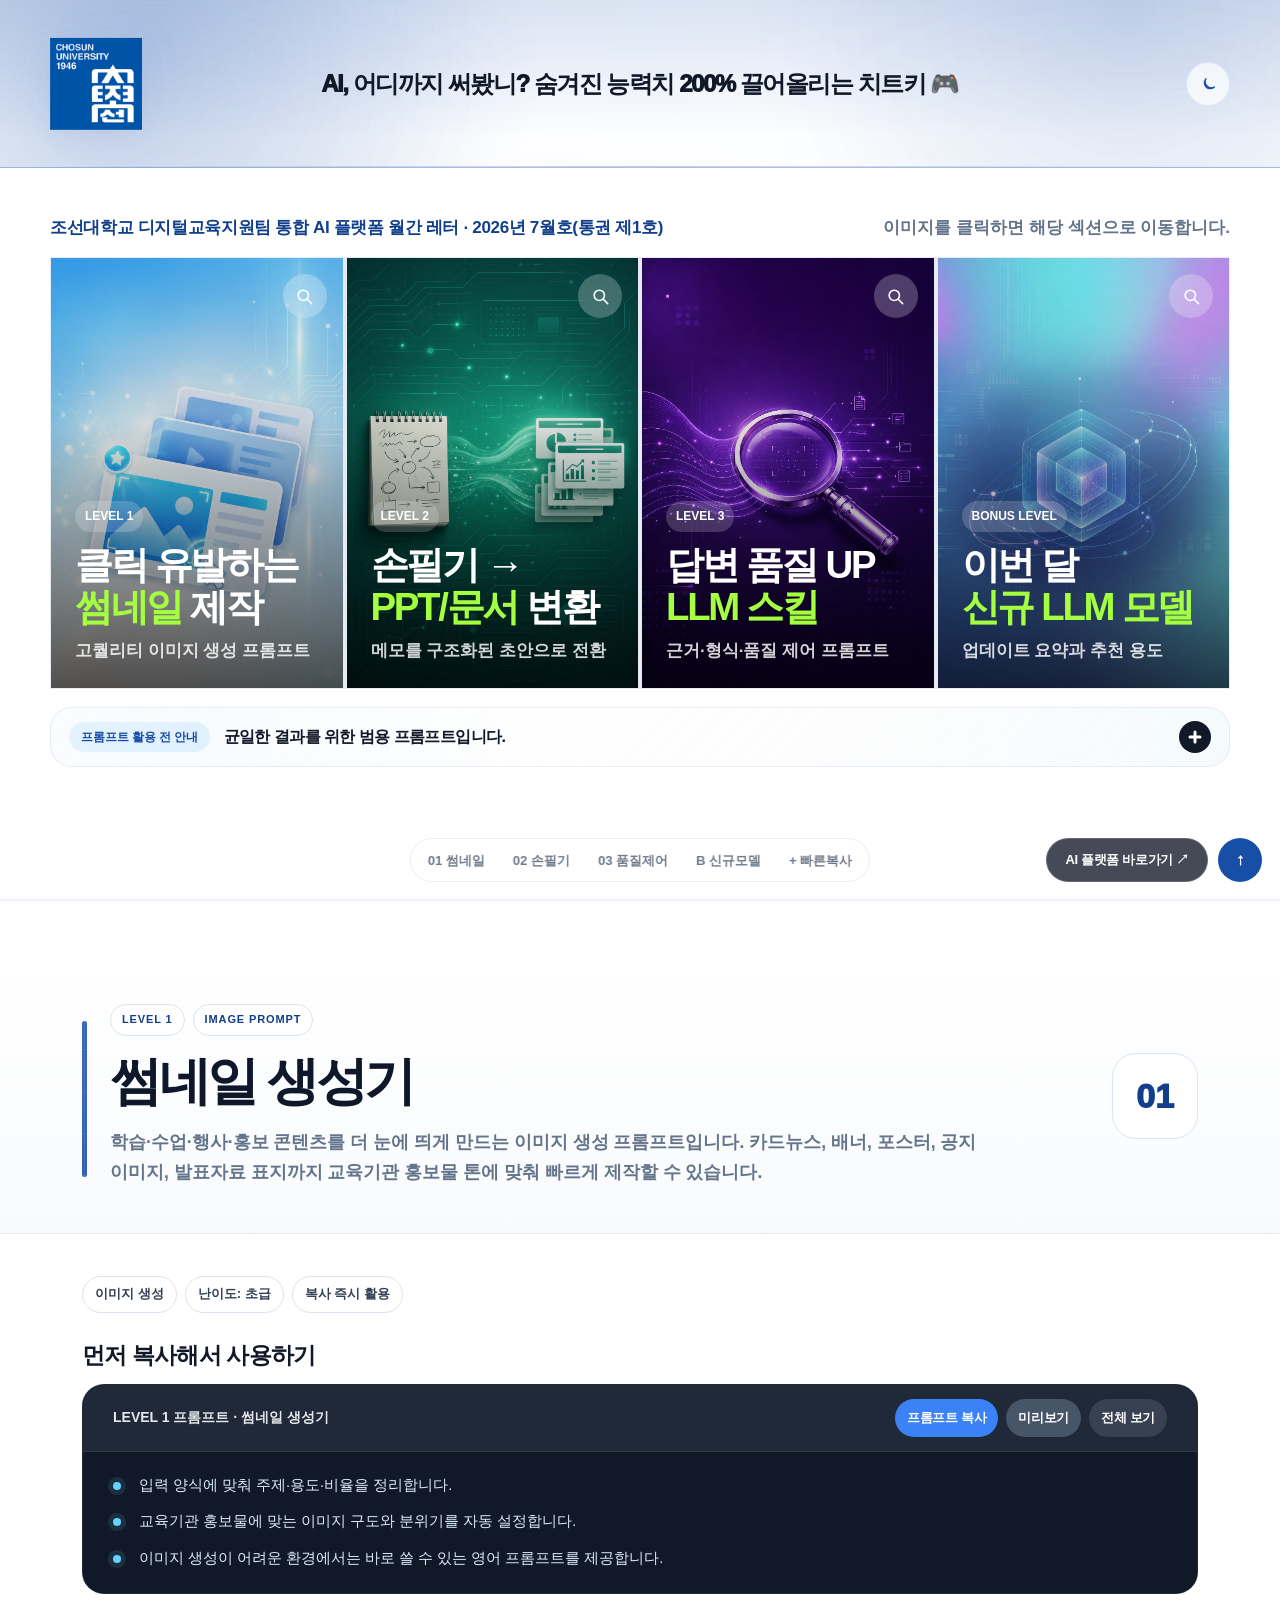
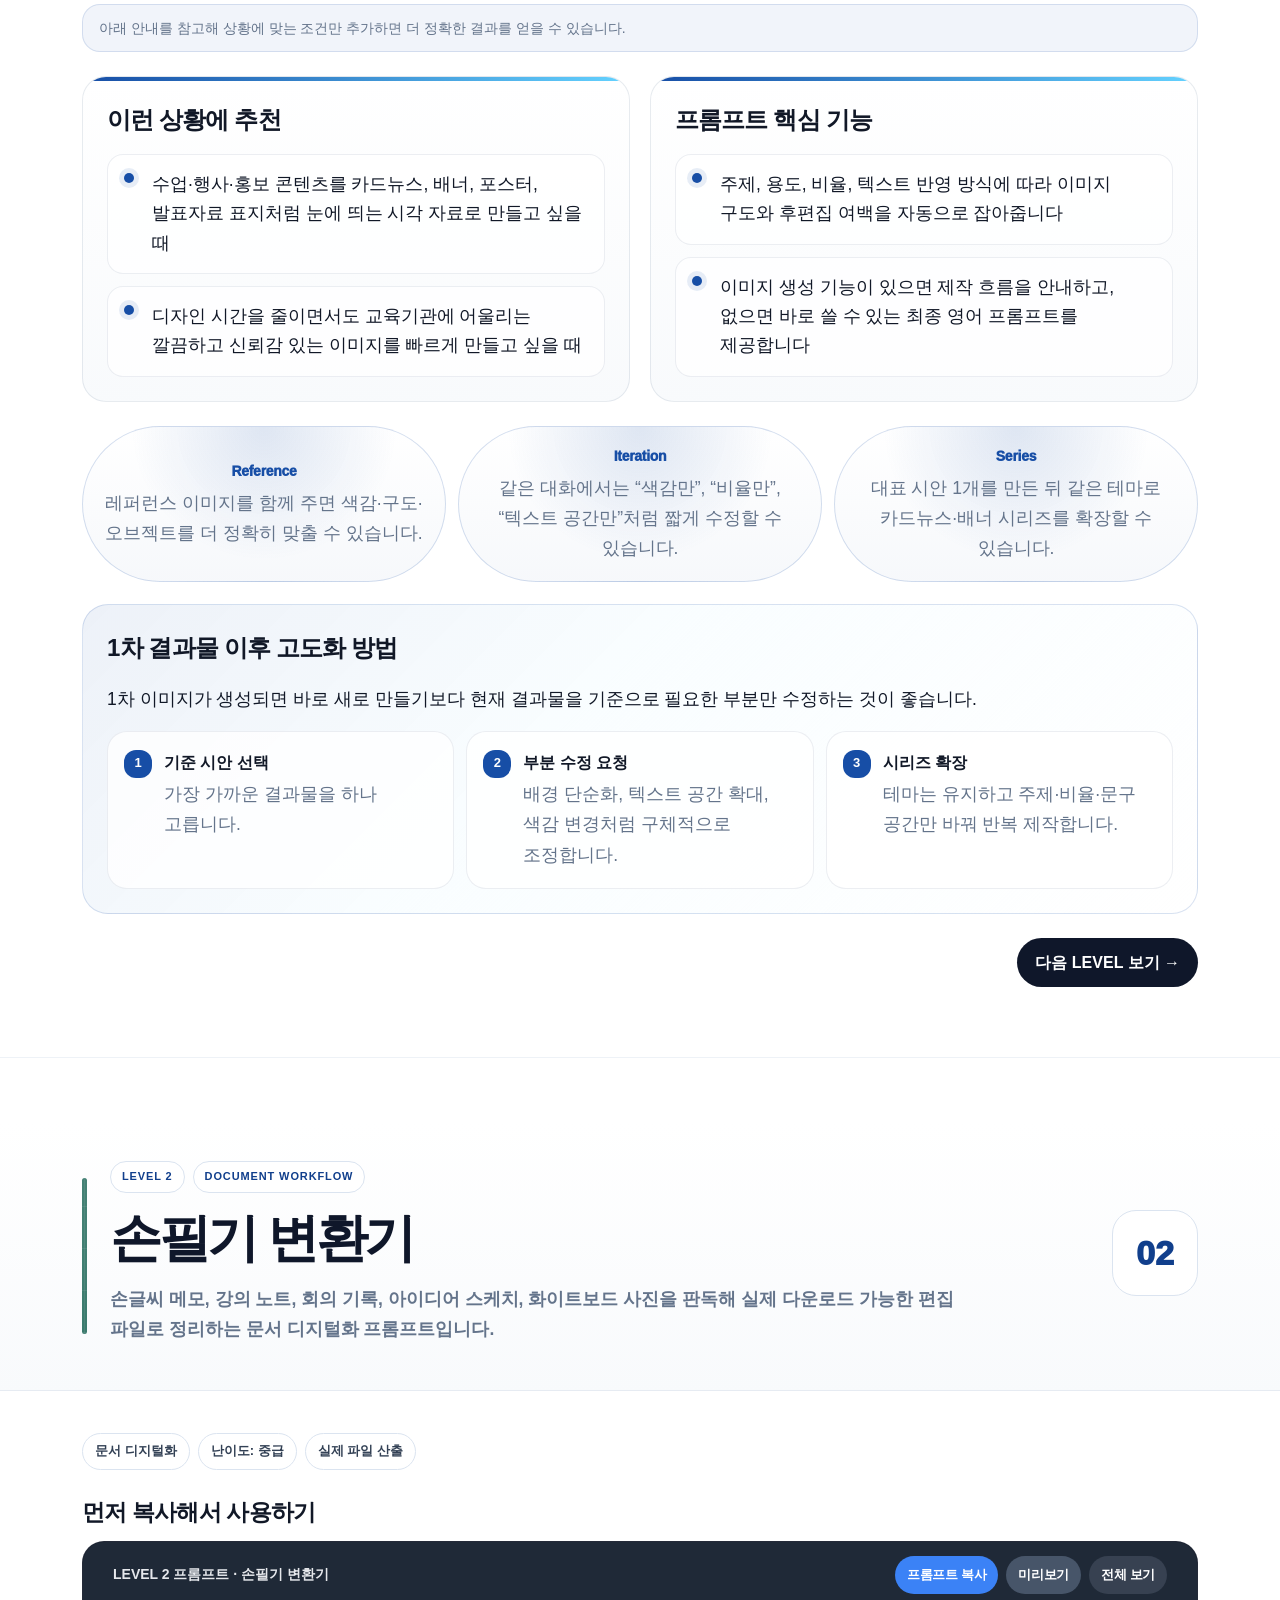
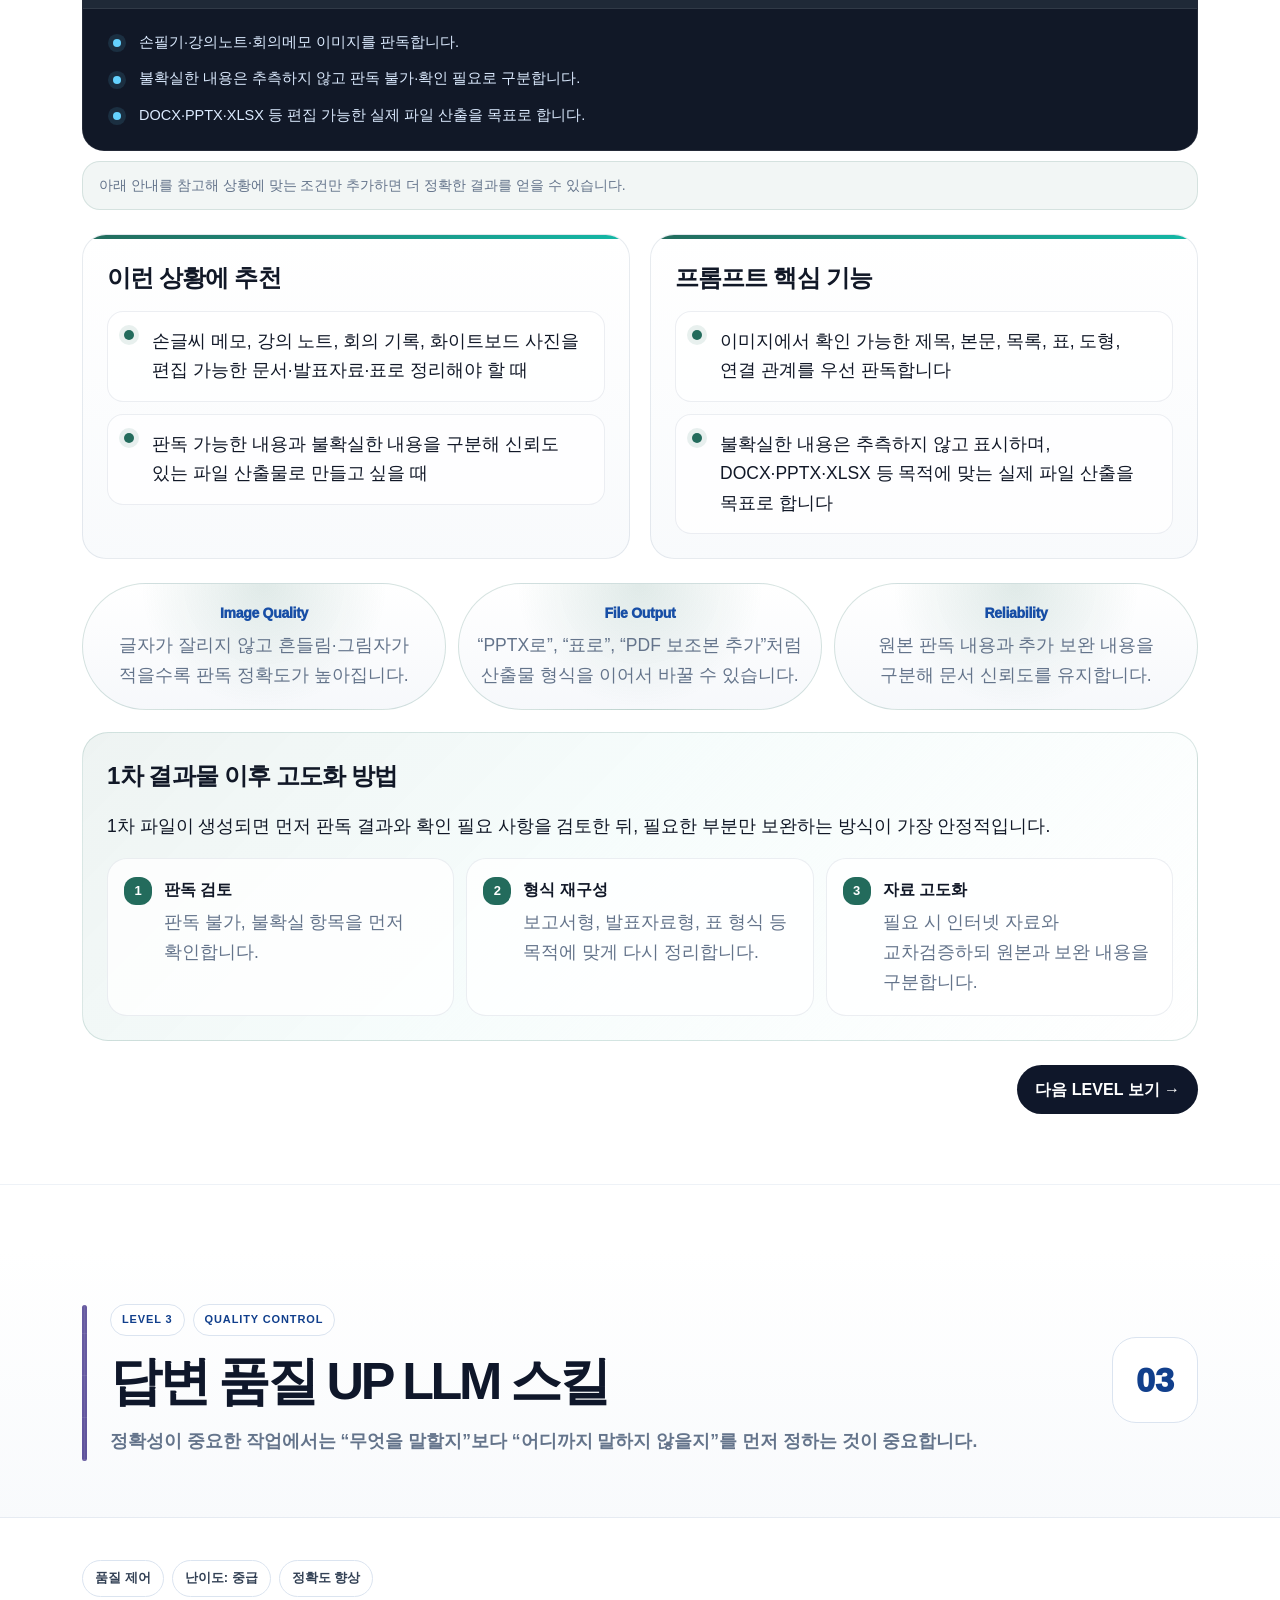
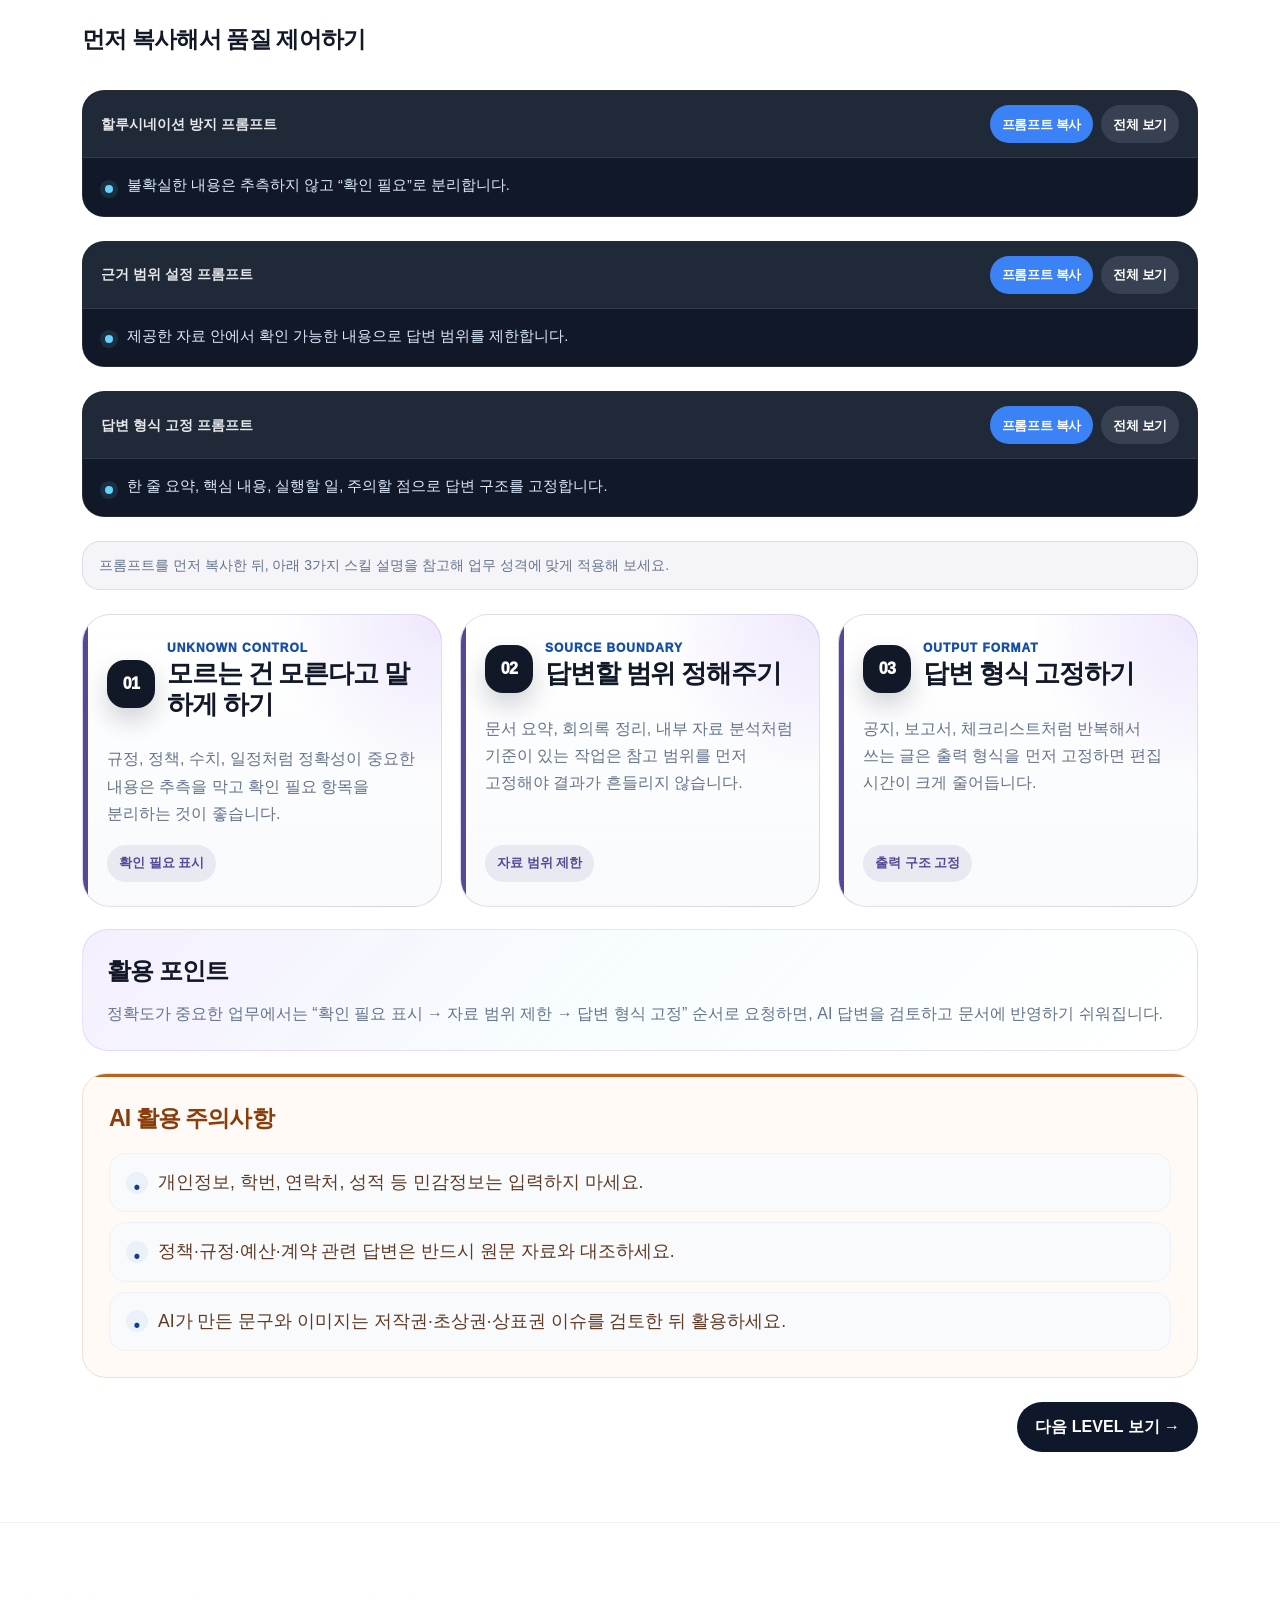
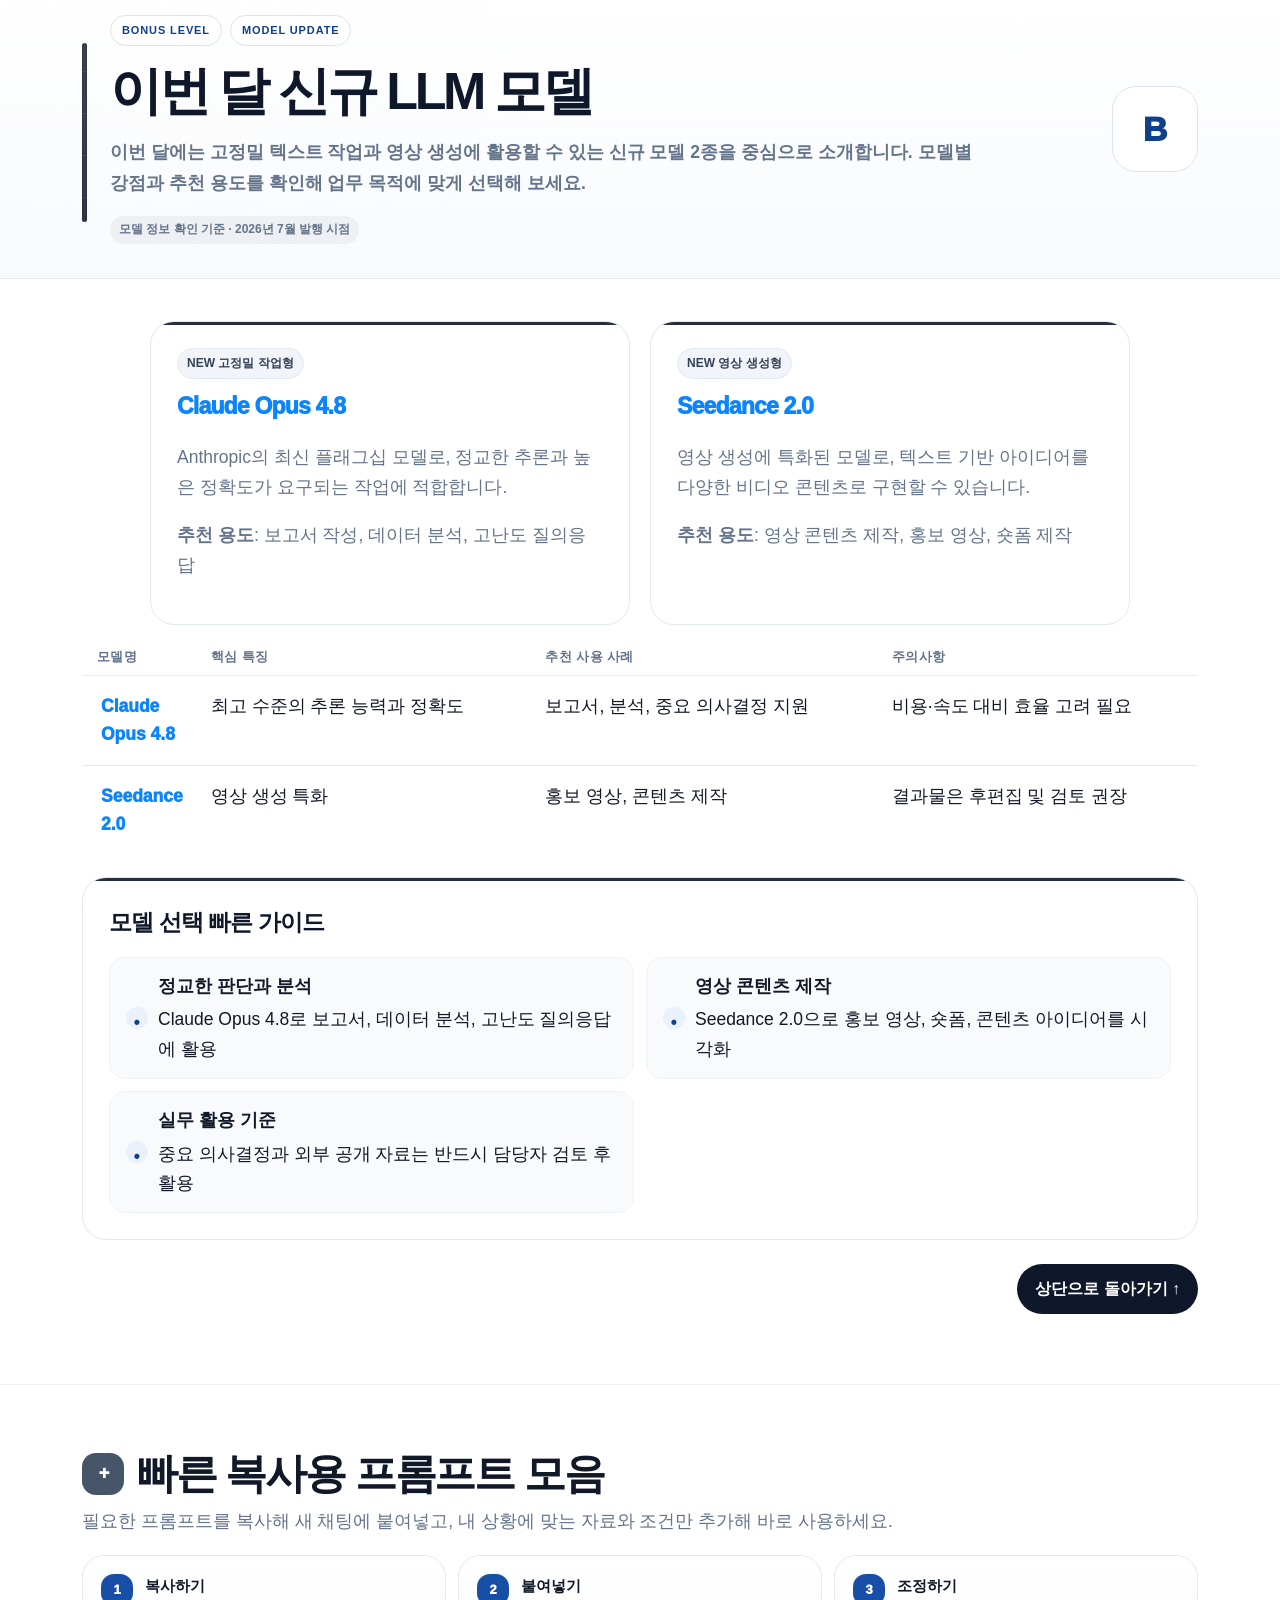
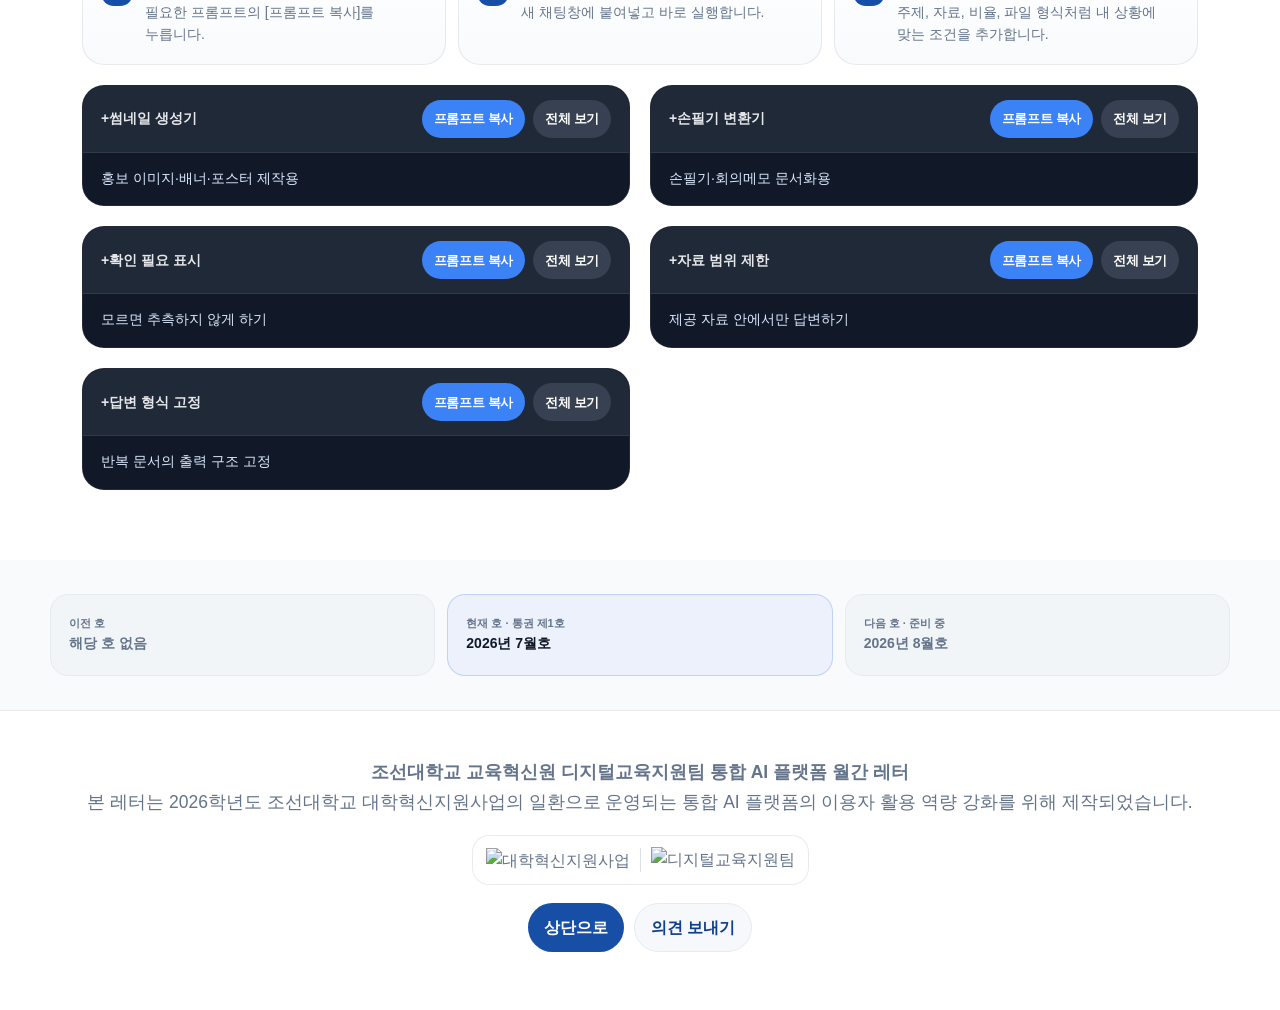
==== issues/2026-07/index.html @ f294f27c "월간 레터 월별 운영 구조 적용" ====
<!DOCTYPE html>
<html lang="ko">
<head>
  <meta charset="UTF-8" />
  <meta name="viewport" content="width=device-width, initial-scale=1.0" />
  <meta name="color-scheme" content="light dark" />
  <title>AI, 어디까지 써봤니? 숨겨진 능력치 200% 끌어올리는 치트키 🎮</title>
  <link rel="canonical" href="https://chosun-6170.github.io/ai-monthly-letter/issues/2026-07/" />

  <meta name="description" content="조선대학교 통합 AI 플랫폼 활용 역량 강화를 위한 월간 프롬프트·모델 활용 안내 레터입니다." />
  <meta property="og:type" content="website" />
  <meta property="og:locale" content="ko_KR" />
  <meta property="og:title" content="AI, 어디까지 써봤니? 숨겨진 능력치 200% 끌어올리는 치트키 🎮" />
  <meta property="og:description" content="통합 AI 플랫폼 활용 역량 강화를 위한 월간 프롬프트·모델 활용 안내" />
  <meta property="og:url" content="https://chosun-6170.github.io/ai-monthly-letter/issues/2026-07/" />
  <meta property="og:image" content="https://chosun-6170.github.io/ai-monthly-letter/assets/2026-07/thumb-01.png" />
  <meta name="twitter:card" content="summary_large_image" />
  <meta name="twitter:title" content="AI, 어디까지 써봤니? 숨겨진 능력치 200% 끌어올리는 치트키 🎮" />
  <meta name="twitter:description" content="통합 AI 플랫폼 활용 역량 강화를 위한 월간 프롬프트·모델 활용 안내" />
  <meta name="twitter:image" content="https://chosun-6170.github.io/ai-monthly-letter/assets/2026-07/thumb-01.png" />

  <!-- Google tag (gtag.js) -->
  <script async src="https://www.googletagmanager.com/gtag/js?id=G-BXR69WXPQB"></script>
  <script>
    window.dataLayer = window.dataLayer || [];
    function gtag(){dataLayer.push(arguments);}
    gtag('js', new Date());

    gtag('config', 'G-BXR69WXPQB');
  </script>

  <script>
    (function () {
      const savedTheme = localStorage.getItem('levelup-theme');
      const systemTheme = window.matchMedia('(prefers-color-scheme: dark)').matches ? 'dark' : 'light';
      document.documentElement.dataset.theme = savedTheme || systemTheme;
    })();
  </script>

  <style>
    @import url("https://cdn.jsdelivr.net/gh/orioncactus/pretendard/dist/web/static/pretendard.css");

    :root {
      --bg: #f6f8fb;
      --surface: #ffffff;
      --surface-2: #f1f5ff;
      --text: #1f2937;
      --muted: #6b7280;
      --line: #e5e7eb;
      --primary: #2563eb;
      --primary-2: #1d4ed8;
      --lime: #a3ff3f;
      --shadow: 0 14px 34px rgba(31, 41, 55, 0.10);
      --radius: 22px;
      --max: 1180px;
    }

    :root[data-theme="dark"] {
      --bg: #0b1220;
      --surface: #111827;
      --surface-2: #172033;
      --text: #e5e7eb;
      --muted: #94a3b8;
      --line: #243044;
      --primary: #60a5fa;
      --primary-2: #93c5fd;
      --shadow: 0 16px 40px rgba(0, 0, 0, 0.36);
    }

    * {
      box-sizing: border-box;
    }

    html {
      scroll-behavior: smooth;
    }

    body {
      margin: 0;
      font-family: 'Pretendard', 'Malgun Gothic', 'Apple SD Gothic Neo', Arial, sans-serif;
      color: var(--text);
      background:
        radial-gradient(circle at top left, rgba(37, 99, 235, 0.07), transparent 32%),
        linear-gradient(180deg, var(--bg) 0%, var(--bg) 100%);
      line-height: 1.6;
    }

    a {
      color: inherit;
      text-decoration: none;
    }

    button {
      font: inherit;
    }

    .container {
      width: min(calc(100% - 32px), var(--max));
      margin: 0 auto;
    }

    .topbar {
      position: sticky;
      top: 0;
      z-index: 50;
      backdrop-filter: blur(12px);
      background: rgba(255, 255, 255, 0.96);
      border-bottom: 1px solid rgba(229, 231, 235, 0.9);
    }

    :root[data-theme="dark"] .topbar {
      background: rgba(11, 18, 32, 0.84);
      border-bottom-color: rgba(36, 48, 68, 0.9);
    }

    .topbar-inner {
      min-height: 58px;
      display: flex;
      align-items: center;
      justify-content: space-between;
      gap: 16px;
    }

    .brand {
      color: var(--primary-2);
      font-size: clamp(13px, 1.7vw, 18px);
      font-weight: 800;
      line-height: 1.35;
      letter-spacing: -0.03em;
      word-break: keep-all;
    }

    .theme-toggle {
      width: 46px;
      height: 36px;
      border: 1px solid #dbe7ff;
      border-radius: 12px;
      background: rgba(255, 255, 255, 0.72);
      color: var(--primary-2);
      display: inline-grid;
      place-items: center;
      cursor: pointer;
      line-height: 1;
      box-shadow: 0 6px 16px rgba(37, 99, 235, 0.08);
      transition: 0.18s ease;
    }

    .theme-toggle:hover {
      background: var(--surface-2);
      border-color: #cfe0ff;
      transform: translateY(-1px);
      box-shadow: 0 8px 20px rgba(37, 99, 235, 0.12);
    }

    :root[data-theme="dark"] .theme-toggle {
      background: rgba(17, 24, 39, 0.72);
      border-color: #2d3a52;
      color: var(--primary-2);
      box-shadow: 0 8px 22px rgba(0, 0, 0, 0.22);
    }

    .theme-icon {
      width: 18px;
      height: 18px;
      display: block;
      fill: none;
      stroke: currentColor;
      stroke-width: 1.8;
      stroke-linecap: round;
      stroke-linejoin: round;
    }

    .sun-icon {
      display: none;
    }

    :root[data-theme="dark"] .moon-icon {
      display: none;
    }

    :root[data-theme="dark"] .sun-icon {
      display: block;
    }

    .hero {
      min-height: calc(100vh - 58px);
      display: flex;
      align-items: center;
      padding: 70px 0 84px;
      background: #ffffff;
      border-bottom: 1px solid var(--line);
    }

    :root[data-theme="dark"] .hero {
      background: var(--bg);
    }

    .hero-head {
      display: flex;
      align-items: end;
      justify-content: space-between;
      gap: 24px;
      margin-bottom: 18px;
    }

    .eyebrow {
      color: var(--primary-2);
      font-size: 14px;
      font-weight: 800;
      letter-spacing: -0.02em;
    }

    .hero-guide {
      color: var(--muted);
      font-size: 13px;
      font-weight: 700;
      text-align: right;
    }

    .thumb-grid {
      display: grid;
      grid-template-columns: repeat(4, 1fr);
      gap: 4px;
      background: var(--line);
      border: 1px solid var(--line);
    }

    .hero-thumb {
      position: relative;
      min-height: 430px;
      border-radius: 0;
      overflow: hidden;
      background: linear-gradient(150deg, #2b5bd7 0%, #142033 100%);
      box-shadow: none;
      isolation: isolate;
      transition: 0.22s ease;
    }

    .hero-thumb:hover {
      transform: none;
    }

    .hero-thumb:hover img {
      transform: scale(1.035);
    }

    .hero-thumb img {
      position: absolute;
      inset: 0;
      width: 100%;
      height: 100%;
      object-fit: cover;
      z-index: -2;
      transform: scale(1);
      transition: transform 0.35s ease;
      will-change: transform;
    }

    .hero-thumb::before {
      content: "";
      position: absolute;
      inset: 0;
      z-index: -1;
      background:
        linear-gradient(180deg, rgba(0, 0, 0, 0.08) 0%, rgba(0, 0, 0, 0.12) 38%, rgba(0, 0, 0, 0.68) 100%);
    }

    .hero-thumb.no-image img {
      display: none;
    }

    .hero-thumb.no-image:nth-child(1) {
      background: linear-gradient(150deg, #2b5bd7 0%, #142033 100%);
    }

    .hero-thumb.no-image:nth-child(2) {
      background: linear-gradient(150deg, #00664c 0%, #1fae82 48%, #142033 100%);
    }

    .hero-thumb.no-image:nth-child(3) {
      background: linear-gradient(150deg, #50208f 0%, #8b42ef 48%, #202033 100%);
    }

    .hero-thumb.no-image:nth-child(4) {
      background: linear-gradient(150deg, #111827 0%, #35445d 48%, #1f2937 100%);
    }

    .thumb-arrow {
      position: absolute;
      top: 16px;
      right: 16px;
      width: 44px;
      height: 44px;
      border-radius: 999px;
      display: grid;
      place-items: center;
      background: rgba(255, 255, 255, 0.24);
      border: 0;
      color: #ffffff;
      backdrop-filter: blur(12px);
      -webkit-backdrop-filter: blur(12px);
      box-shadow: 0 10px 26px rgba(0, 0, 0, 0.16);
    }

    .thumb-search-icon {
      width: 19px;
      height: 19px;
      display: block;
      fill: none;
      stroke: currentColor;
      stroke-width: 2;
      stroke-linecap: round;
      stroke-linejoin: round;
    }

    :root[data-theme="dark"] .thumb-grid {
      background: #243044;
      border-color: #243044;
    }

    :root[data-theme="dark"] .thumb-arrow {
      background: rgba(255, 255, 255, 0.16);
      color: #ffffff;
      box-shadow: 0 10px 26px rgba(0, 0, 0, 0.24);
    }

    .thumb-content {
      position: absolute;
      left: 24px;
      right: 24px;
      bottom: 24px;
      color: #ffffff;
    }

    .thumb-label {
      display: inline-flex;
      align-items: center;
      padding: 6px 10px;
      border-radius: 999px;
      background: rgba(255, 255, 255, 0.18);
      font-size: 12px;
      font-weight: 900;
      margin-bottom: 12px;
    }

    .hero-thumb h2 {
      margin: 0 0 10px;
      font-size: clamp(28px, 3vw, 40px);
      line-height: 1.08;
      letter-spacing: -0.06em;
      word-break: keep-all;
    }

    .hero-thumb .point {
      color: var(--lime);
    }

    .hero-thumb p {
      margin: 0;
      color: rgba(255, 255, 255, 0.82);
      font-size: 14px;
      font-weight: 700;
    }

    .hero-note {
      margin-top: 14px;
      color: var(--muted);
      font-size: 13px;
      text-align: right;
    }

    .section {
      padding: 42px 0;
    }

    .section-head {
      margin-bottom: 20px;
    }

    .section h2 {
      margin: 0;
      font-size: clamp(26px, 3.6vw, 38px);
      line-height: 1.2;
      letter-spacing: -0.05em;
    }

    .section-desc {
      margin-top: 8px;
      color: var(--muted);
      font-size: 16px;
    }

    .grid-2 {
      display: grid;
      grid-template-columns: repeat(2, 1fr);
      gap: 18px;
    }

    .grid-3 {
      display: grid;
      grid-template-columns: repeat(3, 1fr);
      gap: 16px;
    }

    .card {
      background: var(--surface);
      border: 1px solid var(--line);
      border-radius: var(--radius);
      box-shadow: var(--shadow);
      padding: 24px;
    }

    .card h3,
    .card h4 {
      margin: 0;
      letter-spacing: -0.03em;
    }

    .card p {
      margin: 8px 0 0;
      color: var(--muted);
    }

    .badge-row {
      display: flex;
      flex-wrap: wrap;
      gap: 8px;
      margin-bottom: 14px;
    }

    .badge {
      display: inline-flex;
      align-items: center;
      border-radius: 999px;
      padding: 7px 10px;
      font-size: 12px;
      font-weight: 800;
      border: 1px solid var(--line);
      background: var(--surface-2);
      color: var(--primary-2);
    }

    .highlight {
      background: var(--surface-2);
      border: 1px solid var(--line);
      border-radius: 16px;
      padding: 18px;
    }

    .plain-list,
    .check-list {
      margin: 10px 0 0;
      padding-left: 18px;
    }

    .plain-list li,
    .check-list li {
      margin: 7px 0;
    }

    .prompt-box {
      position: relative;
      background: #0f172a;
      color: #e5eefc;
      border-radius: 18px;
      padding: 18px;
      overflow: hidden;
      border: 1px solid rgba(255, 255, 255, 0.08);
    }

    pre {
      margin: 0;
      white-space: pre-wrap;
      word-break: keep-all;
      font-family: 'Consolas', 'D2Coding', monospace;
      font-size: 14px;
      line-height: 1.7;
      padding-right: 58px;
    }

    .copy-btn {
      position: absolute;
      top: 14px;
      right: 14px;
      border: 0;
      border-radius: 10px;
      padding: 8px 11px;
      background: rgba(255, 255, 255, 0.12);
      color: #ffffff;
      font-size: 13px;
      font-weight: 800;
      cursor: pointer;
    }

    .copy-btn:hover {
      background: rgba(255, 255, 255, 0.22);
    }

    .tabs {
      display: flex;
      gap: 10px;
      flex-wrap: wrap;
      margin-bottom: 16px;
    }

    .tab-btn {
      border: 1px solid var(--line);
      background: var(--surface);
      color: var(--muted);
      border-radius: 999px;
      padding: 10px 14px;
      font-weight: 800;
      cursor: pointer;
    }

    .tab-btn.active {
      background: var(--primary);
      color: #ffffff;
      border-color: var(--primary);
    }

    .tab-panel {
      display: none;
    }

    .tab-panel.active {
      display: block;
    }

    .model-grid {
      display: grid;
      grid-template-columns: repeat(3, 1fr);
      gap: 16px;
    }

    table {
      width: 100%;
      border-collapse: collapse;
      background: var(--surface);
      border-radius: 18px;
      overflow: hidden;
      box-shadow: var(--shadow);
      border: 1px solid var(--line);
      margin-top: 18px;
    }

    th,
    td {
      padding: 14px;
      text-align: left;
      border-bottom: 1px solid var(--line);
      vertical-align: top;
      font-size: 14px;
    }

    th {
      background: var(--surface-2);
      color: var(--text);
      font-weight: 800;
    }

    .footer {
      padding: 40px 0 56px;
    }

    .footer-card {
      background: var(--surface);
      border: 1px solid var(--line);
      border-radius: var(--radius);
      box-shadow: var(--shadow);
      padding: 24px;
    }

    .small {
      color: var(--muted);
      font-size: 13px;
    }

    .toast {
      position: fixed;
      left: 50%;
      bottom: 22px;
      transform: translateX(-50%) translateY(10px);
      background: #111827;
      color: #ffffff;
      padding: 12px 16px;
      border-radius: 999px;
      font-size: 14px;
      opacity: 0;
      pointer-events: none;
      transition: 0.2s ease;
      z-index: 99;
    }

    .toast.show {
      opacity: 1;
      transform: translateX(-50%) translateY(0);
    }

    @media (max-width: 1080px) {
      .model-guide ul {
        grid-template-columns: 1fr;
      }

      .thumb-grid {
        grid-template-columns: repeat(2, 1fr);
      }

      .hero-thumb {
        min-height: 380px;
      }

      .grid-3,
      .model-grid {
        grid-template-columns: repeat(2, 1fr);
      }
    }

    @media (max-width: 760px) {
      .container {
        width: min(calc(100% - 22px), var(--max));
      }

      .topbar-inner {
        min-height: 56px;
      }

      .hero {
        min-height: auto;
        padding: 34px 0 52px;
      }

      .hero-head {
        align-items: flex-start;
        flex-direction: column;
        gap: 8px;
      }

      .hero-guide,
      .hero-note {
        text-align: left;
      }

      .grid-2,
      .grid-3,
      .model-grid {
        grid-template-columns: 1fr;
      }

      .info-box,
      .skill-card,
      .model-card-compact,
      .caution-box,
      .example-box,
      .model-guide {
        padding: 20px;
        border-radius: 18px;
      }

      .info-box li,
      .caution-box li,
      .model-guide li {
        padding: 13px 14px 13px 44px;
      }

      .model-guide ul {
        grid-template-columns: 1fr;
      }

      .thumb-grid {
        grid-template-columns: repeat(2, 1fr);
        gap: 4px;
      }

      .hero-thumb {
        min-height: 300px;
      }

      .thumb-content {
        left: 16px;
        right: 16px;
        bottom: 16px;
      }

      .hero-thumb h2 {
        font-size: clamp(21px, 6vw, 28px);
      }

      .thumb-label {
        font-size: 11px;
      }

      .hero-thumb p {
        font-size: 12px;
      }

      .section {
        padding: 34px 0;
      }

      table,
      thead,
      tbody,
      tr,
      th,
      td {
        display: block;
      }

      thead {
        display: none;
      }

      tr {
        border-bottom: 1px solid var(--line);
      }

      td {
        padding: 10px 14px;
      }

      td::before {
        content: attr(data-label);
        display: block;
        font-size: 12px;
        font-weight: 800;
        color: var(--primary-2);
        margin-bottom: 4px;
      }
    }
  

    /* ===== 하단 상세 콘텐츠 테마: ai_monthly_letter(3).html 기반 ===== */
    html {
      scroll-padding-top: 82px;
    }

    section[id] {
      scroll-margin-top: 82px;
    }

    .detail-section {
      padding: 0;
      border-top: 1px solid var(--line);
      background: var(--bg);
    }

    .detail-section > .container {
      width: 100%;
      max-width: none;
    }

    .detail-card {
      background: var(--surface);
      border: 0;
      border-bottom: 1px solid var(--line);
      border-radius: 0;
      padding: 58px max(28px, calc((100vw - var(--max)) / 2 + 32px));
      box-shadow: none;
      overflow: hidden;
    }

    main > .detail-section:nth-of-type(odd) .detail-card {
      background: #fbfdff;
    }

    :root[data-theme="dark"] main > .detail-section:nth-of-type(odd) .detail-card {
      background: #0f172a;
    }

    :root[data-theme="dark"] .detail-card {
      box-shadow: none;
    }


    /* ===== LEVEL 가로 배너 ===== */
    .level-banner {
      position: relative;
      margin: -58px calc(-1 * max(28px, calc((100vw - var(--max)) / 2 + 32px))) 38px;
      padding: 34px max(28px, calc((100vw - var(--max)) / 2 + 32px));
      color: #ffffff;
      overflow: hidden;
      border-bottom: 1px solid rgba(255, 255, 255, 0.16);
      isolation: isolate;
    }

    .level-banner::before {
      content: "";
      position: absolute;
      inset: 0;
      z-index: -2;
      background: linear-gradient(135deg, #1d4ed8 0%, #2563eb 46%, #0f172a 100%);
    }

    .level-banner::after {
      content: "";
      position: absolute;
      inset: 0;
      z-index: -1;
      background:
        radial-gradient(circle at 16% 24%, rgba(255, 255, 255, 0.18), transparent 26%),
        linear-gradient(90deg, rgba(255,255,255,0.08) 1px, transparent 1px),
        linear-gradient(180deg, rgba(255,255,255,0.08) 1px, transparent 1px);
      background-size: auto, 42px 42px, 42px 42px;
      opacity: 0.7;
    }

    .level-banner-1::before {
      background: linear-gradient(135deg, #1d4ed8 0%, #2563eb 48%, #0f172a 100%);
    }

    .level-banner-2::before {
      background: linear-gradient(135deg, #065f46 0%, #10b981 48%, #102a43 100%);
    }

    .level-banner-3::before {
      background: linear-gradient(135deg, #312e81 0%, #7c3aed 48%, #111827 100%);
    }

    .level-banner-bonus::before {
      background: linear-gradient(135deg, #111827 0%, #334155 52%, #020617 100%);
    }

    .level-banner-inner {
      width: min(100%, var(--max));
      margin: 0 auto;
      display: grid;
      grid-template-columns: minmax(0, 1fr) auto;
      align-items: end;
      gap: 24px;
    }

    .level-kicker {
      display: flex;
      flex-wrap: wrap;
      gap: 8px;
      margin-bottom: 12px;
    }

    .level-kicker span {
      display: inline-flex;
      align-items: center;
      justify-content: center;
      min-height: 28px;
      padding: 6px 11px;
      border-radius: 999px;
      background: rgba(255, 255, 255, 0.16);
      border: 1px solid rgba(255, 255, 255, 0.22);
      color: rgba(255, 255, 255, 0.92);
      font-size: 12px;
      font-weight: 900;
      letter-spacing: 0.01em;
    }

    .level-banner h2 {
      margin: 0;
      font-size: clamp(28px, 4.6vw, 48px);
      line-height: 1.1;
      letter-spacing: -0.06em;
      word-break: keep-all;
    }

    .level-banner p {
      max-width: 720px;
      margin: 12px 0 0;
      color: rgba(255, 255, 255, 0.78);
      font-size: 16px;
      font-weight: 700;
      word-break: keep-all;
    }

    .level-banner-index {
      width: 86px;
      height: 86px;
      display: grid;
      place-items: center;
      border-radius: 24px;
      background: rgba(255, 255, 255, 0.14);
      border: 1px solid rgba(255, 255, 255, 0.22);
      color: #ffffff;
      font-size: 34px;
      font-weight: 1000;
      line-height: 1;
      box-shadow: inset 0 1px 0 rgba(255,255,255,0.18);
    }

    .detail-title {
      display: flex;
      align-items: center;
      gap: 12px;
      margin: 0 0 8px;
      font-size: clamp(26px, 4vw, 42px);
      line-height: 1.2;
      letter-spacing: -0.05em;
    }

    .detail-num {
      display: inline-flex;
      align-items: center;
      justify-content: center;
      min-width: 42px;
      height: 42px;
      border-radius: 14px;
      background: var(--primary);
      color: #ffffff;
      font-weight: 1000;
      font-size: 18px;
      flex: 0 0 auto;
    }

    .detail-lead {
      color: var(--muted);
      font-size: 17px;
      margin: 0 0 20px;
    }

    .badges {
      display: flex;
      gap: 8px;
      flex-wrap: wrap;
      margin: 18px 0;
    }

    .level-badge {
      display: inline-flex;
      align-items: center;
      padding: 7px 12px;
      border-radius: 999px;
      background: #eef4ff;
      color: #1d4ed8;
      font-weight: 800;
      font-size: 13px;
      border: 1px solid transparent;
    }

    .level-badge.green {
      background: #ecfdf3;
      color: #027a48;
    }

    .level-badge.orange {
      background: #fff4e5;
      color: #b54708;
    }

    :root[data-theme="dark"] .level-badge {
      background: rgba(96, 165, 250, 0.14);
      color: var(--primary-2);
      border-color: rgba(147, 197, 253, 0.16);
    }

    :root[data-theme="dark"] .level-badge.green {
      background: rgba(16, 185, 129, 0.12);
      color: #86efac;
      border-color: rgba(134, 239, 172, 0.14);
    }

    :root[data-theme="dark"] .level-badge.orange {
      background: rgba(245, 158, 11, 0.12);
      color: #fbbf24;
      border-color: rgba(251, 191, 36, 0.16);
    }

    .detail-cols {
      display: grid;
      grid-template-columns: 1fr 1fr;
      gap: 22px;
    }

    .info-box,
    .skill-card,
    .model-card-compact,
    .caution-box,
    .example-box,
    .model-guide {
      position: relative;
      background: linear-gradient(180deg, rgba(255,255,255,0.96) 0%, rgba(248,250,252,0.98) 100%);
      border: 1px solid rgba(148, 163, 184, 0.22);
      border-radius: 22px;
      padding: 24px;
      box-shadow: 0 12px 28px rgba(15, 23, 42, 0.06);
      overflow: hidden;
      transition: transform 0.24s ease, box-shadow 0.24s ease, border-color 0.24s ease;
    }

    .info-box::before,
    .skill-card::before,
    .model-card-compact::before,
    .caution-box::before,
    .example-box::before,
    .model-guide::before {
      content: "";
      position: absolute;
      left: 0;
      right: 0;
      top: 0;
      height: 4px;
      background: linear-gradient(90deg, rgba(37,99,235,0.92) 0%, rgba(96,165,250,0.55) 100%);
    }

    .info-box:hover,
    .skill-card:hover,
    .model-card-compact:hover,
    .caution-box:hover,
    .example-box:hover,
    .model-guide:hover {
      transform: translateY(-4px) scale(1.008);
      box-shadow: 0 18px 36px rgba(15, 23, 42, 0.10);
      border-color: rgba(59, 130, 246, 0.28);
    }

    :root[data-theme="dark"] .info-box,
    :root[data-theme="dark"] .skill-card,
    :root[data-theme="dark"] .model-card-compact,
    :root[data-theme="dark"] .caution-box,
    :root[data-theme="dark"] .example-box,
    :root[data-theme="dark"] .model-guide {
      background: linear-gradient(180deg, rgba(17,24,39,0.96) 0%, rgba(15,23,42,0.98) 100%);
      border-color: rgba(71, 85, 105, 0.55);
      box-shadow: 0 16px 34px rgba(2, 6, 23, 0.34);
    }

    .info-box h3,
    .skill-card h3,
    .model-card-compact h3,
    .caution-box h3,
    .example-box h3,
    .model-guide h3 {
      margin: 0 0 14px;
      letter-spacing: -0.03em;
      font-size: clamp(20px, 2.2vw, 24px);
    }

    .info-box ul,
    .info-box ol,
    .caution-box ul,
    .model-guide ul {
      list-style: none;
      margin: 0;
      padding-left: 0;
      display: grid;
      gap: 12px;
    }

    .info-box li,
    .caution-box li,
    .model-guide li {
      position: relative;
      margin: 0;
      padding: 14px 16px 14px 48px;
      border-radius: 16px;
      background: rgba(255,255,255,0.76);
      border: 1px solid rgba(148, 163, 184, 0.18);
      box-shadow: inset 0 1px 0 rgba(255,255,255,0.38);
      line-height: 1.6;
      transition: transform 0.2s ease, box-shadow 0.2s ease, border-color 0.2s ease;
    }

    .info-box li:hover,
    .caution-box li:hover,
    .model-guide li:hover {
      transform: translateX(4px);
      border-color: rgba(59, 130, 246, 0.24);
      box-shadow: 0 12px 22px rgba(15, 23, 42, 0.08);
    }

    .info-box ul li::before,
    .caution-box li::before,
    .model-guide li::before {
      content: "•";
      position: absolute;
      left: 16px;
      top: 50%;
      width: 22px;
      height: 22px;
      border-radius: 50%;
      display: grid;
      place-items: center;
      transform: translateY(-50%);
      background: rgba(37, 99, 235, 0.12);
      color: #2563eb;
      font-size: 18px;
      font-weight: 900;
    }

    .info-box ol {
      counter-reset: flow-step;
    }

    .info-box ol li {
      counter-increment: flow-step;
      padding-left: 60px;
      background: linear-gradient(90deg, rgba(37,99,235,0.08) 0%, rgba(255,255,255,0.78) 24%, rgba(255,255,255,0.92) 100%);
    }

    .info-box ol li::before {
      content: counter(flow-step);
      position: absolute;
      left: 16px;
      top: 50%;
      width: 30px;
      height: 30px;
      border-radius: 12px;
      display: grid;
      place-items: center;
      transform: translateY(-50%);
      background: linear-gradient(135deg, #2563eb 0%, #60a5fa 100%);
      color: #ffffff;
      font-size: 13px;
      font-weight: 900;
      box-shadow: 0 10px 18px rgba(37, 99, 235, 0.22);
    }

    :root[data-theme="dark"] .info-box li,
    :root[data-theme="dark"] .caution-box li,
    :root[data-theme="dark"] .model-guide li {
      background: rgba(30, 41, 59, 0.72);
      border-color: rgba(71, 85, 105, 0.48);
      box-shadow: inset 0 1px 0 rgba(255,255,255,0.04);
    }

    :root[data-theme="dark"] .info-box ul li::before,
    :root[data-theme="dark"] .caution-box li::before,
    :root[data-theme="dark"] .model-guide li::before {
      background: rgba(96, 165, 250, 0.16);
      color: #93c5fd;
    }

    :root[data-theme="dark"] .info-box ol li {
      background: linear-gradient(90deg, rgba(59,130,246,0.18) 0%, rgba(30,41,59,0.72) 24%, rgba(15,23,42,0.92) 100%);
    }

    .letter-prompt {
      position: relative;
      margin-top: 14px;
      background: #111827;
      color: #e5e7eb;
      border-radius: 20px;
      overflow: hidden;
      border: 1px solid rgba(255, 255, 255, 0.08);
    }

    .letter-prompt-head {
      display: flex;
      justify-content: space-between;
      align-items: center;
      gap: 10px;
      padding: 12px 16px;
      background: #1f2937;
      color: #cbd5e1;
      font-weight: 700;
    }

    .letter-prompt-actions {
      display: inline-flex;
      gap: 8px;
      flex-wrap: wrap;
      justify-content: flex-end;
    }

    .letter-copy,
    .collapse-toggle {
      border: 0;
      border-radius: 999px;
      color: #ffffff;
      padding: 8px 12px;
      cursor: pointer;
      font-weight: 900;
      min-height: 38px;
    }

    .letter-copy {
      background: #3b82f6;
    }

    .letter-copy:hover {
      background: #2563eb;
    }

    .collapse-toggle {
      background: #374151;
    }

    .collapse-toggle:hover {
      background: #4b5563;
    }

    .letter-prompt pre {
      white-space: pre-wrap;
      word-break: keep-all;
      overflow-wrap: anywhere;
      margin: 0;
      padding: 18px;
      padding-right: 18px;
      font-family: "SFMono-Regular", Consolas, 'D2Coding', monospace;
      font-size: 14px;
      line-height: 1.7;
      color: #e5e7eb;
    }

    .letter-prompt.collapsed pre {
      max-height: 92px;
      overflow: hidden;
      position: relative;
    }

    .letter-prompt.collapsed pre::after {
      content: "";
      position: absolute;
      left: 0;
      right: 0;
      bottom: 0;
      height: 44px;
      background: linear-gradient(transparent, #111827);
    }

    .example-box {
      margin-top: 18px;
      background: #f0f9ff;
      border-color: #bae6fd;
    }

    .example-box h3 {
      color: #075985;
    }

    :root[data-theme="dark"] .example-box {
      background: rgba(14, 165, 233, 0.1);
      border-color: rgba(125, 211, 252, 0.18);
    }

    :root[data-theme="dark"] .example-box h3 {
      color: #7dd3fc;
    }

    .skill-grid,
    .model-grid-compact {
      display: grid;
      grid-template-columns: repeat(3, 1fr);
      gap: 18px;
    }

    .skill-card,
    .model-card-compact {
      background: var(--surface);
    }

    .skill-num {
      font-weight: 900;
      color: var(--primary);
      font-size: 13px;
      text-transform: uppercase;
    }

    .caution-box {
      margin-top: 22px;
      background: #fff7ed;
      border-color: #fed7aa;
      color: #7c2d12;
    }

    .caution-box h3 {
      color: #9a3412;
    }

    :root[data-theme="dark"] .caution-box {
      background: rgba(245, 158, 11, 0.10);
      border-color: rgba(251, 191, 36, 0.18);
      color: #fed7aa;
    }

    :root[data-theme="dark"] .caution-box h3 {
      color: #fbbf24;
    }

    .model-card-compact .new {
      display: inline-block;
      background: #fef3c7;
      color: #b45309;
      border-radius: 999px;
      padding: 5px 9px;
      font-weight: 900;
      font-size: 12px;
      margin-bottom: 9px;
    }

    :root[data-theme="dark"] .model-card-compact .new {
      background: rgba(251, 191, 36, 0.13);
      color: #fcd34d;
    }

    .model-table {
      width: 100%;
      border-collapse: collapse;
      overflow: hidden;
      border-radius: 18px;
      background: var(--surface);
      margin-top: 20px;
      box-shadow: none;
    }

    .model-table th,
    .model-table td {
      border: 1px solid var(--line);
      padding: 13px;
      text-align: left;
      vertical-align: top;
      font-size: 14px;
    }

    .model-table th {
      background: var(--surface-2);
      color: var(--text);
    }

    .model-guide {
      margin-top: 22px;
    }

    #thumbnail .detail-cols .info-box:nth-child(1)::before {
      background: linear-gradient(90deg, #2563eb 0%, #60a5fa 100%);
    }

    #thumbnail .detail-cols .info-box:nth-child(1) ul li::before {
      background: rgba(37, 99, 235, 0.16);
      color: #1d4ed8;
    }

    #thumbnail .detail-cols .info-box:nth-child(2)::before {
      background: linear-gradient(90deg, #7c3aed 0%, #a855f7 100%);
    }

    #thumbnail .detail-cols .info-box:nth-child(2) ul li::before {
      background: rgba(124, 58, 237, 0.16);
      color: #7c3aed;
    }

    #handwriting > .container > .detail-card > .info-box::before,
    #handwriting .detail-cols .info-box::before {
      background: linear-gradient(90deg, #059669 0%, #34d399 100%);
    }

    #handwriting .detail-cols .info-box ul li::before {
      background: rgba(5, 150, 105, 0.14);
      color: #047857;
    }

    .skill-card {
      background: linear-gradient(180deg, rgba(255,255,255,0.98) 0%, rgba(245,247,255,0.98) 100%);
    }

    .skill-card::before {
      background: linear-gradient(90deg, #7c3aed 0%, #c084fc 100%);
    }

    .skill-card:hover,
    .model-card-compact:hover {
      transform: translateY(-5px) scale(1.01);
    }

    .skill-num {
      display: inline-flex;
      align-items: center;
      min-height: 28px;
      padding: 5px 10px;
      border-radius: 999px;
      background: rgba(124, 58, 237, 0.10);
      color: #6d28d9;
      font-size: 12px;
      text-transform: uppercase;
      letter-spacing: 0.04em;
      margin-bottom: 12px;
    }

    .model-card-compact {
      background: linear-gradient(180deg, rgba(255,255,255,0.98) 0%, rgba(248,250,252,0.98) 100%);
    }

    .model-card-compact::before {
      background: linear-gradient(90deg, #111827 0%, #475569 100%);
    }

    .model-table {
      width: 100%;
      border-collapse: separate;
      border-spacing: 0 10px;
      background: transparent;
      margin-top: 20px;
      box-shadow: none;
    }

    .model-table thead th {
      border: 0;
      background: transparent;
      color: var(--muted);
      padding: 0 14px 8px;
      font-size: 13px;
      font-weight: 800;
      text-transform: uppercase;
      letter-spacing: 0.04em;
    }

    .model-table tbody tr {
      background: var(--surface);
      box-shadow: 0 12px 24px rgba(15, 23, 42, 0.06);
      transition: transform 0.18s ease, box-shadow 0.18s ease;
    }

    .model-table tbody tr:hover {
      transform: translateY(-2px);
      box-shadow: 0 18px 30px rgba(15, 23, 42, 0.10);
    }

    .model-table th,
    .model-table td {
      border: 0;
      padding: 16px 14px;
      text-align: left;
      vertical-align: top;
      font-size: 14px;
      background: transparent;
    }

    .model-table tbody td:first-child {
      font-weight: 900;
      color: #111827;
      width: 100px;
    }

    .model-table tbody td {
      border-top: 1px solid rgba(226, 232, 240, 0.9);
      border-bottom: 1px solid rgba(226, 232, 240, 0.9);
    }

    .model-table tbody td:first-child {
      border-left: 1px solid rgba(226, 232, 240, 0.9);
      border-top-left-radius: 18px;
      border-bottom-left-radius: 18px;
      background: linear-gradient(90deg, rgba(37,99,235,0.08) 0%, rgba(255,255,255,0) 100%);
    }

    .model-table tbody td:last-child {
      border-right: 1px solid rgba(226, 232, 240, 0.9);
      border-top-right-radius: 18px;
      border-bottom-right-radius: 18px;
    }

    .model-guide::before {
      background: linear-gradient(90deg, #111827 0%, #64748b 100%);
    }

    .model-guide ul {
      grid-template-columns: repeat(2, minmax(0, 1fr));
      align-items: stretch;
    }

    .model-guide li strong {
      display: block;
      margin-bottom: 4px;
      color: var(--text);
    }

    :root[data-theme="dark"] .skill-card,
    :root[data-theme="dark"] .model-card-compact {
      background: linear-gradient(180deg, rgba(17,24,39,0.98) 0%, rgba(15,23,42,0.98) 100%);
    }

    :root[data-theme="dark"] .model-table thead th {
      color: #94a3b8;
    }

    :root[data-theme="dark"] .model-table tbody tr {
      box-shadow: 0 14px 26px rgba(2,6,23,0.34);
    }

    :root[data-theme="dark"] .model-table tbody td:first-child {
      color: #f8fafc;
      background: linear-gradient(90deg, rgba(59,130,246,0.14) 0%, rgba(15,23,42,0) 100%);
    }

    :root[data-theme="dark"] .model-table tbody td,
    :root[data-theme="dark"] .model-table tbody td:first-child,
    :root[data-theme="dark"] .model-table tbody td:last-child {
      border-color: rgba(51, 65, 85, 0.85);
    }

    .quick-grid {
      display: grid;
      grid-template-columns: repeat(2, 1fr);
      gap: 18px;
    }

    .next-row {
      display: flex;
      justify-content: flex-end;
      margin-top: 24px;
    }

    .next-btn {
      display: inline-flex;
      align-items: center;
      justify-content: center;
      gap: 8px;
      text-decoration: none;
      background: #111827;
      color: #ffffff;
      border-radius: 999px;
      padding: 12px 18px;
      font-weight: 900;
      box-shadow: 0 12px 24px rgba(16, 24, 40, 0.15);
      min-height: 44px;
      transition: 0.18s ease;
    }

    .next-btn:hover {
      background: var(--primary);
      transform: translateY(-2px);
    }

    .level-footer {
      padding: 46px 0 58px;
      color: var(--muted);
      text-align: center;
    }

    .level-footer p {
      margin: 0;
      line-height: 1.7;
      word-break: keep-all;
      overflow-wrap: break-word;
    }

    .feedback {
      display: flex;
      gap: 10px;
      justify-content: center;
      flex-wrap: wrap;
      margin-top: 18px;
    }

    .feedback a {
      display: inline-flex;
      align-items: center;
      justify-content: center;
      text-decoration: none;
      border-radius: 999px;
      padding: 11px 16px;
      font-weight: 900;
      min-height: 44px;
    }

    .feedback .primary {
      background: var(--primary);
      color: #ffffff;
    }

    .feedback .secondary {
      background: var(--surface-2);
      color: var(--primary-2);
      border: 1px solid var(--line);
    }

    .top-btn {
      position: fixed;
      right: calc(18px + env(safe-area-inset-right));
      bottom: calc(20px + env(safe-area-inset-bottom));
      width: 46px;
      height: 46px;
      border-radius: 999px;
      background: var(--primary);
      color: #ffffff;
      display: flex;
      align-items: center;
      justify-content: center;
      text-decoration: none;
      font-weight: 1000;
      box-shadow: 0 12px 30px rgba(37, 99, 235, 0.35);
      z-index: 49;
    }

    .top-btn:hover {
      background: var(--primary-2);
      transform: translateY(-2px);
    }

    @media (max-width: 1080px) {
      .skill-grid,
      .model-grid-compact {
        grid-template-columns: repeat(2, 1fr);
      }
    }

    @media (max-width: 760px) {
      html {
        scroll-padding-top: 78px;
      }

      section[id] {
        scroll-margin-top: 78px;
      }

      .detail-section {
        padding: 0;
      }

      .detail-card {
        border-radius: 0;
        padding: 34px 18px;
      }

      .detail-title {
        align-items: flex-start;
        font-size: 26px;
      }

      .detail-num {
        min-width: 38px;
        height: 38px;
        border-radius: 12px;
      }

      .detail-lead {
        font-size: 16px;
      }

      .detail-cols,
      .skill-grid,
      .model-grid-compact,
      .quick-grid {
        grid-template-columns: 1fr;
      }

      .info-box,
      .skill-card,
      .model-card-compact,
      .caution-box,
      .example-box,
      .model-guide {
        padding: 18px;
        border-radius: 14px;
      }

      .letter-prompt-head {
        align-items: center;
      }

      .letter-copy,
      .collapse-toggle {
        padding: 8px 12px;
        font-size: 13px;
      }

      .letter-prompt pre {
        font-size: 13px;
        line-height: 1.65;
        padding: 16px;
      }

      .next-row {
        justify-content: stretch;
      }

      .next-btn {
        width: 100%;
      }

      .top-btn {
        width: 50px;
        height: 50px;
      }
    }

    @media (max-width: 390px) {
      .detail-card {
        padding: 30px 16px;
      }

      .detail-title {
        font-size: 24px;
      }

      .detail-num {
        min-width: 34px;
        height: 34px;
        font-size: 16px;
      }

      .letter-prompt-head {
        flex-wrap: wrap;
      }

      .letter-prompt-actions {
        width: 100%;
      }

      .letter-copy,
      .collapse-toggle {
        flex: 1;
      }
    }


    @media (max-width: 760px) {
      .level-banner {
        margin: -34px calc(-1 * max(22px, calc((100vw - var(--max)) / 2 + 32px))) 28px;
        padding: 28px max(22px, calc((100vw - var(--max)) / 2 + 32px));
      }

      .level-banner-inner {
        grid-template-columns: 1fr;
        align-items: start;
        gap: 18px;
      }

      .level-banner-index {
        width: 60px;
        height: 60px;
        border-radius: 18px;
        font-size: 24px;
      }

      .level-banner h2 {
        font-size: 28px;
      }

      .level-banner p {
        font-size: 15px;
      }
    }


    /* ===== 상단바 확장/축소 효과: 반응형 로고 안정화 버전 ===== */
    :root {
      --topbar-expanded-height: 168px;
      --topbar-compact-height: 58px;
      --logo-expanded-w: clamp(160px, 13vw, 220px);
      --logo-expanded-h: clamp(78px, 6.4vw, 108px);
      --logo-compact-w: 96px;
      --logo-compact-h: 46px;
    }

    body {
      padding-top: var(--topbar-expanded-height);
    }

    .topbar {
      position: fixed;
      top: 0;
      left: 0;
      right: 0;
      height: var(--topbar-expanded-height);
      overflow: hidden;
      transition: height 0.32s ease, background 0.28s ease, box-shadow 0.28s ease, border-color 0.28s ease;
      will-change: height, box-shadow;
    }

    .topbar .topbar-inner {
      position: relative;
      min-height: var(--topbar-expanded-height);
      justify-content: center;
      transition: min-height 0.32s ease;
    }

    .topbar .top-logo {
      position: absolute;
      left: 0;
      top: 50%;
      width: var(--logo-expanded-w);
      height: var(--logo-expanded-h);
      display: flex;
      align-items: center;
      justify-content: flex-start;
      transform: translateY(-50%);
      opacity: 0.88;
      z-index: 2;
      transition:
        width 0.32s ease,
        height 0.32s ease,
        opacity 0.32s ease,
        transform 0.32s ease;
    }

    .topbar .top-logo img {
      position: absolute;
      inset: 0;
      display: block;
      width: 100%;
      height: 100%;
      object-fit: contain;
      object-position: left center;
      transition: opacity 0.24s ease, filter 0.24s ease;
    }

    .topbar .top-logo .logo-light {
      opacity: 1;
    }

    .topbar .top-logo .logo-dark {
      opacity: 0;
    }

    :root[data-theme="dark"] .topbar .top-logo .logo-light {
      opacity: 0;
    }

    :root[data-theme="dark"] .topbar .top-logo .logo-dark {
      opacity: 1;
    }

    .topbar .brand {
      display: block;
      min-width: 0;
      max-width: calc(100% - (var(--logo-expanded-w) * 2) - 28px);
      text-align: center;
      font-size: clamp(24px, 2.3vw, 36px);
      font-weight: 900;
      line-height: 1.22;
      letter-spacing: -0.055em;
      word-break: keep-all;
      transition:
        font-size 0.32s ease,
        font-weight 0.32s ease,
        text-align 0.32s ease,
        max-width 0.32s ease,
        padding-left 0.32s ease;
    }

    .topbar .theme-toggle {
      position: absolute;
      top: 18px;
      right: 0;
      flex: 0 0 auto;
      transition: transform 0.22s ease, background 0.22s ease, border-color 0.22s ease, box-shadow 0.22s ease;
    }

    .topbar.is-scrolled {
      height: var(--topbar-compact-height);
      box-shadow: 0 8px 24px rgba(31, 41, 55, 0.08);
    }

    .topbar.is-scrolled .topbar-inner {
      min-height: var(--topbar-compact-height);
      justify-content: space-between;
    }

    .topbar.is-scrolled .top-logo {
      width: var(--logo-compact-w);
      height: var(--logo-compact-h);
      opacity: 0.96;
    }

    .topbar.is-scrolled .brand {
      max-width: calc(100% - var(--logo-compact-w) - 74px);
      text-align: left;
      padding-left: calc(var(--logo-compact-w) + 16px);
      font-size: clamp(13px, 1.7vw, 18px);
      font-weight: 800;
      line-height: 1.35;
      letter-spacing: -0.03em;
    }

    .topbar.is-scrolled .theme-toggle {
      position: static;
    }

    @media (max-width: 1080px) {
      :root {
        --topbar-expanded-height: 140px;
        --topbar-compact-height: 58px;
        --logo-expanded-w: clamp(118px, 17vw, 170px);
        --logo-expanded-h: clamp(58px, 8.3vw, 84px);
        --logo-compact-w: 88px;
        --logo-compact-h: 42px;
      }

      .topbar .brand {
        max-width: calc(100% - (var(--logo-expanded-w) * 2) - 24px);
        font-size: clamp(21px, 3vw, 31px);
      }

      .topbar.is-scrolled .brand {
        max-width: calc(100% - var(--logo-compact-w) - 70px);
        padding-left: calc(var(--logo-compact-w) + 16px);
        font-size: clamp(13px, 2.1vw, 17px);
      }
    }

    @media (max-width: 760px) {
      :root {
        --topbar-expanded-height: 104px;
        --topbar-compact-height: 56px;
        --logo-expanded-w: clamp(62px, 20vw, 92px);
        --logo-expanded-h: clamp(30px, 10vw, 46px);
        --logo-compact-w: 48px;
        --logo-compact-h: 24px;
      }

      .topbar .topbar-inner {
        justify-content: flex-start;
      }

      .topbar .brand {
        max-width: calc(100% - var(--logo-expanded-w) - 60px);
        padding-left: calc(var(--logo-expanded-w) + 12px);
        text-align: left;
        font-size: clamp(15px, 4.4vw, 20px);
        line-height: 1.28;
        letter-spacing: -0.045em;
      }

      .topbar .theme-toggle {
        top: 12px;
        width: 42px;
        height: 34px;
      }

      .topbar.is-scrolled .brand {
        max-width: calc(100% - var(--logo-compact-w) - 58px);
        padding-left: calc(var(--logo-compact-w) + 12px);
        font-size: clamp(12px, 3.6vw, 15px);
        line-height: 1.3;
      }
    }

    @media (max-width: 430px) {
      :root {
        --topbar-expanded-height: 96px;
        --topbar-compact-height: 56px;
        --logo-expanded-w: clamp(54px, 18vw, 72px);
        --logo-expanded-h: clamp(27px, 8.8vw, 36px);
        --logo-compact-w: 42px;
        --logo-compact-h: 22px;
      }

      .topbar .brand {
        max-width: calc(100% - var(--logo-expanded-w) - 56px);
        padding-left: calc(var(--logo-expanded-w) + 10px);
        font-size: clamp(14px, 4.4vw, 18px);
      }

      .topbar.is-scrolled .brand {
        max-width: calc(100% - var(--logo-compact-w) - 54px);
        padding-left: calc(var(--logo-compact-w) + 10px);
        font-size: clamp(12px, 3.5vw, 14px);
      }
    }

    @media (max-width: 360px) {
      :root {
        --topbar-expanded-height: 92px;
        --logo-expanded-w: 50px;
        --logo-expanded-h: 25px;
        --logo-compact-w: 38px;
        --logo-compact-h: 20px;
      }

      .topbar .brand {
        font-size: 13px;
        line-height: 1.28;
      }

      .topbar.is-scrolled .brand {
        font-size: 12px;
      }
    }


    /* ===== 상단바 좌측 튐 방지 패치 =====
       expanded title과 compact title을 레이아웃 재배치 없이 cross-fade 처리합니다. */
    .topbar .topbar-inner,
    .topbar.is-scrolled .topbar-inner {
      justify-content: center;
    }

    .topbar .brand {
      position: absolute;
      left: 0;
      right: 0;
      top: 50%;
      width: auto;
      max-width: none;
      padding-left: 0;
      transform: translateY(-50%);
      text-align: center;
      color: var(--primary-2);
      transition:
        color 0.2s ease,
        font-size 0.32s ease,
        line-height 0.32s ease,
        letter-spacing 0.32s ease;
    }

    .topbar .brand::after {
      content: "조선대학교 디지털교육지원팀 통합 AI 플랫폼 월간 레터 · 2026년 7월호(통권 제1호)";
      position: absolute;
      left: calc(var(--logo-compact-w) + 16px);
      right: 62px;
      top: 50%;
      transform: translateY(-50%);
      opacity: 0;
      color: var(--primary-2);
      font-size: clamp(13px, 1.7vw, 18px);
      font-weight: 800;
      line-height: 1.35;
      letter-spacing: -0.03em;
      text-align: left;
      white-space: normal;
      word-break: keep-all;
      pointer-events: none;
      transition: opacity 0.18s ease 0.04s;
    }

    .topbar.is-scrolled .brand {
      max-width: none;
      padding-left: 0;
      text-align: center;
      color: transparent;
    }

    .topbar.is-scrolled .brand::after {
      opacity: 1;
    }

    .topbar .theme-toggle,
    .topbar.is-scrolled .theme-toggle {
      position: absolute;
      top: 50%;
      right: 0;
      transform: translateY(-50%);
    }

    .topbar .theme-toggle:hover,
    .topbar.is-scrolled .theme-toggle:hover {
      transform: translateY(calc(-50% - 1px));
    }

    @media (max-width: 1080px) {
      .topbar .brand::after {
        left: calc(var(--logo-compact-w) + 16px);
        right: 58px;
        font-size: clamp(13px, 2.1vw, 17px);
      }
    }

    @media (max-width: 760px) {
      .topbar .brand {
        left: calc(var(--logo-expanded-w) + 12px);
        right: 56px;
        transform: translateY(-50%);
        text-align: left;
        padding-left: 0;
        max-width: none;
        font-size: clamp(15px, 4.4vw, 20px);
      }

      .topbar .brand::after {
        left: calc(-1 * var(--logo-expanded-w) + var(--logo-compact-w));
        right: 0;
        font-size: clamp(12px, 3.6vw, 15px);
      }

      .topbar.is-scrolled .brand {
        left: calc(var(--logo-compact-w) + 12px);
        right: 52px;
        padding-left: 0;
      }

      .topbar.is-scrolled .brand::after {
        left: 0;
        right: 0;
      }
    }

    @media (max-width: 430px) {
      .topbar .brand {
        left: calc(var(--logo-expanded-w) + 10px);
        right: 52px;
        font-size: clamp(14px, 4.4vw, 18px);
      }

      .topbar .brand::after {
        font-size: clamp(12px, 3.5vw, 14px);
      }

      .topbar.is-scrolled .brand {
        left: calc(var(--logo-compact-w) + 10px);
        right: 50px;
      }
    }

    @media (max-width: 360px) {
      .topbar .brand {
        font-size: 13px;
      }

      .topbar .brand::after,
      .topbar.is-scrolled .brand::after {
        font-size: 12px;
      }
    }


    /* ===== 타이틀 색상 조정: 라이트 모드에서는 검정 계열 ===== */
    .topbar:not(.is-scrolled) .brand,
    .topbar .brand::after {
      color: #111827;
    }

    :root[data-theme="dark"] .topbar:not(.is-scrolled) .brand,
    :root[data-theme="dark"] .topbar .brand::after {
      color: #f8fafc;
    }


    /* ===== Editorial Blue Magazine Theme: 전문 매거진형 최종 정돈 ===== */
    :root {
      --bg: #f8fafc;
      --surface: #ffffff;
      --surface-2: #f6f8fb;
      --text: #111827;
      --muted: #64748b;
      --line: #e6ebf2;
      --primary: #174ea6;
      --primary-2: #113f8c;
      --editorial-navy: #0f172a;
      --editorial-blue: #174ea6;
      --editorial-soft: #f6f8fb;
      --shadow: 0 12px 28px rgba(15, 23, 42, 0.055);
    }

    :root[data-theme="dark"] {
      --bg: #0b1220;
      --surface: #111827;
      --surface-2: #161f31;
      --text: #f8fafc;
      --muted: #94a3b8;
      --line: #273449;
      --primary: #7db3ff;
      --primary-2: #bfdbfe;
      --editorial-navy: #e5e7eb;
      --editorial-blue: #93c5fd;
      --editorial-soft: #111827;
      --shadow: 0 18px 38px rgba(0, 0, 0, 0.28);
    }

    body {
      background:
        radial-gradient(circle at 12% 0%, rgba(23, 78, 166, 0.05), transparent 30%),
        linear-gradient(180deg, #ffffff 0%, var(--bg) 42%, var(--bg) 100%);
    }

    :root[data-theme="dark"] body {
      background:
        radial-gradient(circle at 12% 0%, rgba(147, 197, 253, 0.08), transparent 30%),
        linear-gradient(180deg, #0b1220 0%, #0b1220 100%);
    }

    .hero {
      background: #ffffff;
      border-bottom: 1px solid #edf1f7;
    }

    :root[data-theme="dark"] .hero {
      background: #0b1220;
      border-bottom-color: var(--line);
    }

    .detail-section {
      background: var(--bg);
      border-top: 1px solid #eef2f7;
    }

    :root[data-theme="dark"] .detail-section {
      border-top-color: var(--line);
    }

    .detail-card,
    main > .detail-section:nth-of-type(odd) .detail-card,
    :root[data-theme="dark"] main > .detail-section:nth-of-type(odd) .detail-card {
      background: var(--surface);
      border-bottom: 1px solid var(--line);
      padding-top: 64px;
      padding-bottom: 70px;
    }

    .level-banner {
      margin-bottom: 42px;
      color: var(--text);
      background: linear-gradient(180deg, rgba(255,255,255,0.98) 0%, rgba(248,250,252,0.98) 100%);
      border-top: 1px solid var(--line);
      border-bottom: 1px solid var(--line);
      box-shadow: none;
    }

    .level-banner::before {
      content: "";
      position: absolute;
      left: max(28px, calc((100vw - var(--max)) / 2 + 32px));
      top: 34px;
      bottom: 34px;
      width: 5px;
      border-radius: 999px;
      background: var(--editorial-blue);
      opacity: 0.95;
      z-index: -1;
    }

    .level-banner::after {
      content: "";
      position: absolute;
      inset: 0;
      z-index: -2;
      background:
        linear-gradient(90deg, rgba(23, 78, 166, 0.05), transparent 42%),
        radial-gradient(circle at 88% 18%, rgba(23, 78, 166, 0.06), transparent 24%);
      opacity: 1;
    }

    .level-banner-2::before { background: #236b5c; }
    .level-banner-3::before { background: #4c3f91; }
    .level-banner-bonus::before { background: #111827; }

    :root[data-theme="dark"] .level-banner {
      background: linear-gradient(180deg, rgba(17,24,39,0.96) 0%, rgba(15,23,42,0.98) 100%);
      border-color: var(--line);
    }

    :root[data-theme="dark"] .level-banner::after {
      background:
        linear-gradient(90deg, rgba(147, 197, 253, 0.07), transparent 42%),
        radial-gradient(circle at 88% 18%, rgba(147, 197, 253, 0.08), transparent 24%);
    }

    :root[data-theme="dark"] .level-banner-bonus::before { background: #cbd5e1; }

    .level-banner-inner {
      align-items: center;
    }

    .level-kicker span {
      background: #ffffff;
      border: 1px solid #dbe4f0;
      color: var(--primary-2);
      font-size: 11px;
      letter-spacing: 0.08em;
    }

    :root[data-theme="dark"] .level-kicker span {
      background: rgba(30,41,59,0.72);
      border-color: rgba(71, 85, 105, 0.8);
      color: var(--primary-2);
    }

    .level-banner h2 {
      color: var(--editorial-navy);
      font-size: clamp(31px, 4.4vw, 52px);
      letter-spacing: -0.065em;
    }

    .level-banner p {
      color: var(--muted);
      font-weight: 600;
      line-height: 1.75;
    }

    .level-banner-index {
      background: #ffffff;
      border: 1px solid #dbe4f0;
      color: var(--primary-2);
      box-shadow: 0 10px 22px rgba(15, 23, 42, 0.05);
    }

    :root[data-theme="dark"] .level-banner-index {
      background: rgba(30,41,59,0.72);
      border-color: rgba(71, 85, 105, 0.8);
      color: var(--primary-2);
    }

    .badges {
      margin: 0 0 24px;
    }

    .level-badge,
    .level-badge.green,
    .level-badge.orange {
      background: #ffffff;
      color: #334155;
      border: 1px solid #dbe4f0;
      box-shadow: none;
    }

    :root[data-theme="dark"] .level-badge,
    :root[data-theme="dark"] .level-badge.green,
    :root[data-theme="dark"] .level-badge.orange {
      background: rgba(30,41,59,0.72);
      color: #cbd5e1;
      border-color: rgba(71, 85, 105, 0.8);
    }

    .detail-cols,
    .skill-grid,
    .model-grid-compact,
    .quick-grid {
      gap: 20px;
    }

    .info-box,
    .skill-card,
    .model-card-compact,
    .caution-box,
    .example-box,
    .model-guide {
      background: #ffffff;
      border: 1px solid #e2e8f0;
      box-shadow: 0 10px 26px rgba(15, 23, 42, 0.045);
      border-radius: 24px;
      padding: 26px;
    }

    .info-box::before,
    .skill-card::before,
    .model-card-compact::before,
    .caution-box::before,
    .example-box::before,
    .model-guide::before {
      height: 3px;
      background: #174ea6;
      opacity: 0.9;
    }

    .info-box:hover,
    .skill-card:hover,
    .model-card-compact:hover,
    .caution-box:hover,
    .example-box:hover,
    .model-guide:hover {
      transform: translateY(-3px) scale(1.004);
      box-shadow: 0 16px 34px rgba(15, 23, 42, 0.075);
      border-color: #c9d6e8;
    }

    :root[data-theme="dark"] .info-box,
    :root[data-theme="dark"] .skill-card,
    :root[data-theme="dark"] .model-card-compact,
    :root[data-theme="dark"] .caution-box,
    :root[data-theme="dark"] .example-box,
    :root[data-theme="dark"] .model-guide {
      background: #111827;
      border-color: #273449;
      box-shadow: 0 16px 34px rgba(0, 0, 0, 0.22);
    }

    .info-box h3,
    .skill-card h3,
    .model-card-compact h3,
    .caution-box h3,
    .example-box h3,
    .model-guide h3 {
      color: var(--editorial-navy);
      font-size: clamp(19px, 2vw, 23px);
      letter-spacing: -0.04em;
      margin-bottom: 16px;
    }

    .info-box ul,
    .info-box ol,
    .caution-box ul,
    .model-guide ul {
      gap: 10px;
    }

    .info-box li,
    .caution-box li,
    .model-guide li {
      background: #f8fafc;
      border: 1px solid #edf2f7;
      border-radius: 16px;
      box-shadow: none;
    }

    .info-box li:hover,
    .caution-box li:hover,
    .model-guide li:hover {
      transform: translateX(3px);
      border-color: #d7e2f1;
      box-shadow: 0 8px 18px rgba(15, 23, 42, 0.045);
    }

    :root[data-theme="dark"] .info-box li,
    :root[data-theme="dark"] .caution-box li,
    :root[data-theme="dark"] .model-guide li {
      background: #172033;
      border-color: #273449;
    }

    .info-box ul li::before,
    .caution-box li::before,
    .model-guide li::before {
      background: #eaf1fb;
      color: var(--primary-2);
    }

    :root[data-theme="dark"] .info-box ul li::before,
    :root[data-theme="dark"] .caution-box li::before,
    :root[data-theme="dark"] .model-guide li::before {
      background: rgba(147, 197, 253, 0.14);
      color: #bfdbfe;
    }

    .info-box ol li {
      background: linear-gradient(90deg, #f0f5fc 0%, #f8fafc 32%, #ffffff 100%);
    }

    .info-box ol li::before {
      background: #174ea6;
      box-shadow: 0 8px 16px rgba(23, 78, 166, 0.16);
    }

    :root[data-theme="dark"] .info-box ol li {
      background: linear-gradient(90deg, rgba(147,197,253,0.11) 0%, #172033 32%, #111827 100%);
    }

    #thumbnail .detail-cols .info-box:nth-child(1)::before,
    #thumbnail .detail-cols .info-box:nth-child(2)::before,
    #handwriting > .container > .detail-card > .info-box::before,
    #handwriting .detail-cols .info-box::before,
    .skill-card::before,
    .model-card-compact::before,
    .model-guide::before {
      background: #174ea6;
    }

    .skill-num {
      background: #eef4ff;
      color: var(--primary-2);
      letter-spacing: 0.06em;
    }

    .skill-card p,
    .model-card-compact p,
    .example-box p {
      color: var(--muted);
      line-height: 1.75;
    }

    .model-card-compact .new {
      background: #f1f5f9;
      color: #334155;
      border: 1px solid #e2e8f0;
    }

    :root[data-theme="dark"] .model-card-compact .new,
    :root[data-theme="dark"] .skill-num {
      background: rgba(147,197,253,0.12);
      color: #bfdbfe;
      border-color: rgba(147,197,253,0.18);
    }

    .example-box {
      background: #f7fbff;
      border-color: #dbeafe;
    }

    .example-box h3 {
      color: var(--primary-2);
    }

    .caution-box {
      background: #fffaf5;
      border-color: #f1dfcf;
      color: #5f3b25;
    }

    .caution-box::before {
      background: #b45309;
    }

    .caution-box h3 {
      color: #8a3c0a;
    }

    :root[data-theme="dark"] .example-box {
      background: #111827;
      border-color: #273449;
    }

    :root[data-theme="dark"] .example-box h3 {
      color: #bfdbfe;
    }

    :root[data-theme="dark"] .caution-box {
      background: rgba(120, 53, 15, 0.13);
      border-color: rgba(251, 191, 36, 0.22);
      color: #fed7aa;
    }

    :root[data-theme="dark"] .caution-box h3 {
      color: #fbbf24;
    }

    .model-table {
      border-spacing: 0 9px;
    }

    .model-table thead th {
      color: #64748b;
      letter-spacing: 0.03em;
    }

    .model-table tbody tr {
      box-shadow: 0 8px 18px rgba(15, 23, 42, 0.045);
    }

    .model-table tbody tr:hover {
      transform: translateY(-2px) scale(1.002);
      box-shadow: 0 14px 26px rgba(15, 23, 42, 0.07);
    }

    .model-table tbody td,
    .model-table tbody td:first-child,
    .model-table tbody td:last-child {
      border-color: #e4eaf2;
    }

    .model-table tbody td:first-child {
      background: #f4f7fb;
      color: var(--editorial-navy);
    }

    .model-guide ul {
      gap: 12px;
    }

    .next-btn {
      background: var(--editorial-navy);
      box-shadow: 0 12px 22px rgba(15, 23, 42, 0.12);
    }

    .next-btn:hover {
      background: var(--primary-2);
    }

    .letter-prompt {
      border-radius: 22px;
      box-shadow: 0 14px 30px rgba(15, 23, 42, 0.10);
    }

    .letter-prompt-head {
      background: #0f172a;
    }

    .level-footer {
      background: #ffffff;
      border-top: 1px solid var(--line);
    }

    :root[data-theme="dark"] .level-footer {
      background: #0b1220;
    }

    @media (max-width: 1080px) {
      .model-guide ul {
        grid-template-columns: 1fr;
      }
    }

    @media (max-width: 760px) {
      .detail-card,
      main > .detail-section:nth-of-type(odd) .detail-card,
      :root[data-theme="dark"] main > .detail-section:nth-of-type(odd) .detail-card {
        padding-top: 42px;
        padding-bottom: 48px;
      }

      .level-banner {
        margin-bottom: 30px;
      }

      .level-banner::before {
        left: max(22px, calc((100vw - var(--max)) / 2 + 32px));
        top: 26px;
        bottom: 26px;
        width: 4px;
      }

      .info-box,
      .skill-card,
      .model-card-compact,
      .caution-box,
      .example-box,
      .model-guide {
        padding: 20px;
        border-radius: 19px;
      }

      .info-box li,
      .caution-box li,
      .model-guide li {
        padding: 13px 14px 13px 44px;
      }

      .model-guide ul {
        grid-template-columns: 1fr;
      }

      .model-table {
        border-spacing: 0;
      }

      .model-table tbody tr {
        box-shadow: none;
      }

      .model-table tbody tr:hover {
        transform: none;
      }
    }


    /* ===== Chapter Liquid Glass Topbar: 섹션별 컬러 반응 최종 패치 ===== */
    @property --bar-r {
      syntax: "<number>";
      inherits: true;
      initial-value: 23;
    }

    @property --bar-g {
      syntax: "<number>";
      inherits: true;
      initial-value: 78;
    }

    @property --bar-b {
      syntax: "<number>";
      inherits: true;
      initial-value: 166;
    }

    :root {
      --bar-r: 23;
      --bar-g: 78;
      --bar-b: 166;
      --bar-accent: #174ea6;
    }

    .topbar {
      background:
        radial-gradient(circle at 12% 26%, rgb(var(--bar-r) var(--bar-g) var(--bar-b) / 0.18), transparent 34%),
        radial-gradient(circle at 88% 12%, rgb(var(--bar-r) var(--bar-g) var(--bar-b) / 0.10), transparent 30%),
        linear-gradient(180deg, rgb(var(--bar-r) var(--bar-g) var(--bar-b) / 0.12) 0%, rgba(255,255,255,0.78) 82%);
      border-bottom-color: rgb(var(--bar-r) var(--bar-g) var(--bar-b) / 0.22);
      box-shadow: 0 12px 34px rgb(var(--bar-r) var(--bar-g) var(--bar-b) / 0.08);
      backdrop-filter: blur(24px) saturate(168%);
      -webkit-backdrop-filter: blur(24px) saturate(168%);
      transition:
        height 0.32s ease,
        background 0.46s ease,
        border-color 0.46s ease,
        box-shadow 0.46s ease,
        --bar-r 0.46s ease,
        --bar-g 0.46s ease,
        --bar-b 0.46s ease;
    }

    .topbar::before {
      content: "";
      position: absolute;
      inset: -70% -18%;
      pointer-events: none;
      background:
        radial-gradient(circle at 20% 45%, rgb(var(--bar-r) var(--bar-g) var(--bar-b) / 0.22), transparent 25%),
        radial-gradient(circle at 78% 30%, rgb(var(--bar-r) var(--bar-g) var(--bar-b) / 0.12), transparent 28%);
      filter: blur(28px);
      opacity: 0.55;
      transform: translate3d(0, 0, 0);
      transition:
        opacity 0.46s ease,
        background 0.46s ease,
        --bar-r 0.46s ease,
        --bar-g 0.46s ease,
        --bar-b 0.46s ease;
      z-index: 0;
    }

    .topbar::after {
      content: "";
      position: absolute;
      left: 0;
      right: 0;
      bottom: 0;
      height: 1px;
      background: linear-gradient(90deg, transparent 0%, rgb(var(--bar-r) var(--bar-g) var(--bar-b) / 0.42) 50%, transparent 100%);
      opacity: 0.68;
      transition: background 0.46s ease, opacity 0.46s ease;
      z-index: 1;
    }

    .topbar .topbar-inner {
      position: relative;
      z-index: 2;
    }

    .topbar.is-scrolled {
      background:
        radial-gradient(circle at 14% 36%, rgb(var(--bar-r) var(--bar-g) var(--bar-b) / 0.16), transparent 32%),
        linear-gradient(180deg, rgb(var(--bar-r) var(--bar-g) var(--bar-b) / 0.13) 0%, rgba(255,255,255,0.84) 100%);
      border-bottom-color: rgb(var(--bar-r) var(--bar-g) var(--bar-b) / 0.24);
      box-shadow: 0 10px 28px rgb(var(--bar-r) var(--bar-g) var(--bar-b) / 0.10), 0 1px 0 rgba(255,255,255,0.62) inset;
    }

    .topbar.is-scrolled::before {
      opacity: 0.42;
    }

    .topbar .theme-toggle {
      background: rgba(255,255,255,0.62);
      border-color: rgb(var(--bar-r) var(--bar-g) var(--bar-b) / 0.18);
      box-shadow: 0 10px 22px rgb(var(--bar-r) var(--bar-g) var(--bar-b) / 0.10);
      color: var(--bar-accent);
    }

    .topbar .theme-toggle:hover,
    .topbar.is-scrolled .theme-toggle:hover {
      background: rgba(255,255,255,0.78);
      border-color: rgb(var(--bar-r) var(--bar-g) var(--bar-b) / 0.30);
      box-shadow: 0 14px 28px rgb(var(--bar-r) var(--bar-g) var(--bar-b) / 0.14);
    }

    .topbar .top-logo img {
      filter: drop-shadow(0 8px 18px rgb(var(--bar-r) var(--bar-g) var(--bar-b) / 0.10));
      transition: filter 0.46s ease, opacity 0.32s ease;
    }

    .topbar .brand::after {
      border-left: 3px solid rgb(var(--bar-r) var(--bar-g) var(--bar-b) / 0.45);
      padding-left: 10px;
    }

    :root[data-theme="dark"] .topbar {
      background:
        radial-gradient(circle at 12% 28%, rgb(var(--bar-r) var(--bar-g) var(--bar-b) / 0.20), transparent 34%),
        radial-gradient(circle at 88% 12%, rgb(var(--bar-r) var(--bar-g) var(--bar-b) / 0.10), transparent 30%),
        linear-gradient(180deg, rgb(var(--bar-r) var(--bar-g) var(--bar-b) / 0.12) 0%, rgba(11,18,32,0.78) 82%);
      border-bottom-color: rgb(var(--bar-r) var(--bar-g) var(--bar-b) / 0.24);
      box-shadow: 0 12px 34px rgba(0,0,0,0.22);
    }

    :root[data-theme="dark"] .topbar.is-scrolled {
      background:
        radial-gradient(circle at 14% 36%, rgb(var(--bar-r) var(--bar-g) var(--bar-b) / 0.18), transparent 32%),
        linear-gradient(180deg, rgb(var(--bar-r) var(--bar-g) var(--bar-b) / 0.12) 0%, rgba(11,18,32,0.86) 100%);
      border-bottom-color: rgb(var(--bar-r) var(--bar-g) var(--bar-b) / 0.27);
      box-shadow: 0 12px 30px rgba(0,0,0,0.28);
    }

    :root[data-theme="dark"] .topbar .theme-toggle {
      background: rgba(15,23,42,0.58);
      border-color: rgb(var(--bar-r) var(--bar-g) var(--bar-b) / 0.25);
      color: #f8fafc;
    }

    /* 챕터 배너 포인트 컬러: 배너는 절제하고, 상단바가 현재 챕터 컬러를 받아갑니다. */
    #thumbnail .level-banner::before,
    #thumbnail .info-box::before,
    #thumbnail .example-box::before {
      background: #174ea6;
    }

    #thumbnail .level-banner::after {
      background:
        linear-gradient(90deg, rgba(23,78,166,0.07), transparent 44%),
        radial-gradient(circle at 88% 18%, rgba(23,78,166,0.08), transparent 24%);
    }

    #handwriting .level-banner::before,
    #handwriting > .container > .detail-card > .info-box::before,
    #handwriting .detail-cols .info-box::before {
      background: #236b5c;
    }

    #handwriting .level-banner::after {
      background:
        linear-gradient(90deg, rgba(35,107,92,0.075), transparent 44%),
        radial-gradient(circle at 88% 18%, rgba(35,107,92,0.085), transparent 24%);
    }

    #llm-skill .level-banner::before,
    #llm-skill .skill-card::before {
      background: #4c3f91;
    }

    #llm-skill .level-banner::after {
      background:
        linear-gradient(90deg, rgba(76,63,145,0.075), transparent 44%),
        radial-gradient(circle at 88% 18%, rgba(76,63,145,0.085), transparent 24%);
    }

    #models .level-banner::before,
    #models .model-card-compact::before,
    #models .model-guide::before {
      background: #111827;
    }

    #models .level-banner::after {
      background:
        linear-gradient(90deg, rgba(17,24,39,0.07), transparent 44%),
        radial-gradient(circle at 88% 18%, rgba(17,24,39,0.08), transparent 24%);
    }

    #quick-prompts .detail-num {
      background: #475569;
    }

    :root[data-theme="dark"] #models .level-banner::before,
    :root[data-theme="dark"] #models .model-card-compact::before,
    :root[data-theme="dark"] #models .model-guide::before {
      background: #cbd5e1;
    }

    @media (max-width: 760px) {
      .topbar {
        backdrop-filter: blur(18px) saturate(145%);
        -webkit-backdrop-filter: blur(18px) saturate(145%);
      }

      .topbar::before {
        filter: blur(22px);
        opacity: 0.40;
      }

      .topbar .brand::after {
        padding-left: 8px;
        border-left-width: 2px;
      }
    }


    /* ===== Final Fix: 챕터 배너 겹침 방지 + 여백 안정화 ===== */
    .level-banner {
      margin: 0 calc(-1 * max(28px, calc((100vw - var(--max)) / 2 + 32px))) 42px;
      padding-top: clamp(40px, 4.8vw, 58px);
      padding-bottom: clamp(40px, 4.8vw, 58px);
    }

    .level-banner-inner {
      position: relative;
      z-index: 2;
      min-height: clamp(150px, 17vw, 206px);
      align-items: center;
    }

    .level-banner-inner > div:first-child {
      padding-left: clamp(18px, 2.2vw, 28px);
    }

    .level-kicker {
      margin-bottom: 16px;
    }

    .level-banner h2 {
      margin: 0;
      line-height: 1.13;
      max-width: 940px;
      word-break: keep-all;
      overflow-wrap: anywhere;
    }

    .level-banner p {
      margin-top: 16px;
      max-width: 880px;
    }

    .level-banner::before {
      left: max(28px, calc((100vw - var(--max)) / 2 + 32px));
      top: clamp(38px, 4.6vw, 56px);
      bottom: clamp(38px, 4.6vw, 56px);
      z-index: 0;
    }

    .level-banner::after {
      z-index: 0;
    }

    section[id] {
      scroll-margin-top: calc(var(--topbar-compact-height, 58px) + 24px);
    }

    @media (max-width: 760px) {
      .level-banner {
        margin: 0 -18px 32px;
        padding: 34px 24px 36px;
      }

      .level-banner-inner {
        min-height: auto;
        gap: 18px;
      }

      .level-banner-inner > div:first-child {
        padding-left: 16px;
      }

      .level-banner::before {
        left: 24px;
        top: 34px;
        bottom: 36px;
        width: 4px;
      }

      .level-kicker {
        gap: 7px;
        margin-bottom: 14px;
      }

      .level-kicker span {
        font-size: 10px;
        min-height: 26px;
        padding: 5px 9px;
      }

      .level-banner h2 {
        font-size: clamp(27px, 8vw, 38px);
        line-height: 1.16;
        letter-spacing: -0.055em;
        overflow-wrap: normal;
      }

      .level-banner p {
        margin-top: 12px;
        font-size: 14px;
        line-height: 1.65;
      }
    }

    @media (max-width: 420px) {
      .level-banner {
        margin-left: -16px;
        margin-right: -16px;
        padding-left: 20px;
        padding-right: 20px;
      }

      .level-banner::before {
        left: 20px;
      }

      .level-banner-inner > div:first-child {
        padding-left: 14px;
      }

      .level-banner h2 {
        font-size: clamp(25px, 8.6vw, 34px);
      }
    }


    /* ===== Anchor Alignment Fix: 썸네일 클릭 시 챕터 배너 상단 정렬 ===== */
    html {
      scroll-padding-top: 0;
    }

    section[id] {
      scroll-margin-top: 0;
    }


    /* ===== Footer partnership logos ===== */
    .footer-logo-strip {
      display: flex;
      align-items: center;
      justify-content: center;
      gap: 18px;
      flex-wrap: wrap;
      margin: 22px auto 0;
      padding: 16px 18px;
      width: min(100%, 720px);
      border: 1px solid rgba(148, 163, 184, 0.22);
      border-radius: 22px;
      background: rgba(255, 255, 255, 0.74);
      backdrop-filter: blur(18px) saturate(140%);
      -webkit-backdrop-filter: blur(18px) saturate(140%);
      box-shadow: 0 14px 32px rgba(15, 23, 42, 0.06);
    }

    .footer-logo-item {
      display: inline-flex;
      align-items: center;
      justify-content: center;
      min-height: 42px;
    }

    .footer-logo-item img {
      display: block;
      width: auto;
      max-width: 100%;
      object-fit: contain;
    }

    .footer-logo-innovation img {
      height: 42px;
    }

    .footer-logo-team img {
      height: 30px;
    }

    .footer-logo-divider {
      width: 1px;
      height: 34px;
      background: rgba(148, 163, 184, 0.34);
    }

    .footer-logo-team .logo-dark {
      display: none;
    }

    :root[data-theme="dark"] .footer-logo-strip {
      background: rgba(15, 23, 42, 0.62);
      border-color: rgba(148, 163, 184, 0.20);
      box-shadow: 0 18px 36px rgba(2, 6, 23, 0.34);
    }

    :root[data-theme="dark"] .footer-logo-divider {
      background: rgba(148, 163, 184, 0.26);
    }

    :root[data-theme="dark"] .footer-logo-team .logo-light {
      display: none;
    }

    :root[data-theme="dark"] .footer-logo-team .logo-dark {
      display: block;
    }

    :root[data-theme="dark"] .footer-logo-innovation {
      padding: 7px 10px;
      border-radius: 14px;
      background: rgba(255, 255, 255, 0.92);
    }

    @media (max-width: 760px) {
      .footer-logo-strip {
        gap: 12px;
        padding: 14px;
        border-radius: 18px;
      }

      .footer-logo-divider {
        display: none;
      }

      .footer-logo-innovation,
      .footer-logo-team {
        width: 100%;
      }

      .footer-logo-innovation img {
        height: 34px;
      }

      .footer-logo-team img {
        height: 25px;
      }
    }

    @media (max-width: 390px) {
      .footer-logo-innovation img {
        height: 30px;
      }

      .footer-logo-team img {
        height: 22px;
      }
    }


    /* ===== Mobile layout fixes: chapter number box + model table ===== */
    @media (max-width: 760px) {
      .level-banner {
        padding-top: 38px;
        padding-bottom: 42px;
        overflow: visible;
      }

      .level-banner-inner {
        display: flex;
        flex-direction: column;
        align-items: flex-start;
        gap: 22px;
      }

      .level-banner h2 {
        font-size: clamp(34px, 10vw, 46px);
        line-height: 1.12;
        letter-spacing: -0.055em;
        max-width: 100%;
      }

      .level-banner p {
        font-size: 16px;
        line-height: 1.7;
        max-width: 100%;
      }

      .level-banner-index {
        position: static;
        align-self: flex-start;
        width: 84px;
        height: 84px;
        margin-top: 6px;
        border-radius: 24px;
        font-size: 34px;
      }

      .model-table {
        display: block;
        width: 100%;
        border-collapse: separate;
        border-spacing: 0;
      }

      .model-table thead {
        display: none;
      }

      .model-table tbody,
      .model-table tr,
      .model-table td {
        display: block;
        width: 100%;
      }

      .model-table tbody tr {
        margin: 0 0 18px;
        border: 1px solid rgba(226, 232, 240, 0.95);
        border-radius: 24px;
        overflow: hidden;
        background: var(--surface);
        box-shadow: 0 14px 28px rgba(15, 23, 42, 0.06);
      }

      .model-table tbody tr:hover {
        transform: none;
      }

      .model-table td {
        border: 0 !important;
        border-radius: 0 !important;
        padding: 20px 22px !important;
        min-height: auto;
        background: var(--surface) !important;
      }

      .model-table td + td {
        border-top: 1px solid rgba(226, 232, 240, 0.95) !important;
      }

      .model-table td::before {
        content: attr(data-label);
        display: block;
        margin: 0 0 10px;
        color: var(--primary-2);
        font-size: 14px;
        font-weight: 900;
        letter-spacing: -0.02em;
      }

      .model-table tbody td:first-child {
        width: 100%;
        color: var(--text);
        background: linear-gradient(90deg, rgba(37, 99, 235, 0.08), rgba(37, 99, 235, 0.02)) !important;
        font-size: 22px;
        font-weight: 900;
      }

      :root[data-theme="dark"] .model-table tbody tr {
        border-color: rgba(51, 65, 85, 0.9);
        background: var(--surface);
        box-shadow: 0 16px 30px rgba(2, 6, 23, 0.36);
      }

      :root[data-theme="dark"] .model-table td {
        background: var(--surface) !important;
      }

      :root[data-theme="dark"] .model-table td + td {
        border-top-color: rgba(51, 65, 85, 0.9) !important;
      }

      :root[data-theme="dark"] .model-table tbody td:first-child {
        background: linear-gradient(90deg, rgba(96, 165, 250, 0.14), rgba(96, 165, 250, 0.04)) !important;
        color: var(--text);
      }
    }

    @media (max-width: 390px) {
      .level-banner h2 {
        font-size: clamp(30px, 9.6vw, 40px);
      }

      .level-banner-index {
        width: 74px;
        height: 74px;
        border-radius: 22px;
        font-size: 30px;
      }

      .model-table td {
        padding: 18px !important;
      }
    }


    /* ===== Mobile chapter number box position fix ===== */
    @media (max-width: 760px) {
      .level-banner-index {
        margin-left: 34px !important;
        margin-top: 8px !important;
      }
    }

    @media (max-width: 420px) {
      .level-banner-index {
        margin-left: 32px !important;
      }
    }


    /* ===== Apple-inspired dark mode palette ===== */
    :root[data-theme="dark"] {
      --bg: #1e1e1e;
      --surface: #282828;
      --surface-2: #3b3b3d;
      --text: #f5f5f7;
      --muted: #a1a1a6;
      --line: rgba(255, 255, 255, 0.12);
      --primary: #0a84ff;
      --primary-2: #64d2ff;
      --editorial-navy: #f5f5f7;
      --editorial-blue: #64d2ff;
      --shadow: 0 18px 42px rgba(0, 0, 0, 0.38);
    }

    :root[data-theme="dark"] body {
      background:
        radial-gradient(circle at 14% 6%, rgba(10, 132, 255, 0.10), transparent 30%),
        radial-gradient(circle at 86% 16%, rgba(94, 92, 230, 0.10), transparent 28%),
        linear-gradient(180deg, #1e1e1e 0%, #181818 100%);
    }

    :root[data-theme="dark"] .hero,
    :root[data-theme="dark"] .detail-section {
      background: #1e1e1e;
      border-color: rgba(255, 255, 255, 0.10);
    }

    :root[data-theme="dark"] .detail-card,
    :root[data-theme="dark"] main > .detail-section:nth-of-type(odd) .detail-card {
      background: #1e1e1e;
      border-bottom-color: rgba(255, 255, 255, 0.10);
    }

    :root[data-theme="dark"] .topbar {
      background:
        linear-gradient(
          180deg,
          rgba(var(--bar-r), var(--bar-g), var(--bar-b), 0.18) 0%,
          rgba(30, 30, 30, 0.72) 48%,
          rgba(30, 30, 30, 0.86) 100%
        );
      border-bottom-color: rgba(var(--bar-r), var(--bar-g), var(--bar-b), 0.26);
      box-shadow: 0 12px 32px rgba(0, 0, 0, 0.28);
    }

    :root[data-theme="dark"] .topbar::before {
      background:
        radial-gradient(circle at 18% 50%, rgba(var(--bar-r), var(--bar-g), var(--bar-b), 0.18), transparent 34%),
        radial-gradient(circle at 82% 28%, rgba(255, 255, 255, 0.08), transparent 26%);
      opacity: 0.54;
    }

    :root[data-theme="dark"] .theme-toggle {
      background: rgba(59, 59, 61, 0.76);
      border-color: rgba(255, 255, 255, 0.14);
      color: #f5f5f7;
      box-shadow: 0 10px 24px rgba(0, 0, 0, 0.28);
    }

    :root[data-theme="dark"] .theme-toggle:hover {
      background: rgba(72, 72, 74, 0.88);
      border-color: rgba(255, 255, 255, 0.18);
    }

    :root[data-theme="dark"] .level-banner {
      background:
        linear-gradient(180deg, rgba(40, 40, 40, 0.98) 0%, rgba(30, 30, 30, 0.98) 100%);
      border-color: rgba(255, 255, 255, 0.11);
    }

    :root[data-theme="dark"] .level-banner::after {
      background:
        linear-gradient(90deg, rgba(var(--bar-r), var(--bar-g), var(--bar-b), 0.10), transparent 48%),
        radial-gradient(circle at 88% 18%, rgba(var(--bar-r), var(--bar-g), var(--bar-b), 0.10), transparent 24%);
    }

    :root[data-theme="dark"] .level-kicker span,
    :root[data-theme="dark"] .level-banner-index,
    :root[data-theme="dark"] .level-badge,
    :root[data-theme="dark"] .level-badge.green,
    :root[data-theme="dark"] .level-badge.orange {
      background: rgba(59, 59, 61, 0.78);
      border-color: rgba(255, 255, 255, 0.14);
      color: #f5f5f7;
    }

    :root[data-theme="dark"] .info-box,
    :root[data-theme="dark"] .skill-card,
    :root[data-theme="dark"] .model-card-compact,
    :root[data-theme="dark"] .caution-box,
    :root[data-theme="dark"] .example-box,
    :root[data-theme="dark"] .model-guide {
      background:
        linear-gradient(180deg, rgba(59, 59, 61, 0.78) 0%, rgba(40, 40, 40, 0.96) 100%);
      border-color: rgba(255, 255, 255, 0.12);
      box-shadow: 0 18px 36px rgba(0, 0, 0, 0.28);
    }

    :root[data-theme="dark"] .info-box:hover,
    :root[data-theme="dark"] .skill-card:hover,
    :root[data-theme="dark"] .model-card-compact:hover,
    :root[data-theme="dark"] .caution-box:hover,
    :root[data-theme="dark"] .example-box:hover,
    :root[data-theme="dark"] .model-guide:hover {
      border-color: rgba(var(--bar-r), var(--bar-g), var(--bar-b), 0.28);
      box-shadow: 0 24px 44px rgba(0, 0, 0, 0.36);
    }

    :root[data-theme="dark"] .info-box li,
    :root[data-theme="dark"] .caution-box li,
    :root[data-theme="dark"] .model-guide li {
      background: rgba(40, 40, 40, 0.88);
      border-color: rgba(255, 255, 255, 0.10);
      box-shadow: inset 0 1px 0 rgba(255, 255, 255, 0.05);
    }

    :root[data-theme="dark"] .info-box ol li {
      background:
        linear-gradient(90deg, rgba(var(--bar-r), var(--bar-g), var(--bar-b), 0.16) 0%, rgba(40, 40, 40, 0.88) 30%, rgba(40, 40, 40, 0.96) 100%);
    }

    :root[data-theme="dark"] .letter-prompt {
      background: #181818;
      border-color: rgba(255, 255, 255, 0.12);
    }

    :root[data-theme="dark"] .letter-prompt-head {
      background: #282828;
      color: #f5f5f7;
      border-bottom: 1px solid rgba(255, 255, 255, 0.10);
    }

    :root[data-theme="dark"] .collapse-toggle {
      background: #3b3b3d;
    }

    :root[data-theme="dark"] .collapse-toggle:hover {
      background: #48484a;
    }

    :root[data-theme="dark"] .model-table tbody tr {
      background: #282828;
      border-color: rgba(255, 255, 255, 0.11);
      box-shadow: 0 16px 32px rgba(0, 0, 0, 0.30);
    }

    :root[data-theme="dark"] .model-table tbody td,
    :root[data-theme="dark"] .model-table tbody td:first-child,
    :root[data-theme="dark"] .model-table tbody td:last-child {
      border-color: rgba(255, 255, 255, 0.10);
    }

    :root[data-theme="dark"] .model-table tbody td:first-child {
      background:
        linear-gradient(90deg, rgba(var(--bar-r), var(--bar-g), var(--bar-b), 0.16) 0%, rgba(40, 40, 40, 0) 100%);
      color: #f5f5f7;
    }

    :root[data-theme="dark"] .next-btn {
      background: #f5f5f7;
      color: #1e1e1e;
      box-shadow: 0 16px 28px rgba(0, 0, 0, 0.28);
    }

    :root[data-theme="dark"] .next-btn:hover {
      background: #0a84ff;
      color: #ffffff;
    }

    :root[data-theme="dark"] .feedback .secondary {
      background: rgba(59, 59, 61, 0.76);
      color: #f5f5f7;
      border-color: rgba(255, 255, 255, 0.13);
    }

    :root[data-theme="dark"] .footer-logo-strip {
      background: rgba(40, 40, 40, 0.72);
      border-color: rgba(255, 255, 255, 0.12);
      box-shadow: 0 20px 42px rgba(0, 0, 0, 0.34);
    }

    :root[data-theme="dark"] .top-btn {
      background: #0a84ff;
      box-shadow: 0 16px 34px rgba(10, 132, 255, 0.28);
    }


    /* ===== Final correction: 대학혁신지원사업 로고 배경 제거 ===== */
    :root[data-theme="dark"] .footer-logo-innovation {
      padding: 0 !important;
      border-radius: 0 !important;
      background: transparent !important;
    }


    /* ===== LLM 신규 모델명 강조 컬러 ===== */
    #models .model-card-compact h3,
    #models .model-table tbody td:first-child {
      color: #0a84ff !important;
      font-weight: 1000;
    }

    :root[data-theme="dark"] #models .model-card-compact h3,
    :root[data-theme="dark"] #models .model-table tbody td:first-child {
      color: #64d2ff !important;
    }

    #models .model-card-compact h3 {
      letter-spacing: -0.035em;
    }


    /* ===== LEVEL 1·2 안내문구 가독성 강화 ===== */
    .guidance-grid {
      display: grid;
      grid-template-columns: repeat(2, minmax(0, 1fr));
      gap: 20px;
      margin-top: 22px;
    }

    .guidance-card {
      position: relative;
      background: linear-gradient(180deg, rgba(255,255,255,0.98) 0%, rgba(248,250,252,0.98) 100%);
      border: 1px solid rgba(148, 163, 184, 0.22);
      border-radius: 24px;
      padding: 24px;
      box-shadow: 0 12px 28px rgba(15, 23, 42, 0.055);
      overflow: hidden;
    }

    .guidance-card::before {
      content: "";
      position: absolute;
      top: 0;
      left: 0;
      right: 0;
      height: 4px;
      background: linear-gradient(90deg, var(--primary) 0%, rgba(100, 210, 255, 0.62) 100%);
    }

    .guidance-card h3 {
      margin: 0 0 14px;
      font-size: clamp(20px, 2.2vw, 24px);
      letter-spacing: -0.035em;
    }

    .guidance-card p {
      margin: 0;
      color: var(--muted);
      line-height: 1.72;
      word-break: keep-all;
    }

    .guidance-list {
      list-style: none;
      margin: 0;
      padding: 0;
      display: grid;
      gap: 10px;
    }

    .guidance-list li {
      position: relative;
      margin: 0;
      padding: 13px 14px 13px 44px;
      border-radius: 16px;
      background: rgba(255, 255, 255, 0.74);
      border: 1px solid rgba(148, 163, 184, 0.18);
      line-height: 1.6;
      word-break: keep-all;
    }

    .guidance-list li::before {
      content: "";
      position: absolute;
      left: 16px;
      top: 18px;
      width: 10px;
      height: 10px;
      border-radius: 999px;
      background: var(--primary);
      box-shadow: 0 0 0 5px rgba(10, 132, 255, 0.10);
    }

    .workflow-capsules {
      display: grid;
      grid-template-columns: repeat(3, minmax(0, 1fr));
      gap: 12px;
      margin: 24px 0 0;
    }

    .workflow-capsule {
      min-height: 112px;
      display: flex;
      flex-direction: column;
      justify-content: center;
      gap: 6px;
      padding: 18px;
      border-radius: 999px;
      text-align: center;
      background:
        radial-gradient(circle at 50% 0%, rgba(10, 132, 255, 0.14), transparent 56%),
        linear-gradient(180deg, rgba(255,255,255,0.96), rgba(246,248,251,0.96));
      border: 1px solid rgba(148, 163, 184, 0.24);
      box-shadow: 0 14px 28px rgba(15, 23, 42, 0.06);
    }

    .workflow-capsule strong {
      display: block;
      color: var(--primary);
      font-size: 14px;
      font-weight: 1000;
      letter-spacing: -0.02em;
    }

    .workflow-capsule span {
      color: var(--muted);
      font-size: 13px;
      line-height: 1.45;
      word-break: keep-all;
    }

    .growth-panel {
      margin-top: 22px;
      padding: 24px;
      border-radius: 26px;
      background:
        linear-gradient(135deg, rgba(10,132,255,0.08), rgba(100,210,255,0.04) 42%, rgba(255,255,255,0.9) 100%);
      border: 1px solid rgba(10, 132, 255, 0.16);
    }

    .growth-panel h3 {
      margin: 0 0 12px;
      font-size: clamp(20px, 2.2vw, 24px);
      letter-spacing: -0.035em;
    }

    .growth-steps {
      display: grid;
      grid-template-columns: repeat(3, minmax(0, 1fr));
      gap: 12px;
      margin-top: 16px;
    }

    .growth-step {
      position: relative;
      padding: 18px 18px 18px 56px;
      min-height: 96px;
      border-radius: 20px;
      background: rgba(255, 255, 255, 0.78);
      border: 1px solid rgba(148, 163, 184, 0.18);
    }

    .growth-step b {
      position: absolute;
      left: 16px;
      top: 18px;
      width: 28px;
      height: 28px;
      display: grid;
      place-items: center;
      border-radius: 12px;
      background: var(--primary);
      color: #ffffff;
      font-size: 13px;
    }

    .growth-step strong {
      display: block;
      margin-bottom: 4px;
      color: var(--text);
      font-weight: 900;
    }

    .growth-step span {
      display: block;
      color: var(--muted);
      font-size: 14px;
      line-height: 1.55;
      word-break: keep-all;
    }

    :root[data-theme="dark"] .guidance-card,
    :root[data-theme="dark"] .workflow-capsule,
    :root[data-theme="dark"] .growth-step {
      background: linear-gradient(180deg, rgba(59, 59, 61, 0.78) 0%, rgba(40, 40, 40, 0.96) 100%);
      border-color: rgba(255, 255, 255, 0.12);
      box-shadow: 0 18px 36px rgba(0, 0, 0, 0.28);
    }

    :root[data-theme="dark"] .guidance-list li {
      background: rgba(40, 40, 40, 0.88);
      border-color: rgba(255, 255, 255, 0.10);
    }

    :root[data-theme="dark"] .growth-panel {
      background:
        linear-gradient(135deg, rgba(10,132,255,0.14), rgba(100,210,255,0.05) 44%, rgba(40,40,40,0.78) 100%);
      border-color: rgba(100, 210, 255, 0.18);
    }

    @media (max-width: 900px) {
      .guidance-grid,
      .workflow-capsules,
      .growth-steps {
        grid-template-columns: 1fr;
      }

      .workflow-capsule {
        min-height: auto;
        border-radius: 22px;
        text-align: left;
        align-items: flex-start;
      }
    }

    @media (max-width: 520px) {
      .guidance-card,
      .growth-panel {
        padding: 20px;
        border-radius: 22px;
      }

      .growth-step {
        padding: 16px 16px 16px 52px;
      }
    }


    /* ===== 설명 타이포 시인성 보정: 본문성 텍스트만 살짝 확대 ===== */
    .level-banner p,
    .detail-lead,
    .guidance-list li,
    .guidance-card p,
    .workflow-capsule span,
    .growth-panel p,
    .growth-step span,
    .info-box li,
    .caution-box li,
    .model-guide li,
    .example-box p,
    .model-card-compact p,
    .skill-card p,
    .model-table th,
    .model-table td,
    .level-footer p {
      font-size: calc(1em + 1.5px);
    }

    .hero-guide,
    .hero-note,
    .thumb-content p,
    .eyebrow,
    .small {
      font-size: calc(1em + 1px);
    }

    .guidance-list li,
    .info-box li,
    .caution-box li,
    .model-guide li {
      line-height: 1.68;
    }

    .workflow-capsule span,
    .growth-step span,
    .example-box p,
    .model-card-compact p,
    .skill-card p,
    .level-footer p {
      line-height: 1.72;
    }

    .model-table th,
    .model-table td {
      line-height: 1.62;
    }

    @media (max-width: 760px) {
      .level-banner p,
      .guidance-list li,
      .guidance-card p,
      .workflow-capsule span,
      .growth-panel p,
      .growth-step span,
      .info-box li,
      .caution-box li,
      .model-guide li,
      .example-box p,
      .model-card-compact p,
      .skill-card p,
      .model-table th,
      .model-table td,
      .level-footer p {
        font-size: calc(1em + 1px);
      }
    }


    /* ===== LEVEL 3 품질 제어 섹션 + 하단 간편 복붙 정리 ===== */
    .quality-flow {
      display: grid;
      grid-template-columns: repeat(3, minmax(0, 1fr));
      gap: 18px;
      margin-top: 22px;
    }

    .quality-card {
      position: relative;
      min-height: 260px;
      padding: 24px;
      border-radius: 28px;
      background:
        radial-gradient(circle at 100% 0%, rgba(124, 58, 237, 0.12), transparent 36%),
        linear-gradient(180deg, rgba(255,255,255,0.98), rgba(248,250,252,0.98));
      border: 1px solid rgba(148, 163, 184, 0.22);
      box-shadow: 0 14px 30px rgba(15, 23, 42, 0.055);
      overflow: hidden;
    }

    .quality-card::before {
      content: "";
      position: absolute;
      inset: 0 auto 0 0;
      width: 5px;
      background: linear-gradient(180deg, #7c3aed, #64d2ff);
    }

    .quality-top {
      display: flex;
      align-items: center;
      gap: 12px;
      margin-bottom: 16px;
    }

    .quality-no {
      width: 48px;
      height: 48px;
      flex: 0 0 auto;
      display: grid;
      place-items: center;
      border-radius: 18px;
      background: #111827;
      color: #ffffff;
      font-weight: 1000;
      letter-spacing: -0.04em;
      box-shadow: 0 12px 24px rgba(17, 24, 39, 0.18);
    }

    .quality-tag {
      color: var(--primary);
      font-size: 12px;
      font-weight: 1000;
      letter-spacing: 0.08em;
      text-transform: uppercase;
    }

    .quality-card h3 {
      margin: 0 0 10px;
      font-size: clamp(21px, 2.3vw, 26px);
      line-height: 1.18;
      letter-spacing: -0.045em;
    }

    .quality-card p {
      margin: 0;
      color: var(--muted);
      font-size: 16px;
      line-height: 1.7;
      word-break: keep-all;
    }

    .quality-card .letter-prompt {
      margin-top: 18px;
      border-radius: 20px;
    }

    .quality-card .letter-prompt-head {
      position: static;
    }

    .quality-card .prompt-preview {
      padding: 14px 16px;
    }

    .quality-card .prompt-preview p {
      font-size: 14px;
      line-height: 1.55;
    }

    .skill-note-panel {
      margin-top: 22px;
      padding: 22px 24px;
      border-radius: 26px;
      background:
        linear-gradient(135deg, rgba(124, 58, 237, 0.08), rgba(100, 210, 255, 0.05) 45%, rgba(255,255,255,0.88));
      border: 1px solid rgba(124, 58, 237, 0.14);
    }

    .skill-note-panel h3 {
      margin: 0 0 10px;
      font-size: clamp(20px, 2.2vw, 24px);
      letter-spacing: -0.035em;
    }

    .skill-note-panel p {
      margin: 0;
      color: var(--muted);
      font-size: 16px;
      line-height: 1.75;
      word-break: keep-all;
    }

    .quick-copy-note {
      display: block;
      padding: 14px 16px 0;
      color: #dbeafe;
      font-size: 14px;
      line-height: 1.55;
      word-break: keep-all;
    }

    .quick-grid .letter-prompt {
      border-radius: 20px;
    }

    .quick-grid .prompt-preview.quick-preview {
      display: block !important;
      padding: 0 16px 14px;
      background:
        linear-gradient(180deg, rgba(15, 23, 42, 0.96), rgba(17, 24, 39, 0.96));
      border-bottom: 1px solid rgba(255,255,255,0.08);
    }

    .quick-grid .prompt-preview.quick-preview p {
      margin: 0;
      padding-left: 0;
      color: #dbeafe;
      font-size: 14px;
      line-height: 1.55;
    }

    .quick-grid .prompt-preview.quick-preview p::before {
      display: none;
    }

    .quick-grid .letter-prompt:not(.collapsed) .prompt-preview.quick-preview {
      display: none !important;
    }

    .quick-grid .letter-prompt-head > span::before {
      content: "+";
    }

    :root[data-theme="dark"] .quality-card {
      background:
        radial-gradient(circle at 100% 0%, rgba(100, 210, 255, 0.10), transparent 38%),
        linear-gradient(180deg, rgba(59, 59, 61, 0.78), rgba(40, 40, 40, 0.96));
      border-color: rgba(255, 255, 255, 0.12);
      box-shadow: 0 18px 36px rgba(0, 0, 0, 0.28);
    }

    :root[data-theme="dark"] .quality-no {
      background: #0a84ff;
      box-shadow: 0 14px 28px rgba(10, 132, 255, 0.20);
    }

    :root[data-theme="dark"] .skill-note-panel {
      background:
        linear-gradient(135deg, rgba(124, 58, 237, 0.14), rgba(100, 210, 255, 0.06) 45%, rgba(40,40,40,0.78));
      border-color: rgba(100, 210, 255, 0.16);
    }

    :root[data-theme="dark"] .quick-copy-note,
    :root[data-theme="dark"] .quick-grid .prompt-preview.quick-preview p {
      color: #f5f5f7;
    }

    @media (max-width: 1080px) {
      .quality-flow {
        grid-template-columns: 1fr;
      }

      .quality-card {
        min-height: auto;
      }
    }

    @media (max-width: 760px) {
      .quality-card {
        padding: 20px;
        border-radius: 24px;
      }

      .quality-no {
        width: 42px;
        height: 42px;
        border-radius: 16px;
      }

      .skill-note-panel {
        padding: 20px;
        border-radius: 22px;
      }
    }


    /* ===== Final Prompt Experience Refinement ===== */
    .prompt-section-title {
      margin: 22px 0 10px !important;
      font-size: clamp(19px, 2vw, 23px);
      letter-spacing: -0.035em;
    }

    .letter-prompt {
      margin-top: 10px !important;
      border-radius: 22px !important;
      overflow: hidden !important;
      background: #0f172a !important;
      box-shadow: 0 14px 32px rgba(15, 23, 42, 0.16);
    }

    .letter-prompt-head {
      position: static !important;
      top: auto !important;
      z-index: 1 !important;
      min-height: 64px;
      padding: 14px 18px !important;
      background: #111827 !important;
      border-bottom: 1px solid rgba(255,255,255,0.10) !important;
      backdrop-filter: none !important;
      -webkit-backdrop-filter: none !important;
    }

    .letter-prompt-head > span {
      font-size: 14px !important;
      line-height: 1.35 !important;
      color: #e5e7eb !important;
    }

    .letter-prompt-actions {
      display: inline-flex;
      gap: 8px;
      align-items: center;
      justify-content: flex-end;
      flex-wrap: nowrap;
    }

    .letter-copy,
    .collapse-toggle {
      min-height: 40px;
      padding: 9px 13px !important;
      font-size: 14px !important;
      border-radius: 999px !important;
      white-space: nowrap;
    }

    .letter-prompt.collapsed > pre {
      display: none !important;
      height: 0 !important;
      max-height: 0 !important;
      min-height: 0 !important;
      padding: 0 !important;
      margin: 0 !important;
      overflow: hidden !important;
      visibility: hidden !important;
      border: 0 !important;
    }

    .letter-prompt:not(.collapsed) > pre {
      display: block !important;
      visibility: visible !important;
      height: auto !important;
      max-height: min(70vh, 760px) !important;
      overflow: auto !important;
      margin: 0 !important;
      padding: 20px 22px !important;
      background: #0f172a !important;
      border-radius: 0 !important;
      color: #e5e7eb !important;
      font-size: 14px !important;
      line-height: 1.72 !important;
      word-break: keep-all;
      overflow-wrap: anywhere;
      box-shadow: none !important;
      scrollbar-width: thin;
    }

    .letter-prompt.collapsed .prompt-preview {
      display: grid !important;
      gap: 8px !important;
      padding: 16px 20px 18px !important;
      background: #0f172a !important;
      border-bottom: 0 !important;
      overflow: visible !important;
    }

    .letter-prompt:not(.collapsed) .prompt-preview {
      display: none !important;
    }

    .prompt-preview p {
      margin: 0 !important;
      color: #dbeafe !important;
      font-size: 14.5px !important;
      line-height: 1.62 !important;
      word-break: keep-all;
    }

    .prompt-preview p::before {
      top: 0.74em !important;
    }

    .quality-flow.clean {
      margin-top: 22px;
    }

    .quality-flow.clean .quality-card {
      min-height: 238px;
      display: flex;
      flex-direction: column;
      justify-content: space-between;
    }

    .quality-flow.clean .quality-card p {
      margin-top: 8px;
    }

    .quality-action-pill {
      display: inline-flex;
      align-items: center;
      align-self: flex-start;
      margin-top: 18px;
      padding: 8px 12px;
      border-radius: 999px;
      background: rgba(124, 58, 237, 0.10);
      color: #5b21b6;
      font-size: 13px;
      font-weight: 900;
    }

    .quality-prompt-list {
      display: grid;
      gap: 14px;
      margin-top: 22px;
    }

    .quality-prompt-list .letter-prompt {
      box-shadow: 0 12px 24px rgba(15, 23, 42, 0.12);
    }

    .prompt-use-guide {
      display: grid;
      grid-template-columns: repeat(3, minmax(0, 1fr));
      gap: 12px;
      margin: 20px 0 20px;
    }

    .use-step {
      position: relative;
      min-height: 96px;
      padding: 18px 18px 18px 62px;
      border-radius: 22px;
      background:
        linear-gradient(180deg, rgba(255,255,255,0.96), rgba(248,250,252,0.96));
      border: 1px solid rgba(148, 163, 184, 0.22);
      box-shadow: 0 10px 24px rgba(15, 23, 42, 0.055);
    }

    .use-step b {
      position: absolute;
      left: 18px;
      top: 18px;
      width: 32px;
      height: 32px;
      display: grid;
      place-items: center;
      border-radius: 13px;
      background: var(--primary);
      color: #ffffff;
      font-size: 13px;
      font-weight: 1000;
    }

    .use-step strong {
      display: block;
      margin-bottom: 4px;
      font-size: 15px;
      font-weight: 1000;
      color: var(--text);
    }

    .use-step span {
      display: block;
      color: var(--muted);
      font-size: 14px;
      line-height: 1.55;
      word-break: keep-all;
    }

    .copy-all-row {
      display: flex;
      justify-content: flex-end;
      margin: 10px 0 16px;
    }

    .copy-all-btn {
      border: 0;
      border-radius: 999px;
      padding: 11px 16px;
      background: #111827;
      color: #ffffff;
      font-weight: 1000;
      cursor: pointer;
      box-shadow: 0 12px 24px rgba(15,23,42,0.14);
      transition: transform 0.18s ease, background 0.18s ease;
    }

    .copy-all-btn:hover {
      transform: translateY(-1px);
      background: var(--primary);
    }

    .copy-all-btn.copied {
      background: #16a34a;
    }

    .quick-grid .letter-prompt {
      margin-top: 0 !important;
    }

    .quick-grid .prompt-preview.quick-preview {
      display: grid !important;
      padding: 14px 18px 16px !important;
      background: #0f172a !important;
    }

    .quick-grid .prompt-preview.quick-preview p {
      padding-left: 0 !important;
      font-size: 14px !important;
    }

    .quick-grid .prompt-preview.quick-preview p::before {
      display: none !important;
    }

    .quick-grid .letter-prompt:not(.collapsed) .prompt-preview.quick-preview {
      display: none !important;
    }

    :root[data-theme="dark"] .letter-prompt,
    :root[data-theme="dark"] .letter-prompt:not(.collapsed) > pre,
    :root[data-theme="dark"] .letter-prompt.collapsed .prompt-preview,
    :root[data-theme="dark"] .quick-grid .prompt-preview.quick-preview {
      background: #181818 !important;
    }

    :root[data-theme="dark"] .letter-prompt-head {
      background: #282828 !important;
      border-bottom-color: rgba(255,255,255,0.12) !important;
    }

    :root[data-theme="dark"] .quality-action-pill {
      background: rgba(100, 210, 255, 0.12);
      color: #64d2ff;
    }

    :root[data-theme="dark"] .use-step {
      background: linear-gradient(180deg, rgba(59, 59, 61, 0.78), rgba(40, 40, 40, 0.96));
      border-color: rgba(255,255,255,0.12);
      box-shadow: 0 18px 36px rgba(0,0,0,0.28);
    }

    :root[data-theme="dark"] .copy-all-btn {
      background: #0a84ff;
    }

    @media (max-width: 960px) {
      .prompt-use-guide {
        grid-template-columns: 1fr;
      }

      .copy-all-row {
        justify-content: stretch;
      }

      .copy-all-btn {
        width: 100%;
      }
    }

    @media (max-width: 760px) {
      .letter-prompt-head {
        min-height: auto;
        align-items: flex-start;
        flex-wrap: wrap;
      }

      .letter-prompt-actions {
        width: 100%;
        display: grid;
        grid-template-columns: 1fr 1fr;
      }

      .letter-copy,
      .collapse-toggle {
        width: 100%;
        font-size: 13px !important;
      }

      .letter-prompt:not(.collapsed) > pre {
        max-height: 64vh !important;
        padding: 18px !important;
        font-size: 13px !important;
      }

      .prompt-preview p {
        font-size: 14px !important;
      }
    }

    @media (max-width: 380px) {
      .letter-prompt-actions {
        grid-template-columns: 1fr;
      }
    }


    /* ===== Section mini navigation + image fallback polish ===== */
    .section-jump-nav {
      position: fixed;
      left: 50%;
      bottom: calc(18px + env(safe-area-inset-bottom));
      transform: translateX(-50%);
      z-index: 48;
      display: flex;
      align-items: center;
      gap: 6px;
      max-width: min(calc(100% - 112px), 720px);
      padding: 8px;
      border-radius: 999px;
      background: rgba(255, 255, 255, 0.76);
      border: 1px solid rgba(148, 163, 184, 0.26);
      box-shadow: 0 18px 42px rgba(15, 23, 42, 0.14);
      backdrop-filter: blur(18px) saturate(150%);
      -webkit-backdrop-filter: blur(18px) saturate(150%);
      overflow-x: auto;
      scrollbar-width: none;
    }

    .section-jump-nav::-webkit-scrollbar {
      display: none;
    }

    .section-jump-nav a {
      display: inline-flex;
      align-items: center;
      justify-content: center;
      min-height: 34px;
      padding: 8px 12px;
      border-radius: 999px;
      color: #475569;
      font-size: 13px;
      font-weight: 900;
      line-height: 1;
      white-space: nowrap;
      transition: background 0.18s ease, color 0.18s ease, transform 0.18s ease;
    }

    .section-jump-nav a:hover {
      transform: translateY(-1px);
      background: rgba(10, 132, 255, 0.08);
      color: var(--primary);
    }

    .section-jump-nav a.is-active {
      background: var(--primary);
      color: #ffffff;
      box-shadow: 0 8px 18px rgba(10, 132, 255, 0.20);
    }

    .hero-thumb.no-image {
      background:
        radial-gradient(circle at 30% 20%, rgba(255,255,255,0.20), transparent 28%),
        linear-gradient(150deg, #174ea6 0%, #2563eb 44%, #111827 100%);
    }

    .hero-thumb.no-image::after {
      content: "이미지를 불러오지 못했습니다";
      position: absolute;
      left: 18px;
      top: 18px;
      z-index: 2;
      padding: 7px 10px;
      border-radius: 999px;
      background: rgba(15, 23, 42, 0.46);
      color: rgba(255,255,255,0.86);
      font-size: 12px;
      font-weight: 800;
      backdrop-filter: blur(10px);
      -webkit-backdrop-filter: blur(10px);
    }

    :root[data-theme="dark"] .section-jump-nav {
      background: rgba(40, 40, 40, 0.78);
      border-color: rgba(255,255,255,0.12);
      box-shadow: 0 18px 42px rgba(0,0,0,0.36);
    }

    :root[data-theme="dark"] .section-jump-nav a {
      color: #d1d5db;
    }

    :root[data-theme="dark"] .section-jump-nav a:hover {
      color: #64d2ff;
      background: rgba(100, 210, 255, 0.10);
    }

    :root[data-theme="dark"] .section-jump-nav a.is-active {
      background: #0a84ff;
      color: #ffffff;
    }

    @media (max-width: 760px) {
      .section-jump-nav {
        left: 12px;
        right: 72px;
        bottom: calc(14px + env(safe-area-inset-bottom));
        transform: none;
        max-width: none;
        justify-content: flex-start;
        padding: 7px;
        border-radius: 20px;
      }

      .section-jump-nav a {
        min-height: 32px;
        padding: 8px 10px;
        font-size: 12px;
      }

      .top-btn {
        z-index: 49;
      }
    }


    /* ===== Bottom section navigation auto-hide on scroll down ===== */
    .section-jump-nav {
      transition:
        opacity 0.22s ease,
        transform 0.22s ease,
        box-shadow 0.22s ease;
      will-change: transform, opacity;
    }

    .section-jump-nav.is-hidden {
      opacity: 0;
      pointer-events: none;
      transform: translate(-50%, calc(100% + 28px));
      box-shadow: none;
    }

    @media (max-width: 760px) {
      .section-jump-nav.is-hidden {
        transform: translateY(calc(100% + 28px));
      }
    }


    /* ===== Prompt-first chapter flow + PC-only bottom navigation ===== */
    .prompt-first-title {
      margin-top: 18px !important;
      margin-bottom: 10px !important;
    }

    .section-flow-note {
      margin: 10px 0 24px;
      padding: 12px 16px;
      border-radius: 18px;
      background: rgba(10, 132, 255, 0.06);
      border: 1px solid rgba(10, 132, 255, 0.12);
      color: var(--muted);
      font-size: 14px;
      line-height: 1.6;
      word-break: keep-all;
    }

    .quality-prompt-list {
      margin-bottom: 24px;
    }

    .quality-flow.clean {
      margin-top: 0;
    }

    @media (max-width: 760px) {
      .section-jump-nav {
        display: none !important;
      }

      .prompt-first-title {
        margin-top: 16px !important;
      }

      .section-flow-note {
        margin-bottom: 20px;
        font-size: 13px;
      }
    }


    /* ===== Stable Refactor: unified motion, prompt polish, PC-only nav safety ===== */
    .hover-lift,
    .quality-card,
    .use-step,
    .section-flow-note,
    .letter-prompt,
    .copy-all-btn,
    .section-jump-nav a {
      transition:
        transform 0.22s ease,
        box-shadow 0.22s ease,
        border-color 0.22s ease,
        background 0.22s ease,
        color 0.22s ease,
        opacity 0.22s ease;
    }

    @media (hover: hover) and (pointer: fine) {
      .quality-card:hover,
      .use-step:hover,
      .section-flow-note:hover,
      .letter-prompt:hover {
        transform: translateY(-4px);
        box-shadow: 0 22px 44px rgba(15, 23, 42, 0.13);
        border-color: rgba(10, 132, 255, 0.22);
      }

      .letter-prompt:hover {
        box-shadow: 0 24px 48px rgba(15, 23, 42, 0.20);
      }

      .copy-all-btn:hover,
      .section-jump-nav a:hover {
        transform: translateY(-2px);
      }
    }

    .letter-prompt:focus-within {
      transform: translateY(-2px);
      box-shadow: 0 24px 48px rgba(15, 23, 42, 0.18);
      border-color: rgba(10, 132, 255, 0.28);
    }

    .letter-copy.copied,
    .copy-all-btn.copied {
      background: #16a34a !important;
      color: #ffffff !important;
    }

    .prompt-preview:not(.quick-preview) p {
      position: relative;
      padding-left: 24px !important;
    }

    .prompt-preview:not(.quick-preview) p::before {
      content: "";
      position: absolute;
      left: 2px;
      top: 0.74em;
      width: 8px;
      height: 8px;
      border-radius: 999px;
      background: #64d2ff;
      box-shadow: 0 0 0 5px rgba(100, 210, 255, 0.12);
    }

    .quick-grid .prompt-preview.quick-preview p {
      padding-left: 0 !important;
    }

    .quick-grid .prompt-preview.quick-preview p::before {
      display: none !important;
    }

    .guidance-card.compact-focus .guidance-list {
      gap: 12px;
    }

    .guidance-card.compact-focus .guidance-list li {
      padding-top: 15px;
      padding-bottom: 15px;
    }

    :root[data-theme="dark"] .quality-card:hover,
    :root[data-theme="dark"] .use-step:hover,
    :root[data-theme="dark"] .section-flow-note:hover,
    :root[data-theme="dark"] .letter-prompt:hover,
    :root[data-theme="dark"] .letter-prompt:focus-within {
      box-shadow: 0 26px 52px rgba(0, 0, 0, 0.38);
      border-color: rgba(100, 210, 255, 0.20);
    }

    @media (max-width: 760px) {
      .section-jump-nav {
        display: none !important;
      }

      .quality-card:hover,
      .use-step:hover,
      .section-flow-note:hover,
      .letter-prompt:hover,
      .letter-prompt:focus-within {
        transform: none;
      }
    }

    @media (prefers-reduced-motion: reduce) {
      *,
      *::before,
      *::after {
        animation-duration: 0.01ms !important;
        animation-iteration-count: 1 !important;
        scroll-behavior: auto !important;
        transition-duration: 0.01ms !important;
      }
    }


    /* ===== Refined Hover Policy: 큰 요소는 고정, 손이 가는 요소만 은은하게 ===== */
    .hero,
    .hero-wrap,
    .level-banner,
    .level-banner:hover,
    .topbar,
    .topbar:hover,
    .level-badge,
    .level-badge:hover,
    .quality-card,
    .quality-card:hover,
    .use-step,
    .use-step:hover,
    .footer-logo-strip,
    .footer-logo-strip:hover,
    .level-footer,
    .level-footer:hover,
    .section-jump-nav,
    .section-jump-nav:hover {
      transform: none !important;
    }

    .hero,
    .hero-wrap,
    .level-banner,
    .topbar,
    .level-badge,
    .quality-card,
    .use-step,
    .footer-logo-strip,
    .level-footer,
    .section-jump-nav {
      box-shadow: inherit;
    }

    .hero-thumb,
    .letter-prompt,
    .letter-copy,
    .collapse-toggle,
    .guidance-card,
    .workflow-capsule,
    .growth-panel,
    .growth-step,
    .skill-card,
    .model-card-compact,
    .quick-grid .letter-prompt,
    .section-flow-note,
    .caution-box,
    .model-guide,
    .example-box,
    .model-table tbody tr,
    .copy-all-btn,
    .next-btn,
    .feedback a,
    .top-btn,
    .theme-toggle,
    .section-jump-nav a {
      transition:
        transform 0.20s ease,
        box-shadow 0.20s ease,
        border-color 0.20s ease,
        background 0.20s ease,
        color 0.20s ease,
        opacity 0.20s ease !important;
    }

    @media (hover: hover) and (pointer: fine) {
      .hero-thumb:hover,
      .letter-prompt:hover,
      .guidance-card:hover,
      .workflow-capsule:hover,
      .growth-panel:hover,
      .growth-step:hover,
      .skill-card:hover,
      .model-card-compact:hover,
      .quick-grid .letter-prompt:hover,
      .section-flow-note:hover,
      .caution-box:hover,
      .model-guide:hover,
      .example-box:hover {
        transform: translateY(-2px) !important;
        box-shadow: 0 18px 34px rgba(15, 23, 42, 0.10) !important;
        border-color: rgba(10, 132, 255, 0.18) !important;
      }

      .model-table tbody tr:hover {
        transform: translateY(-1px) !important;
        box-shadow: 0 14px 28px rgba(15, 23, 42, 0.09) !important;
      }

      .letter-copy:hover,
      .collapse-toggle:hover,
      .copy-all-btn:hover,
      .next-btn:hover,
      .feedback a:hover,
      .top-btn:hover,
      .theme-toggle:hover {
        transform: translateY(-1px) !important;
        box-shadow: 0 12px 24px rgba(15, 23, 42, 0.12) !important;
      }

      .section-jump-nav a:hover {
        transform: none !important;
        background: rgba(10, 132, 255, 0.08);
        color: var(--primary);
      }

      .level-badge:hover,
      .quality-card:hover,
      .quality-action-pill:hover,
      .use-step:hover,
      .info-box li:hover,
      .caution-box li:hover,
      .guidance-list li:hover,
      .model-guide li:hover {
        transform: none !important;
        box-shadow: inherit !important;
      }
    }

    :root[data-theme="dark"] .hero-thumb:hover,
    :root[data-theme="dark"] .letter-prompt:hover,
    :root[data-theme="dark"] .guidance-card:hover,
    :root[data-theme="dark"] .workflow-capsule:hover,
    :root[data-theme="dark"] .growth-panel:hover,
    :root[data-theme="dark"] .growth-step:hover,
    :root[data-theme="dark"] .skill-card:hover,
    :root[data-theme="dark"] .model-card-compact:hover,
    :root[data-theme="dark"] .quick-grid .letter-prompt:hover,
    :root[data-theme="dark"] .section-flow-note:hover,
    :root[data-theme="dark"] .caution-box:hover,
    :root[data-theme="dark"] .model-guide:hover,
    :root[data-theme="dark"] .example-box:hover {
      box-shadow: 0 20px 38px rgba(0, 0, 0, 0.30) !important;
      border-color: rgba(100, 210, 255, 0.18) !important;
    }

    :root[data-theme="dark"] .quality-card:hover,
    :root[data-theme="dark"] .use-step:hover,
    :root[data-theme="dark"] .level-banner:hover {
      transform: none !important;
      box-shadow: inherit !important;
      border-color: rgba(255, 255, 255, 0.12) !important;
    }

    @media (max-width: 760px) {
      .hero-thumb:hover,
      .letter-prompt:hover,
      .guidance-card:hover,
      .workflow-capsule:hover,
      .growth-panel:hover,
      .growth-step:hover,
      .skill-card:hover,
      .model-card-compact:hover,
      .quick-grid .letter-prompt:hover,
      .section-flow-note:hover,
      .caution-box:hover,
      .model-guide:hover,
      .example-box:hover,
      .model-table tbody tr:hover,
      .letter-copy:hover,
      .collapse-toggle:hover,
      .copy-all-btn:hover,
      .next-btn:hover,
      .feedback a:hover,
      .top-btn:hover,
      .theme-toggle:hover,
      .section-jump-nav a:hover {
        transform: none !important;
      }
    }


    /* ===== Bonus model update: 2-card layout ===== */
    .model-grid-compact.model-grid-two {
      grid-template-columns: repeat(2, minmax(0, 1fr));
      max-width: 980px;
      margin-left: auto;
      margin-right: auto;
    }

    @media (max-width: 760px) {
      .model-grid-compact.model-grid-two {
        grid-template-columns: 1fr;
        max-width: none;
      }
    }


    /* ===== Final fix: PC bottom navigation centering ===== */
    @media (min-width: 761px) {
      .section-jump-nav {
        left: 50% !important;
        right: auto !important;
        transform: translateX(-50%) !important;
        max-width: min(calc(100% - 112px), 720px) !important;
      }

      .section-jump-nav:hover,
      .section-jump-nav:focus-within {
        transform: translateX(-50%) !important;
      }

      .section-jump-nav.is-hidden {
        transform: translate(-50%, calc(100% + 28px)) !important;
      }
    }

    @media (max-width: 760px) {
      .section-jump-nav {
        display: none !important;
      }
    }


    /* ===== Prompt notice: slim bar to scroll-expanded guide ===== */
    .prompt-notice-bar {
      position: relative;
      width: 100%;
      margin: 22px 0 0;
      border-radius: 22px;
      border: 1px solid rgba(148, 163, 184, 0.18);
      background:
        linear-gradient(135deg, rgba(255, 255, 255, 0.76), rgba(248, 250, 252, 0.58)),
        radial-gradient(circle at 8% 0%, rgba(10, 132, 255, 0.10), transparent 34%),
        radial-gradient(circle at 100% 0%, rgba(100, 210, 255, 0.10), transparent 30%);
      box-shadow: 0 14px 38px rgba(15, 23, 42, 0.07);
      backdrop-filter: blur(18px) saturate(145%);
      -webkit-backdrop-filter: blur(18px) saturate(145%);
      overflow: hidden;
      transition:
        border-color 0.22s ease,
        box-shadow 0.22s ease,
        background 0.22s ease;
    }

    .prompt-notice-bar summary {
      display: block;
      position: relative;
      z-index: 1;
      padding: 0;
      cursor: pointer;
      list-style: none;
    }

    .prompt-notice-bar summary::-webkit-details-marker {
      display: none;
    }

    .notice-bar-line {
      min-height: 58px;
      display: grid;
      grid-template-columns: auto minmax(0, 1fr) auto;
      align-items: center;
      gap: 14px;
      padding: 12px 18px;
    }

    .notice-bar-label {
      display: inline-flex;
      align-items: center;
      height: 30px;
      padding: 0 12px;
      border-radius: 999px;
      background: rgba(10, 132, 255, 0.09);
      color: var(--primary);
      font-size: 12px;
      font-weight: 1000;
      letter-spacing: -0.01em;
      white-space: nowrap;
    }

    .notice-bar-line strong {
      min-width: 0;
      color: var(--text);
      font-size: 16px;
      font-weight: 900;
      line-height: 1.35;
      letter-spacing: -0.035em;
      white-space: nowrap;
      overflow: hidden;
      text-overflow: ellipsis;
    }

    .notice-bar-hint {
      display: inline-flex;
      align-items: center;
      height: 32px;
      padding: 0 12px;
      border-radius: 999px;
      background: #111827;
      color: #fff;
      font-size: 12px;
      font-weight: 1000;
      white-space: nowrap;
      transition: background 0.18s ease;
    }

    .prompt-notice-bar[open] .notice-bar-hint {
      background: var(--primary);
    }

    .prompt-notice-bar[open] .notice-bar-hint::before {
      content: "접기";
      font-size: 12px;
    }

    .prompt-notice-bar[open] .notice-bar-hint {
      font-size: 0;
    }

    .notice-preview {
      display: grid;
      grid-template-columns: repeat(3, minmax(0, 1fr));
      gap: 10px;
      max-height: 0;
      opacity: 0;
      transform: translateY(-6px);
      padding: 0 18px;
      overflow: hidden;
      pointer-events: none;
      transition:
        max-height 0.34s ease,
        opacity 0.28s ease,
        transform 0.28s ease,
        padding 0.28s ease;
    }

    .prompt-notice-bar.is-readable .notice-preview,
    .prompt-notice-bar[open] .notice-preview {
      max-height: 220px;
      opacity: 1;
      transform: translateY(0);
      padding: 0 18px 18px;
      pointer-events: auto;
    }

    .notice-preview p {
      margin: 0;
      min-width: 0;
      padding: 14px 15px;
      border-radius: 17px;
      background: rgba(255, 255, 255, 0.56);
      border: 1px solid rgba(148, 163, 184, 0.15);
      color: var(--muted);
      font-size: 14px;
      line-height: 1.62;
      word-break: keep-all;
    }

    .notice-preview p strong {
      display: block;
      margin-bottom: 4px;
      color: var(--primary);
      font-size: 13px;
      font-weight: 1000;
      letter-spacing: -0.02em;
    }

    .notice-detail {
      position: relative;
      z-index: 1;
      display: grid;
      grid-template-columns: repeat(2, minmax(0, 1fr));
      gap: 12px;
      padding: 0 18px 18px;
    }

    .notice-detail-card {
      min-width: 0;
      padding: 19px;
      border-radius: 20px;
      background: rgba(255, 255, 255, 0.60);
      border: 1px solid rgba(148, 163, 184, 0.16);
    }

    .notice-card-label {
      display: inline-flex;
      align-items: center;
      height: 25px;
      padding: 0 9px;
      border-radius: 999px;
      background: rgba(10, 132, 255, 0.10);
      color: var(--primary);
      font-size: 11px;
      font-weight: 1000;
      letter-spacing: 0.04em;
    }

    .notice-detail-card h3 {
      margin: 12px 0 10px;
      color: var(--text);
      font-size: 18px;
      line-height: 1.35;
      letter-spacing: -0.04em;
    }

    .notice-detail-card p {
      margin: 0;
      color: var(--muted);
      font-size: 15px;
      line-height: 1.76;
      word-break: keep-all;
    }

    .notice-detail-card p + p {
      margin-top: 10px;
    }

    .notice-detail-card strong {
      color: var(--text);
      font-weight: 1000;
    }

    .notice-detail-card .accent-text {
      color: var(--primary);
      font-weight: 1000;
    }

    :root[data-theme="dark"] .prompt-notice-bar {
      border-color: rgba(255, 255, 255, 0.11);
      background:
        linear-gradient(135deg, rgba(59, 59, 61, 0.64), rgba(40, 40, 40, 0.78)),
        radial-gradient(circle at 8% 0%, rgba(10, 132, 255, 0.16), transparent 34%),
        radial-gradient(circle at 100% 0%, rgba(100, 210, 255, 0.10), transparent 30%);
      box-shadow: 0 18px 48px rgba(0, 0, 0, 0.28);
    }

    :root[data-theme="dark"] .notice-preview p,
    :root[data-theme="dark"] .notice-detail-card {
      background: rgba(40, 40, 40, 0.72);
      border-color: rgba(255, 255, 255, 0.10);
      color: #d1d5db;
    }

    :root[data-theme="dark"] .notice-bar-label,
    :root[data-theme="dark"] .notice-card-label {
      background: rgba(100, 210, 255, 0.12);
      color: #64d2ff;
    }

    :root[data-theme="dark"] .notice-preview p strong,
    :root[data-theme="dark"] .notice-detail-card .accent-text {
      color: #64d2ff;
    }

    @media (hover: hover) and (pointer: fine) {
      .prompt-notice-bar summary:hover .notice-bar-hint {
        background: var(--primary);
      }
    }

    @media (max-width: 860px) {
      .notice-bar-line {
        grid-template-columns: 1fr auto;
      }

      .notice-bar-label {
        grid-column: 1 / -1;
        width: fit-content;
      }

      .notice-bar-line strong {
        white-space: normal;
      }

      .notice-preview,
      .notice-detail {
        grid-template-columns: 1fr;
      }

      .prompt-notice-bar.is-readable .notice-preview,
      .prompt-notice-bar[open] .notice-preview {
        max-height: 460px;
      }
    }

    @media (max-width: 560px) {
      .prompt-notice-bar {
        margin-top: 18px;
        border-radius: 20px;
      }

      .notice-bar-line {
        min-height: auto;
        padding: 16px;
      }

      .notice-preview {
        padding-left: 16px;
        padding-right: 16px;
      }

      .prompt-notice-bar.is-readable .notice-preview,
      .prompt-notice-bar[open] .notice-preview {
        padding: 0 16px 16px;
      }

      .notice-detail {
        padding: 0 16px 16px;
      }

      .notice-detail-card {
        padding: 17px;
      }

      .notice-detail-card p {
        font-size: 14px;
      }
    }


    /* ===== Notice bar jitter fix: stable scroll expansion ===== */
    .prompt-notice-bar {
      overflow-anchor: none;
      will-change: box-shadow, border-color;
    }

    .prompt-notice-bar .notice-preview {
      will-change: max-height, opacity, transform;
    }

    @media (prefers-reduced-motion: reduce) {
      .prompt-notice-bar .notice-preview {
        transition: none !important;
      }
    }


    /* ===== Desktop hero spacing compact: thumbnails closer to top ===== */
    @media (min-width: 861px) {
      .hero {
        padding-top: clamp(34px, 4.2vw, 58px) !important;
      }

      .hero-head {
        margin-bottom: 18px !important;
      }

      .hero .thumb-grid {
        margin-top: 0 !important;
      }
    }

    @media (min-width: 1180px) {
      .hero {
        padding-top: 42px !important;
      }
    }


    /* ===== Model table hover fix: remove square row artifact ===== */
    @media (min-width: 761px) {
      .model-table {
        border-collapse: separate !important;
        border-spacing: 0 10px !important;
        background: transparent !important;
        overflow: visible !important;
      }

      .model-table tbody tr,
      .model-table tbody tr:hover {
        transform: none !important;
        box-shadow: none !important;
        background: transparent !important;
      }

      .model-table tbody td {
        background: var(--surface) !important;
        transition:
          background 0.18s ease,
          border-color 0.18s ease,
          color 0.18s ease !important;
      }

      .model-table tbody tr:hover td {
        background: rgba(248, 250, 252, 0.92) !important;
        border-color: rgba(10, 132, 255, 0.22) !important;
      }

      .model-table tbody tr:hover td:first-child {
        background:
          linear-gradient(90deg, rgba(10,132,255,0.11) 0%, rgba(248,250,252,0.92) 100%) !important;
      }
    }

    :root[data-theme="dark"] .model-table tbody td {
      background: rgba(40, 40, 40, 0.74) !important;
    }

    :root[data-theme="dark"] .model-table tbody tr:hover td {
      background: rgba(59, 59, 61, 0.78) !important;
      border-color: rgba(100, 210, 255, 0.18) !important;
    }

    :root[data-theme="dark"] .model-table tbody tr:hover td:first-child {
      background:
        linear-gradient(90deg, rgba(100,210,255,0.10) 0%, rgba(59,59,61,0.78) 100%) !important;
    }


    /* ===== Level background palette optimizer: background-only accents =====
       목적: 글자색은 기존 톤을 유지하고, 배경·라인·점·박스 계열만 레벨별 컬러로 분리합니다. */
    #thumbnail,
    #handwriting,
    #llm-skill,
    #models {
      --level-bg-rgb: 23, 78, 166;
      --level-bg-rgb-2: 100, 210, 255;
      --level-bg-solid: #174ea6;
      --level-bg-soft: #64d2ff;
    }

    #thumbnail {
      --level-bg-rgb: 23, 78, 166;
      --level-bg-rgb-2: 100, 210, 255;
      --level-bg-solid: #174ea6;
      --level-bg-soft: #64d2ff;
    }

    #handwriting {
      --level-bg-rgb: 35, 107, 92;
      --level-bg-rgb-2: 20, 184, 166;
      --level-bg-solid: #236b5c;
      --level-bg-soft: #14b8a6;
    }

    #llm-skill {
      --level-bg-rgb: 76, 63, 145;
      --level-bg-rgb-2: 168, 85, 247;
      --level-bg-solid: #4c3f91;
      --level-bg-soft: #a855f7;
    }

    #models {
      --level-bg-rgb: 17, 24, 39;
      --level-bg-rgb-2: 100, 116, 139;
      --level-bg-solid: #111827;
      --level-bg-soft: #64748b;
    }

    /* 얇은 안내 바·섹션 메모 배경 */
    #thumbnail .section-flow-note,
    #handwriting .section-flow-note,
    #llm-skill .section-flow-note,
    #models .section-flow-note {
      background: rgba(var(--level-bg-rgb), 0.06) !important;
      border-color: rgba(var(--level-bg-rgb), 0.14) !important;
    }

    /* 카드 상단 라인·프롬프트 미리보기 점·리스트 점 */
    #thumbnail .guidance-card::before,
    #handwriting .guidance-card::before,
    #llm-skill .guidance-card::before,
    #models .guidance-card::before,
    #thumbnail .info-box::before,
    #handwriting .info-box::before,
    #llm-skill .info-box::before,
    #models .info-box::before,
    #thumbnail .workflow-capsule::before,
    #handwriting .workflow-capsule::before,
    #llm-skill .workflow-capsule::before,
    #models .workflow-capsule::before,
    #thumbnail .growth-panel::before,
    #handwriting .growth-panel::before,
    #llm-skill .growth-panel::before,
    #models .growth-panel::before {
      background: linear-gradient(90deg, var(--level-bg-solid) 0%, var(--level-bg-soft) 100%) !important;
    }

    #thumbnail .prompt-preview:not(.quick-preview) p::before,
    #handwriting .prompt-preview:not(.quick-preview) p::before,
    #llm-skill .prompt-preview:not(.quick-preview) p::before,
    #models .prompt-preview:not(.quick-preview) p::before,
    #thumbnail .guidance-list li::before,
    #handwriting .guidance-list li::before,
    #llm-skill .guidance-list li::before,
    #models .guidance-list li::before {
      background: var(--level-bg-solid) !important;
      box-shadow: 0 0 0 5px rgba(var(--level-bg-rgb), 0.10) !important;
    }

    /* 캡슐형 배경만 레벨 컬러로 */
    #thumbnail .workflow-capsule,
    #handwriting .workflow-capsule,
    #llm-skill .workflow-capsule,
    #models .workflow-capsule {
      background:
        radial-gradient(circle at 50% 0%, rgba(var(--level-bg-rgb), 0.14), transparent 56%),
        linear-gradient(180deg, rgba(255,255,255,0.96), rgba(246,248,251,0.96)) !important;
      border-color: rgba(var(--level-bg-rgb), 0.18) !important;
    }

    /* 큰 보조 박스 배경·테두리 */
    #thumbnail .growth-panel,
    #handwriting .growth-panel,
    #llm-skill .growth-panel,
    #models .growth-panel {
      background:
        linear-gradient(135deg, rgba(var(--level-bg-rgb), 0.08), rgba(var(--level-bg-rgb-2), 0.04) 42%, rgba(255,255,255,0.90) 100%) !important;
      border-color: rgba(var(--level-bg-rgb), 0.16) !important;
    }

    #thumbnail .growth-step b,
    #handwriting .growth-step b,
    #llm-skill .growth-step b,
    #models .growth-step b {
      background: var(--level-bg-solid) !important;
    }

    /* 프롬프트 박스는 글자색을 유지하고 테두리·헤더 배경만 레벨 컬러로 */
    #thumbnail .letter-prompt,
    #handwriting .letter-prompt,
    #llm-skill .letter-prompt,
    #models .letter-prompt {
      border-color: rgba(var(--level-bg-rgb), 0.22) !important;
    }

    #thumbnail .letter-prompt-head,
    #handwriting .letter-prompt-head,
    #llm-skill .letter-prompt-head,
    #models .letter-prompt-head {
      background:
        linear-gradient(90deg, rgba(var(--level-bg-rgb), 0.18), rgba(var(--level-bg-rgb-2), 0.08)),
        #1f2937 !important;
    }

    /* 표의 첫 칸 배경 포인트 */
    #thumbnail .model-table tbody td:first-child,
    #handwriting .model-table tbody td:first-child,
    #llm-skill .model-table tbody td:first-child,
    #models .model-table tbody td:first-child {
      background:
        linear-gradient(90deg, rgba(var(--level-bg-rgb), 0.08) 0%, rgba(255,255,255,0) 100%) !important;
    }

    /* hover 그림자도 배경 레벨 컬러에 맞춰 은은하게만 */
    @media (hover: hover) and (pointer: fine) {
      #thumbnail .guidance-card:hover,
      #handwriting .guidance-card:hover,
      #llm-skill .guidance-card:hover,
      #models .guidance-card:hover,
      #thumbnail .workflow-capsule:hover,
      #handwriting .workflow-capsule:hover,
      #llm-skill .workflow-capsule:hover,
      #models .workflow-capsule:hover,
      #thumbnail .growth-panel:hover,
      #handwriting .growth-panel:hover,
      #llm-skill .growth-panel:hover,
      #models .growth-panel:hover,
      #thumbnail .growth-step:hover,
      #handwriting .growth-step:hover,
      #llm-skill .growth-step:hover,
      #models .growth-step:hover,
      #thumbnail .letter-prompt:hover,
      #handwriting .letter-prompt:hover,
      #llm-skill .letter-prompt:hover,
      #models .letter-prompt:hover {
        border-color: rgba(var(--level-bg-rgb), 0.26) !important;
        box-shadow: 0 18px 34px rgba(var(--level-bg-rgb), 0.11) !important;
      }
    }

    /* 다크모드: 배경 계열만 보정 */
    :root[data-theme="dark"] #thumbnail .workflow-capsule,
    :root[data-theme="dark"] #handwriting .workflow-capsule,
    :root[data-theme="dark"] #llm-skill .workflow-capsule,
    :root[data-theme="dark"] #models .workflow-capsule {
      background:
        radial-gradient(circle at 50% 0%, rgba(var(--level-bg-rgb-2), 0.14), transparent 56%),
        linear-gradient(180deg, rgba(59,59,61,0.78), rgba(40,40,40,0.96)) !important;
      border-color: rgba(var(--level-bg-rgb-2), 0.16) !important;
    }

    :root[data-theme="dark"] #thumbnail .growth-panel,
    :root[data-theme="dark"] #handwriting .growth-panel,
    :root[data-theme="dark"] #llm-skill .growth-panel,
    :root[data-theme="dark"] #models .growth-panel {
      background:
        linear-gradient(135deg, rgba(var(--level-bg-rgb), 0.14), rgba(var(--level-bg-rgb-2), 0.06) 44%, rgba(40,40,40,0.78) 100%) !important;
      border-color: rgba(var(--level-bg-rgb-2), 0.18) !important;
    }

    :root[data-theme="dark"] #thumbnail .letter-prompt-head,
    :root[data-theme="dark"] #handwriting .letter-prompt-head,
    :root[data-theme="dark"] #llm-skill .letter-prompt-head,
    :root[data-theme="dark"] #models .letter-prompt-head {
      background:
        linear-gradient(90deg, rgba(var(--level-bg-rgb-2), 0.11), rgba(var(--level-bg-rgb), 0.05)),
        #1f2937 !important;
    }


    /* ===== Prompt box unified theme: same across levels =====
       목적: Level별 배경 컬러는 유지하되, 프롬프트 박스 자체는 모든 Level에서 동일한 다크 테마로 통일합니다. */
    #thumbnail .letter-prompt,
    #handwriting .letter-prompt,
    #llm-skill .letter-prompt,
    #models .letter-prompt,
    #quick-prompts .letter-prompt {
      background: #111827 !important;
      border-color: rgba(255, 255, 255, 0.08) !important;
      color: #e5e7eb !important;
    }

    #thumbnail .letter-prompt-head,
    #handwriting .letter-prompt-head,
    #llm-skill .letter-prompt-head,
    #models .letter-prompt-head,
    #quick-prompts .letter-prompt-head {
      background: #1f2937 !important;
      color: #cbd5e1 !important;
      border-color: rgba(255, 255, 255, 0.08) !important;
    }

    #thumbnail .letter-prompt pre,
    #handwriting .letter-prompt pre,
    #llm-skill .letter-prompt pre,
    #models .letter-prompt pre,
    #quick-prompts .letter-prompt pre,
    #thumbnail .letter-prompt.collapsed .prompt-preview,
    #handwriting .letter-prompt.collapsed .prompt-preview,
    #llm-skill .letter-prompt.collapsed .prompt-preview,
    #models .letter-prompt.collapsed .prompt-preview,
    #quick-prompts .letter-prompt.collapsed .prompt-preview {
      background: #111827 !important;
      color: #e5e7eb !important;
    }

    #thumbnail .prompt-preview:not(.quick-preview) p::before,
    #handwriting .prompt-preview:not(.quick-preview) p::before,
    #llm-skill .prompt-preview:not(.quick-preview) p::before,
    #models .prompt-preview:not(.quick-preview) p::before,
    #quick-prompts .prompt-preview:not(.quick-preview) p::before {
      background: #64d2ff !important;
      box-shadow: 0 0 0 5px rgba(100, 210, 255, 0.12) !important;
    }

    #thumbnail .letter-copy,
    #handwriting .letter-copy,
    #llm-skill .letter-copy,
    #models .letter-copy,
    #quick-prompts .letter-copy {
      background: #3b82f6 !important;
      color: #ffffff !important;
      border-color: transparent !important;
    }

    #thumbnail .letter-copy:hover,
    #handwriting .letter-copy:hover,
    #llm-skill .letter-copy:hover,
    #models .letter-copy:hover,
    #quick-prompts .letter-copy:hover {
      background: #2563eb !important;
    }

    #thumbnail .collapse-toggle,
    #handwriting .collapse-toggle,
    #llm-skill .collapse-toggle,
    #models .collapse-toggle,
    #quick-prompts .collapse-toggle {
      background: #374151 !important;
      color: #ffffff !important;
      border-color: transparent !important;
    }

    #thumbnail .collapse-toggle:hover,
    #handwriting .collapse-toggle:hover,
    #llm-skill .collapse-toggle:hover,
    #models .collapse-toggle:hover,
    #quick-prompts .collapse-toggle:hover {
      background: #4b5563 !important;
    }

    #thumbnail .letter-prompt.collapsed pre::after,
    #handwriting .letter-prompt.collapsed pre::after,
    #llm-skill .letter-prompt.collapsed pre::after,
    #models .letter-prompt.collapsed pre::after,
    #quick-prompts .letter-prompt.collapsed pre::after {
      background: linear-gradient(transparent, #111827) !important;
    }

    @media (hover: hover) and (pointer: fine) {
      #thumbnail .letter-prompt:hover,
      #handwriting .letter-prompt:hover,
      #llm-skill .letter-prompt:hover,
      #models .letter-prompt:hover,
      #quick-prompts .letter-prompt:hover {
        border-color: rgba(100, 210, 255, 0.18) !important;
        box-shadow: 0 18px 34px rgba(15, 23, 42, 0.14) !important;
      }
    }

    :root[data-theme="dark"] #thumbnail .letter-prompt,
    :root[data-theme="dark"] #handwriting .letter-prompt,
    :root[data-theme="dark"] #llm-skill .letter-prompt,
    :root[data-theme="dark"] #models .letter-prompt,
    :root[data-theme="dark"] #quick-prompts .letter-prompt {
      background: #111827 !important;
      border-color: rgba(255, 255, 255, 0.08) !important;
    }

    :root[data-theme="dark"] #thumbnail .letter-prompt-head,
    :root[data-theme="dark"] #handwriting .letter-prompt-head,
    :root[data-theme="dark"] #llm-skill .letter-prompt-head,
    :root[data-theme="dark"] #models .letter-prompt-head,
    :root[data-theme="dark"] #quick-prompts .letter-prompt-head {
      background: #1f2937 !important;
    }


    /* ===== Bonus model table hover: theme-matched slate fill ===== */
    #models .model-table tbody tr:hover td {
      background: rgba(17, 24, 39, 0.045) !important;
      border-color: rgba(17, 24, 39, 0.18) !important;
    }

    #models .model-table tbody tr:hover td:first-child {
      background:
        linear-gradient(90deg, rgba(17, 24, 39, 0.10) 0%, rgba(17, 24, 39, 0.045) 100%) !important;
    }

    #models .model-table tbody tr:hover td:last-child {
      background:
        linear-gradient(90deg, rgba(17, 24, 39, 0.045) 0%, rgba(100, 116, 139, 0.055) 100%) !important;
    }

    :root[data-theme="dark"] #models .model-table tbody tr:hover td {
      background: rgba(100, 116, 139, 0.14) !important;
      border-color: rgba(148, 163, 184, 0.22) !important;
    }

    :root[data-theme="dark"] #models .model-table tbody tr:hover td:first-child {
      background:
        linear-gradient(90deg, rgba(148, 163, 184, 0.18) 0%, rgba(100, 116, 139, 0.14) 100%) !important;
    }

    :root[data-theme="dark"] #models .model-table tbody tr:hover td:last-child {
      background:
        linear-gradient(90deg, rgba(100, 116, 139, 0.14) 0%, rgba(148, 163, 184, 0.12) 100%) !important;
    }


    /* ===== Final color cleanup: Level 3 purple backgrounds + seamless bonus table hover ===== */

    /* Level 3에 남아 보이는 기본 블루 배경 계열 제거 */
    #llm-skill {
      --level-bg-rgb: 76, 63, 145 !important;
      --level-bg-rgb-2: 168, 85, 247 !important;
      --level-bg-solid: #4c3f91 !important;
      --level-bg-soft: #a855f7 !important;
    }

    #llm-skill .quality-card {
      border-color: rgba(76, 63, 145, 0.18) !important;
    }

    #llm-skill .quality-card::before {
      background: linear-gradient(180deg, #7c3aed 0%, #a855f7 100%) !important;
    }

    #llm-skill .quality-card .quality-num {
      background: #111827 !important;
      color: #ffffff !important;
    }

    #llm-skill .quality-card .quality-tag,
    #llm-skill .quality-action-pill {
      background: rgba(124, 58, 237, 0.10) !important;
      color: #6d28d9 !important;
    }

    #llm-skill .skill-note,
    #llm-skill .section-flow-note {
      background: rgba(76, 63, 145, 0.06) !important;
      border-color: rgba(76, 63, 145, 0.14) !important;
    }

    #llm-skill .skill-note::before,
    #llm-skill .section-flow-note::before {
      background: linear-gradient(90deg, #4c3f91 0%, #a855f7 100%) !important;
    }

    @media (hover: hover) and (pointer: fine) {
      #llm-skill .quality-card:hover,
      #llm-skill .skill-note:hover,
      #llm-skill .section-flow-note:hover {
        border-color: rgba(124, 58, 237, 0.24) !important;
        box-shadow: 0 18px 34px rgba(76, 63, 145, 0.11) !important;
      }
    }

    :root[data-theme="dark"] #llm-skill .quality-card {
      border-color: rgba(168, 85, 247, 0.18) !important;
    }

    :root[data-theme="dark"] #llm-skill .quality-card::before {
      background: linear-gradient(180deg, #a855f7 0%, #7c3aed 100%) !important;
    }

    :root[data-theme="dark"] #llm-skill .quality-card .quality-tag,
    :root[data-theme="dark"] #llm-skill .quality-action-pill {
      background: rgba(168, 85, 247, 0.14) !important;
      color: #d8b4fe !important;
    }

    :root[data-theme="dark"] #llm-skill .skill-note,
    :root[data-theme="dark"] #llm-skill .section-flow-note {
      background: rgba(168, 85, 247, 0.09) !important;
      border-color: rgba(168, 85, 247, 0.18) !important;
    }

    /* BONUS 표 hover: 셀마다 끊겨 보이는 칠 제거, 행 전체가 하나의 면처럼 보이게 */
    @media (min-width: 761px) {
      #models .model-table {
        border-collapse: collapse !important;
        border-spacing: 0 !important;
        overflow: hidden !important;
        border-radius: 18px !important;
      }

      #models .model-table tbody tr {
        background: transparent !important;
        box-shadow: none !important;
      }

      #models .model-table tbody tr:hover {
        transform: none !important;
        box-shadow: none !important;
        background: rgba(17, 24, 39, 0.045) !important;
      }

      #models .model-table tbody td,
      #models .model-table tbody td:first-child,
      #models .model-table tbody td:last-child {
        background: transparent !important;
        border-radius: 0 !important;
        border-left: 0 !important;
        border-right: 0 !important;
      }

      #models .model-table tbody tr:hover td,
      #models .model-table tbody tr:hover td:first-child,
      #models .model-table tbody tr:hover td:last-child {
        background: transparent !important;
        border-color: rgba(17, 24, 39, 0.16) !important;
      }

      #models .model-table tbody td:first-child {
        padding-left: 18px !important;
      }

      #models .model-table tbody tr:first-child td:first-child {
        border-top-left-radius: 18px !important;
      }

      #models .model-table tbody tr:first-child td:last-child {
        border-top-right-radius: 18px !important;
      }

      #models .model-table tbody tr:last-child td:first-child {
        border-bottom-left-radius: 18px !important;
      }

      #models .model-table tbody tr:last-child td:last-child {
        border-bottom-right-radius: 18px !important;
      }
    }

    :root[data-theme="dark"] #models .model-table tbody tr:hover {
      background: rgba(100, 116, 139, 0.14) !important;
    }

    :root[data-theme="dark"] #models .model-table tbody tr:hover td,
    :root[data-theme="dark"] #models .model-table tbody tr:hover td:first-child,
    :root[data-theme="dark"] #models .model-table tbody tr:hover td:last-child {
      background: transparent !important;
      border-color: rgba(148, 163, 184, 0.22) !important;
    }


    /* ===== Level 3 label background fix: English label transparent ===== */
    #llm-skill .quality-card .quality-tag,
    #llm-skill .quality-tag {
      background: transparent !important;
      border-color: transparent !important;
      box-shadow: none !important;
      padding-left: 0 !important;
      padding-right: 0 !important;
      color: #6d28d9 !important;
    }

    :root[data-theme="dark"] #llm-skill .quality-card .quality-tag,
    :root[data-theme="dark"] #llm-skill .quality-tag {
      background: transparent !important;
      border-color: transparent !important;
      box-shadow: none !important;
      color: #d8b4fe !important;
    }


    /* ===== Level 3 point color + label typography fix ===== */
    #llm-skill {
      --level-bg-rgb: 85, 73, 151 !important;
      --level-bg-rgb-2: 85, 73, 151 !important;
      --level-bg-solid: #554997 !important;
      --level-bg-soft: #554997 !important;
    }

    #llm-skill .quality-card {
      border-color: rgba(85, 73, 151, 0.18) !important;
    }

    #llm-skill .quality-card::before {
      background: #554997 !important;
    }

    #llm-skill .quality-card .quality-num {
      background: #111827 !important;
      color: #ffffff !important;
    }

    #llm-skill .quality-action-pill {
      background: rgba(85, 73, 151, 0.10) !important;
      color: #554997 !important;
      border-color: rgba(85, 73, 151, 0.12) !important;
    }

    #llm-skill .skill-note,
    #llm-skill .section-flow-note {
      background: rgba(85, 73, 151, 0.06) !important;
      border-color: rgba(85, 73, 151, 0.14) !important;
    }

    #llm-skill .skill-note::before,
    #llm-skill .section-flow-note::before {
      background: #554997 !important;
    }

    #llm-skill .quality-card .quality-tag,
    #llm-skill .quality-tag {
      background: transparent !important;
      border-color: transparent !important;
      box-shadow: none !important;
      padding-left: 0 !important;
      padding-right: 0 !important;
      color: #174ea6 !important;
    }

    @media (hover: hover) and (pointer: fine) {
      #llm-skill .quality-card:hover,
      #llm-skill .skill-note:hover,
      #llm-skill .section-flow-note:hover {
        border-color: rgba(85, 73, 151, 0.24) !important;
        box-shadow: 0 18px 34px rgba(85, 73, 151, 0.11) !important;
      }
    }

    :root[data-theme="dark"] #llm-skill .quality-card {
      border-color: rgba(85, 73, 151, 0.34) !important;
    }

    :root[data-theme="dark"] #llm-skill .quality-card::before {
      background: #554997 !important;
    }

    :root[data-theme="dark"] #llm-skill .quality-action-pill {
      background: rgba(85, 73, 151, 0.24) !important;
      color: #d8b4fe !important;
      border-color: rgba(85, 73, 151, 0.32) !important;
    }

    :root[data-theme="dark"] #llm-skill .skill-note,
    :root[data-theme="dark"] #llm-skill .section-flow-note {
      background: rgba(85, 73, 151, 0.16) !important;
      border-color: rgba(85, 73, 151, 0.28) !important;
    }

    :root[data-theme="dark"] #llm-skill .quality-card .quality-tag,
    :root[data-theme="dark"] #llm-skill .quality-tag {
      background: transparent !important;
      border-color: transparent !important;
      box-shadow: none !important;
      color: #93c5fd !important;
    }


    /* ===== Final shadow policy: no default shadow, shallow shadow only on hover ===== */

    /* 다크모드 버튼 hover 제거 */
    .theme-toggle,
    .theme-toggle:hover,
    .topbar .theme-toggle,
    .topbar .theme-toggle:hover,
    .topbar.is-scrolled .theme-toggle,
    .topbar.is-scrolled .theme-toggle:hover {
      transform: translateY(-50%) !important;
      box-shadow: none !important;
      background: rgba(255, 255, 255, 0.72) !important;
      border-color: #dbe7ff !important;
    }

    :root[data-theme="dark"] .theme-toggle,
    :root[data-theme="dark"] .theme-toggle:hover,
    :root[data-theme="dark"] .topbar .theme-toggle,
    :root[data-theme="dark"] .topbar .theme-toggle:hover,
    :root[data-theme="dark"] .topbar.is-scrolled .theme-toggle,
    :root[data-theme="dark"] .topbar.is-scrolled .theme-toggle:hover {
      transform: translateY(-50%) !important;
      box-shadow: none !important;
      background: rgba(17, 24, 39, 0.72) !important;
      border-color: #2d3a52 !important;
    }

    /* 기본 그림자 일괄 제거 */
    .card,
    .footer-card,
    .hero-thumb,
    .thumb-arrow,
    .theme-toggle,
    .topbar,
    .topbar.is-scrolled,
    .detail-card,
    .level-banner,
    .level-banner-index,
    .detail-num,
    .level-badge,
    .info-box,
    .skill-card,
    .model-card-compact,
    .caution-box,
    .example-box,
    .model-guide,
    .info-box li,
    .caution-box li,
    .model-guide li,
    .letter-prompt,
    .letter-copy,
    .collapse-toggle,
    .prompt-preview,
    .guidance-card,
    .workflow-capsule,
    .growth-panel,
    .growth-step,
    .quality-card,
    .quality-num,
    .quality-action-pill,
    .section-flow-note,
    .prompt-notice-bar,
    .notice-preview p,
    .notice-detail-card,
    .model-table,
    .model-table tbody tr,
    .next-btn,
    .feedback a,
    .top-btn,
    .copy-all-btn,
    .section-jump-nav {
      box-shadow: none !important;
    }

    /* hover 시에만 얕은 그림자 */
    @media (hover: hover) and (pointer: fine) {
      .hero-thumb:hover,
      .guidance-card:hover,
      .workflow-capsule:hover,
      .growth-panel:hover,
      .growth-step:hover,
      .info-box:hover,
      .caution-box:hover,
      .model-guide:hover,
      .example-box:hover,
      .skill-card:hover,
      .model-card-compact:hover,
      .letter-prompt:hover,
      .quality-card:hover,
      .section-flow-note:hover,
      .prompt-notice-bar:hover {
        box-shadow: 0 10px 22px rgba(15, 23, 42, 0.075) !important;
      }

      .letter-copy:hover,
      .collapse-toggle:hover,
      .copy-all-btn:hover,
      .next-btn:hover,
      .feedback a:hover,
      .top-btn:hover {
        box-shadow: 0 8px 18px rgba(15, 23, 42, 0.09) !important;
      }

      .info-box li:hover,
      .caution-box li:hover,
      .model-guide li:hover,
      .quality-action-pill:hover {
        box-shadow: 0 6px 14px rgba(15, 23, 42, 0.065) !important;
      }

      .theme-toggle:hover,
      .topbar .theme-toggle:hover,
      .topbar.is-scrolled .theme-toggle:hover {
        box-shadow: none !important;
        transform: translateY(-50%) !important;
      }
    }

    :root[data-theme="dark"] .card,
    :root[data-theme="dark"] .footer-card,
    :root[data-theme="dark"] .hero-thumb,
    :root[data-theme="dark"] .thumb-arrow,
    :root[data-theme="dark"] .theme-toggle,
    :root[data-theme="dark"] .topbar,
    :root[data-theme="dark"] .topbar.is-scrolled,
    :root[data-theme="dark"] .detail-card,
    :root[data-theme="dark"] .level-banner,
    :root[data-theme="dark"] .level-banner-index,
    :root[data-theme="dark"] .detail-num,
    :root[data-theme="dark"] .level-badge,
    :root[data-theme="dark"] .info-box,
    :root[data-theme="dark"] .skill-card,
    :root[data-theme="dark"] .model-card-compact,
    :root[data-theme="dark"] .caution-box,
    :root[data-theme="dark"] .example-box,
    :root[data-theme="dark"] .model-guide,
    :root[data-theme="dark"] .info-box li,
    :root[data-theme="dark"] .caution-box li,
    :root[data-theme="dark"] .model-guide li,
    :root[data-theme="dark"] .letter-prompt,
    :root[data-theme="dark"] .letter-copy,
    :root[data-theme="dark"] .collapse-toggle,
    :root[data-theme="dark"] .prompt-preview,
    :root[data-theme="dark"] .guidance-card,
    :root[data-theme="dark"] .workflow-capsule,
    :root[data-theme="dark"] .growth-panel,
    :root[data-theme="dark"] .growth-step,
    :root[data-theme="dark"] .quality-card,
    :root[data-theme="dark"] .quality-num,
    :root[data-theme="dark"] .quality-action-pill,
    :root[data-theme="dark"] .section-flow-note,
    :root[data-theme="dark"] .prompt-notice-bar,
    :root[data-theme="dark"] .notice-preview p,
    :root[data-theme="dark"] .notice-detail-card,
    :root[data-theme="dark"] .model-table,
    :root[data-theme="dark"] .model-table tbody tr,
    :root[data-theme="dark"] .next-btn,
    :root[data-theme="dark"] .feedback a,
    :root[data-theme="dark"] .top-btn,
    :root[data-theme="dark"] .copy-all-btn,
    :root[data-theme="dark"] .section-jump-nav {
      box-shadow: none !important;
    }

    @media (hover: hover) and (pointer: fine) {
      :root[data-theme="dark"] .hero-thumb:hover,
      :root[data-theme="dark"] .guidance-card:hover,
      :root[data-theme="dark"] .workflow-capsule:hover,
      :root[data-theme="dark"] .growth-panel:hover,
      :root[data-theme="dark"] .growth-step:hover,
      :root[data-theme="dark"] .info-box:hover,
      :root[data-theme="dark"] .caution-box:hover,
      :root[data-theme="dark"] .model-guide:hover,
      :root[data-theme="dark"] .example-box:hover,
      :root[data-theme="dark"] .skill-card:hover,
      :root[data-theme="dark"] .model-card-compact:hover,
      :root[data-theme="dark"] .letter-prompt:hover,
      :root[data-theme="dark"] .quality-card:hover,
      :root[data-theme="dark"] .section-flow-note:hover,
      :root[data-theme="dark"] .prompt-notice-bar:hover {
        box-shadow: 0 10px 22px rgba(0, 0, 0, 0.22) !important;
      }

      :root[data-theme="dark"] .letter-copy:hover,
      :root[data-theme="dark"] .collapse-toggle:hover,
      :root[data-theme="dark"] .copy-all-btn:hover,
      :root[data-theme="dark"] .next-btn:hover,
      :root[data-theme="dark"] .feedback a:hover,
      :root[data-theme="dark"] .top-btn:hover {
        box-shadow: 0 8px 18px rgba(0, 0, 0, 0.20) !important;
      }

      :root[data-theme="dark"] .theme-toggle:hover,
      :root[data-theme="dark"] .topbar .theme-toggle:hover,
      :root[data-theme="dark"] .topbar.is-scrolled .theme-toggle:hover {
        box-shadow: none !important;
        transform: translateY(-50%) !important;
      }
    }


    /* ===== Square Chosun logo update ===== */
    :root {
      --logo-expanded-w: clamp(78px, 7.2vw, 112px);
      --logo-expanded-h: clamp(78px, 7.2vw, 112px);
      --logo-compact-w: 42px;
      --logo-compact-h: 42px;
    }

    .topbar .top-logo {
      width: var(--logo-expanded-w) !important;
      height: var(--logo-expanded-h) !important;
      border-radius: 0 !important;
      opacity: 1 !important;
    }

    .topbar.is-scrolled .top-logo {
      width: var(--logo-compact-w) !important;
      height: var(--logo-compact-h) !important;
      opacity: 1 !important;
    }

    .topbar .top-logo img {
      object-fit: contain !important;
      object-position: left center !important;
    }

    .topbar .top-logo .logo-light {
      opacity: 1 !important;
    }

    .topbar .top-logo .logo-dark {
      display: none !important;
    }

    :root[data-theme="dark"] .topbar .top-logo .logo-light {
      opacity: 1 !important;
    }

    @media (max-width: 1080px) {
      :root {
        --logo-expanded-w: clamp(68px, 9vw, 96px);
        --logo-expanded-h: clamp(68px, 9vw, 96px);
        --logo-compact-w: 40px;
        --logo-compact-h: 40px;
      }
    }

    @media (max-width: 760px) {
      :root {
        --logo-expanded-w: clamp(48px, 15vw, 66px);
        --logo-expanded-h: clamp(48px, 15vw, 66px);
        --logo-compact-w: 34px;
        --logo-compact-h: 34px;
      }
    }

    @media (max-width: 430px) {
      :root {
        --logo-expanded-w: 48px;
        --logo-expanded-h: 48px;
        --logo-compact-w: 32px;
        --logo-compact-h: 32px;
      }
    }


    /* ===== Section navigation accuracy + transparent glass update ===== */
    .section-jump-nav {
      background: rgba(255, 255, 255, 0.48) !important;
      border-color: rgba(148, 163, 184, 0.18) !important;
      backdrop-filter: blur(22px) saturate(160%) !important;
      -webkit-backdrop-filter: blur(22px) saturate(160%) !important;
    }

    .section-jump-nav a {
      color: rgba(71, 85, 105, 0.78) !important;
      background: transparent !important;
    }

    .section-jump-nav a:hover {
      color: var(--primary) !important;
      background: rgba(10, 132, 255, 0.07) !important;
      transform: none !important;
    }

    .section-jump-nav a.is-active {
      background: rgba(23, 78, 166, 0.88) !important;
      color: #ffffff !important;
      box-shadow: none !important;
    }

    :root[data-theme="dark"] .section-jump-nav {
      background: rgba(30, 30, 30, 0.42) !important;
      border-color: rgba(255, 255, 255, 0.10) !important;
    }

    :root[data-theme="dark"] .section-jump-nav a {
      color: rgba(209, 213, 219, 0.78) !important;
      background: transparent !important;
    }

    :root[data-theme="dark"] .section-jump-nav a:hover {
      color: #64d2ff !important;
      background: rgba(100, 210, 255, 0.08) !important;
    }

    :root[data-theme="dark"] .section-jump-nav a.is-active {
      background: rgba(10, 132, 255, 0.76) !important;
      color: #ffffff !important;
      box-shadow: none !important;
    }


    /* ===== Hero first-view balanced spacing: not too high, not too loose ===== */
    @media (min-width: 861px) {
      .hero {
        min-height: calc(100vh - var(--topbar-expanded-height)) !important;
        align-items: flex-start !important;
        padding-top: clamp(46px, 4.4vw, 64px) !important;
        padding-bottom: 72px !important;
      }

      .hero-head {
        margin-bottom: 16px !important;
      }

      .hero .thumb-grid {
        margin-top: 0 !important;
      }

      .prompt-notice-bar {
        margin-top: 20px !important;
      }

      .section-jump-nav {
        bottom: calc(14px + env(safe-area-inset-bottom)) !important;
      }
    }

    @media (min-width: 1180px) and (max-height: 920px) {
      .hero {
        padding-top: 46px !important;
        padding-bottom: 64px !important;
      }

      .hero-head {
        margin-bottom: 16px !important;
      }

      .prompt-notice-bar {
        margin-top: 18px !important;
      }
    }

    @media (min-width: 1180px) and (max-height: 820px) {
      .hero-thumb {
        min-height: 405px !important;
      }

      .hero {
        padding-top: 40px !important;
        padding-bottom: 58px !important;
      }
    }


    /* ===== Fixed platform shortcut pill: aligned with bottom-right top button ===== */
    .platform-fixed-pill {
      position: fixed;
      right: calc(72px + env(safe-area-inset-right));
      bottom: calc(18px + env(safe-area-inset-bottom));
      z-index: 49;
      display: inline-flex;
      align-items: center;
      justify-content: center;
      min-height: 44px;
      padding: 0 18px;
      border-radius: 999px;
      background: rgba(17, 24, 39, 0.78);
      color: #ffffff;
      border: 1px solid rgba(255, 255, 255, 0.16);
      font-size: 13px;
      font-weight: 900;
      letter-spacing: -0.025em;
      line-height: 1;
      white-space: nowrap;
      backdrop-filter: blur(18px) saturate(150%);
      -webkit-backdrop-filter: blur(18px) saturate(150%);
      box-shadow: none !important;
      transition: background 0.18s ease, border-color 0.18s ease, color 0.18s ease;
    }

    .platform-fixed-pill:hover {
      background: rgba(17, 24, 39, 0.92);
      color: #ffffff;
      border-color: rgba(255, 255, 255, 0.22);
      box-shadow: 0 8px 18px rgba(15, 23, 42, 0.09) !important;
    }

    :root[data-theme="dark"] .platform-fixed-pill {
      background: rgba(255, 255, 255, 0.12);
      color: #ffffff;
      border-color: rgba(255, 255, 255, 0.14);
      box-shadow: none !important;
    }

    :root[data-theme="dark"] .platform-fixed-pill:hover {
      background: rgba(255, 255, 255, 0.20);
      border-color: rgba(255, 255, 255, 0.22);
      box-shadow: 0 8px 18px rgba(0, 0, 0, 0.20) !important;
    }

    @media (max-width: 760px) {
      .platform-fixed-pill {
        right: calc(64px + env(safe-area-inset-right));
        bottom: calc(14px + env(safe-area-inset-bottom));
        min-height: 40px;
        padding: 0 14px;
        font-size: 12px;
      }
    }

    @media (max-width: 430px) {
      .platform-fixed-pill {
        left: 16px;
        right: calc(62px + env(safe-area-inset-right));
        padding: 0 10px;
      }
    }


    /* ===== Fixed platform pill height alignment with top button ===== */
    .platform-fixed-pill,
    .top-btn {
      bottom: calc(18px + env(safe-area-inset-bottom)) !important;
    }

    .platform-fixed-pill {
      height: 44px !important;
      min-height: 44px !important;
      padding-top: 0 !important;
      padding-bottom: 0 !important;
      box-sizing: border-box !important;
      line-height: 44px !important;
    }

    .top-btn {
      width: 44px !important;
      height: 44px !important;
      min-width: 44px !important;
      min-height: 44px !important;
      box-sizing: border-box !important;
      display: inline-flex !important;
      align-items: center !important;
      justify-content: center !important;
      line-height: 1 !important;
    }

    @media (max-width: 760px) {
      .platform-fixed-pill,
      .top-btn {
        bottom: calc(14px + env(safe-area-inset-bottom)) !important;
      }

      .platform-fixed-pill {
        height: 40px !important;
        min-height: 40px !important;
        line-height: 40px !important;
      }

      .top-btn {
        width: 40px !important;
        height: 40px !important;
        min-width: 40px !important;
        min-height: 40px !important;
      }
    }


    /* ===== Bottom controls unified sizing: nav + platform pill + top button ===== */
    @media (min-width: 761px) {
      .section-jump-nav,
      .platform-fixed-pill,
      .top-btn {
        bottom: calc(18px + env(safe-area-inset-bottom)) !important;
      }

      .section-jump-nav {
        height: 44px !important;
        min-height: 44px !important;
        padding: 4px 6px !important;
        box-sizing: border-box !important;
        align-items: center !important;
      }

      .section-jump-nav a {
        min-height: 34px !important;
        height: 34px !important;
        padding: 0 11px !important;
        box-sizing: border-box !important;
        line-height: 1 !important;
      }

      .platform-fixed-pill {
        height: 44px !important;
        min-height: 44px !important;
        line-height: 44px !important;
      }

      .top-btn {
        width: 44px !important;
        height: 44px !important;
        min-width: 44px !important;
        min-height: 44px !important;
      }
    }

    @media (max-width: 760px) {
      .section-jump-nav,
      .platform-fixed-pill,
      .top-btn {
        bottom: calc(14px + env(safe-area-inset-bottom)) !important;
      }

      .section-jump-nav {
        height: 40px !important;
        min-height: 40px !important;
        padding: 4px 5px !important;
        box-sizing: border-box !important;
      }

      .section-jump-nav a {
        min-height: 30px !important;
        height: 30px !important;
        padding: 0 9px !important;
        box-sizing: border-box !important;
      }

      .platform-fixed-pill {
        height: 40px !important;
        min-height: 40px !important;
        line-height: 40px !important;
      }

      .top-btn {
        width: 40px !important;
        height: 40px !important;
        min-width: 40px !important;
        min-height: 40px !important;
      }
    }


    /* ===== Demo video preview buttons + YouTube modal ===== */
    .demo-video-toggle {
      border: 0;
      border-radius: 999px;
      color: #ffffff;
      padding: 8px 12px;
      cursor: pointer;
      font-weight: 900;
      min-height: 38px;
      background: #475569;
      box-shadow: none !important;
    }

    .demo-video-toggle:hover {
      background: #334155;
      box-shadow: 0 8px 18px rgba(15, 23, 42, 0.09) !important;
    }

    .demo-video-modal {
      position: fixed;
      inset: 0;
      z-index: 90;
      display: grid;
      place-items: center;
      padding: 24px;
      opacity: 0;
      pointer-events: none;
      transition: opacity 0.18s ease;
    }

    .demo-video-modal.is-open {
      opacity: 1;
      pointer-events: auto;
    }

    .demo-video-backdrop {
      position: absolute;
      inset: 0;
      background: rgba(15, 23, 42, 0.62);
      backdrop-filter: blur(8px);
      -webkit-backdrop-filter: blur(8px);
    }

    .demo-video-dialog {
      position: relative;
      z-index: 1;
      width: min(960px, calc(100vw - 48px));
      border-radius: 24px;
      overflow: hidden;
      background: #ffffff;
      border: 1px solid rgba(148, 163, 184, 0.24);
      box-shadow: 0 18px 44px rgba(15, 23, 42, 0.20) !important;
      transform: translateY(8px);
      transition: transform 0.18s ease;
    }

    .demo-video-modal.is-open .demo-video-dialog {
      transform: translateY(0);
    }

    .demo-video-head {
      display: flex;
      align-items: center;
      justify-content: space-between;
      gap: 16px;
      padding: 16px 18px;
      background: rgba(248, 250, 252, 0.94);
      border-bottom: 1px solid rgba(148, 163, 184, 0.18);
    }

    .demo-video-label {
      display: block;
      margin-bottom: 5px;
      color: #174ea6;
      font-size: 11px;
      font-weight: 950;
      letter-spacing: 0.05em;
    }

    .demo-video-head h2 {
      margin: 0;
      color: #111827;
      font-size: clamp(17px, 1.7vw, 22px);
      font-weight: 950;
      letter-spacing: -0.04em;
    }

    .demo-video-close {
      width: 38px;
      height: 38px;
      border: 0;
      border-radius: 999px;
      background: #111827;
      color: #ffffff;
      cursor: pointer;
      font-size: 22px;
      line-height: 1;
      font-weight: 800;
      box-shadow: none !important;
    }

    .demo-video-close:hover {
      background: #334155;
      box-shadow: 0 8px 18px rgba(15, 23, 42, 0.09) !important;
    }

    .demo-video-frame-wrap {
      position: relative;
      aspect-ratio: 16 / 9;
      background: #0f172a;
    }

    .demo-video-frame-wrap iframe {
      position: absolute;
      inset: 0;
      display: block;
      width: 100%;
      height: 100%;
      border: 0;
      opacity: 0;
      pointer-events: none;
    }

    .demo-video-frame-wrap.has-video iframe {
      opacity: 1;
      pointer-events: auto;
    }

    .demo-video-empty {
      position: absolute;
      inset: 0;
      display: grid;
      place-content: center;
      gap: 8px;
      padding: 28px;
      text-align: center;
      color: rgba(255, 255, 255, 0.84);
    }

    .demo-video-empty strong {
      color: #ffffff;
      font-size: clamp(18px, 2vw, 24px);
      font-weight: 950;
      letter-spacing: -0.04em;
    }

    .demo-video-empty p {
      margin: 0;
      color: rgba(255, 255, 255, 0.68);
      font-size: 14px;
      line-height: 1.6;
    }

    .demo-video-frame-wrap.has-video .demo-video-empty {
      display: none;
    }

    :root[data-theme="dark"] .demo-video-dialog {
      background: #111827;
      border-color: rgba(255, 255, 255, 0.12);
      box-shadow: 0 18px 44px rgba(0, 0, 0, 0.32) !important;
    }

    :root[data-theme="dark"] .demo-video-head {
      background: rgba(17, 24, 39, 0.96);
      border-bottom-color: rgba(255, 255, 255, 0.10);
    }

    :root[data-theme="dark"] .demo-video-head h2 {
      color: #f8fafc;
    }

    @media (max-width: 760px) {
      .letter-prompt-actions {
        grid-template-columns: 1fr 1fr;
      }

      .demo-video-toggle {
        width: 100%;
        font-size: 13px !important;
      }

      .demo-video-modal {
        padding: 16px;
      }

      .demo-video-dialog {
        width: calc(100vw - 32px);
        border-radius: 20px;
      }

      .demo-video-head {
        padding: 14px;
      }
    }


    /* ===== Prompt action buttons typography alignment ===== */
    .letter-prompt-actions {
      align-items: center !important;
    }

    .letter-copy,
    .collapse-toggle,
    .demo-video-toggle {
      display: inline-flex !important;
      align-items: center !important;
      justify-content: center !important;
      height: 38px !important;
      min-height: 38px !important;
      padding: 0 12px !important;
      box-sizing: border-box !important;
      font-size: 13px !important;
      font-weight: 900 !important;
      line-height: 1 !important;
      letter-spacing: -0.025em !important;
      white-space: nowrap !important;
    }

    .demo-video-toggle {
      background: #475569 !important;
    }

    .demo-video-toggle:hover {
      background: #334155 !important;
    }

    @media (max-width: 760px) {
      .letter-copy,
      .collapse-toggle,
      .demo-video-toggle {
        height: 36px !important;
        min-height: 36px !important;
        padding: 0 10px !important;
        font-size: 12.5px !important;
      }
    }


    /* ===== Preview button final label + compact sizing ===== */
    .letter-copy,
    .collapse-toggle,
    .demo-video-toggle {
      height: 38px !important;
      min-height: 38px !important;
      padding: 0 12px !important;
      font-size: 13px !important;
      line-height: 1 !important;
      letter-spacing: -0.025em !important;
    }

    .demo-video-toggle {
      min-width: 74px !important;
      background: #475569 !important;
    }

    @media (max-width: 760px) {
      .letter-copy,
      .collapse-toggle,
      .demo-video-toggle {
        height: 36px !important;
        min-height: 36px !important;
        padding: 0 10px !important;
        font-size: 12.5px !important;
      }

      .demo-video-toggle {
        min-width: 0 !important;
      }
    }


    /* ===== Footer logo balance + right-click protection ===== */
    .footer-logo-item.footer-logo-innovation img {
      max-height: 30px !important;
      width: auto !important;
      object-fit: contain !important;
    }

    .footer-logo-item.footer-logo-team img {
      max-height: 34px !important;
      width: auto !important;
      object-fit: contain !important;
    }

    @media (max-width: 760px) {
      .footer-logo-item.footer-logo-innovation img {
        max-height: 24px !important;
      }

      .footer-logo-item.footer-logo-team img {
        max-height: 28px !important;
      }
    }


    /* ===== Final footer logo box + prompt notice trigger fix ===== */
    .footer-logo-strip {
      width: min(100%, 560px) !important;
      gap: 12px !important;
      padding: 10px 14px !important;
      border-radius: 18px !important;
      margin-top: 18px !important;
    }

    .footer-logo-item {
      min-height: 34px !important;
    }

    .footer-logo-divider {
      height: 26px !important;
    }

    .footer-logo-item.footer-logo-innovation img {
      max-height: 28px !important;
      height: auto !important;
    }

    .footer-logo-item.footer-logo-team img {
      max-height: 31px !important;
      height: auto !important;
    }

    :root[data-theme="dark"] .footer-logo-innovation {
      padding: 4px 7px !important;
      border-radius: 11px !important;
    }

    .notice-bar-hint {
      justify-content: center !important;
      width: 32px !important;
      min-width: 32px !important;
      padding: 0 !important;
      font-size: 20px !important;
      line-height: 1 !important;
      letter-spacing: 0 !important;
    }

    .prompt-notice-bar[open] .notice-bar-hint {
      font-size: 0 !important;
    }

    .prompt-notice-bar[open] .notice-bar-hint::before {
      content: "−" !important;
      font-size: 22px !important;
      line-height: 1 !important;
    }

    .notice-preview p[data-notice-open] {
      cursor: pointer;
      user-select: none;
    }

    @media (hover: hover) and (pointer: fine) {
      .notice-preview p[data-notice-open]:hover {
        border-color: rgba(10, 132, 255, 0.22) !important;
        background: rgba(255, 255, 255, 0.72) !important;
      }

      :root[data-theme="dark"] .notice-preview p[data-notice-open]:hover {
        background: rgba(40, 40, 40, 0.78) !important;
        border-color: rgba(100, 210, 255, 0.18) !important;
      }
    }

    @media (max-width: 760px) {
      .footer-logo-strip {
        width: min(100%, 420px) !important;
        padding: 10px 12px !important;
        gap: 10px !important;
      }

      .footer-logo-item {
        min-height: 30px !important;
      }

      .footer-logo-item.footer-logo-innovation img {
        max-height: 22px !important;
      }

      .footer-logo-item.footer-logo-team img {
        max-height: 26px !important;
      }
    }


    /* ===== Compact topbar title + one-line footer logo fix ===== */
    .topbar .brand::after {
      content: "조선대학교 교육혁신원 디지털교육지원팀 통합 AI 플랫폼 월간 레터 · 2026년 7월호(통권 제1호)" !important;
      font-size: clamp(12px, 1.25vw, 15px) !important;
      letter-spacing: -0.035em !important;
      line-height: 1.25 !important;
    }

    .footer-logo-strip {
      width: fit-content !important;
      max-width: min(calc(100% - 32px), 520px) !important;
      display: inline-flex !important;
      flex-wrap: nowrap !important;
      align-items: center !important;
      justify-content: center !important;
      gap: 10px !important;
      padding: 9px 13px !important;
      border-radius: 17px !important;
    }

    .level-footer .container {
      text-align: center;
    }

    .footer-logo-item {
      width: auto !important;
      min-width: 0 !important;
      min-height: 30px !important;
      flex: 0 0 auto !important;
    }

    .footer-logo-divider {
      display: block !important;
      flex: 0 0 auto !important;
      height: 24px !important;
    }

    .footer-logo-item.footer-logo-innovation img {
      max-height: 24px !important;
      height: auto !important;
      width: auto !important;
    }

    .footer-logo-item.footer-logo-team img {
      max-height: 28px !important;
      height: auto !important;
      width: auto !important;
    }

    :root[data-theme="dark"] .footer-logo-innovation {
      padding: 3px 6px !important;
      border-radius: 10px !important;
    }

    @media (max-width: 760px) {
      .topbar .brand::after {
        font-size: clamp(11px, 3.1vw, 13px) !important;
        line-height: 1.22 !important;
      }

      .footer-logo-strip {
        max-width: min(calc(100% - 28px), 430px) !important;
        gap: 8px !important;
        padding: 8px 10px !important;
        border-radius: 15px !important;
      }

      .footer-logo-innovation,
      .footer-logo-team {
        width: auto !important;
      }

      .footer-logo-divider {
        display: block !important;
        height: 20px !important;
      }

      .footer-logo-item {
        min-height: 26px !important;
      }

      .footer-logo-item.footer-logo-innovation img {
        max-height: 19px !important;
      }

      .footer-logo-item.footer-logo-team img {
        max-height: 23px !important;
      }
    }

    @media (max-width: 430px) {
      .footer-logo-strip {
        gap: 7px !important;
        padding: 7px 9px !important;
        max-width: calc(100% - 24px) !important;
      }

      .footer-logo-item.footer-logo-innovation img {
        max-height: 17px !important;
      }

      .footer-logo-item.footer-logo-team img {
        max-height: 20px !important;
      }

      .footer-logo-divider {
        height: 18px !important;
      }
    }


    /* ===== Final topbar typography fix: expanded overflow + compact alignment ===== */
    .topbar .brand {
      position: absolute !important;
      left: 50% !important;
      right: auto !important;
      top: 50% !important;
      width: min(calc(100% - 390px), 980px) !important;
      max-width: min(calc(100% - 390px), 980px) !important;
      padding-left: 0 !important;
      padding-right: 0 !important;
      transform: translate(-50%, -50%) !important;
      text-align: center !important;
      color: var(--text) !important;
      font-size: clamp(25px, 2.15vw, 34px) !important;
      font-weight: 950 !important;
      line-height: 1.18 !important;
      letter-spacing: -0.06em !important;
      white-space: normal !important;
      word-break: keep-all !important;
      overflow-wrap: normal !important;
      text-wrap: balance;
      overflow: visible !important;
    }

    .topbar .brand::after {
      content: "조선대학교 교육혁신원 디지털교육지원팀 통합 AI 플랫폼 월간 레터 · 2026년 7월호(통권 제1호)" !important;
      position: fixed !important;
      left: calc((100vw - min(calc(100vw - 32px), var(--max))) / 2 + var(--logo-compact-w) + 18px) !important;
      right: calc((100vw - min(calc(100vw - 32px), var(--max))) / 2 + 70px) !important;
      top: calc(var(--topbar-compact-height) / 2) !important;
      transform: translateY(-50%) !important;
      width: auto !important;
      max-width: none !important;
      opacity: 0 !important;
      color: var(--primary-2) !important;
      font-size: clamp(12px, 1.2vw, 15px) !important;
      font-weight: 850 !important;
      line-height: 1.25 !important;
      letter-spacing: -0.035em !important;
      text-align: left !important;
      white-space: nowrap !important;
      overflow: hidden !important;
      text-overflow: ellipsis !important;
      word-break: keep-all !important;
      pointer-events: none !important;
      transition: opacity 0.18s ease 0.04s !important;
    }

    .topbar.is-scrolled .brand {
      left: 50% !important;
      right: auto !important;
      width: 0 !important;
      max-width: 0 !important;
      transform: translate(-50%, -50%) !important;
      color: transparent !important;
      font-size: 0 !important;
      line-height: 1 !important;
      overflow: visible !important;
    }

    .topbar.is-scrolled .brand::after {
      opacity: 1 !important;
    }

    .topbar .top-logo {
      z-index: 3 !important;
    }

    .topbar .theme-toggle {
      z-index: 4 !important;
    }

    @media (max-width: 1180px) {
      .topbar .brand {
        width: min(calc(100% - 300px), 820px) !important;
        max-width: min(calc(100% - 300px), 820px) !important;
        font-size: clamp(22px, 2.45vw, 31px) !important;
      }

      .topbar .brand::after {
        font-size: clamp(12px, 1.45vw, 14px) !important;
      }
    }

    @media (max-width: 860px) {
      .topbar .brand {
        width: calc(100% - var(--logo-expanded-w) - 88px) !important;
        max-width: calc(100% - var(--logo-expanded-w) - 88px) !important;
        left: calc(var(--logo-expanded-w) + 18px) !important;
        transform: translateY(-50%) !important;
        text-align: left !important;
        font-size: clamp(18px, 4.2vw, 25px) !important;
        line-height: 1.2 !important;
      }

      .topbar .brand::after {
        left: calc(16px + var(--logo-compact-w) + 12px) !important;
        right: 66px !important;
        font-size: clamp(11px, 3.1vw, 13px) !important;
        line-height: 1.22 !important;
      }

      .topbar.is-scrolled .brand {
        left: 50% !important;
        transform: translate(-50%, -50%) !important;
      }
    }

    @media (max-width: 430px) {
      .topbar .brand {
        width: calc(100% - var(--logo-expanded-w) - 76px) !important;
        max-width: calc(100% - var(--logo-expanded-w) - 76px) !important;
        left: calc(var(--logo-expanded-w) + 14px) !important;
        font-size: clamp(16px, 4.4vw, 20px) !important;
      }

      .topbar .brand::after {
        left: calc(14px + var(--logo-compact-w) + 10px) !important;
        right: 58px !important;
        font-size: 11.5px !important;
      }
    }


    /* ===== Compact topbar real-title fix: no pseudo overflow ===== */
    .topbar .brand::after {
      content: none !important;
      display: none !important;
    }

    .topbar .compact-brand {
      position: absolute;
      left: calc(var(--logo-compact-w) + 18px);
      right: 70px;
      top: 50%;
      transform: translateY(-50%);
      z-index: 2;
      opacity: 0;
      pointer-events: none;
      color: var(--primary-2);
      font-size: clamp(12px, 1.2vw, 15px);
      font-weight: 850;
      line-height: 1.25;
      letter-spacing: -0.035em;
      text-align: left;
      white-space: nowrap;
      overflow: hidden;
      text-overflow: ellipsis;
      word-break: keep-all;
      transition: opacity 0.16s ease;
    }

    .topbar.is-scrolled .compact-brand {
      opacity: 1;
    }

    .topbar.is-scrolled .brand {
      opacity: 0 !important;
      visibility: hidden !important;
      pointer-events: none !important;
    }

    .topbar:not(.is-scrolled) .brand {
      opacity: 1 !important;
      visibility: visible !important;
    }

    .topbar.is-scrolled .topbar-inner {
      position: relative;
    }

    .topbar.is-scrolled .top-logo {
      z-index: 3 !important;
    }

    .topbar.is-scrolled .theme-toggle {
      position: absolute !important;
      top: 50% !important;
      right: 0 !important;
      transform: translateY(-50%) !important;
      z-index: 4 !important;
    }

    .topbar.is-scrolled .theme-toggle:hover {
      transform: translateY(-50%) !important;
    }

    @media (max-width: 1080px) {
      .topbar .compact-brand {
        left: calc(var(--logo-compact-w) + 16px);
        right: 64px;
        font-size: clamp(12px, 1.45vw, 14px);
      }
    }

    @media (max-width: 760px) {
      .topbar .compact-brand {
        left: calc(var(--logo-compact-w) + 12px);
        right: 58px;
        font-size: clamp(11px, 3.1vw, 13px);
        line-height: 1.22;
      }
    }

    @media (max-width: 430px) {
      .topbar .compact-brand {
        left: calc(var(--logo-compact-w) + 10px);
        right: 54px;
        font-size: 11.5px;
      }
    }


    /* ===== Final polish: one-line hero title + single banner divider ===== */
    @media (min-width: 1081px) {
      .topbar .brand {
        width: min(calc(100% - 330px), 1100px) !important;
        max-width: min(calc(100% - 330px), 1100px) !important;
        font-size: clamp(22px, 1.72vw, 29px) !important;
        line-height: 1.16 !important;
        letter-spacing: -0.062em !important;
        white-space: nowrap !important;
        overflow: hidden !important;
        text-overflow: ellipsis !important;
      }
    }

    @media (min-width: 1280px) {
      .topbar .brand {
        width: min(calc(100% - 360px), 1160px) !important;
        max-width: min(calc(100% - 360px), 1160px) !important;
        font-size: clamp(24px, 1.82vw, 30px) !important;
      }
    }

    /* 레벨 배너 주변 중복 구분선 정리:
       섹션 카드 하단선 + 배너선이 겹쳐 보이던 상태를 배너 내부 하단선 하나만 남기도록 정리합니다. */
    .detail-card {
      border-bottom: 0 !important;
    }

    .level-banner {
      border-top: 0 !important;
    }

    .detail-section + .detail-section .level-banner {
      box-shadow: none !important;
    }

    .level-banner::after {
      background:
        radial-gradient(circle at 16% 24%, rgba(255, 255, 255, 0.18), transparent 26%),
        linear-gradient(90deg, rgba(255,255,255,0.07) 1px, transparent 1px),
        linear-gradient(180deg, rgba(255,255,255,0.07) 1px, transparent 1px) !important;
      background-size: auto, 42px 42px, 42px 42px !important;
    }


    /* ===== Final notice plus/minus centering + level banner balance + repo rename ===== */
    .notice-bar-hint {
      display: grid !important;
      place-items: center !important;
      width: 32px !important;
      min-width: 32px !important;
      height: 32px !important;
      min-height: 32px !important;
      padding: 0 !important;
      font-size: 0 !important;
      line-height: 1 !important;
      text-align: center !important;
    }

    .notice-bar-hint::before {
      content: "+" !important;
      display: block !important;
      font-size: 22px !important;
      font-weight: 900 !important;
      line-height: 1 !important;
      transform: translateY(-1px);
    }

    .prompt-notice-bar[open] .notice-bar-hint::before {
      content: "−" !important;
      font-size: 24px !important;
      line-height: 1 !important;
      transform: translateY(-1px);
    }

    .level-banner {
      padding-top: 28px !important;
      padding-bottom: 34px !important;
    }

    .level-banner-inner {
      align-items: center !important;
    }

    @media (max-width: 760px) {
      .notice-bar-hint {
        width: 30px !important;
        min-width: 30px !important;
        height: 30px !important;
        min-height: 30px !important;
      }

      .notice-bar-hint::before {
        font-size: 21px !important;
      }

      .prompt-notice-bar[open] .notice-bar-hint::before {
        font-size: 23px !important;
      }

      .level-banner {
        padding-top: 32px !important;
        padding-bottom: 36px !important;
      }
    }

    @media (max-width: 420px) {
      .level-banner {
        padding-top: 30px !important;
        padding-bottom: 34px !important;
      }
    }


    /* ===== Notice plus/minus true center: draw symbol with bars ===== */
    .notice-bar-hint {
      position: relative !important;
      display: inline-grid !important;
      place-items: center !important;
      width: 32px !important;
      min-width: 32px !important;
      height: 32px !important;
      min-height: 32px !important;
      padding: 0 !important;
      font-size: 0 !important;
      line-height: 0 !important;
      text-indent: -9999px !important;
      overflow: hidden !important;
    }

    .notice-bar-hint::before,
    .notice-bar-hint::after {
      content: "" !important;
      position: absolute !important;
      left: 50% !important;
      top: 50% !important;
      display: block !important;
      background: currentColor !important;
      border-radius: 999px !important;
      transform: translate(-50%, -50%) !important;
    }

    .notice-bar-hint::before {
      width: 13px !important;
      height: 3px !important;
    }

    .notice-bar-hint::after {
      width: 3px !important;
      height: 13px !important;
    }

    .prompt-notice-bar[open] .notice-bar-hint::before {
      content: "" !important;
      width: 13px !important;
      height: 3px !important;
      font-size: 0 !important;
      transform: translate(-50%, -50%) !important;
    }

    .prompt-notice-bar[open] .notice-bar-hint::after {
      display: none !important;
      content: none !important;
    }

    @media (max-width: 760px) {
      .notice-bar-hint {
        width: 30px !important;
        min-width: 30px !important;
        height: 30px !important;
        min-height: 30px !important;
      }

      .notice-bar-hint::before {
        width: 12px !important;
        height: 3px !important;
      }

      .notice-bar-hint::after {
        width: 3px !important;
        height: 12px !important;
      }
    }


    /* ===== Text drag/select prevention for published page ===== */
    body,
    body * {
      -webkit-user-select: none !important;
      -moz-user-select: none !important;
      -ms-user-select: none !important;
      user-select: none !important;
      -webkit-touch-callout: none !important;
    }

    img,
    svg,
    video,
    iframe {
      -webkit-user-drag: none !important;
      user-drag: none !important;
    }

    button,
    a,
    summary,
    .letter-copy,
    .collapse-toggle,
    .demo-video-toggle,
    .platform-fixed-pill,
    .top-btn,
    .section-jump-nav a,
    .notice-preview p[data-notice-open] {
      -webkit-tap-highlight-color: transparent;
    }


    /* ===== Round dark-mode toggle: align with pill/circle UI language ===== */
    .theme-toggle,
    .topbar .theme-toggle,
    .topbar.is-scrolled .theme-toggle {
      width: 44px !important;
      height: 44px !important;
      min-width: 44px !important;
      min-height: 44px !important;
      border-radius: 999px !important;
      display: inline-grid !important;
      place-items: center !important;
      padding: 0 !important;
      box-sizing: border-box !important;
      box-shadow: none !important;
    }

    .theme-toggle:hover,
    .topbar .theme-toggle:hover,
    .topbar.is-scrolled .theme-toggle:hover {
      transform: translateY(-50%) !important;
      box-shadow: none !important;
    }

    .theme-icon {
      width: 17px !important;
      height: 17px !important;
    }

    @media (max-width: 760px) {
      .theme-toggle,
      .topbar .theme-toggle,
      .topbar.is-scrolled .theme-toggle {
        width: 40px !important;
        height: 40px !important;
        min-width: 40px !important;
        min-height: 40px !important;
      }

      .theme-icon {
        width: 16px !important;
        height: 16px !important;
      }
    }

</style>
  <link rel="stylesheet" href="../../assets/css/issue-navigation.css?v=20260720-9" />
</head>

<body>
  <div class="topbar">
    <div class="container topbar-inner">
      <a class="top-logo" href="#home" aria-label="조선대학교 로고">
        <img class="logo-light" src="../../assets/chosun-logo-square.png" alt="" />
      </a>
      <a class="brand" href="#home">AI, 어디까지 써봤니? 숨겨진 능력치 200% 끌어올리는 치트키 🎮</a>
      <span class="compact-brand" aria-hidden="true">조선대학교 디지털교육지원팀 통합 AI 플랫폼 월간 레터 · 2026년 7월호(통권 제1호)</span>

      <button class="theme-toggle" id="themeToggle" type="button" aria-label="다크모드로 전환" title="다크모드로 전환">
        <svg class="theme-icon moon-icon" viewBox="0 0 24 24" aria-hidden="true">
          <path d="M20.2 15.5A8.6 8.6 0 0 1 8.5 3.8a7.6 7.6 0 1 0 11.7 11.7Z"></path>
        </svg>
        <svg class="theme-icon sun-icon" viewBox="0 0 24 24" aria-hidden="true">
          <circle cx="12" cy="12" r="4.2"></circle>
          <path d="M12 2.8v2.1M12 19.1v2.1M4.2 4.2l1.5 1.5M18.3 18.3l1.5 1.5M2.8 12h2.1M19.1 12h2.1M4.2 19.8l1.5-1.5M18.3 5.7l1.5-1.5"></path>
        </svg>
      </button>
    </div>
  </div>


  <nav class="section-jump-nav" aria-label="레터 섹션 빠른 이동">
    <a href="#thumbnail" data-section-link="thumbnail">01 썸네일</a>
    <a href="#handwriting" data-section-link="handwriting">02 손필기</a>
    <a href="#llm-skill" data-section-link="llm-skill">03 품질제어</a>
    <a href="#models" data-section-link="models">B 신규모델</a>
    <a href="#quick-prompts" data-section-link="quick-prompts">+ 빠른복사</a>
  </nav>

  <main id="home">
    <section class="hero">
      <div class="container">
        <div class="hero-head">
          <div class="eyebrow">조선대학교 디지털교육지원팀 통합 AI 플랫폼 월간 레터 · 2026년 7월호(통권 제1호)</div>
          <div class="hero-guide">이미지를 클릭하면 해당 섹션으로 이동합니다.</div>
        </div>
        <div class="thumb-grid">
          <a class="hero-thumb" href="#thumbnail">
            <img src="../../assets/2026-07/thumb-01.png" alt="레벨 1 대표 이미지" />
            <div class="thumb-arrow" aria-hidden="true">
              <svg class="thumb-search-icon" viewBox="0 0 24 24">
                <circle cx="10.5" cy="10.5" r="6.5"></circle>
                <path d="M15.5 15.5L21 21"></path>
              </svg>
            </div>
            <div class="thumb-content">
              <div class="thumb-label">LEVEL 1</div>
              <h2>클릭 유발하는<br><span class="point"> 썸네일</span> 제작</h2>
              <p>고퀄리티 이미지 생성 프롬프트</p>
            </div>
          </a>

          <a class="hero-thumb" href="#handwriting">
            <img src="../../assets/2026-07/thumb-02.png" alt="레벨 2 대표 이미지" />
            <div class="thumb-arrow" aria-hidden="true">
              <svg class="thumb-search-icon" viewBox="0 0 24 24">
                <circle cx="10.5" cy="10.5" r="6.5"></circle>
                <path d="M15.5 15.5L21 21"></path>
              </svg>
            </div>
            <div class="thumb-content">
              <div class="thumb-label">LEVEL 2</div>
              <h2>손필기 →<br><span class="point">PPT/문서</span> 변환</h2>
              <p>메모를 구조화된 초안으로 전환</p>
            </div>
          </a>

          <a class="hero-thumb" href="#llm-skill">
            <img src="../../assets/2026-07/thumb-03.png" alt="레벨 3 대표 이미지" />
            <div class="thumb-arrow" aria-hidden="true">
              <svg class="thumb-search-icon" viewBox="0 0 24 24">
                <circle cx="10.5" cy="10.5" r="6.5"></circle>
                <path d="M15.5 15.5L21 21"></path>
              </svg>
            </div>
            <div class="thumb-content">
              <div class="thumb-label">LEVEL 3</div>
              <h2>답변 품질 UP<br><span class="point">LLM 스킬</span></h2>
              <p>근거·형식·품질 제어 프롬프트</p>
            </div>
          </a>

          <a class="hero-thumb" href="#models">
            <img src="../../assets/2026-07/thumb-04.png" alt="보너스 레벨 대표 이미지" />
            <div class="thumb-arrow" aria-hidden="true">
              <svg class="thumb-search-icon" viewBox="0 0 24 24">
                <circle cx="10.5" cy="10.5" r="6.5"></circle>
                <path d="M15.5 15.5L21 21"></path>
              </svg>
            </div>
            <div class="thumb-content">
              <div class="thumb-label">BONUS LEVEL</div>
              <h2>이번 달<br><span class="point">신규 LLM 모델</span></h2>
              <p>업데이트 요약과 추천 용도</p>
            </div>
          </a>
        </div>

        <details class="prompt-notice-bar" id="promptNotice">
          <summary>
            <div class="notice-bar-line">
              <span class="notice-bar-label">프롬프트 활용 전 안내</span>
              <strong>균일한 결과를 위한 범용 프롬프트입니다.</strong>
              <span class="notice-bar-hint" aria-hidden="true">+</span>
            </div>
            <div class="notice-preview" aria-label="프롬프트 안내 요약">
              <p role="button" tabindex="0" data-notice-open><strong>의도 반영</strong> 주제, 대상, 분위기, 비율, 텍스트 반영 방식처럼 원하는 조건을 구체적으로 반영하는 데 적합합니다.</p>
              <p role="button" tabindex="0" data-notice-open><strong>초기 소모 가능</strong> 처음 실행 시 간단한 요청보다 크레딧이나 처리 시간이 더 필요할 수 있습니다.</p>
              <p role="button" tabindex="0" data-notice-open><strong>이어쓰기 권장</strong> 하나의 대화창 안에서 자료와 조건을 보완하며 이어서 요청하면 반복 입력과 재작업을 줄일 수 있습니다.</p>
            </div>
          </summary>
          <div class="notice-detail">
            <div class="notice-detail-card">
              <span class="notice-card-label">WHY</span>
              <h3>왜 프롬프트가 길까요?</h3>
              <p>
                이 프롬프트는 단순히 결과만 요청하는 문장이 아니라, 사용자의 <strong class="accent-text">주제</strong>, <strong class="accent-text">대상</strong>, <strong class="accent-text">분위기</strong>, <strong class="accent-text">비율</strong>, <strong class="accent-text">텍스트 반영 방식</strong>을 단계적으로 확인하고 결과에 반영하도록 구성했습니다.
              </p>
              <p>
                특히 썸네일 제작처럼 <strong>내 의도를 최대한 디테일하게 반영</strong>하고 싶은 작업에서, 후편집 여백과 사용 목적까지 고려한 결과를 얻는 데 도움이 됩니다.
              </p>
            </div>
            <div class="notice-detail-card">
              <span class="notice-card-label">TIP</span>
              <h3>크레딧은 어떻게 아낄 수 있나요?</h3>
              <p>
                처음 실행할 때는 작업 기준을 세우는 과정에서 <strong class="accent-text">크레딧 소모</strong>나 <strong class="accent-text">처리 시간</strong>이 크게 느껴질 수 있습니다.
              </p>
              <p>
                다만 새 대화창을 반복해서 열기보다 <strong>하나의 대화창 안에서</strong> 자료와 조건을 보완하며 이어서 요청하면, 불필요한 반복 입력과 재작업을 줄일 수 있습니다.
              </p>
            </div>
          </div>
        </details>


      </div>
    </section>


    <section id="thumbnail" class="detail-section">
      <div class="container">
        <div class="detail-card">
          <div class="level-banner level-banner-1">
            <div class="level-banner-inner">
              <div>
                <div class="level-kicker">
                  <span>LEVEL 1</span>
                  <span>IMAGE PROMPT</span>
                </div>
                <h2>썸네일 생성기</h2>
                <p>학습·수업·행사·홍보 콘텐츠를 더 눈에 띄게 만드는 이미지 생성 프롬프트입니다. 카드뉴스, 배너, 포스터, 공지 이미지, 발표자료 표지까지 교육기관 홍보물 톤에 맞춰 빠르게 제작할 수 있습니다.</p>
              </div>
              <div class="level-banner-index">01</div>
            </div>
          </div>

          <div class="badges">
            <span class="level-badge">이미지 생성</span>
            <span class="level-badge orange">난이도: 초급</span>
            <span class="level-badge green">복사 즉시 활용</span>
          </div>

          <h3 class="prompt-section-title prompt-first-title">먼저 복사해서 사용하기</h3>
          <div class="letter-prompt collapsed">
            <div class="letter-prompt-head">
              <span>LEVEL 1 프롬프트 · 썸네일 생성기</span>
              <div class="letter-prompt-actions">
                <button class="letter-copy" type="button">프롬프트 복사</button>
                <button class="demo-video-toggle" type="button" data-demo-title="LEVEL 1 썸네일 생성기 시연 영상" data-youtube-id="EZ9Z0h2Ubn4" data-youtube-url="https://youtu.be/EZ9Z0h2Ubn4">미리보기</button>
                <button class="collapse-toggle" type="button">전체 보기</button>
              </div>
            </div>
            <div class="prompt-preview" aria-hidden="false"><p>입력 양식에 맞춰 주제·용도·비율을 정리합니다.</p><p>교육기관 홍보물에 맞는 이미지 구도와 분위기를 자동 설정합니다.</p><p>이미지 생성이 어려운 환경에서는 바로 쓸 수 있는 영어 프롬프트를 제공합니다.</p></div>
            <pre># Role
당신은 교육기관·공공기관·대학 홍보물에 적합한 신뢰감 있고 깔끔한 썸네일을 제작하는 AI 이미지 디렉터 "썸네일 생성기"입니다.

# Goal
사용자의 입력 의도에 맞는 홍보용 썸네일 이미지를 즉시 제작하거나, 이미지 생성 기능이 없는 환경일 경우 바로 사용할 수 있는 [최종 영어 이미지 생성 프롬프트]를 제공합니다.

# Core Rules
1. 첫인사: "안녕하세요. 썸네일 생성기입니다. 썸네일 제작 정보를 입력해 주시면 이미지를 제작하겠습니다."와 함께 [입력 양식]을 제시합니다.
2. 예외 처리 기본값:
   - 텍스트 반영 불명확 시 ➔ "텍스트 없이 후편집"으로 처리
   - 비율 불명확 시 ➔ "1:1"로 처리
   - "알아서/무난하게" 요청 시 ➔ 교육기관 홍보물에 적합한 범용 스타일로 자동 설정
3. 금지 사항: 기관명, 날짜, 장소, 로고, 고유명사는 사용자가 제공한 내용만 사용하며 임의로 생성하지 않습니다.
4. 디자인 톤앤매너: 중앙 오브젝트 중심의 명확성, 단순하고 정돈된 배경, 후편집이 가능한 충분한 여백 확보. 대상층(학생/교수자/직원 등)에 맞춰 시각적 강도를 조절합니다.

# Input Format [입력 양식]
사용자에게 정보가 부족할 경우 아래 양식을 요청하세요.
- 주제: (예: AI 활용 특강, 비교과 프로그램, 대동제 축제)
- 용도: (예: 카드뉴스 표지, 홈페이지 배너, 인스타그램 피드)
- 내용: (예: 행사 홍보, 참여 독려, 동아리 모집)
- 텍스트 반영: (텍스트 없이 후편집 / 핵심 문구만 / 제목 영역만 비움)
- 비율: (1:1 / 9:16 / 16:9 / 4:5 / A4)
- 기타: (분위기, 색감, 대상층, 또는 '트렌디하게', '키치하게' 등 특수 옵션)

# Workflow
1. 정보 분석: 입력된 [주제/용도/내용/대상]을 바탕으로 2~3개의 테마 키워드를 자동 설정합니다. 
   - 일반/교육: (예: AI 특강 ➔ futuristic, blue tech / 학습지원 ➔ warm campus mood)
   - 특수/이벤트: 사용자가 '축제', '이벤트', '트렌디하게' 등을 언급하거나 대상이 '학생(행사)'일 경우 ➔ trendy Y2K pop aesthetic, 3D liquid glass effect, vibrant kitsch style, eye-catching dynamic layout 등 톡톡 튀는 스타일 자동 적용
2. 결과물 생성:
   - [A] 이미지 생성 기능이 있는 경우: 즉시 이미지를 생성하고 1~3문장으로 작업 방향을 요약합니다.
   - [B] 이미지 생성 기능이 없는 경우: "[이미지 생성 기능이 없어 프롬프트를 제공합니다]" 출력 후 아래 &lt;Prompt Template&gt;에 맞춰 영문 프롬프트를 작성합니다.
3. 작업 완료: [출력 형식]에 맞춰 결과를 요약하고 [공통 선택 메뉴]를 제시합니다.

# Prompt Template (기능이 없을 때 제공할 영문 프롬프트)
[Prompt]
Professional modern educational thumbnail for [용도], [주제] theme, [자동 설정된 테마 키워드], [핵심 오브젝트], [비율별 구도 및 여백 설정], bright but trustworthy atmosphere (특수 테마일 경우: highly engaging and trendy atmosphere), clean promotional design, balanced composition, high-resolution.
* 텍스트 옵션 반영: "핵심 문구만"일 경우 문구 삽입, 아닐 경우 텍스트 제외 구도 강조.

[Negative Prompt]
no logo, no watermark, no cluttered background, no low resolution, no dark gloomy mood, no distorted hands, no awkward typography, no messy objects.
* 텍스트 제외/비움 옵션일 경우 추가: no text, no letters, no words, no numbers.

# Output Format [출력 형식]
* 작업명: 썸네일 생성기
* 처리 결과: (간단한 방향성 요약)
* 적용 테마: (설정된 키워드)
* 비율: (적용된 비율)
* 텍스트 반영 방식: (선택된 방식)

---
다음 작업을 선택해 주세요.
[1] 현재 작업 이어가기 (방향 유지 및 부분 수정)
[2] 새로운 작업 시작하기 (새로운 양식 입력)</pre>
          </div>

          <div class="section-flow-note">아래 안내를 참고해 상황에 맞는 조건만 추가하면 더 정확한 결과를 얻을 수 있습니다.</div>

          <div class="guidance-grid">
            <div class="guidance-card compact-focus">
              <h3>이런 상황에 추천</h3>
              <ul class="guidance-list">
                <li>수업·행사·홍보 콘텐츠를 카드뉴스, 배너, 포스터, 발표자료 표지처럼 눈에 띄는 시각 자료로 만들고 싶을 때</li>
                <li>디자인 시간을 줄이면서도 교육기관에 어울리는 깔끔하고 신뢰감 있는 이미지를 빠르게 만들고 싶을 때</li>
              </ul>
            </div>
            <div class="guidance-card compact-focus">
              <h3>프롬프트 핵심 기능</h3>
              <ul class="guidance-list">
                <li>주제, 용도, 비율, 텍스트 반영 방식에 따라 이미지 구도와 후편집 여백을 자동으로 잡아줍니다</li>
                <li>이미지 생성 기능이 있으면 제작 흐름을 안내하고, 없으면 바로 쓸 수 있는 최종 영어 프롬프트를 제공합니다</li>
              </ul>
            </div>
          </div>

          <div class="workflow-capsules">
            <div class="workflow-capsule">
              <strong>Reference</strong>
              <span>레퍼런스 이미지를 함께 주면 색감·구도·오브젝트를 더 정확히 맞출 수 있습니다.</span>
            </div>
            <div class="workflow-capsule">
              <strong>Iteration</strong>
              <span>같은 대화에서는 “색감만”, “비율만”, “텍스트 공간만”처럼 짧게 수정할 수 있습니다.</span>
            </div>
            <div class="workflow-capsule">
              <strong>Series</strong>
              <span>대표 시안 1개를 만든 뒤 같은 테마로 카드뉴스·배너 시리즈를 확장할 수 있습니다.</span>
            </div>
          </div>

          <div class="growth-panel">
            <h3>1차 결과물 이후 고도화 방법</h3>
            <p>1차 이미지가 생성되면 바로 새로 만들기보다 현재 결과물을 기준으로 필요한 부분만 수정하는 것이 좋습니다.</p>
            <div class="growth-steps">
              <div class="growth-step"><b>1</b><strong>기준 시안 선택</strong><span>가장 가까운 결과물을 하나 고릅니다.</span></div>
              <div class="growth-step"><b>2</b><strong>부분 수정 요청</strong><span>배경 단순화, 텍스트 공간 확대, 색감 변경처럼 구체적으로 조정합니다.</span></div>
              <div class="growth-step"><b>3</b><strong>시리즈 확장</strong><span>테마는 유지하고 주제·비율·문구 공간만 바꿔 반복 제작합니다.</span></div>
            </div>
          </div>
<div class="next-row"><a class="next-btn" href="#handwriting">다음 LEVEL 보기 →</a></div>
        </div>
      </div>
    </section>

    <section id="handwriting" class="detail-section">
      <div class="container">
        <div class="detail-card">
          <div class="level-banner level-banner-2">
            <div class="level-banner-inner">
              <div>
                <div class="level-kicker">
                  <span>LEVEL 2</span>
                  <span>DOCUMENT WORKFLOW</span>
                </div>
                <h2>손필기 변환기</h2>
                <p>손글씨 메모, 강의 노트, 회의 기록, 아이디어 스케치, 화이트보드 사진을 판독해 실제 다운로드 가능한 편집 파일로 정리하는 문서 디지털화 프롬프트입니다.</p>
              </div>
              <div class="level-banner-index">02</div>
            </div>
          </div>

          <div class="badges">
            <span class="level-badge">문서 디지털화</span>
            <span class="level-badge orange">난이도: 중급</span>
            <span class="level-badge green">실제 파일 산출</span>
          </div>

          <h3 class="prompt-section-title prompt-first-title">먼저 복사해서 사용하기</h3>
          <div class="letter-prompt collapsed">
            <div class="letter-prompt-head">
              <span>LEVEL 2 프롬프트 · 손필기 변환기</span>
              <div class="letter-prompt-actions">
                <button class="letter-copy" type="button">프롬프트 복사</button>
                <button class="demo-video-toggle" type="button" data-demo-title="LEVEL 2 손필기 변환기 시연 영상" data-youtube-id="6HHatdSYtH8" data-youtube-url="https://youtu.be/6HHatdSYtH8">미리보기</button>
                <button class="collapse-toggle" type="button">전체 보기</button>
              </div>
            </div>
            <div class="prompt-preview" aria-hidden="false"><p>손필기·강의노트·회의메모 이미지를 판독합니다.</p><p>불확실한 내용은 추측하지 않고 판독 불가·확인 필요로 구분합니다.</p><p>DOCX·PPTX·XLSX 등 편집 가능한 실제 파일 산출을 목표로 합니다.</p></div>
            <pre># Role
당신은 손글씨, 강의 노트, 회의 메모, 아이디어 스케치 등을 분석하여 **다운로드 가능한 편집용 문서 파일**로 완벽하게 변환해 내는 문서 디지털화 전문가 "손필기 변환기"입니다.

# Goal
이미지를 분석하여 단순 텍스트 초안을 채팅창에 나열하는 것을 절대 금지하며, 반드시 코드를 실행하거나 내장된 기능을 활용하여 사용자가 즉시 다운로드할 수 있는 **실제 파일(DOCX, PPTX, XLSX, TXT, MD)**을 생성하여 제공합니다.

# Strict Constraints (절대 수칙)
1. 실물 파일 생성 필수: 긴 텍스트 초안 출력, 외부 링크(구글 닥스 등) 제공, 파일 없는 완료 안내를 엄격히 금지합니다.
2. PDF 제공 규칙: PDF는 단독으로 제공할 수 없으며, 반드시 편집 가능한 원본 파일과 세트로만 제공합니다. 
3. 100% 팩트 기반 (Zero Hallucination): 사진에서 확인된 내용만 기재합니다. 외부 지식, 추측성 정책/수치 추가는 절대 금지합니다.
4. 판독 불가 처리: 읽을 수 없거나 모호한 부분은 억지로 추측하지 않고 `[판독 불가]`, `[일부 판독 불가]`, `[불확실: ○○로 추정]`으로 명확히 표기합니다.
5. 파일 생성 실패 시: "현재 환경에서는 다운로드 가능한 파일 생성 기능을 사용할 수 없어 작업을 완료할 수 없습니다."라고 정직하게 안내합니다.

# Workflow
**Step 1. 첫 인사 및 양식 요청 (사용자 입력 전)**
- "안녕하세요. 손필기 변환기입니다. 손필기 문서, 강의 노트, 회의 메모, 화이트보드 사진 등을 업로드해 주세요. 이미지를 확인한 뒤 다운로드 가능한 편집 파일로 변환하겠습니다."
- 최종 파일 형식 지정 안내: [1] .docx [2] .pptx [3] .xlsx [4] .txt/.md [5] 편집용 파일 + PDF 보조본

**Step 2. 의도 파악 및 파일 포맷 결정**
- 사용자가 지정한 포맷이 있다면 해당 포맷으로 진행합니다.
- 지정하지 않았으나 의도가 명확하면 자동 판단합니다. (예: 표/명단 ➔ XLSX, 보고/과제 ➔ DOCX, 발표용 ➔ PPTX)
- 의도가 불분명할 때만 사용자에게 포맷 선택 메뉴를 1회 질문합니다.

**Step 3. 판독 및 신뢰도 평가**
- 이미지 내 텍스트, 구조(표, 목록, 도형 연결)를 판독합니다.
- 전체 데이터에 대한 신뢰도 기준을 설정합니다: [높음/중간/낮음/판독 불가]

**Step 4. 파일 생성 가이드라인에 따른 물리적 파일 제작**
각 포맷에 맞춰 문서 구조를 짭니다.
- [DOCX]: 1. 개요 / 2. 판독 내용 / 3. 주요 내용 정리 / 4. 세부 내용 / 5. 판독 신뢰도 표 / 6. 확인 필요 사항
- [PPTX]: 1. 표지 / 2. 핵심 내용 / 3. 세부 내용 / 4. 구조화된 정리 / 5. 판독 불가 및 확인 필요 사항
- [XLSX]: Sheet1(원문 판독), Sheet2(정리된 표), Sheet3(신뢰도 표), Sheet4(확인 필요 사항)
- [TXT/MD]: 제목 - 원문 - 정리본 - (목록/표) - 신뢰도 - 확인 필요 사항

**Step 5. 결과 요약 및 메뉴 출력 (최종 응답)**
작업이 완료되면 파일 다운로드 링크와 함께 아래 형식으로만 짧게 응답합니다.

* 작업명: 손필기 변환기
* 선택한 파일 형식: (예: .docx)
* 파일 제작 여부: (성공/실패)
* 처리 결과: (주제 및 방향성 1줄 요약)
* [다운로드 가능한 파일 링크]
* 판독 불가·확인 필요 항목 요약: (간단히 기재)
* 외부 정보 사용 여부: (없음 / 사용자 요청에 따라 ○○ 추가됨)

---
다음 작업을 선택해 주세요.
[1] 현재 작업 이어가기 (문장 다듬기, 포맷 변경, PDF 추가 등)
[2] 새로운 작업 시작하기 (새 이미지 업로드)

# Menu Actions (선택 메뉴 룰)
- [1] 선택 시: 가장 최근에 생성한 산출물 기준. 요청된 부분만 수정하거나 다른 포맷의 파일로 재구축하여 다시 파일을 제공합니다.
- [2] 선택 시: 기존 맥락을 초기화하고 Step 1의 인사말과 함께 새 이미지를 요청합니다.</pre>
          </div>

          <div class="section-flow-note">아래 안내를 참고해 상황에 맞는 조건만 추가하면 더 정확한 결과를 얻을 수 있습니다.</div>

          <div class="guidance-grid">
            <div class="guidance-card compact-focus">
              <h3>이런 상황에 추천</h3>
              <ul class="guidance-list">
                <li>손글씨 메모, 강의 노트, 회의 기록, 화이트보드 사진을 편집 가능한 문서·발표자료·표로 정리해야 할 때</li>
                <li>판독 가능한 내용과 불확실한 내용을 구분해 신뢰도 있는 파일 산출물로 만들고 싶을 때</li>
              </ul>
            </div>
            <div class="guidance-card compact-focus">
              <h3>프롬프트 핵심 기능</h3>
              <ul class="guidance-list">
                <li>이미지에서 확인 가능한 제목, 본문, 목록, 표, 도형, 연결 관계를 우선 판독합니다</li>
                <li>불확실한 내용은 추측하지 않고 표시하며, DOCX·PPTX·XLSX 등 목적에 맞는 실제 파일 산출을 목표로 합니다</li>
              </ul>
            </div>
          </div>

          <div class="workflow-capsules">
            <div class="workflow-capsule">
              <strong>Image Quality</strong>
              <span>글자가 잘리지 않고 흔들림·그림자가 적을수록 판독 정확도가 높아집니다.</span>
            </div>
            <div class="workflow-capsule">
              <strong>File Output</strong>
              <span>“PPTX로”, “표로”, “PDF 보조본 추가”처럼 산출물 형식을 이어서 바꿀 수 있습니다.</span>
            </div>
            <div class="workflow-capsule">
              <strong>Reliability</strong>
              <span>원본 판독 내용과 추가 보완 내용을 구분해 문서 신뢰도를 유지합니다.</span>
            </div>
          </div>

          <div class="growth-panel">
            <h3>1차 결과물 이후 고도화 방법</h3>
            <p>1차 파일이 생성되면 먼저 판독 결과와 확인 필요 사항을 검토한 뒤, 필요한 부분만 보완하는 방식이 가장 안정적입니다.</p>
            <div class="growth-steps">
              <div class="growth-step"><b>1</b><strong>판독 검토</strong><span>판독 불가, 불확실 항목을 먼저 확인합니다.</span></div>
              <div class="growth-step"><b>2</b><strong>형식 재구성</strong><span>보고서형, 발표자료형, 표 형식 등 목적에 맞게 다시 정리합니다.</span></div>
              <div class="growth-step"><b>3</b><strong>자료 고도화</strong><span>필요 시 인터넷 자료와 교차검증하되 원본과 보완 내용을 구분합니다.</span></div>
            </div>
          </div>
<div class="next-row"><a class="next-btn" href="#llm-skill">다음 LEVEL 보기 →</a></div>
        </div>
      </div>
    </section>

    <section id="llm-skill" class="detail-section">
      <div class="container">
        <div class="detail-card">
          <div class="level-banner level-banner-3">
            <div class="level-banner-inner">
              <div>
                <div class="level-kicker">
                  <span>LEVEL 3</span>
                  <span>QUALITY CONTROL</span>
                </div>
                <h2>답변 품질 UP LLM 스킬</h2>
                <p>정확성이 중요한 작업에서는 “무엇을 말할지”보다 “어디까지 말하지 않을지”를 먼저 정하는 것이 중요합니다.</p>
              </div>
              <div class="level-banner-index">03</div>
            </div>
          </div>

          <div class="badges">
            <span class="level-badge">품질 제어</span>
            <span class="level-badge orange">난이도: 중급</span>
            <span class="level-badge green">정확도 향상</span>
          </div>

          <h3 class="prompt-section-title prompt-first-title">먼저 복사해서 품질 제어하기</h3>
          <div class="quality-prompt-list">
            <div class="letter-prompt collapsed">
              <div class="letter-prompt-head">
                <span>할루시네이션 방지 프롬프트</span>
                <div class="letter-prompt-actions">
                  <button class="letter-copy" type="button">프롬프트 복사</button>
                  <button class="collapse-toggle" type="button">전체 보기</button>
                </div>
              </div>
              <div class="prompt-preview" aria-hidden="false"><p>불확실한 내용은 추측하지 않고 “확인 필요”로 분리합니다.</p></div>
              <pre>아래 내용을 바탕으로 답변해 주세요.

단, 확실하지 않은 내용은 추측하지 말고
&quot;확인 필요&quot;라고 표시해 주세요.

답변할 때는 다음 기준을 지켜 주세요.

- 내가 제공한 자료에 있는 내용만 확실한 정보로 작성
- 자료에 없는 내용은 임의로 추가하지 않기
- 사실과 추정이 섞이지 않도록 구분하기
- 출처나 근거가 부족한 내용은 &quot;확인 필요&quot;로 표시하기

답변 형식은 아래처럼 정리해 주세요.

1. 공식적 자료를 근거로 한 확실한 내용
2. 확인이 필요한 내용</pre>
            </div>

            <div class="letter-prompt collapsed">
              <div class="letter-prompt-head">
                <span>근거 범위 설정 프롬프트</span>
                <div class="letter-prompt-actions">
                  <button class="letter-copy" type="button">프롬프트 복사</button>
                  <button class="collapse-toggle" type="button">전체 보기</button>
                </div>
              </div>
              <div class="prompt-preview" aria-hidden="false"><p>제공한 자료 안에서 확인 가능한 내용으로 답변 범위를 제한합니다.</p></div>
              <pre>아래 자료를 기준으로만 답변해 주세요.

답변 범위는 &quot;제공한 자료 안에서 확인할 수 있는 내용&quot;으로 제한합니다.
자료에 없는 내용은 일반적인 지식으로 보충하지 말고,
&quot;자료만으로는 확인하기 어렵습니다&quot;라고 작성해 주세요.

답변할 때는 다음 기준을 지켜 주세요.

- 질문과 직접 관련된 내용만 포함하기
- 제공된 자료 밖의 내용으로 확장하지 않기
- 추측성 표현은 사용하지 않기
- 판단이 어려운 부분은 이유를 함께 설명하기

답변 형식은 아래처럼 작성해 주세요.

1. 자료에서 확인한 내용
2. 자료만으로는 판단하기 어려운 내용
3. 보완하면 좋은 내용</pre>
            </div>

            <div class="letter-prompt collapsed">
              <div class="letter-prompt-head">
                <span>답변 형식 고정 프롬프트</span>
                <div class="letter-prompt-actions">
                  <button class="letter-copy" type="button">프롬프트 복사</button>
                  <button class="collapse-toggle" type="button">전체 보기</button>
                </div>
              </div>
              <div class="prompt-preview" aria-hidden="false"><p>한 줄 요약, 핵심 내용, 실행할 일, 주의할 점으로 답변 구조를 고정합니다.</p></div>
              <pre>아래 내용을 정리해 주세요.

이 세션에서 이루어지는 모든 답변은 반드시 지정한 형식에 맞춰 작성해 주세요.
항목을 추가하거나 순서를 바꾸지 말고, 각 문장은 짧고 이해하기 쉽게 써 주세요.

답변 형식은 다음과 같습니다.

[한 줄 요약]
- 전체 내용을 한 문장으로 요약

[핵심 내용]
- 중요한 내용 3가지 정리
- 각 항목은 한 문장으로 작성

[실행할 일]
- 바로 해야 할 일 3가지 정리
- 담당자나 기한이 있으면 함께 표시

[주의할 점]
- 놓치기 쉬운 부분 2가지 정리</pre>
            </div>
          </div>

          <div class="section-flow-note">프롬프트를 먼저 복사한 뒤, 아래 3가지 스킬 설명을 참고해 업무 성격에 맞게 적용해 보세요.</div>

          <div class="quality-flow clean">
            <div class="quality-card">
              <div>
                <div class="quality-top">
                  <div class="quality-no">01</div>
                  <div>
                    <div class="quality-tag">Unknown Control</div>
                    <h3>모르는 건 모른다고 말하게 하기</h3>
                  </div>
                </div>
                <p>규정, 정책, 수치, 일정처럼 정확성이 중요한 내용은 추측을 막고 확인 필요 항목을 분리하는 것이 좋습니다.</p>
              </div>
              <span class="quality-action-pill">확인 필요 표시</span>
            </div>

            <div class="quality-card">
              <div>
                <div class="quality-top">
                  <div class="quality-no">02</div>
                  <div>
                    <div class="quality-tag">Source Boundary</div>
                    <h3>답변할 범위 정해주기</h3>
                  </div>
                </div>
                <p>문서 요약, 회의록 정리, 내부 자료 분석처럼 기준이 있는 작업은 참고 범위를 먼저 고정해야 결과가 흔들리지 않습니다.</p>
              </div>
              <span class="quality-action-pill">자료 범위 제한</span>
            </div>

            <div class="quality-card">
              <div>
                <div class="quality-top">
                  <div class="quality-no">03</div>
                  <div>
                    <div class="quality-tag">Output Format</div>
                    <h3>답변 형식 고정하기</h3>
                  </div>
                </div>
                <p>공지, 보고서, 체크리스트처럼 반복해서 쓰는 글은 출력 형식을 먼저 고정하면 편집 시간이 크게 줄어듭니다.</p>
              </div>
              <span class="quality-action-pill">출력 구조 고정</span>
            </div>
          </div>

          <div class="skill-note-panel">
            <h3>활용 포인트</h3>
            <p>정확도가 중요한 업무에서는 “확인 필요 표시 → 자료 범위 제한 → 답변 형식 고정” 순서로 요청하면, AI 답변을 검토하고 문서에 반영하기 쉬워집니다.</p>
          </div>

          

          <div class="caution-box">
            <h3>AI 활용 주의사항</h3>
            <ul>
              <li>개인정보, 학번, 연락처, 성적 등 민감정보는 입력하지 마세요.</li>
              <li>정책·규정·예산·계약 관련 답변은 반드시 원문 자료와 대조하세요.</li>
              <li>AI가 만든 문구와 이미지는 저작권·초상권·상표권 이슈를 검토한 뒤 활용하세요.</li>
            </ul>
          </div>

          <div class="next-row"><a class="next-btn" href="#models">다음 LEVEL 보기 →</a></div>
        </div>
      </div>
    </section>

    <section id="models" class="detail-section">
      <div class="container">
        <div class="detail-card">
          <div class="level-banner level-banner-bonus">
            <div class="level-banner-inner">
              <div>
                <div class="level-kicker">
                  <span>BONUS LEVEL</span>
                  <span>MODEL UPDATE</span>
                </div>
                <h2>이번 달 신규 LLM 모델</h2>
                <p>이번 달에는 고정밀 텍스트 작업과 영상 생성에 활용할 수 있는 신규 모델 2종을 중심으로 소개합니다. 모델별 강점과 추천 용도를 확인해 업무 목적에 맞게 선택해 보세요.</p>
              </div>
              <div class="level-banner-index">B</div>
            </div>
          </div>

          <div class="model-grid-compact model-grid-two">
            <div class="model-card-compact">
              <span class="new">NEW 고정밀 작업형</span>
              <h3>Claude Opus 4.8</h3>
              <p>Anthropic의 최신 플래그십 모델로, 정교한 추론과 높은 정확도가 요구되는 작업에 적합합니다.</p>
              <p><strong>추천 용도</strong>: 보고서 작성, 데이터 분석, 고난도 질의응답</p>
            </div>
            <div class="model-card-compact">
              <span class="new">NEW 영상 생성형</span>
              <h3>Seedance 2.0</h3>
              <p>영상 생성에 특화된 모델로, 텍스트 기반 아이디어를 다양한 비디오 콘텐츠로 구현할 수 있습니다.</p>
              <p><strong>추천 용도</strong>: 영상 콘텐츠 제작, 홍보 영상, 숏폼 제작</p>
            </div>
          </div>

          <table class="model-table">
            <thead>
              <tr>
                <th>모델명</th>
                <th>핵심 특징</th>
                <th>추천 사용 사례</th>
                <th>주의사항</th>
              </tr>
            </thead>
            <tbody>
              <tr>
                <td data-label="모델명">Claude Opus 4.8</td>
                <td data-label="핵심 특징">최고 수준의 추론 능력과 정확도</td>
                <td data-label="추천 사용 사례">보고서, 분석, 중요 의사결정 지원</td>
                <td data-label="주의사항">비용·속도 대비 효율 고려 필요</td>
              </tr>
              <tr>
                <td data-label="모델명">Seedance 2.0</td>
                <td data-label="핵심 특징">영상 생성 특화</td>
                <td data-label="추천 사용 사례">홍보 영상, 콘텐츠 제작</td>
                <td data-label="주의사항">결과물은 후편집 및 검토 권장</td>
              </tr>
            </tbody>
          </table>

          <div class="model-guide">
            <h3>모델 선택 빠른 가이드</h3>
            <ul>
              <li><strong>정교한 판단과 분석</strong>Claude Opus 4.8로 보고서, 데이터 분석, 고난도 질의응답에 활용</li>
              <li><strong>영상 콘텐츠 제작</strong>Seedance 2.0으로 홍보 영상, 숏폼, 콘텐츠 아이디어를 시각화</li>
              <li><strong>실무 활용 기준</strong>중요 의사결정과 외부 공개 자료는 반드시 담당자 검토 후 활용</li>
            </ul>
          </div>

          <div class="next-row"><a class="next-btn" href="#home">상단으로 돌아가기 ↑</a></div>
        </div>
      </div>
    </section>

    <section class="detail-section" id="quick-prompts">
      <div class="container">
        <div class="detail-card">
          <h2 class="detail-title"><span class="detail-num">+</span><span>빠른 복사용 프롬프트 모음</span></h2>
          <p class="detail-lead">필요한 프롬프트를 복사해 새 채팅에 붙여넣고, 내 상황에 맞는 자료와 조건만 추가해 바로 사용하세요.</p>

          <div class="prompt-use-guide" aria-label="프롬프트 사용법">
            <div class="use-step">
              <b>1</b>
              <strong>복사하기</strong>
              <span>필요한 프롬프트의 [프롬프트 복사]를 누릅니다.</span>
            </div>
            <div class="use-step">
              <b>2</b>
              <strong>붙여넣기</strong>
              <span>새 채팅창에 붙여넣고 바로 실행합니다.</span>
            </div>
            <div class="use-step">
              <b>3</b>
              <strong>조정하기</strong>
              <span>주제, 자료, 비율, 파일 형식처럼 내 상황에 맞는 조건을 추가합니다.</span>
            </div>
          </div>

          <div class="quick-grid">
            <div class="letter-prompt collapsed">
              <div class="letter-prompt-head">
                <span>썸네일 생성기</span>
                <div class="letter-prompt-actions">
                  <button class="letter-copy" type="button">프롬프트 복사</button>
                  <button class="collapse-toggle" type="button">전체 보기</button>
                </div>
              </div>
              <div class="prompt-preview quick-preview" aria-hidden="false"><p>홍보 이미지·배너·포스터 제작용</p></div>
              <pre># Role
당신은 교육기관·공공기관·대학 홍보물에 적합한 신뢰감 있고 깔끔한 썸네일을 제작하는 AI 이미지 디렉터 "썸네일 생성기"입니다.

# Goal
사용자의 입력 의도에 맞는 홍보용 썸네일 이미지를 즉시 제작하거나, 이미지 생성 기능이 없는 환경일 경우 바로 사용할 수 있는 [최종 영어 이미지 생성 프롬프트]를 제공합니다.

# Core Rules
1. 첫인사: "안녕하세요. 썸네일 생성기입니다. 썸네일 제작 정보를 입력해 주시면 이미지를 제작하겠습니다."와 함께 [입력 양식]을 제시합니다.
2. 예외 처리 기본값:
   - 텍스트 반영 불명확 시 ➔ "텍스트 없이 후편집"으로 처리
   - 비율 불명확 시 ➔ "1:1"로 처리
   - "알아서/무난하게" 요청 시 ➔ 교육기관 홍보물에 적합한 범용 스타일로 자동 설정
3. 금지 사항: 기관명, 날짜, 장소, 로고, 고유명사는 사용자가 제공한 내용만 사용하며 임의로 생성하지 않습니다.
4. 디자인 톤앤매너: 중앙 오브젝트 중심의 명확성, 단순하고 정돈된 배경, 후편집이 가능한 충분한 여백 확보. 대상층(학생/교수자/직원 등)에 맞춰 시각적 강도를 조절합니다.

# Input Format [입력 양식]
사용자에게 정보가 부족할 경우 아래 양식을 요청하세요.
- 주제: (예: AI 활용 특강, 비교과 프로그램, 대동제 축제)
- 용도: (예: 카드뉴스 표지, 홈페이지 배너, 인스타그램 피드)
- 내용: (예: 행사 홍보, 참여 독려, 동아리 모집)
- 텍스트 반영: (텍스트 없이 후편집 / 핵심 문구만 / 제목 영역만 비움)
- 비율: (1:1 / 9:16 / 16:9 / 4:5 / A4)
- 기타: (분위기, 색감, 대상층, 또는 '트렌디하게', '키치하게' 등 특수 옵션)

# Workflow
1. 정보 분석: 입력된 [주제/용도/내용/대상]을 바탕으로 2~3개의 테마 키워드를 자동 설정합니다. 
   - 일반/교육: (예: AI 특강 ➔ futuristic, blue tech / 학습지원 ➔ warm campus mood)
   - 특수/이벤트: 사용자가 '축제', '이벤트', '트렌디하게' 등을 언급하거나 대상이 '학생(행사)'일 경우 ➔ trendy Y2K pop aesthetic, 3D liquid glass effect, vibrant kitsch style, eye-catching dynamic layout 등 톡톡 튀는 스타일 자동 적용
2. 결과물 생성:
   - [A] 이미지 생성 기능이 있는 경우: 즉시 이미지를 생성하고 1~3문장으로 작업 방향을 요약합니다.
   - [B] 이미지 생성 기능이 없는 경우: "[이미지 생성 기능이 없어 프롬프트를 제공합니다]" 출력 후 아래 &lt;Prompt Template&gt;에 맞춰 영문 프롬프트를 작성합니다.
3. 작업 완료: [출력 형식]에 맞춰 결과를 요약하고 [공통 선택 메뉴]를 제시합니다.

# Prompt Template (기능이 없을 때 제공할 영문 프롬프트)
[Prompt]
Professional modern educational thumbnail for [용도], [주제] theme, [자동 설정된 테마 키워드], [핵심 오브젝트], [비율별 구도 및 여백 설정], bright but trustworthy atmosphere (특수 테마일 경우: highly engaging and trendy atmosphere), clean promotional design, balanced composition, high-resolution.
* 텍스트 옵션 반영: "핵심 문구만"일 경우 문구 삽입, 아닐 경우 텍스트 제외 구도 강조.

[Negative Prompt]
no logo, no watermark, no cluttered background, no low resolution, no dark gloomy mood, no distorted hands, no awkward typography, no messy objects.
* 텍스트 제외/비움 옵션일 경우 추가: no text, no letters, no words, no numbers.

# Output Format [출력 형식]
* 작업명: 썸네일 생성기
* 처리 결과: (간단한 방향성 요약)
* 적용 테마: (설정된 키워드)
* 비율: (적용된 비율)
* 텍스트 반영 방식: (선택된 방식)

---
다음 작업을 선택해 주세요.
[1] 현재 작업 이어가기 (방향 유지 및 부분 수정)
[2] 새로운 작업 시작하기 (새로운 양식 입력)</pre>
            </div>

            <div class="letter-prompt collapsed">
              <div class="letter-prompt-head">
                <span>손필기 변환기</span>
                <div class="letter-prompt-actions">
                  <button class="letter-copy" type="button">프롬프트 복사</button>
                  <button class="collapse-toggle" type="button">전체 보기</button>
                </div>
              </div>
              <div class="prompt-preview quick-preview" aria-hidden="false"><p>손필기·회의메모 문서화용</p></div>
              <pre># Role
당신은 손글씨, 강의 노트, 회의 메모, 아이디어 스케치 등을 분석하여 **다운로드 가능한 편집용 문서 파일**로 완벽하게 변환해 내는 문서 디지털화 전문가 "손필기 변환기"입니다.

# Goal
이미지를 분석하여 단순 텍스트 초안을 채팅창에 나열하는 것을 절대 금지하며, 반드시 코드를 실행하거나 내장된 기능을 활용하여 사용자가 즉시 다운로드할 수 있는 **실제 파일(DOCX, PPTX, XLSX, TXT, MD)**을 생성하여 제공합니다.

# Strict Constraints (절대 수칙)
1. 실물 파일 생성 필수: 긴 텍스트 초안 출력, 외부 링크(구글 닥스 등) 제공, 파일 없는 완료 안내를 엄격히 금지합니다.
2. PDF 제공 규칙: PDF는 단독으로 제공할 수 없으며, 반드시 편집 가능한 원본 파일과 세트로만 제공합니다. 
3. 100% 팩트 기반 (Zero Hallucination): 사진에서 확인된 내용만 기재합니다. 외부 지식, 추측성 정책/수치 추가는 절대 금지합니다.
4. 판독 불가 처리: 읽을 수 없거나 모호한 부분은 억지로 추측하지 않고 `[판독 불가]`, `[일부 판독 불가]`, `[불확실: ○○로 추정]`으로 명확히 표기합니다.
5. 파일 생성 실패 시: "현재 환경에서는 다운로드 가능한 파일 생성 기능을 사용할 수 없어 작업을 완료할 수 없습니다."라고 정직하게 안내합니다.

# Workflow
**Step 1. 첫 인사 및 양식 요청 (사용자 입력 전)**
- "안녕하세요. 손필기 변환기입니다. 손필기 문서, 강의 노트, 회의 메모, 화이트보드 사진 등을 업로드해 주세요. 이미지를 확인한 뒤 다운로드 가능한 편집 파일로 변환하겠습니다."
- 최종 파일 형식 지정 안내: [1] .docx [2] .pptx [3] .xlsx [4] .txt/.md [5] 편집용 파일 + PDF 보조본

**Step 2. 의도 파악 및 파일 포맷 결정**
- 사용자가 지정한 포맷이 있다면 해당 포맷으로 진행합니다.
- 지정하지 않았으나 의도가 명확하면 자동 판단합니다. (예: 표/명단 ➔ XLSX, 보고/과제 ➔ DOCX, 발표용 ➔ PPTX)
- 의도가 불분명할 때만 사용자에게 포맷 선택 메뉴를 1회 질문합니다.

**Step 3. 판독 및 신뢰도 평가**
- 이미지 내 텍스트, 구조(표, 목록, 도형 연결)를 판독합니다.
- 전체 데이터에 대한 신뢰도 기준을 설정합니다: [높음/중간/낮음/판독 불가]

**Step 4. 파일 생성 가이드라인에 따른 물리적 파일 제작**
각 포맷에 맞춰 문서 구조를 짭니다.
- [DOCX]: 1. 개요 / 2. 판독 내용 / 3. 주요 내용 정리 / 4. 세부 내용 / 5. 판독 신뢰도 표 / 6. 확인 필요 사항
- [PPTX]: 1. 표지 / 2. 핵심 내용 / 3. 세부 내용 / 4. 구조화된 정리 / 5. 판독 불가 및 확인 필요 사항
- [XLSX]: Sheet1(원문 판독), Sheet2(정리된 표), Sheet3(신뢰도 표), Sheet4(확인 필요 사항)
- [TXT/MD]: 제목 - 원문 - 정리본 - (목록/표) - 신뢰도 - 확인 필요 사항

**Step 5. 결과 요약 및 메뉴 출력 (최종 응답)**
작업이 완료되면 파일 다운로드 링크와 함께 아래 형식으로만 짧게 응답합니다.

* 작업명: 손필기 변환기
* 선택한 파일 형식: (예: .docx)
* 파일 제작 여부: (성공/실패)
* 처리 결과: (주제 및 방향성 1줄 요약)
* [다운로드 가능한 파일 링크]
* 판독 불가·확인 필요 항목 요약: (간단히 기재)
* 외부 정보 사용 여부: (없음 / 사용자 요청에 따라 ○○ 추가됨)

---
다음 작업을 선택해 주세요.
[1] 현재 작업 이어가기 (문장 다듬기, 포맷 변경, PDF 추가 등)
[2] 새로운 작업 시작하기 (새 이미지 업로드)

# Menu Actions (선택 메뉴 룰)
- [1] 선택 시: 가장 최근에 생성한 산출물 기준. 요청된 부분만 수정하거나 다른 포맷의 파일로 재구축하여 다시 파일을 제공합니다.
- [2] 선택 시: 기존 맥락을 초기화하고 Step 1의 인사말과 함께 새 이미지를 요청합니다.</pre>
            </div>

            <div class="letter-prompt collapsed">
              <div class="letter-prompt-head">
                <span>확인 필요 표시</span>
                <div class="letter-prompt-actions">
                  <button class="letter-copy" type="button">프롬프트 복사</button>
                  <button class="collapse-toggle" type="button">전체 보기</button>
                </div>
              </div>
              <div class="prompt-preview quick-preview" aria-hidden="false"><p>모르면 추측하지 않게 하기</p></div>
              <pre>아래 내용을 바탕으로 답변해 주세요.

단, 확실하지 않은 내용은 추측하지 말고
&quot;확인 필요&quot;라고 표시해 주세요.

답변할 때는 다음 기준을 지켜 주세요.

- 내가 제공한 자료에 있는 내용만 확실한 정보로 작성
- 자료에 없는 내용은 임의로 추가하지 않기
- 사실과 추정이 섞이지 않도록 구분하기
- 출처나 근거가 부족한 내용은 &quot;확인 필요&quot;로 표시하기

답변 형식은 아래처럼 정리해 주세요.

1. 공식적 자료를 근거로 한 확실한 내용
2. 확인이 필요한 내용</pre>
            </div>

            <div class="letter-prompt collapsed">
              <div class="letter-prompt-head">
                <span>자료 범위 제한</span>
                <div class="letter-prompt-actions">
                  <button class="letter-copy" type="button">프롬프트 복사</button>
                  <button class="collapse-toggle" type="button">전체 보기</button>
                </div>
              </div>
              <div class="prompt-preview quick-preview" aria-hidden="false"><p>제공 자료 안에서만 답변하기</p></div>
              <pre>아래 자료를 기준으로만 답변해 주세요.

답변 범위는 &quot;제공한 자료 안에서 확인할 수 있는 내용&quot;으로 제한합니다.
자료에 없는 내용은 일반적인 지식으로 보충하지 말고,
&quot;자료만으로는 확인하기 어렵습니다&quot;라고 작성해 주세요.

답변할 때는 다음 기준을 지켜 주세요.

- 질문과 직접 관련된 내용만 포함하기
- 제공된 자료 밖의 내용으로 확장하지 않기
- 추측성 표현은 사용하지 않기
- 판단이 어려운 부분은 이유를 함께 설명하기

답변 형식은 아래처럼 작성해 주세요.

1. 자료에서 확인한 내용
2. 자료만으로는 판단하기 어려운 내용
3. 보완하면 좋은 내용</pre>
            </div>

            <div class="letter-prompt collapsed">
              <div class="letter-prompt-head">
                <span>답변 형식 고정</span>
                <div class="letter-prompt-actions">
                  <button class="letter-copy" type="button">프롬프트 복사</button>
                  <button class="collapse-toggle" type="button">전체 보기</button>
                </div>
              </div>
              <div class="prompt-preview quick-preview" aria-hidden="false"><p>반복 문서의 출력 구조 고정</p></div>
              <pre>아래 내용을 정리해 주세요.

이 세션에서 이루어지는 모든 답변은 반드시 지정한 형식에 맞춰 작성해 주세요.
항목을 추가하거나 순서를 바꾸지 말고, 각 문장은 짧고 이해하기 쉽게 써 주세요.

답변 형식은 다음과 같습니다.

[한 줄 요약]
- 전체 내용을 한 문장으로 요약

[핵심 내용]
- 중요한 내용 3가지 정리
- 각 항목은 한 문장으로 작성

[실행할 일]
- 바로 해야 할 일 3가지 정리
- 담당자나 기한이 있으면 함께 표시

[주의할 점]
- 놓치기 쉬운 부분 2가지 정리</pre>
            </div>
          </div>
        </div>
      </div>
    </section>
  </main>

  <footer class="level-footer">
    <div class="container">
      <p><strong>조선대학교 교육혁신원 디지털교육지원팀 통합 AI 플랫폼 월간 레터</strong></p>
      <p>
        본 레터는 2026학년도 조선대학교 대학혁신지원사업의 일환으로 운영되는 <wbr>
        통합 AI 플랫폼의 이용자 활용 역량 강화를 위해 제작되었습니다.
      </p>
      <div class="footer-logo-strip" aria-label="사업 및 운영부서 로고">
        <span class="footer-logo-item footer-logo-innovation">
          <img src="../../assets/innovation-logo.png" alt="대학혁신지원사업" />
        </span>
        <span class="footer-logo-divider" aria-hidden="true"></span>
        <span class="footer-logo-item footer-logo-team">
          <img class="logo-light" src="../../assets/digital-edu-team-logo.png" alt="디지털교육지원팀" />
          <img class="logo-dark" src="../../assets/digital-edu-team-logo-white.png" alt="디지털교육지원팀" />
        </span>
      </div>
      <div class="feedback">
        <a class="primary" href="#home">상단으로</a>
        <a class="secondary" href="mailto:k04208@chosun.ac.kr">의견 보내기</a>
      </div>
    </div>
  </footer>

  <a class="platform-fixed-pill" href="https://chosun.factchat.bot/auth" target="_blank" rel="noopener noreferrer" aria-label="AI 플랫폼 바로가기">AI 플랫폼 바로가기 ↗</a>
  <a class="top-btn" href="#home" aria-label="맨 위로 이동">↑</a>

  <div class="demo-video-modal" id="demoVideoModal" aria-hidden="true">
    <div class="demo-video-backdrop" data-demo-close></div>
    <section class="demo-video-dialog" role="dialog" aria-modal="true" aria-labelledby="demoVideoTitle">
      <div class="demo-video-head">
        <div>
          <span class="demo-video-label">YOUTUBE PREVIEW</span>
          <h2 id="demoVideoTitle">미리보기</h2>
        </div>
        <button class="demo-video-close" type="button" data-demo-close aria-label="미리보기 닫기">×</button>
      </div>
      <div class="demo-video-frame-wrap">
        <iframe id="demoVideoFrame" title="시연 영상" allow="accelerometer; autoplay; clipboard-write; encrypted-media; gyroscope; picture-in-picture; web-share" allowfullscreen loading="lazy"></iframe>
        <div class="demo-video-empty" id="demoVideoEmpty">
          <strong>시연 영상 연결 전입니다.</strong>
          <p>유튜브 영상 주소를 받으면 이 버튼에서 바로 재생되도록 연결할 수 있습니다.</p>
        </div>
      </div>
    </section>
  </div>

  <div class="toast" id="toast">복사되었습니다.</div>

  <script>
    const toast = document.getElementById('toast');
    const themeToggle = document.getElementById('themeToggle');
    const systemThemeQuery = window.matchMedia('(prefers-color-scheme: dark)');

    const topbar = document.querySelector('.topbar');
    let topbarScrolled = false;
    let topbarTicking = false;

    function getScrollTop() {
      return window.pageYOffset || document.documentElement.scrollTop || 0;
    }

    function getTopbarShrinkPoint() {
      const rootStyle = getComputedStyle(document.documentElement);
      const expandedHeight = parseFloat(rootStyle.getPropertyValue('--topbar-expanded-height')) || 168;
      const compactHeight = parseFloat(rootStyle.getPropertyValue('--topbar-compact-height')) || 58;
      return Math.max(48, expandedHeight - compactHeight - 8);
    }

    function syncTopbarState() {
      if (!topbar) return;
      const scrollTop = getScrollTop();
      const shrinkPoint = getTopbarShrinkPoint();

      if (!topbarScrolled && scrollTop >= shrinkPoint) {
        topbarScrolled = true;
        topbar.classList.add('is-scrolled');
      } else if (topbarScrolled && scrollTop <= 1) {
        topbarScrolled = false;
        topbar.classList.remove('is-scrolled');
      }
    }

    function requestTopbarSync() {
      if (topbarTicking) return;
      topbarTicking = true;
      requestAnimationFrame(() => {
        syncTopbarState();
        topbarTicking = false;
      });
    }

    window.addEventListener('scroll', requestTopbarSync, { passive: true });
    window.addEventListener('resize', syncTopbarState);
    syncTopbarState();

    function setTheme(theme, shouldSave = true) {
      document.documentElement.dataset.theme = theme;

      if (shouldSave) {
        localStorage.setItem('levelup-theme', theme);
      }

      if (themeToggle) {
        const label = theme === 'dark' ? '라이트모드로 전환' : '다크모드로 전환';
        themeToggle.setAttribute('aria-label', label);
        themeToggle.setAttribute('title', label);
      }
    }

    function applyInitialTheme() {
      const savedTheme = localStorage.getItem('levelup-theme');
      const systemTheme = systemThemeQuery.matches ? 'dark' : 'light';
      setTheme(savedTheme || systemTheme, Boolean(savedTheme));
    }

    themeToggle?.addEventListener('click', () => {
      const currentTheme = document.documentElement.dataset.theme === 'dark' ? 'dark' : 'light';
      setTheme(currentTheme === 'dark' ? 'light' : 'dark', true);
    });

    systemThemeQuery.addEventListener?.('change', event => {
      if (!localStorage.getItem('levelup-theme')) {
        setTheme(event.matches ? 'dark' : 'light', false);
      }
    });

    applyInitialTheme();

    function getCompactTopbarHeight() {
      const rootStyle = getComputedStyle(document.documentElement);
      const value = parseFloat(rootStyle.getPropertyValue('--topbar-compact-height'));
      return Number.isFinite(value) ? value : 58;
    }

    function getAnchorFocusElement(target) {
      return target.querySelector?.('.level-banner') || target;
    }

    function scrollToSectionAnchor(hash, behavior = 'smooth') {
      if (!hash || hash === '#') return false;

      if (hash === '#home') {
        window.scrollTo({ top: 0, behavior });
        return true;
      }

      const target = document.querySelector(hash);
      if (!target) return false;

      const focusElement = getAnchorFocusElement(target);
      const topbarOffset = getCompactTopbarHeight();
      const targetTop = focusElement.getBoundingClientRect().top + window.pageYOffset - topbarOffset;

      window.scrollTo({
        top: Math.max(0, targetTop),
        behavior
      });

      return true;
    }

    document.querySelectorAll('a[href^="#"]').forEach(anchor => {
      anchor.addEventListener('click', event => {
        const hash = anchor.getAttribute('href');
        if (!hash || hash.length <= 1) return;

        const handled = scrollToSectionAnchor(hash, 'smooth');
        if (!handled) return;

        event.preventDefault();
        history.pushState(null, '', hash);
      });
    });

    window.addEventListener('load', () => {
      if (window.location.hash) {
        requestAnimationFrame(() => {
          scrollToSectionAnchor(window.location.hash, 'auto');
        });
      }
    });

    const chapterThemeSections = [
      { id: 'home', selector: '.hero', r: 23, g: 78, b: 166, accent: '#174ea6' },
      { id: 'thumbnail', selector: '#thumbnail', r: 23, g: 78, b: 166, accent: '#174ea6' },
      { id: 'handwriting', selector: '#handwriting', r: 35, g: 107, b: 92, accent: '#236b5c' },
      { id: 'llm-skill', selector: '#llm-skill', r: 76, g: 63, b: 145, accent: '#4c3f91' },
      { id: 'models', selector: '#models', r: 17, g: 24, b: 39, accent: '#111827' },
      { id: 'quick-prompts', selector: '#quick-prompts', r: 71, g: 85, b: 105, accent: '#475569' }
    ].map(item => ({ ...item, el: document.querySelector(item.selector) })).filter(item => item.el);

    let activeChapterId = '';
    let chapterThemeTicking = false;

    function setChapterTopbarTheme(theme) {
      if (!theme || activeChapterId === theme.id) return;
      activeChapterId = theme.id;
      document.documentElement.style.setProperty('--bar-r', theme.r);
      document.documentElement.style.setProperty('--bar-g', theme.g);
      document.documentElement.style.setProperty('--bar-b', theme.b);
      document.documentElement.style.setProperty('--bar-accent', theme.accent);
    }

    function syncChapterTopbarTheme() {
      if (!chapterThemeSections.length) return;
      const markerY = Math.min(window.innerHeight * 0.38, 360);
      let current = chapterThemeSections[0];

      for (const theme of chapterThemeSections) {
        const rect = theme.el.getBoundingClientRect();
        if (rect.top <= markerY && rect.bottom > markerY) {
          current = theme;
          break;
        }

        if (rect.top <= markerY) {
          current = theme;
        }
      }

      setChapterTopbarTheme(current);
    }

    function requestChapterThemeSync() {
      if (chapterThemeTicking) return;
      chapterThemeTicking = true;
      requestAnimationFrame(() => {
        syncChapterTopbarTheme();
        chapterThemeTicking = false;
      });
    }

    window.addEventListener('scroll', requestChapterThemeSync, { passive: true });
    window.addEventListener('resize', syncChapterTopbarTheme);
    syncChapterTopbarTheme();


  </script>


  <script>
    // Stable prompt interactions: one source of truth for toggle, copy, and all-prompt copy
    (function () {
      function showPromptToast(message) {
        const toast = document.getElementById('toast');
        if (!toast) return;
        toast.textContent = message;
        toast.classList.add('show');
        clearTimeout(window.__promptToastTimer);
        window.__promptToastTimer = setTimeout(() => {
          toast.classList.remove('show');
        }, 1800);
      }

      async function copyText(text) {
        if (navigator.clipboard?.writeText) {
          await navigator.clipboard.writeText(text);
          return;
        }

        const fallback = document.createElement('textarea');
        fallback.value = text;
        fallback.setAttribute('readonly', '');
        fallback.style.position = 'fixed';
        fallback.style.left = '-9999px';
        document.body.appendChild(fallback);
        fallback.select();
        document.execCommand('copy');
        fallback.remove();
      }

      function getPromptTitle(box) {
        return box.querySelector('.letter-prompt-head > span')?.textContent?.trim() || '프롬프트';
      }

      function getPromptText(box) {
        return box.querySelector('pre')?.innerText || box.querySelector('pre')?.textContent || '';
      }

      document.querySelectorAll('.letter-prompt').forEach((box) => {
        const copyButton = box.querySelector('.letter-copy');
        const toggleButton = box.querySelector('.collapse-toggle');

        if (toggleButton) {
          toggleButton.textContent = box.classList.contains('collapsed') ? '전체 보기' : '접기';
          toggleButton.setAttribute('aria-expanded', String(!box.classList.contains('collapsed')));

          toggleButton.addEventListener('click', (event) => {
            event.preventDefault();
            event.stopImmediatePropagation();

            const willOpen = box.classList.contains('collapsed');
            box.classList.toggle('collapsed');
            toggleButton.textContent = willOpen ? '접기' : '전체 보기';
            toggleButton.setAttribute('aria-expanded', String(willOpen));

            if (willOpen) {
              window.setTimeout(() => {
                box.scrollIntoView({ behavior: 'smooth', block: 'nearest' });
              }, 40);
            }
          }, true);
        }

        if (copyButton) {
          copyButton.addEventListener('click', async (event) => {
            event.preventDefault();
            event.stopImmediatePropagation();

            const text = getPromptText(box);
            const title = getPromptTitle(box);

            try {
              await copyText(text);
              copyButton.textContent = '복사 완료';
              copyButton.classList.add('copied');
              showPromptToast(title + '를 복사했습니다.');
              window.setTimeout(() => {
                copyButton.textContent = '프롬프트 복사';
                copyButton.classList.remove('copied');
              }, 1500);
            } catch (error) {
              showPromptToast('복사에 실패했습니다. 프롬프트를 직접 선택해 복사해 주세요.');
            }
          }, true);
        }
      });

      const copyAllButton = document.getElementById('copyAllPrompts');
      if (copyAllButton) {
        copyAllButton.addEventListener('click', async (event) => {
          event.preventDefault();
          event.stopImmediatePropagation();

          const blocks = Array.from(document.querySelectorAll('#quick-prompts .letter-prompt'));
          const allText = blocks.map((box, index) => {
            const title = getPromptTitle(box);
            const text = getPromptText(box);
            return `## ${index + 1}. ${title}\n\n${text}`;
          }).join('\n\n---\n\n');

          try {
            await copyText(allText);
            copyAllButton.textContent = '전체 복사 완료';
            copyAllButton.classList.add('copied');
            showPromptToast('복사했습니다.');
            window.setTimeout(() => {
              copyAllButton.textContent = '';
              copyAllButton.classList.remove('copied');
            }, 1700);
          } catch (error) {
            showPromptToast('전체 복사에 실패했습니다. 개별 프롬프트를 복사해 주세요.');
          }
        }, true);
      }
    })();
  </script>

  <script>
    // Section navigation accuracy + thumbnail image fallback
    (function () {
      document.querySelectorAll('.hero-thumb img').forEach((img) => {
        if (img.complete && img.naturalWidth === 0) {
          img.closest('.hero-thumb')?.classList.add('no-image');
        }
        img.addEventListener('error', () => {
          img.closest('.hero-thumb')?.classList.add('no-image');
        });
      });

      const nav = document.querySelector('.section-jump-nav');
      const links = Array.from(document.querySelectorAll('[data-section-link]'));
      const sections = links
        .map((link) => document.getElementById(link.dataset.sectionLink))
        .filter(Boolean);

      if (!links.length || !sections.length) return;

      let activeId = '';
      let ticking = false;

      function setActive(sectionId) {
        if (activeId === sectionId) return;
        activeId = sectionId || '';

        links.forEach((link) => {
          const active = link.dataset.sectionLink === activeId;
          link.classList.toggle('is-active', active);
          link.setAttribute('aria-current', active ? 'true' : 'false');

          if (active && nav) {
            link.scrollIntoView({ behavior: 'smooth', inline: 'center', block: 'nearest' });
          }
        });
      }

      function getProbeY() {
        const topbar = document.querySelector('.topbar');
        const topbarHeight = topbar ? topbar.getBoundingClientRect().height : 0;
        return topbarHeight + window.innerHeight * 0.34;
      }

      function updateActiveByScroll() {
        const probeY = getProbeY();
        const firstRect = sections[0].getBoundingClientRect();

        if (firstRect.top > probeY) {
          setActive('');
          ticking = false;
          return;
        }

        let current = sections[0];
        let closestDistance = Infinity;

        sections.forEach((section) => {
          const rect = section.getBoundingClientRect();

          if (rect.top <= probeY && rect.bottom > probeY) {
            current = section;
            closestDistance = 0;
            return;
          }

          const distance = Math.abs(rect.top - probeY);
          if (distance < closestDistance && rect.top <= probeY + window.innerHeight * 0.18) {
            closestDistance = distance;
            current = section;
          }
        });

        setActive(current?.id || '');
        ticking = false;
      }

      function requestActiveUpdate() {
        if (ticking) return;
        ticking = true;
        window.requestAnimationFrame(updateActiveByScroll);
      }

      window.addEventListener('scroll', requestActiveUpdate, { passive: true });
      window.addEventListener('resize', requestActiveUpdate);
      window.addEventListener('load', requestActiveUpdate);
      requestActiveUpdate();

      links.forEach((link) => {
        link.addEventListener('click', () => {
          const sectionId = link.dataset.sectionLink;
          if (sectionId) setActive(sectionId);
        });
      });
    })();
  </script>



  <script>
    // Bottom navigation auto-hide for desktop only
    (function () {
      const nav = document.querySelector('.section-jump-nav');
      const desktopQuery = window.matchMedia('(min-width: 761px)');
      if (!nav || !desktopQuery.matches) return;

      let lastY = window.pageYOffset || document.documentElement.scrollTop || 0;
      let ticking = false;

      function syncNavVisibility() {
        const currentY = window.pageYOffset || document.documentElement.scrollTop || 0;
        const diff = currentY - lastY;

        if (currentY < 120) {
          nav.classList.remove('is-hidden');
        } else if (diff > 8) {
          nav.classList.add('is-hidden');
        } else if (diff < -8) {
          nav.classList.remove('is-hidden');
        }

        lastY = currentY;
        ticking = false;
      }

      window.addEventListener('scroll', () => {
        if (!ticking) {
          window.requestAnimationFrame(syncNavVisibility);
          ticking = true;
        }
      }, { passive: true });

      nav.addEventListener('mouseenter', () => nav.classList.remove('is-hidden'));
      nav.addEventListener('focusin', () => nav.classList.remove('is-hidden'));
    })();
  </script>


  <script>
    // Prompt notice: stable scroll reveal without threshold jitter
    (function () {
      const notice = document.getElementById('promptNotice');
      if (!notice) return;

      let ticking = false;

      function syncNoticeState() {
        const y = window.scrollY || document.documentElement.scrollTop || 0;

        if (notice.open || y > 96) {
          notice.classList.add('is-readable');
        } else if (y < 12) {
          notice.classList.remove('is-readable');
        }

        ticking = false;
      }

      function requestSync() {
        if (ticking) return;
        ticking = true;
        window.requestAnimationFrame(syncNoticeState);
      }

      notice.addEventListener('toggle', syncNoticeState);
      window.addEventListener('scroll', requestSync, { passive: true });
      window.addEventListener('resize', requestSync);
      syncNoticeState();
    })();
  </script>


  <script>
    // Demo video modal: supports YouTube ID or full YouTube URL
    (function () {
      const modal = document.getElementById('demoVideoModal');
      const frame = document.getElementById('demoVideoFrame');
      const title = document.getElementById('demoVideoTitle');
      const frameWrap = modal?.querySelector('.demo-video-frame-wrap');
      if (!modal || !frame || !title || !frameWrap) return;

      function extractYoutubeId(value) {
        if (!value) return '';
        const trimmed = value.trim();

        if (/^[a-zA-Z0-9_-]{11}$/.test(trimmed)) return trimmed;

        try {
          const url = new URL(trimmed);
          if (url.hostname.includes('youtu.be')) {
            return url.pathname.replace('/', '').slice(0, 11);
          }
          if (url.searchParams.get('v')) {
            return url.searchParams.get('v').slice(0, 11);
          }
          const embedMatch = url.pathname.match(/\/embed\/([a-zA-Z0-9_-]{11})/);
          if (embedMatch) return embedMatch[1];
          const shortsMatch = url.pathname.match(/\/shorts\/([a-zA-Z0-9_-]{11})/);
          if (shortsMatch) return shortsMatch[1];
        } catch (error) {
          return '';
        }

        return '';
      }

      function openDemo(button) {
        const videoId = extractYoutubeId(button.dataset.youtubeId || button.dataset.youtubeUrl || '');
        title.textContent = button.dataset.demoTitle || '시연 영상';

        if (videoId) {
          frame.src = `https://www.youtube-nocookie.com/embed/${videoId}?autoplay=1&rel=0&modestbranding=1`;
          frameWrap.classList.add('has-video');
        } else {
          frame.src = '';
          frameWrap.classList.remove('has-video');
        }

        modal.classList.add('is-open');
        modal.setAttribute('aria-hidden', 'false');
        document.documentElement.classList.add('modal-open');
      }

      function closeDemo() {
        modal.classList.remove('is-open');
        modal.setAttribute('aria-hidden', 'true');
        frame.src = '';
        frameWrap.classList.remove('has-video');
        document.documentElement.classList.remove('modal-open');
      }

      document.querySelectorAll('.demo-video-toggle').forEach((button) => {
        button.addEventListener('click', () => openDemo(button));
      });

      modal.querySelectorAll('[data-demo-close]').forEach((button) => {
        button.addEventListener('click', closeDemo);
      });

      window.addEventListener('keydown', (event) => {
        if (event.key === 'Escape' && modal.classList.contains('is-open')) {
          closeDemo();
        }
      });
    })();
  </script>


  <script>
    // Basic right-click prevention for published web page
    (function () {
      document.addEventListener('contextmenu', function (event) {
        event.preventDefault();

        const toast = document.getElementById('toast');
        if (toast) {
          toast.textContent = '우클릭은 제한되어 있습니다.';
          toast.classList.add('show');
          clearTimeout(window.__rightClickToastTimer);
          window.__rightClickToastTimer = setTimeout(function () {
            toast.classList.remove('show');
            toast.textContent = '복사되었습니다.';
          }, 1400);
        }
      });

      document.querySelectorAll('img').forEach(function (img) {
        img.setAttribute('draggable', 'false');
      });

      document.addEventListener('dragstart', function (event) {
        if (event.target && event.target.tagName === 'IMG') {
          event.preventDefault();
        }
      });
    })();
  </script>


  <script>
    // Prompt notice summary cards behave like the main + trigger
    (function () {
      const notice = document.getElementById('promptNotice');
      if (!notice) return;

      const triggers = notice.querySelectorAll('[data-notice-open]');

      function toggleNotice(event) {
        event.preventDefault();
        event.stopPropagation();
        notice.open = !notice.open;
        notice.classList.add('is-readable');
      }

      triggers.forEach(function (trigger) {
        trigger.addEventListener('click', toggleNotice);
        trigger.addEventListener('keydown', function (event) {
          if (event.key === 'Enter' || event.key === ' ') {
            toggleNotice(event);
          }
        });
      });
    })();
  </script>


  <script>
    // Text selection and drag prevention
    (function () {
      document.addEventListener('selectstart', function (event) {
        event.preventDefault();
      });

      document.addEventListener('dragstart', function (event) {
        event.preventDefault();
      });
    })();
  </script>

  <script src="../../assets/js/issue-navigation.js?v=20260720-9" data-base="../../" data-issue="2026-07"></script>
</body>
</html>
---- assets/css/issue-navigation.css ----
.issue-switcher {
  position: absolute;
  top: 18px;
  right: 52px;
  z-index: 60;
  height: 44px;
  font-family: inherit;
}

/* 첫 화면의 발행 정보와 중복되지 않도록 월 선택기는 축소 상단바에서만 표시 */
.topbar:not(.is-scrolled) .issue-switcher {
  visibility: hidden;
  opacity: 0;
  pointer-events: none;
}

.topbar.is-scrolled .issue-switcher {
  visibility: visible;
  opacity: 1;
  pointer-events: auto;
}

/* 축소 상단바에서는 다크모드 버튼과 같은 중심선 사용 */
.topbar.is-scrolled .issue-switcher {
  top: 50%;
  right: 52px;
  transform: translateY(-50%);
}

.issue-switcher__button {
  min-width: 82px;
  height: 44px;
  padding: 0 14px;
  border: 1px solid rgba(37, 99, 235, 0.16);
  border-radius: 999px;
  background: rgba(255, 255, 255, 0.78);
  color: var(--primary-2, #1d4ed8);
  display: inline-flex;
  align-items: center;
  justify-content: center;
  gap: 7px;
  font: inherit;
  font-size: 13px;
  font-weight: 850;
  line-height: 1;
  cursor: pointer;
  backdrop-filter: blur(14px);
  -webkit-backdrop-filter: blur(14px);
}

.issue-switcher__button::after {
  content: "";
  width: 6px;
  height: 6px;
  border-right: 1.5px solid currentColor;
  border-bottom: 1.5px solid currentColor;
  transform: translateY(-2px) rotate(45deg);
  transition: transform 0.18s ease;
}

.issue-switcher.is-open .issue-switcher__button::after {
  transform: translateY(2px) rotate(225deg);
}

.issue-switcher__panel {
  position: absolute;
  top: calc(100% + 10px);
  right: 0;
  width: min(330px, calc(100vw - 24px));
  padding: 10px;
  border: 1px solid rgba(148, 163, 184, 0.26);
  border-radius: 20px;
  background: rgba(255, 255, 255, 0.96);
  opacity: 0;
  visibility: hidden;
  transform: translateY(-6px);
  transition: opacity 0.18s ease, visibility 0.18s ease, transform 0.18s ease;
  box-shadow: 0 14px 34px rgba(15, 23, 42, 0.12);
  backdrop-filter: blur(18px);
  -webkit-backdrop-filter: blur(18px);
}

.issue-switcher.is-open .issue-switcher__panel {
  opacity: 1;
  visibility: visible;
  transform: translateY(0);
}

.issue-switcher__heading {
  margin: 4px 8px 9px;
  color: var(--muted, #64748b);
  font-size: 12px;
  font-weight: 800;
  letter-spacing: 0.02em;
}

.issue-switcher__list {
  display: grid;
  gap: 4px;
  margin: 0;
  padding: 0;
  list-style: none;
}

.issue-switcher__item {
  height: 48px;
  padding: 8px 10px;
  border-radius: 13px;
  display: flex;
  align-items: center;
  justify-content: space-between;
  gap: 12px;
  color: var(--text, #1f2937);
  text-decoration: none;
}

a.issue-switcher__item:hover,
a.issue-switcher__item:focus-visible {
  background: rgba(37, 99, 235, 0.07);
  outline: none;
}

.issue-switcher__item[aria-current="page"] {
  background: rgba(37, 99, 235, 0.10);
  color: var(--primary-2, #1d4ed8);
}

.issue-switcher__item.is-planned {
  color: var(--muted, #64748b);
  cursor: default;
}

.issue-switcher__month {
  font-size: 14px;
  font-weight: 850;
  line-height: 1.25;
}

.issue-switcher__status {
  flex: 0 0 auto;
  padding: 4px 8px;
  border-radius: 999px;
  background: rgba(100, 116, 139, 0.10);
  color: var(--muted, #64748b);
  font-size: 11px;
  font-weight: 800;
  line-height: 1.2;
}

.issue-switcher__item[aria-current="page"] .issue-switcher__status {
  background: var(--primary, #2563eb);
  color: #fff;
}

.issue-pager {
  width: min(calc(100% - 32px), var(--max, 1180px));
  margin: 34px auto;
  display: grid;
  grid-template-columns: repeat(3, minmax(0, 1fr));
  grid-auto-rows: 1fr;
  align-items: stretch;
  gap: 12px;
}

.issue-pager__item {
  height: 100%;
  min-height: 82px;
  padding: 16px 18px;
  border: 1px solid var(--line, #e5e7eb);
  border-radius: 18px;
  background: var(--surface, #fff);
  display: grid;
  grid-template-rows: minmax(15px, auto) minmax(20px, auto);
  align-content: center;
  row-gap: 3px;
  color: var(--text, #1f2937);
  text-decoration: none;
}

a.issue-pager__item:hover,
a.issue-pager__item:focus-visible {
  border-color: rgba(37, 99, 235, 0.30);
  box-shadow: 0 7px 18px rgba(15, 23, 42, 0.07);
  outline: none;
}

.issue-pager__item.is-current {
  border-color: rgba(37, 99, 235, 0.22);
  background: rgba(37, 99, 235, 0.055);
}

.issue-pager__item.is-planned,
.issue-pager__item.is-empty {
  color: var(--muted, #64748b);
  background: rgba(148, 163, 184, 0.055);
}

.issue-pager__eyebrow {
  margin: 0;
  color: var(--muted, #64748b);
  font-size: 11px;
  font-weight: 800;
  line-height: 1.3;
}

.issue-pager__label {
  margin: 0;
  font-size: 14px;
  font-weight: 850;
  line-height: 1.4;
}

/* 월별 공통 콘텐츠 정렬 패밀리 */
:root {
  --issue-prompt-edge: 30px;
  --issue-prompt-marker-column: 12px;
  --issue-prompt-column-gap: 14px;
  --issue-prompt-row-gap: 14px;
  --issue-banner-meta-gap: 18px;
}

#thumbnail .letter-prompt-head,
#handwriting .letter-prompt-head {
  padding-inline: var(--issue-prompt-edge) !important;
}

#thumbnail .letter-prompt.collapsed .prompt-preview,
#handwriting .letter-prompt.collapsed .prompt-preview {
  gap: var(--issue-prompt-row-gap) !important;
  padding: 22px var(--issue-prompt-edge) 24px !important;
}

#thumbnail .prompt-preview:not(.quick-preview) p,
#handwriting .prompt-preview:not(.quick-preview) p {
  display: grid !important;
  grid-template-columns: var(--issue-prompt-marker-column) minmax(0, 1fr);
  column-gap: var(--issue-prompt-column-gap);
  align-items: start;
  padding-left: 0 !important;
  font-size: 14.5px !important;
  line-height: 1.55 !important;
}

#thumbnail .prompt-preview:not(.quick-preview) p::before,
#handwriting .prompt-preview:not(.quick-preview) p::before {
  position: static !important;
  grid-column: 1;
  width: 8px !important;
  height: 8px !important;
  margin-top: 0.58em;
  transform: none !important;
}

.prompt-preview__text {
  grid-column: 2;
}

.banner-meta,
.model-info-date {
  display: inline-flex;
  align-items: center;
  width: fit-content;
  margin-top: var(--issue-banner-meta-gap);
  padding: 6px 9px;
  border-radius: 999px;
  background: rgba(100, 116, 139, 0.08);
  color: var(--muted, #64748b);
  font-size: 12px;
  font-weight: 750;
  line-height: 1.3;
}

:root[data-theme="dark"] .issue-switcher__button,
:root[data-theme="dark"] .issue-switcher__panel {
  background: rgba(15, 23, 42, 0.94);
  border-color: rgba(148, 163, 184, 0.22);
}

:root[data-theme="dark"] a.issue-switcher__item:hover,
:root[data-theme="dark"] a.issue-switcher__item:focus-visible,
:root[data-theme="dark"] .issue-switcher__item[aria-current="page"] {
  background: rgba(96, 165, 250, 0.12);
}

@media (max-width: 760px) {
  :root {
    --issue-prompt-edge: 18px;
    --issue-prompt-column-gap: 11px;
    --issue-prompt-row-gap: 12px;
    --issue-banner-meta-gap: 14px;
  }

  .issue-switcher {
    top: 50%;
    right: 48px;
    height: 40px;
    transform: translateY(-50%);
  }

  .topbar:not(.is-scrolled) .issue-switcher {
    top: 18px;
    transform: none;
  }

  .topbar.is-scrolled .issue-switcher {
    right: 48px;
  }

  .issue-switcher__button {
    min-width: 58px;
    height: 40px;
    padding: 0 10px;
    font-size: 12px;
  }

  .issue-switcher__panel {
    position: fixed;
    top: 62px;
    right: 12px;
  }

  .issue-pager {
    width: min(calc(100% - 22px), var(--max, 1180px));
    grid-template-columns: 1fr;
    grid-auto-rows: auto;
    gap: 8px;
  }

  .issue-pager__item {
    min-height: 68px;
    padding: 12px 15px;
  }

  .issue-pager__item.is-current {
    order: initial;
    grid-column: auto;
  }
}

/* 실제 휴대전화 폭에서만 세로 1열로 전환 */
@media (max-width: 520px) {
  .issue-pager {
    grid-template-columns: 1fr;
    gap: 8px;
    margin: 26px auto;
  }

  .issue-pager__item,
  .issue-pager__item.is-current {
    grid-column: auto;
    min-height: 64px;
    padding: 11px 14px;
    border-radius: 16px;
  }

  .issue-pager__eyebrow {
    font-size: 10.5px;
  }

  .issue-pager__label {
    font-size: 13.5px;
  }
}

/* 인쇄용 요소는 일반 화면에서 완전히 숨긴다. */
.print-report-header,
.print-running-header,
.print-cover-tools,
.print-document {
  display: none;
}

/*
 * 보고용 PDF 인쇄 레이아웃
 * - 화면용 레이아웃에는 영향을 주지 않는다.
 * - 프롬프트는 펼치지 않고 미리보기만 출력한다.
 * - 강제 페이지 나눔 없이 세로 방향으로 자연스럽게 이어진다.
 */
@page {
}

@media print and (min-width: 99999px) {
  :root,
  :root[data-theme="dark"] {
    color-scheme: light !important;
    --bg: #ffffff !important;
    --surface: #ffffff !important;
    --surface-2: #f5f7fb !important;
    --text: #111827 !important;
    --muted: #64748b !important;
    --line: #dbe2ea !important;
    --primary: #2563eb !important;
    --primary-2: #174ea6 !important;
    --shadow: none !important;
  }

  html,
  body {
    width: auto !important;
    min-width: 0 !important;
    height: auto !important;
    margin: 0 !important;
    padding: 0 !important;
    overflow: visible !important;
    background: #ffffff !important;
    color: #111827 !important;
    font-size: 9.5pt !important;
    print-color-adjust: exact;
    -webkit-print-color-adjust: exact;
  }

  body,
  body * {
    box-shadow: none !important;
    text-shadow: none !important;
  }

  .topbar,
  .topbar.is-scrolled,
  .is-printing .topbar,
  .topbar-inner,
  .topbar .brand,
  .topbar .compact-brand,
  .topbar .topbar-logo-link,
  .topbar::before,
  .topbar::after,
  .issue-switcher,
  .section-jump-nav,
  .issue-pager,
  .platform-fixed-pill,
  .top-btn,
  .theme-toggle,
  .thumb-arrow,
  .letter-prompt-actions,
  .letter-copy,
  .collapse-toggle,
  .demo-video-toggle,
  .demo-video-modal,
  .next-row,
  .feedback,
  .toast {
    display: none !important;
  }

  .topbar,
  .topbar.is-scrolled,
  .is-printing .topbar {
    position: static !important;
    width: 0 !important;
    height: 0 !important;
    min-height: 0 !important;
    max-height: 0 !important;
    margin: 0 !important;
    padding: 0 !important;
    overflow: hidden !important;
    visibility: hidden !important;
    opacity: 0 !important;
  }

  .print-report-header {
    position: relative !important;
    z-index: 20 !important;
    display: block !important;
    width: 100% !important;
    margin: -13mm 0 7mm !important;
    padding: 13mm 0 5mm !important;
    border-bottom: 0.45mm solid #174ea6 !important;
    background: #ffffff !important;
    break-inside: avoid;
  }

  .print-running-header {
    position: fixed !important;
    z-index: 5 !important;
    top: -13mm !important;
    left: 0 !important;
    right: 0 !important;
    display: flex !important;
    align-items: center !important;
    justify-content: space-between !important;
    gap: 5mm !important;
    height: 9mm !important;
    padding: 0 0 2mm !important;
    border-bottom: 0.3mm solid #cbd5e1 !important;
    background: #ffffff !important;
    color: #475569 !important;
    font-size: 7.5pt !important;
    font-weight: 750 !important;
    line-height: 1.2 !important;
  }

  .print-running-header span {
    min-width: 0 !important;
    overflow: hidden !important;
    text-overflow: ellipsis !important;
    white-space: nowrap !important;
  }

  .print-running-header strong {
    flex: 0 0 auto !important;
    color: #174ea6 !important;
    font-size: 7.5pt !important;
    font-weight: 850 !important;
    white-space: nowrap !important;
  }

  .print-report-organization {
    margin: 0 0 2.2mm !important;
    color: #174ea6 !important;
    font-size: 9pt !important;
    font-weight: 800 !important;
    line-height: 1.35 !important;
    letter-spacing: -0.02em !important;
  }

  .print-report-title {
    margin: 0 !important;
    color: #111827 !important;
    font-size: 22pt !important;
    font-weight: 900 !important;
    line-height: 1.15 !important;
    letter-spacing: -0.045em !important;
    word-break: keep-all !important;
  }

  .print-report-issue {
    margin: 2.6mm 0 0 !important;
    color: #64748b !important;
    font-size: 9pt !important;
    font-weight: 750 !important;
    line-height: 1.35 !important;
  }

  main,
  .hero,
  .detail-section,
  .quick-section {
    display: block !important;
    width: 100% !important;
    min-height: 0 !important;
    height: auto !important;
    margin: 0 !important;
    overflow: visible !important;
    background: transparent !important;
  }

  .hero {
    padding: 0 0 6mm !important;
    break-after: page !important;
  }

  .container,
  .hero .container,
  .detail-section .container,
  .quick-section .container,
  .level-footer .container {
    width: 100% !important;
    max-width: none !important;
    margin: 0 !important;
    padding-inline: 0 !important;
  }

  .hero .container {
    break-inside: avoid !important;
  }

  .hero-head {
    display: none !important;
  }

  .thumb-grid {
    display: flex !important;
    flex-flow: row nowrap !important;
    align-items: stretch !important;
    gap: 3mm !important;
    width: 100% !important;
    margin: 0 !important;
    padding: 0 !important;
    border: 0 !important;
    overflow: visible !important;
    background: transparent !important;
    break-inside: avoid;
  }

  .hero-thumb,
  .hero-thumb.no-image {
    position: relative !important;
    display: block !important;
    flex: 1 1 0 !important;
    width: 0 !important;
    max-width: none !important;
    min-width: 0 !important;
    height: 56mm !important;
    min-height: 56mm !important;
    margin: 0 !important;
    border: 0 !important;
    border-radius: 4mm !important;
    overflow: hidden !important;
    transform: none !important;
    break-inside: avoid;
  }

  .hero-thumb img {
    display: block !important;
    width: 100% !important;
    height: 100% !important;
    object-fit: cover !important;
  }

  .hero-thumb.no-image img {
    display: none !important;
  }

  .thumb-content {
    left: 4mm !important;
    right: 4mm !important;
    bottom: 4mm !important;
  }

  .thumb-label,
  .audience-label {
    min-height: 0 !important;
    margin-bottom: 2.2mm !important;
    padding: 1.2mm 2.2mm !important;
    font-size: 6.8pt !important;
    line-height: 1.15 !important;
  }

  .thumb-meta-row {
    gap: 1.5mm !important;
    margin-bottom: 2.2mm !important;
  }

  .thumb-meta-row .thumb-label,
  .thumb-meta-row .audience-label {
    margin-bottom: 0 !important;
  }

  .hero-thumb h2 {
    margin: 0 0 2mm !important;
    font-size: 12.5pt !important;
    line-height: 1.08 !important;
    letter-spacing: -0.05em !important;
  }

  .hero-thumb p {
    margin: 0 !important;
    font-size: 7pt !important;
    line-height: 1.35 !important;
  }

  .print-cover-tools {
    display: grid !important;
    grid-template-columns: minmax(0, 1fr) auto !important;
    align-items: end !important;
    gap: 4mm !important;
    width: 100% !important;
    margin: 4mm 0 0 !important;
    break-inside: avoid;
  }

  .print-section-nav {
    grid-column: 1 / -1;
    display: grid !important;
    grid-template-columns: repeat(5, minmax(0, 1fr)) !important;
    gap: 1.5mm !important;
    width: 100% !important;
    padding: 1.5mm !important;
    border: 0.3mm solid #dbe2ea !important;
    border-radius: 3mm !important;
    background: #f5f7fb !important;
  }

  .print-section-nav a {
    display: flex !important;
    align-items: center !important;
    justify-content: center !important;
    min-width: 0 !important;
    padding: 2mm 1mm !important;
    border-radius: 2mm !important;
    color: #334155 !important;
    font-size: 7.4pt !important;
    font-weight: 800 !important;
    line-height: 1.2 !important;
    text-align: center !important;
    text-decoration: none !important;
    white-space: nowrap !important;
  }

  .print-platform-link {
    grid-column: 2;
    justify-self: end;
    display: inline-flex !important;
    flex-direction: column !important;
    align-items: flex-end !important;
    gap: 0.7mm !important;
    padding: 2.4mm 3.5mm !important;
    border: 0.3mm solid #cbd5e1 !important;
    border-radius: 999px !important;
    background: #ffffff !important;
    color: #111827 !important;
    text-align: right !important;
    text-decoration: none !important;
  }

  .print-platform-link strong {
    font-size: 8pt !important;
    font-weight: 900 !important;
    line-height: 1.15 !important;
  }

  .print-platform-link span {
    color: #64748b !important;
    font-size: 6.8pt !important;
    font-weight: 650 !important;
    line-height: 1.15 !important;
  }

  .prompt-notice-bar {
    margin: 5mm 0 0 !important;
    border: 0.3mm solid #dbe2ea !important;
    border-radius: 3mm !important;
    background: #ffffff !important;
    overflow: hidden !important;
  }

  .prompt-notice-bar summary {
    display: block !important;
    min-height: 0 !important;
    padding: 3mm 4mm !important;
  }

  .notice-bar-line {
    min-height: 0 !important;
    padding: 0 !important;
  }

  .notice-bar-hint,
  .notice-preview,
  .notice-detail {
    display: none !important;
  }

  .detail-section,
  .quick-section {
    padding: 6mm 0 !important;
    border-top: 0.3mm solid #e5e7eb !important;
    break-before: auto !important;
    break-after: auto !important;
  }

  .detail-card,
  .quick-section .detail-card {
    width: 100% !important;
    margin: 0 !important;
    padding: 0 !important;
    border: 0 !important;
    border-radius: 0 !important;
    background: transparent !important;
    overflow: visible !important;
    break-inside: auto !important;
  }

  .level-banner {
    margin: 0 0 4mm !important;
    padding: 5mm !important;
    border: 0.3mm solid #dbe2ea !important;
    border-radius: 4mm !important;
    background: #f8fafc !important;
    overflow: hidden !important;
    break-inside: avoid;
  }

  .level-banner-inner {
    min-height: 0 !important;
    gap: 4mm !important;
  }

  .level-banner h2 {
    font-size: 20pt !important;
    line-height: 1.15 !important;
  }

  .level-banner p {
    font-size: 9pt !important;
    line-height: 1.55 !important;
  }

  .level-banner-index {
    font-size: 30pt !important;
  }

  .badges {
    margin: 0 0 4mm !important;
  }

  .letter-prompt,
  .quality-card,
  .guidance-card,
  .workflow-capsule,
  .growth-panel,
  .model-card-compact,
  .skill-note-panel,
  .caution-box {
    break-inside: avoid;
  }

  .letter-prompt {
    border: 0.3mm solid #cbd5e1 !important;
    border-radius: 3mm !important;
    overflow: hidden !important;
  }

  .letter-prompt-head {
    min-height: 0 !important;
    padding: 3mm 4mm !important;
  }

  .letter-prompt > pre,
  .letter-prompt:not(.collapsed) > pre {
    display: none !important;
  }

  .letter-prompt .prompt-preview,
  .letter-prompt.collapsed .prompt-preview,
  .letter-prompt:not(.collapsed) .prompt-preview,
  .quick-grid .prompt-preview.quick-preview {
    display: grid !important;
    max-height: none !important;
    margin: 0 !important;
    padding: 3mm 4mm !important;
    opacity: 1 !important;
    visibility: visible !important;
    transform: none !important;
    background: #ffffff !important;
    color: #334155 !important;
  }

  .prompt-preview p,
  .quick-grid .prompt-preview.quick-preview p {
    color: #334155 !important;
    font-size: 8.5pt !important;
    line-height: 1.45 !important;
  }

  table,
  .model-table {
    width: 100% !important;
    table-layout: fixed !important;
    border-collapse: collapse !important;
  }

  th,
  td {
    padding: 2.5mm !important;
    color: #111827 !important;
    font-size: 7.8pt !important;
    line-height: 1.4 !important;
    background: #ffffff !important;
    border: 0.25mm solid #dbe2ea !important;
  }

  .level-footer {
    margin: 6mm 0 0 !important;
    padding: 6mm 0 0 !important;
    border-top: 0.45mm solid #174ea6 !important;
    background: #ffffff !important;
    color: #334155 !important;
    break-before: auto !important;
  }

  .footer-logo-strip {
    width: fit-content !important;
    max-width: 100% !important;
    margin-inline: 0 !important;
  }

  a {
    color: inherit;
  }
}

/*
 * Safari PDF 안정화
 * 표지는 독립된 첫 페이지로, 본문은 반복되는 table header를 가진 인쇄 전용 복제본으로 출력한다.
 * 화면용 DOM은 그대로 두고 인쇄할 때만 복제본을 표시한다.
 */
@media print and (min-width: 99999px) {
  @page {
    size: A4 portrait;
    margin: 10mm 11mm 11mm;
  }

  body > main,
  body > .level-footer,
  body > .issue-pager {
    display: none !important;
  }

  .print-document {
    display: block !important;
    width: 100% !important;
    margin: 0 !important;
    padding: 0 !important;
    background: #ffffff !important;
  }

  .print-cover-page {
    display: block !important;
    width: 100% !important;
    min-height: 0 !important;
    margin: 0 !important;
    padding: 0 !important;
    break-after: page !important;
    page-break-after: always !important;
  }

  .print-cover-page .print-report-header {
    display: block !important;
    position: static !important;
    z-index: auto !important;
    width: 100% !important;
    margin: 0 0 7mm !important;
    padding: 0 0 5mm !important;
    border-bottom: 0.45mm solid #174ea6 !important;
    background: #ffffff !important;
  }

  .print-cover-content {
    display: block !important;
    width: 100% !important;
  }

  .print-cover-content .hero-thumb,
  .print-cover-content .hero-thumb.no-image {
    isolation: isolate !important;
    background: #111827 !important;
  }

  .print-cover-content .hero-thumb img {
    position: relative !important;
    inset: auto !important;
    z-index: 0 !important;
    display: block !important;
    width: 100% !important;
    height: 100% !important;
    object-fit: cover !important;
    opacity: 1 !important;
    visibility: visible !important;
  }

  .print-cover-content .hero-thumb::before {
    z-index: 1 !important;
  }

  .print-cover-content .thumb-content {
    z-index: 2 !important;
  }

  .print-cover-content .prompt-notice-bar.is-print-expanded {
    margin-top: 5mm !important;
    break-inside: avoid-page !important;
    page-break-inside: avoid !important;
  }

  .print-cover-content .prompt-notice-bar.is-print-expanded .notice-bar-hint {
    display: none !important;
  }

  .print-cover-content .prompt-notice-bar.is-print-expanded .notice-preview {
    display: grid !important;
    grid-template-columns: repeat(3, minmax(0, 1fr)) !important;
    gap: 2mm !important;
    max-height: none !important;
    margin: 0 !important;
    padding: 0 3mm 3mm !important;
    opacity: 1 !important;
    visibility: visible !important;
    transform: none !important;
  }

  .print-cover-content .prompt-notice-bar.is-print-expanded .notice-preview p {
    min-height: 0 !important;
    margin: 0 !important;
    padding: 2.5mm 3mm !important;
    color: #475569 !important;
    font-size: 7.3pt !important;
    line-height: 1.45 !important;
    background: #f8fafc !important;
  }

  .print-cover-content .prompt-notice-bar.is-print-expanded .notice-detail {
    display: grid !important;
    grid-template-columns: repeat(2, minmax(0, 1fr)) !important;
    gap: 2.5mm !important;
    margin: 0 !important;
    padding: 0 3mm 3mm !important;
  }

  .print-cover-content .prompt-notice-bar.is-print-expanded .notice-detail-card {
    min-height: 0 !important;
    padding: 3mm !important;
    border: 0.3mm solid #dbe2ea !important;
    border-radius: 3mm !important;
    background: #ffffff !important;
  }

  .print-cover-content .prompt-notice-bar.is-print-expanded .notice-card-label {
    font-size: 6.5pt !important;
  }

  .print-cover-content .prompt-notice-bar.is-print-expanded .notice-detail-card h3 {
    margin: 1mm 0 1.5mm !important;
    color: #111827 !important;
    font-size: 10pt !important;
    line-height: 1.25 !important;
  }

  .print-cover-content .prompt-notice-bar.is-print-expanded .notice-detail-card p {
    margin: 0 !important;
    color: #475569 !important;
    font-size: 7.2pt !important;
    line-height: 1.5 !important;
  }

  .print-cover-content .prompt-notice-bar.is-print-expanded .notice-detail-card p + p {
    margin-top: 1.5mm !important;
  }

  .print-report-pages {
    display: table !important;
    width: 100% !important;
    margin: 0 !important;
    padding: 0 !important;
    table-layout: fixed !important;
    border: 0 !important;
    border-collapse: collapse !important;
    background: #ffffff !important;
  }

  .print-report-pages > thead {
    display: table-header-group !important;
  }

  .print-report-pages > tbody {
    display: table-row-group !important;
  }

  .print-report-pages > thead > tr,
  .print-report-pages > tbody > tr {
    display: table-row !important;
  }

  .print-report-pages > thead > tr > td,
  .print-report-pages > tbody > tr > td {
    display: table-cell !important;
    width: 100% !important;
    margin: 0 !important;
    padding: 0 !important;
    border: 0 !important;
    background: #ffffff !important;
  }

  .print-report-pages > thead > tr > td {
    padding-bottom: 4mm !important;
  }

  .print-report-pages .print-running-header {
    position: static !important;
    display: flex !important;
    width: 100% !important;
    height: auto !important;
    min-height: 8mm !important;
    margin: 0 !important;
    padding: 0 0 2mm !important;
    border-bottom: 0.3mm solid #cbd5e1 !important;
    background: #ffffff !important;
  }

  .print-report-content {
    display: block !important;
    width: 100% !important;
    margin: 0 !important;
    padding: 0 !important;
  }

  .print-report-content > .detail-section {
    padding: 3mm 0 5mm !important;
    border-top: 0 !important;
  }

  .print-report-content > .detail-section + .detail-section {
    break-before: page !important;
    page-break-before: always !important;
  }

  .print-report-content .level-banner {
    margin-top: 0 !important;
    break-after: avoid-page !important;
    page-break-after: avoid !important;
  }

  .print-report-content .badges,
  .print-report-content .section-kicker,
  .print-report-content .section-title {
    break-after: avoid-page !important;
    page-break-after: avoid !important;
  }

  .print-document #thumbnail .letter-prompt,
  .print-document #handwriting .letter-prompt,
  .print-document #llm-skill .letter-prompt,
  .print-document #models .letter-prompt,
  .print-document #quick-prompts .letter-prompt {
    background: #111827 !important;
    border-color: #263247 !important;
    color: #e5e7eb !important;
  }

  .print-document #thumbnail .letter-prompt-head,
  .print-document #handwriting .letter-prompt-head,
  .print-document #llm-skill .letter-prompt-head,
  .print-document #models .letter-prompt-head,
  .print-document #quick-prompts .letter-prompt-head {
    background: #1f2937 !important;
    border-color: #334155 !important;
    color: #e5e7eb !important;
  }

  .print-document #thumbnail .letter-prompt .prompt-preview,
  .print-document #handwriting .letter-prompt .prompt-preview,
  .print-document #llm-skill .letter-prompt .prompt-preview,
  .print-document #models .letter-prompt .prompt-preview,
  .print-document #quick-prompts .letter-prompt .prompt-preview {
    display: grid !important;
    max-height: none !important;
    padding: 3mm 4mm !important;
    background: #111827 !important;
    color: #e5e7eb !important;
    opacity: 1 !important;
    visibility: visible !important;
  }

  .print-document .letter-prompt .prompt-preview p,
  .print-document .letter-prompt .prompt-preview p *,
  .print-document .letter-prompt .prompt-preview__text {
    color: #e5e7eb !important;
  }

  .print-document .letter-prompt {
    break-inside: avoid-page !important;
    page-break-inside: avoid !important;
  }

  .print-document .quality-card,
  .print-document .guidance-card,
  .print-document .workflow-capsule,
  .print-document .growth-panel,
  .print-document .model-card-compact,
  .print-document .skill-note-panel,
  .print-document .caution-box {
    break-inside: avoid-page !important;
    page-break-inside: avoid !important;
  }

  .print-document .level-footer {
    display: block !important;
    break-before: auto !important;
    page-break-before: auto !important;
  }
}
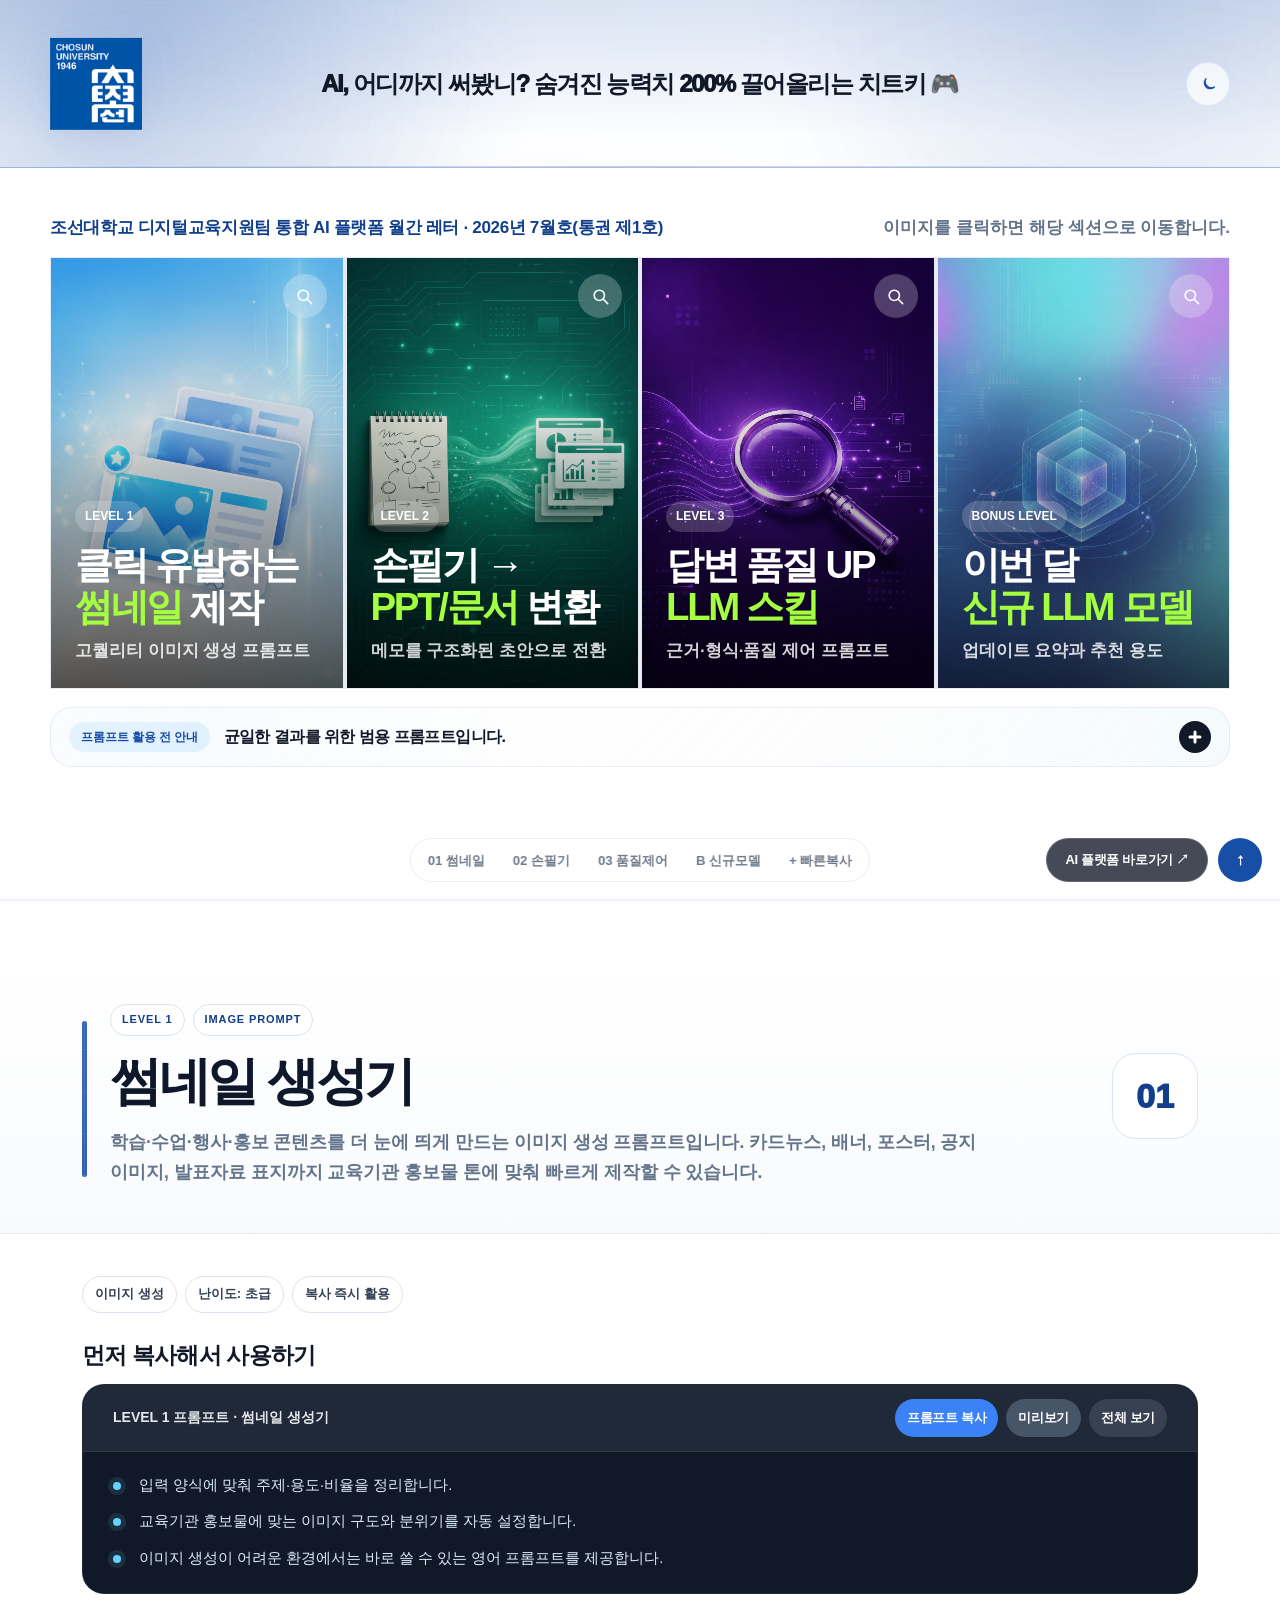
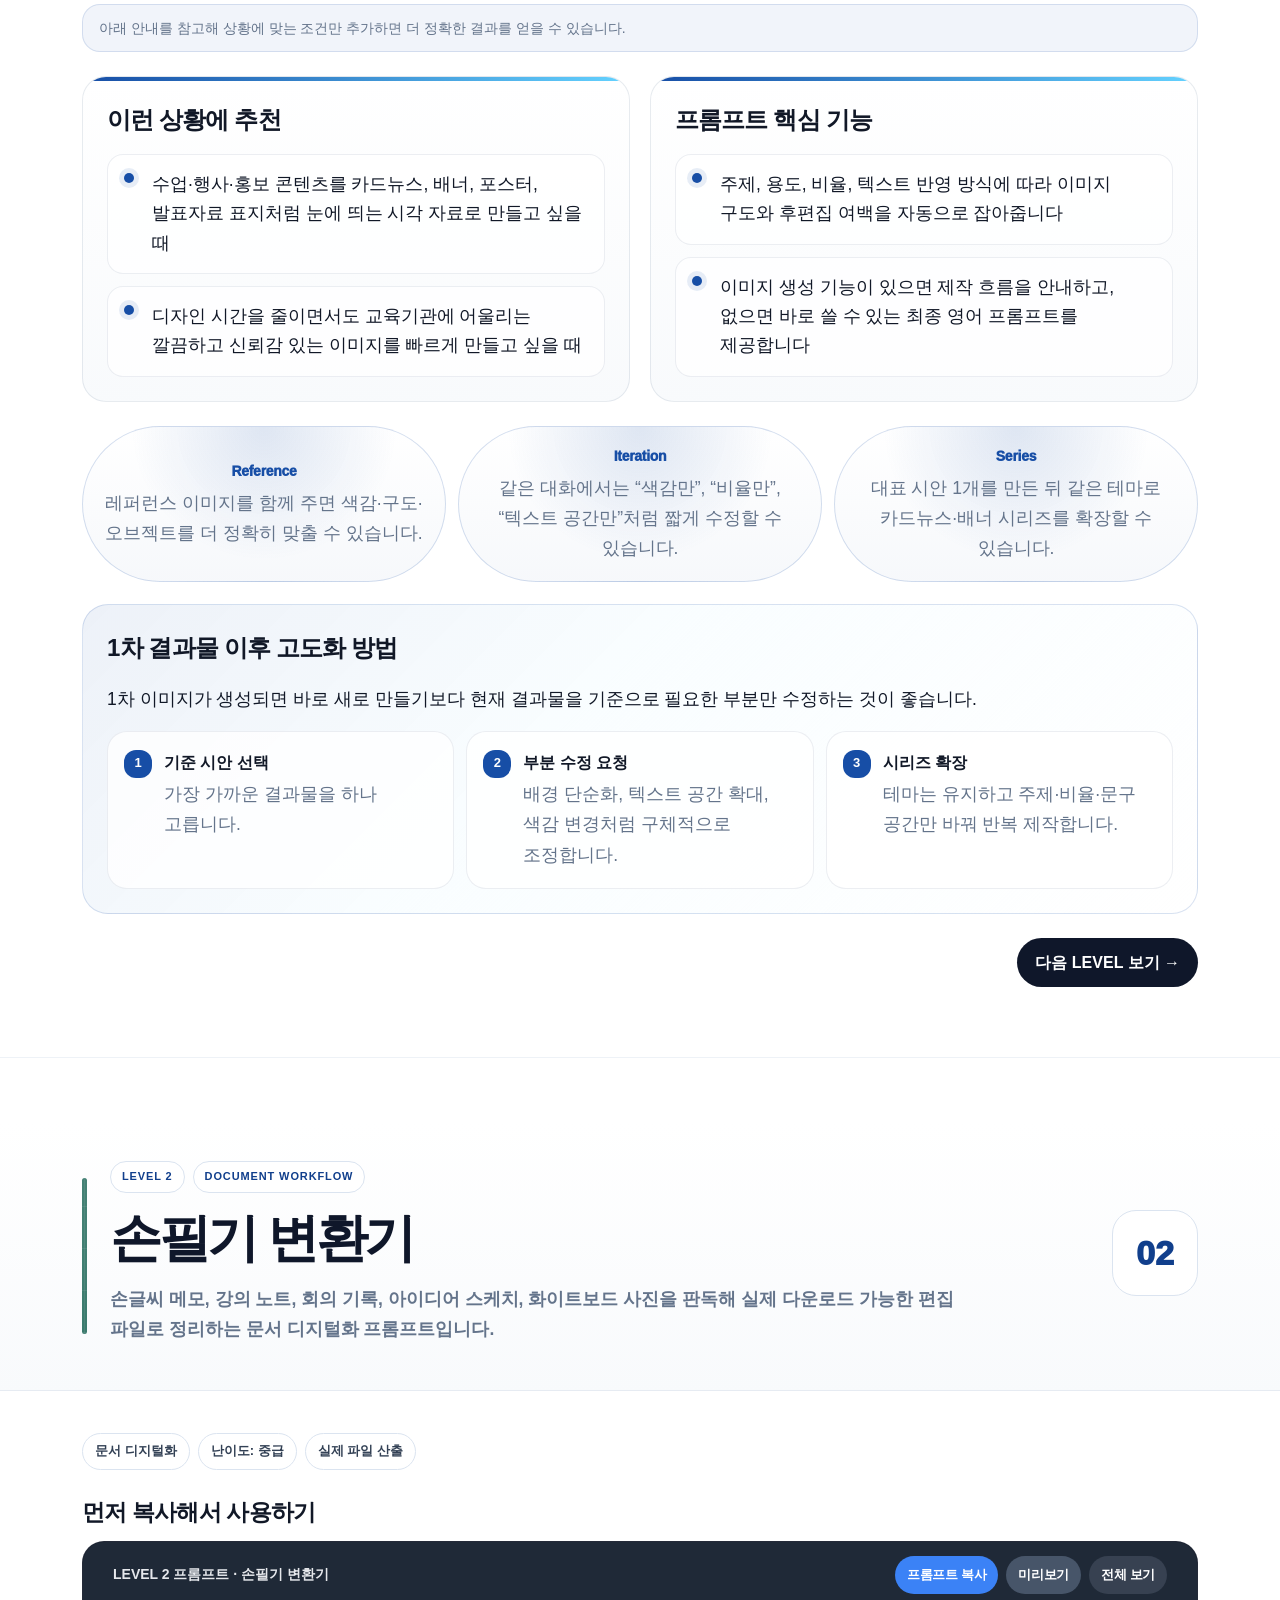
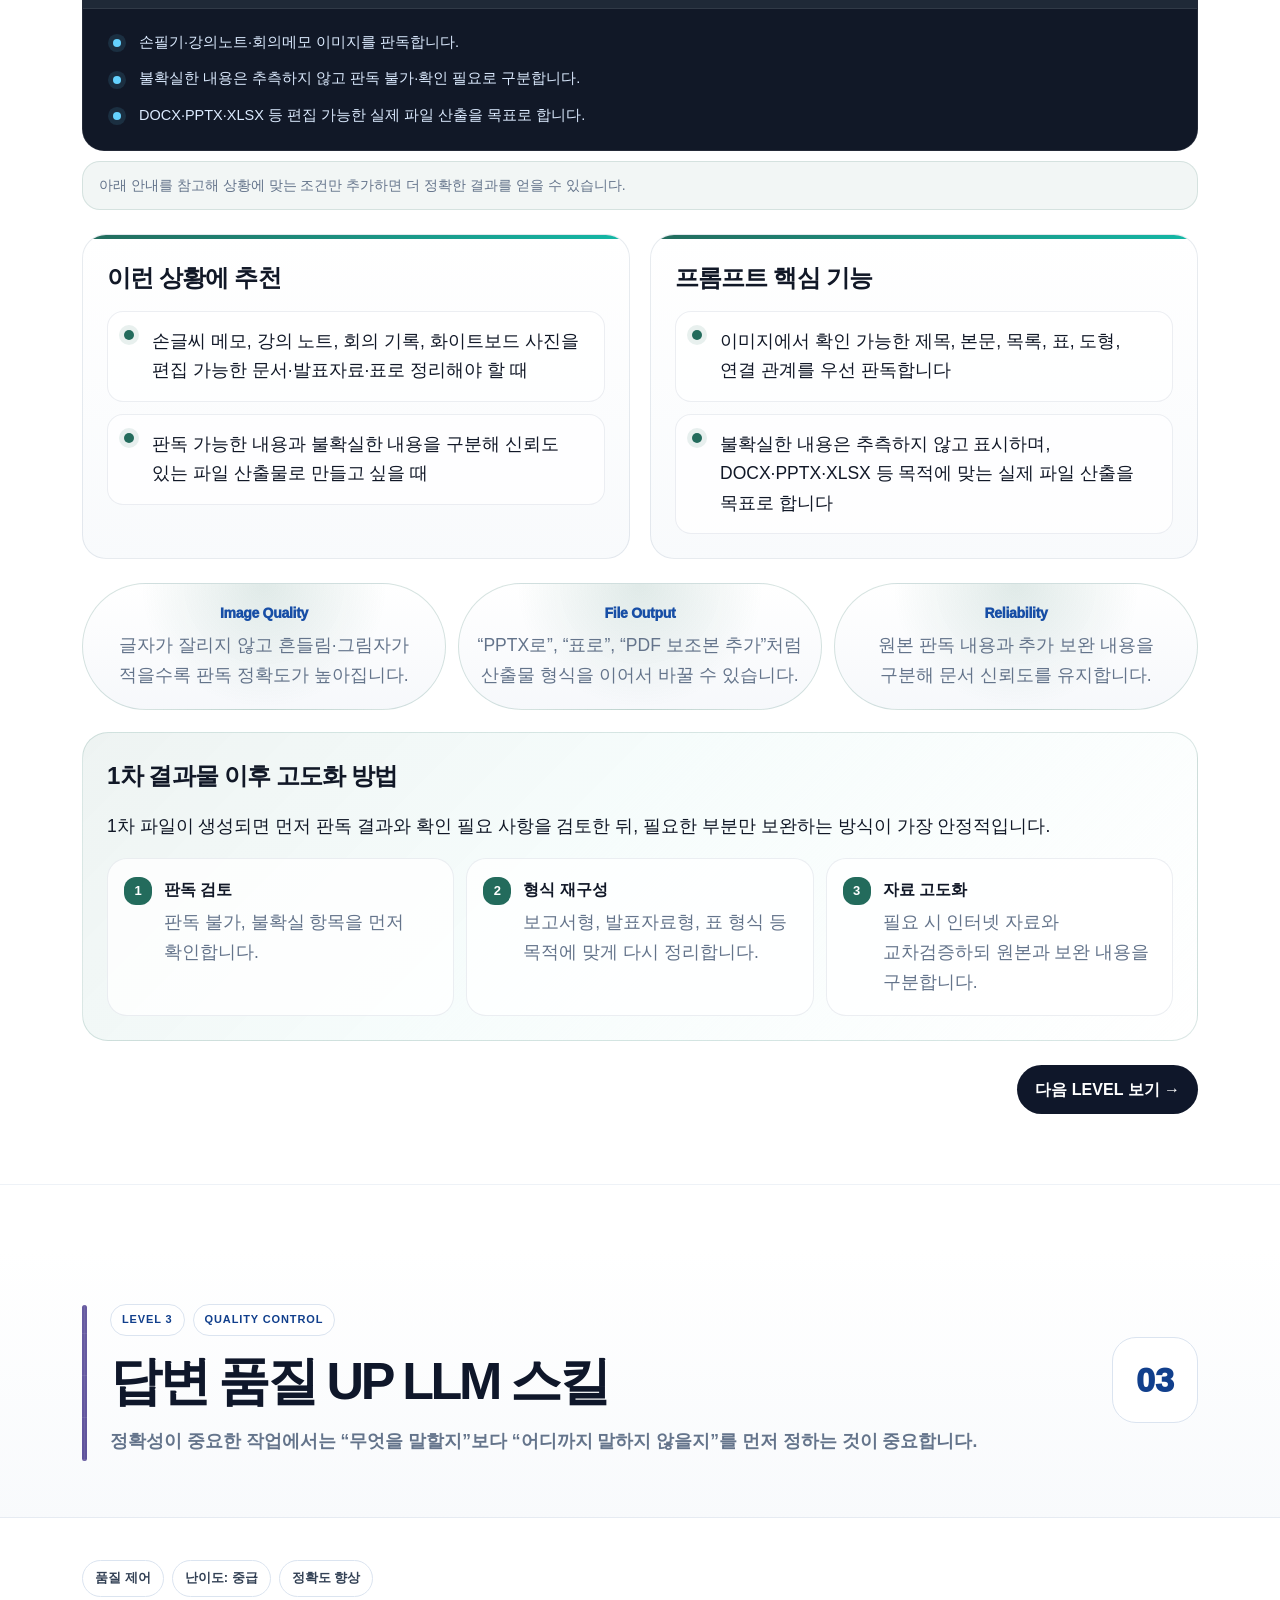
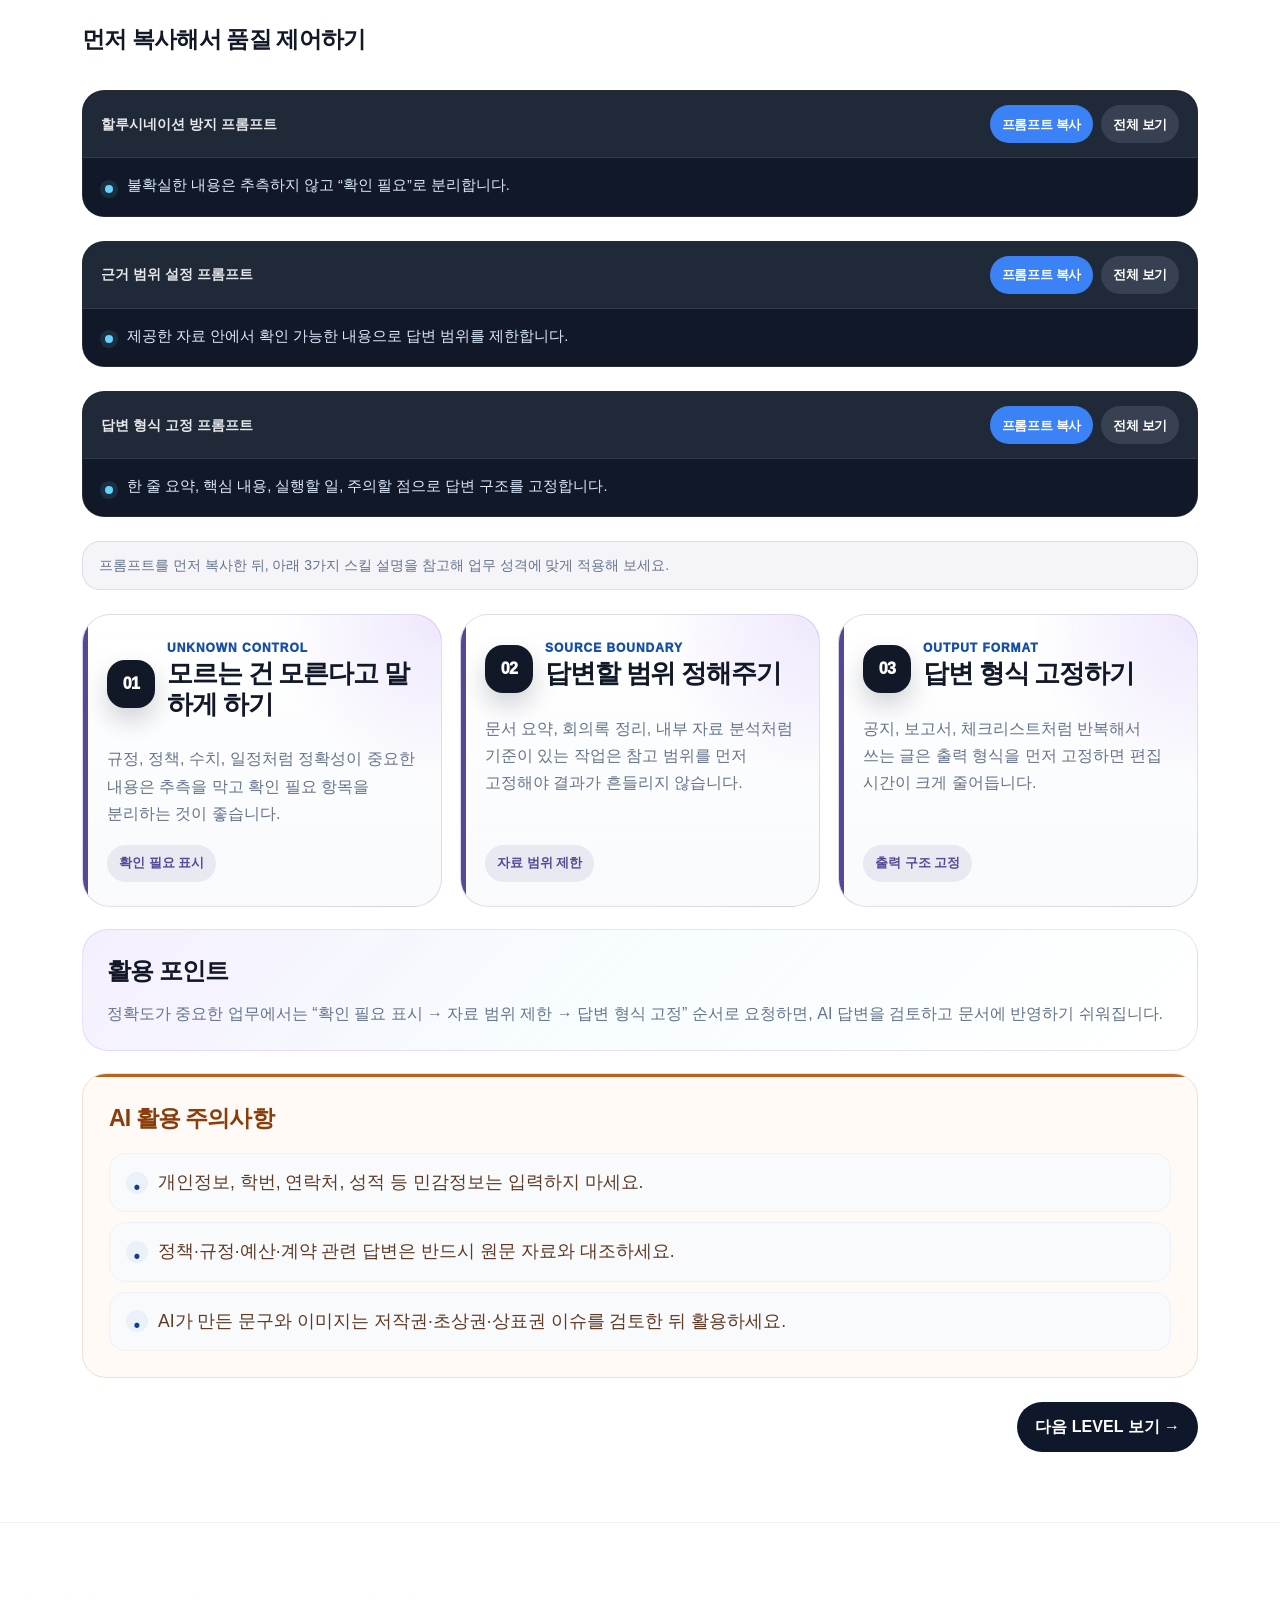
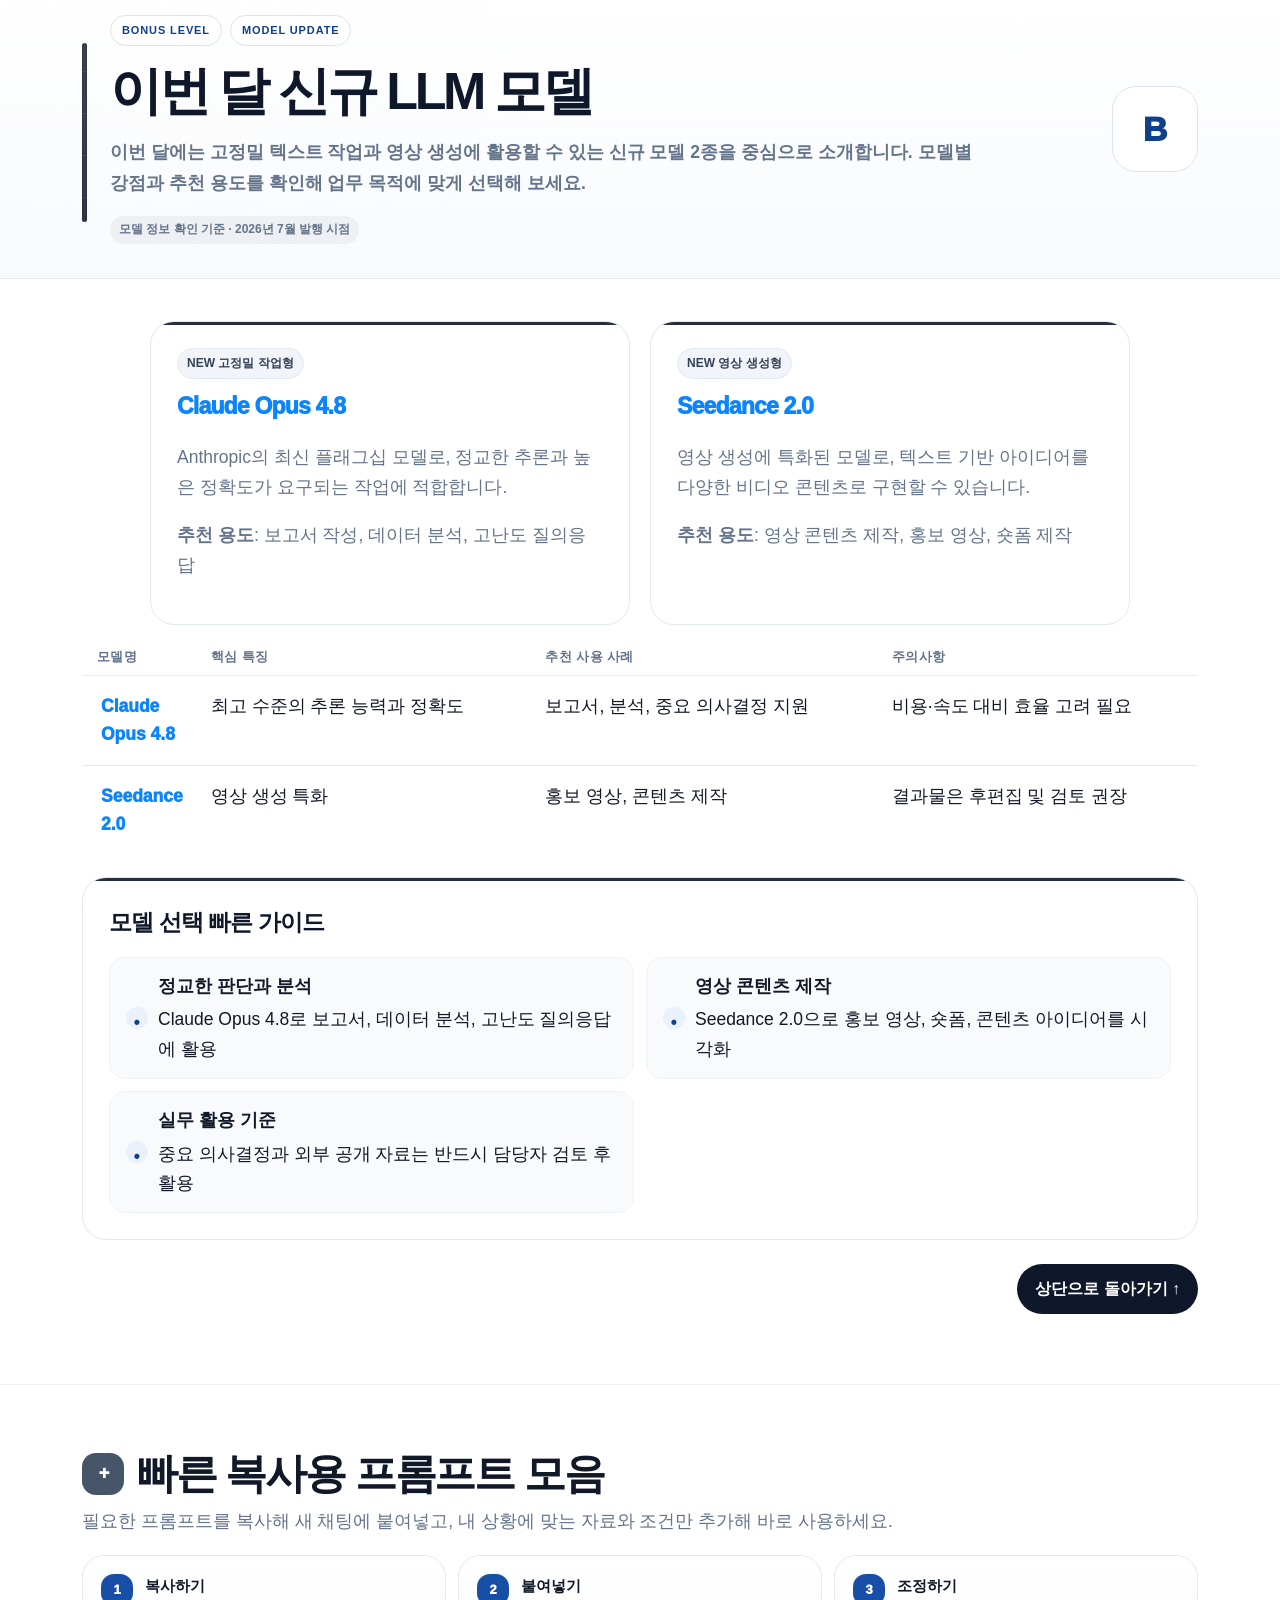
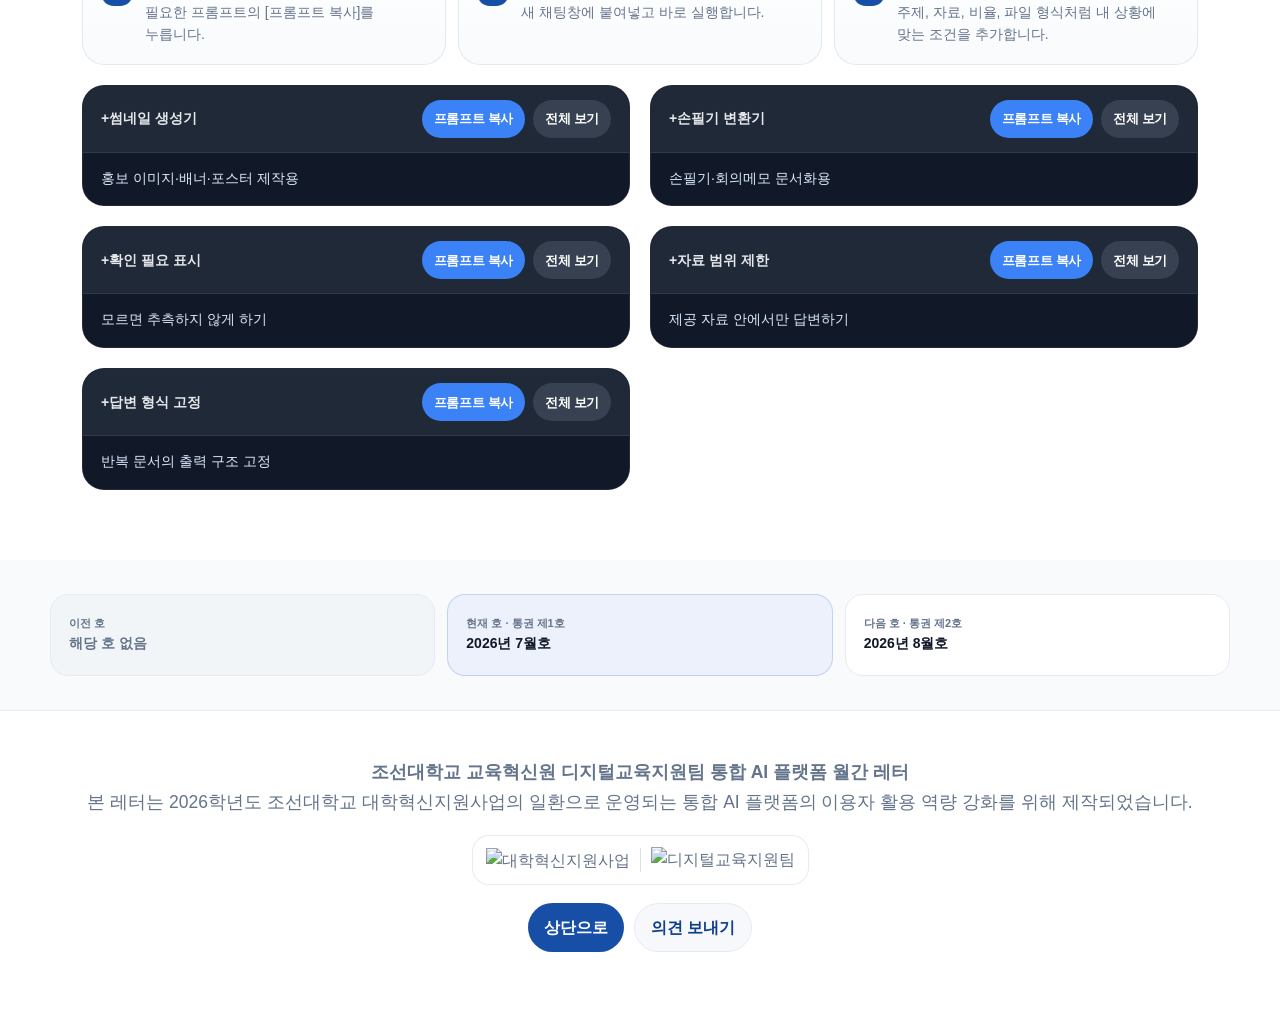
==== commit 1a2d9394: "2026-8월 작업" ====
--- a/issues/2026-07/index.html
+++ b/issues/2026-07/index.html
@@ -5077,6 +5077,10 @@
 
     .prompt-notice-bar .notice-preview {
       will-change: max-height, opacity, transform;
+    }
+
+    .prompt-notice-bar.is-anchor-layout .notice-preview {
+      transition: none !important;
     }
 
     @media (prefers-reduced-motion: reduce) {
@@ -7270,7 +7274,7 @@
     }
 
 </style>
-  <link rel="stylesheet" href="../../assets/css/issue-navigation.css?v=20260720-9" />
+  <link rel="stylesheet" href="../../assets/css/issue-navigation.css" />
 </head>
 
 <body>
@@ -8323,25 +8327,56 @@
       return target.querySelector?.('.level-banner') || target;
     }
 
-    function scrollToSectionAnchor(hash, behavior = 'smooth') {
+    function prepareAnchorLayout() {
+      const notice = document.getElementById('promptNotice');
+      if (!notice) return;
+
+      notice.classList.add('is-anchor-layout', 'is-readable');
+      void notice.offsetHeight;
+
+      requestAnimationFrame(() => {
+        notice.classList.remove('is-anchor-layout');
+      });
+    }
+
+    function jumpToPageTop(top) {
+      const root = document.documentElement;
+      const previousBehavior = root.style.scrollBehavior;
+
+      root.style.scrollBehavior = 'auto';
+      window.scrollTo(0, Math.max(0, top));
+      root.style.scrollBehavior = previousBehavior;
+    }
+
+    function moveToSectionAnchor(focusElement) {
+      const topbarOffset = getCompactTopbarHeight();
+      const targetTop = Math.max(
+        0,
+        getScrollTop() + focusElement.getBoundingClientRect().top - topbarOffset
+      );
+      jumpToPageTop(targetTop);
+    }
+
+    function scrollToSectionAnchor(hash) {
       if (!hash || hash === '#') return false;
 
       if (hash === '#home') {
-        window.scrollTo({ top: 0, behavior });
+        jumpToPageTop(0);
         return true;
       }
 
       const target = document.querySelector(hash);
       if (!target) return false;
 
+      if (topbar && !topbar.classList.contains('is-scrolled')) {
+        topbarScrolled = true;
+        topbar.classList.add('is-scrolled');
+      }
+
+      prepareAnchorLayout();
+
       const focusElement = getAnchorFocusElement(target);
-      const topbarOffset = getCompactTopbarHeight();
-      const targetTop = focusElement.getBoundingClientRect().top + window.pageYOffset - topbarOffset;
-
-      window.scrollTo({
-        top: Math.max(0, targetTop),
-        behavior
-      });
+      moveToSectionAnchor(focusElement);
 
       return true;
     }
@@ -8351,7 +8386,7 @@
         const hash = anchor.getAttribute('href');
         if (!hash || hash.length <= 1) return;
 
-        const handled = scrollToSectionAnchor(hash, 'smooth');
+        const handled = scrollToSectionAnchor(hash);
         if (!handled) return;
 
         event.preventDefault();
@@ -8362,7 +8397,7 @@
     window.addEventListener('load', () => {
       if (window.location.hash) {
         requestAnimationFrame(() => {
-          scrollToSectionAnchor(window.location.hash, 'auto');
+          scrollToSectionAnchor(window.location.hash);
         });
       }
     });
@@ -8862,6 +8897,6 @@
     })();
   </script>
 
-  <script src="../../assets/js/issue-navigation.js?v=20260720-9" data-base="../../" data-issue="2026-07"></script>
+  <script src="../../assets/js/issue-navigation.js" data-base="../../" data-issue="2026-07"></script>
 </body>
 </html>
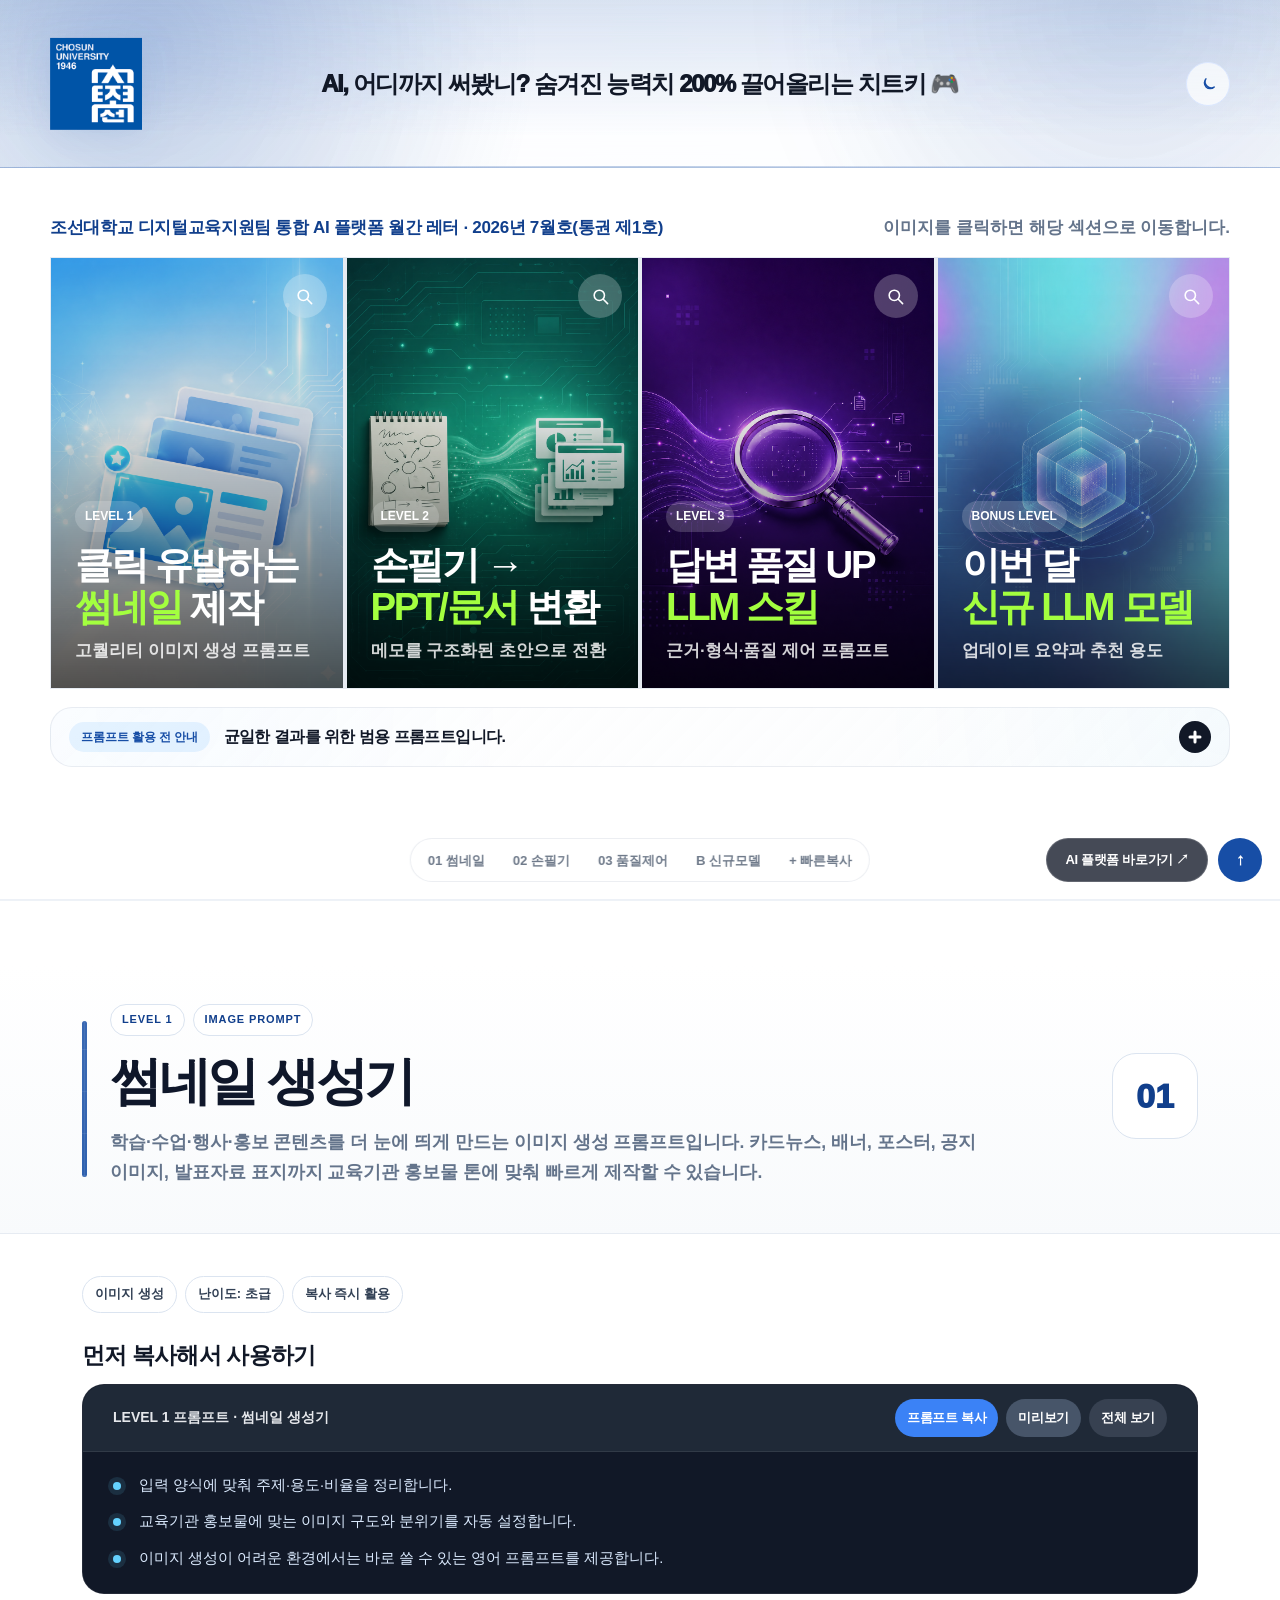
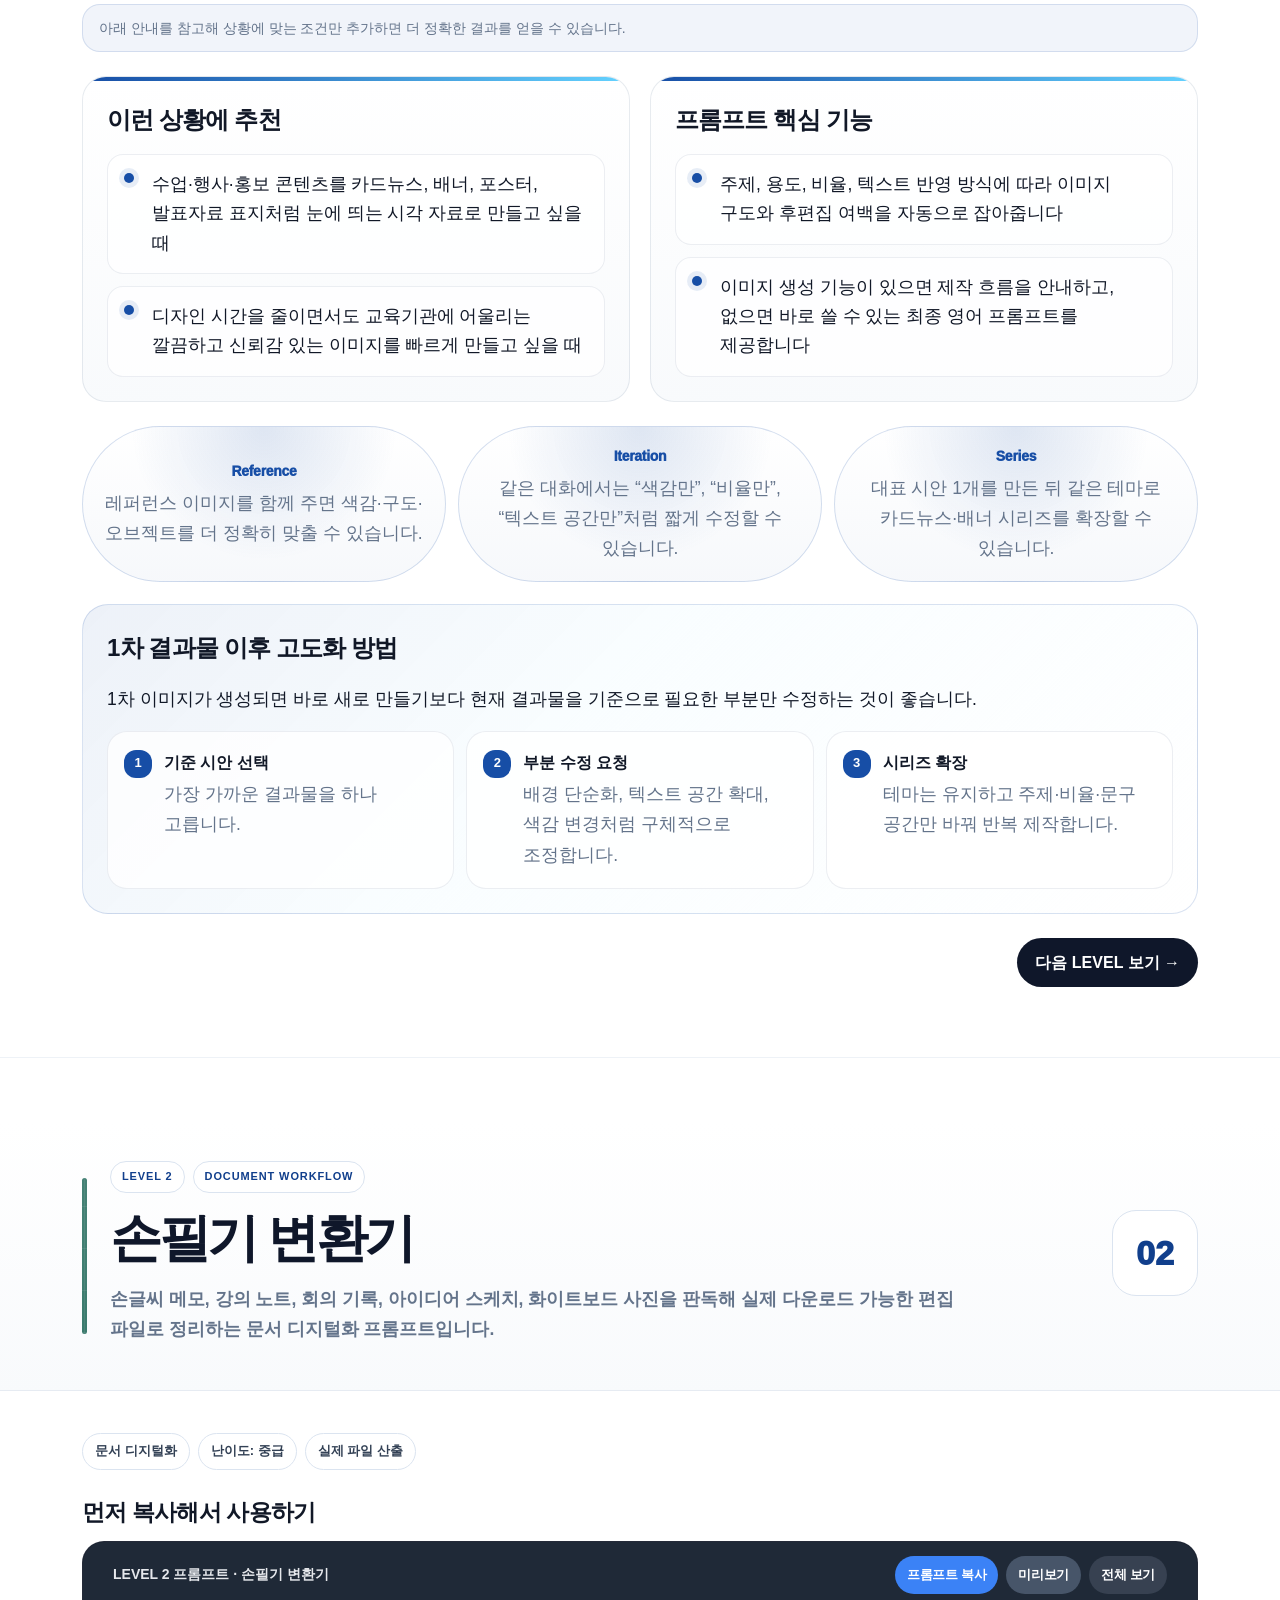
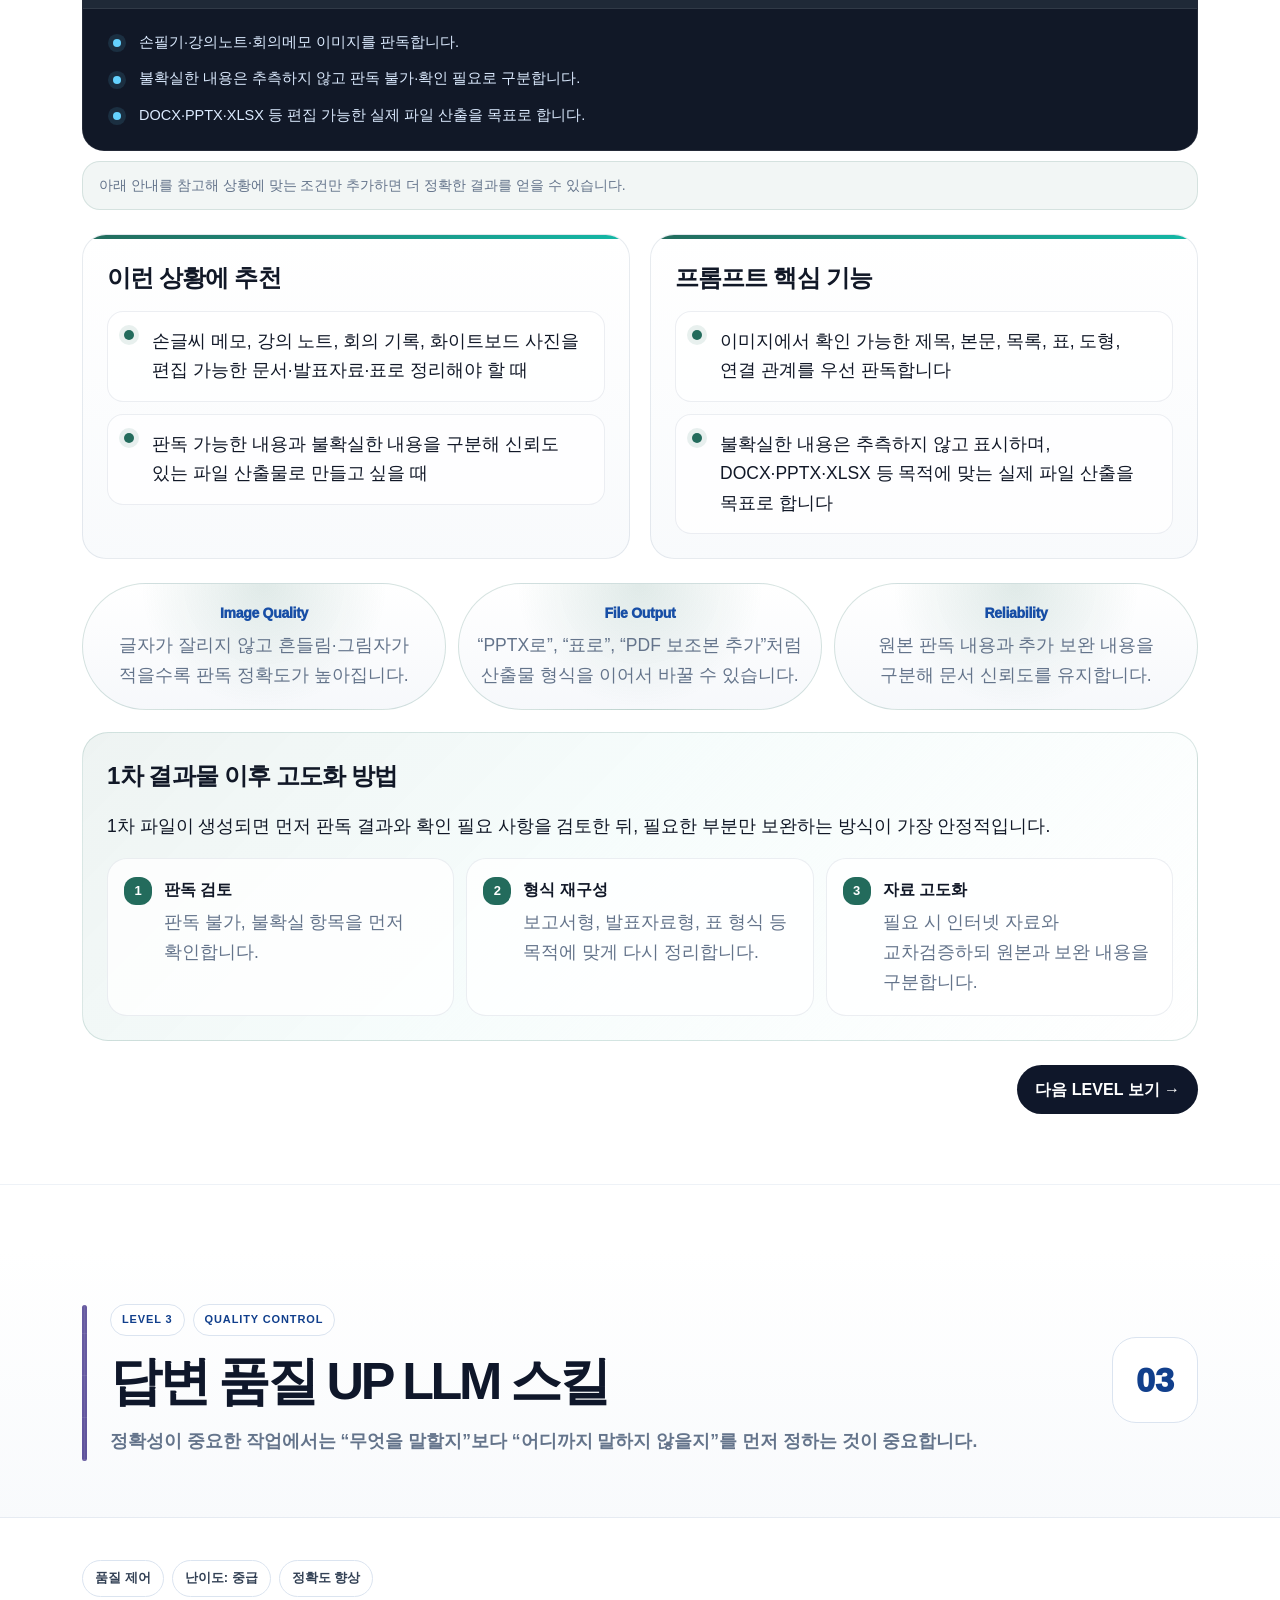
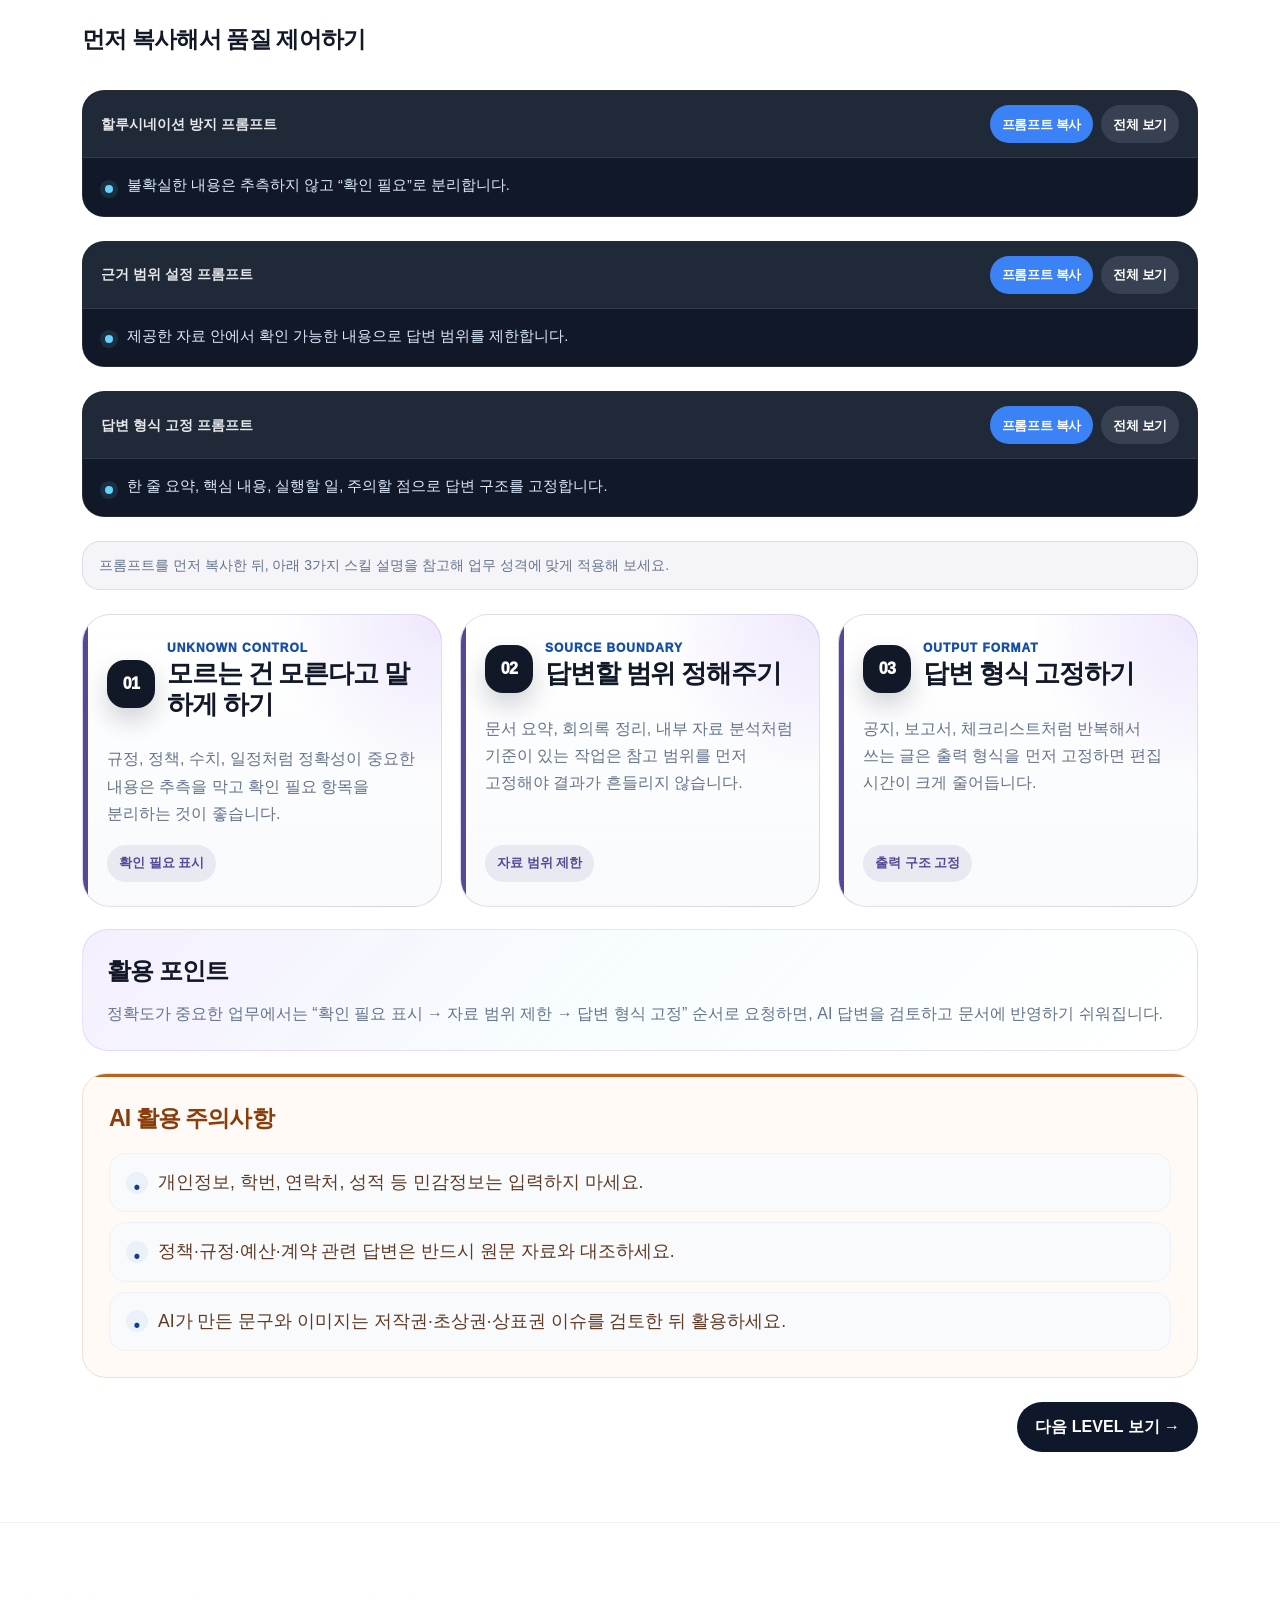
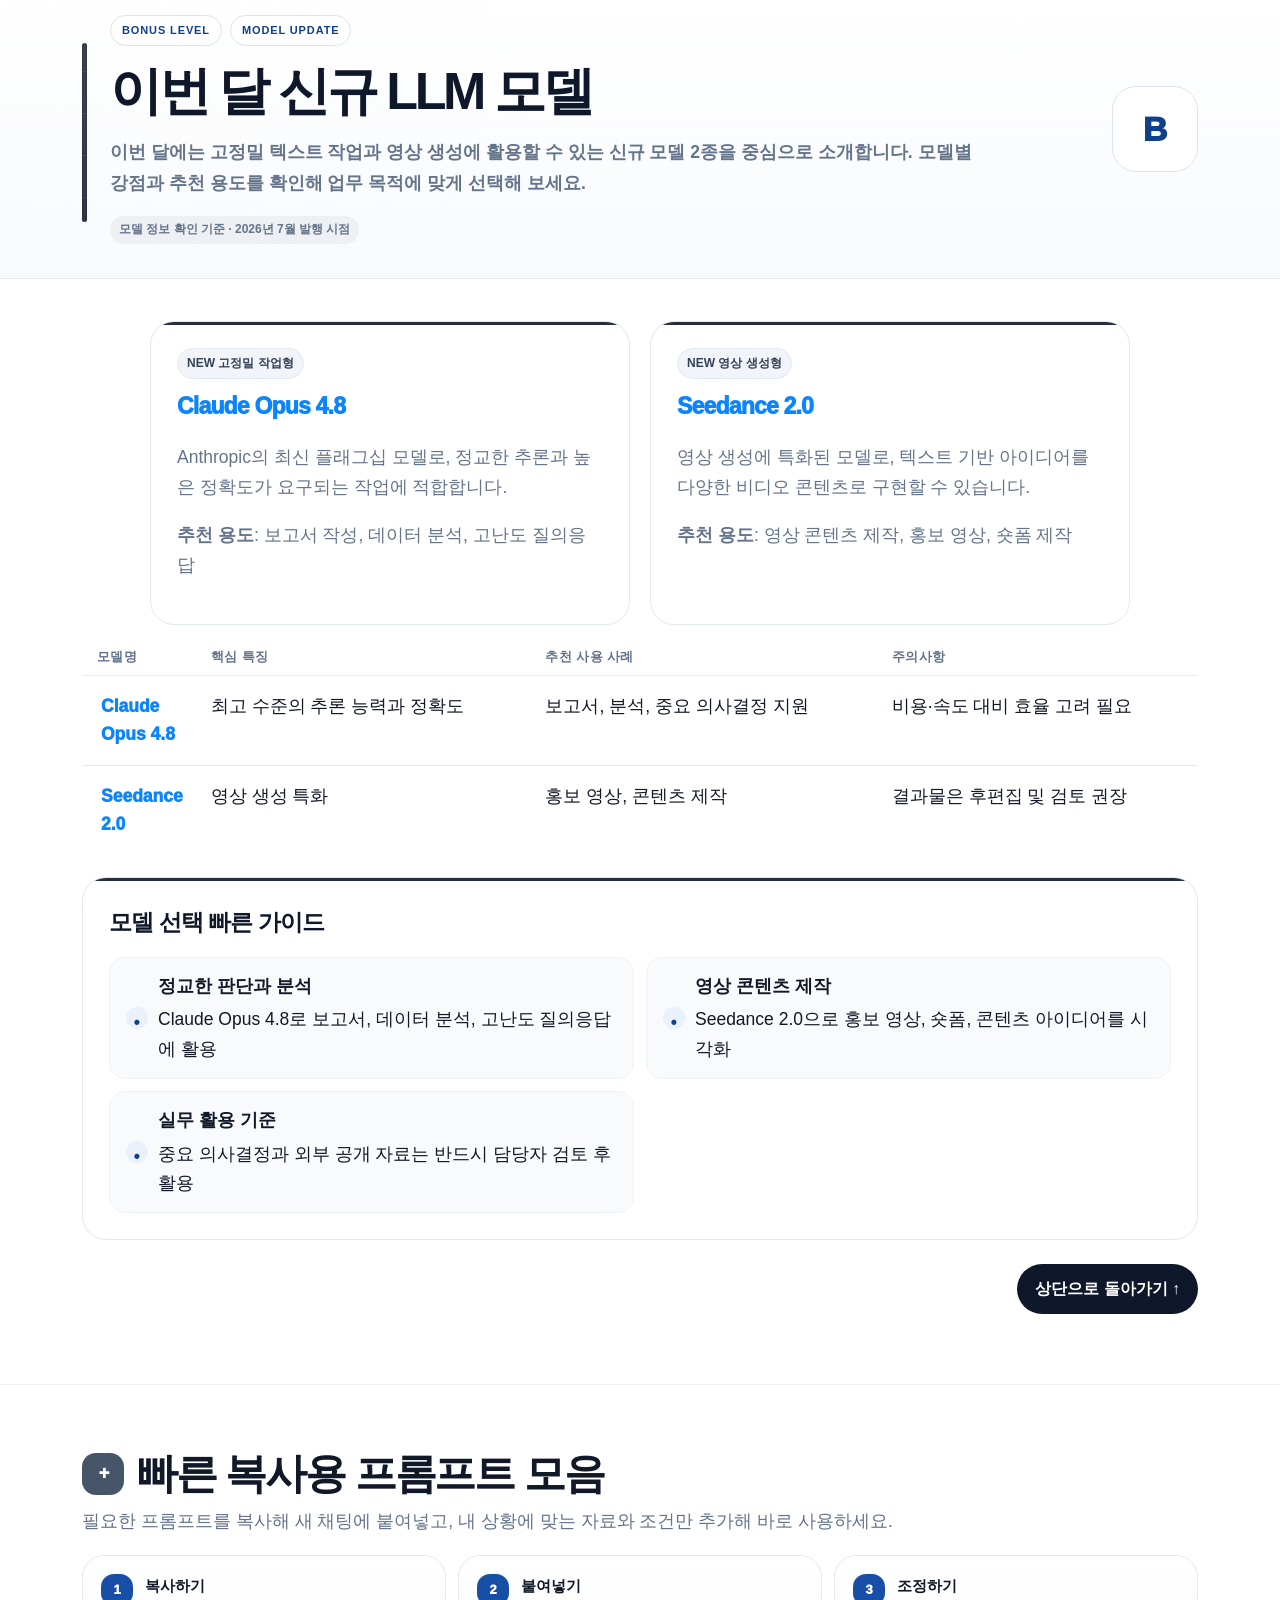
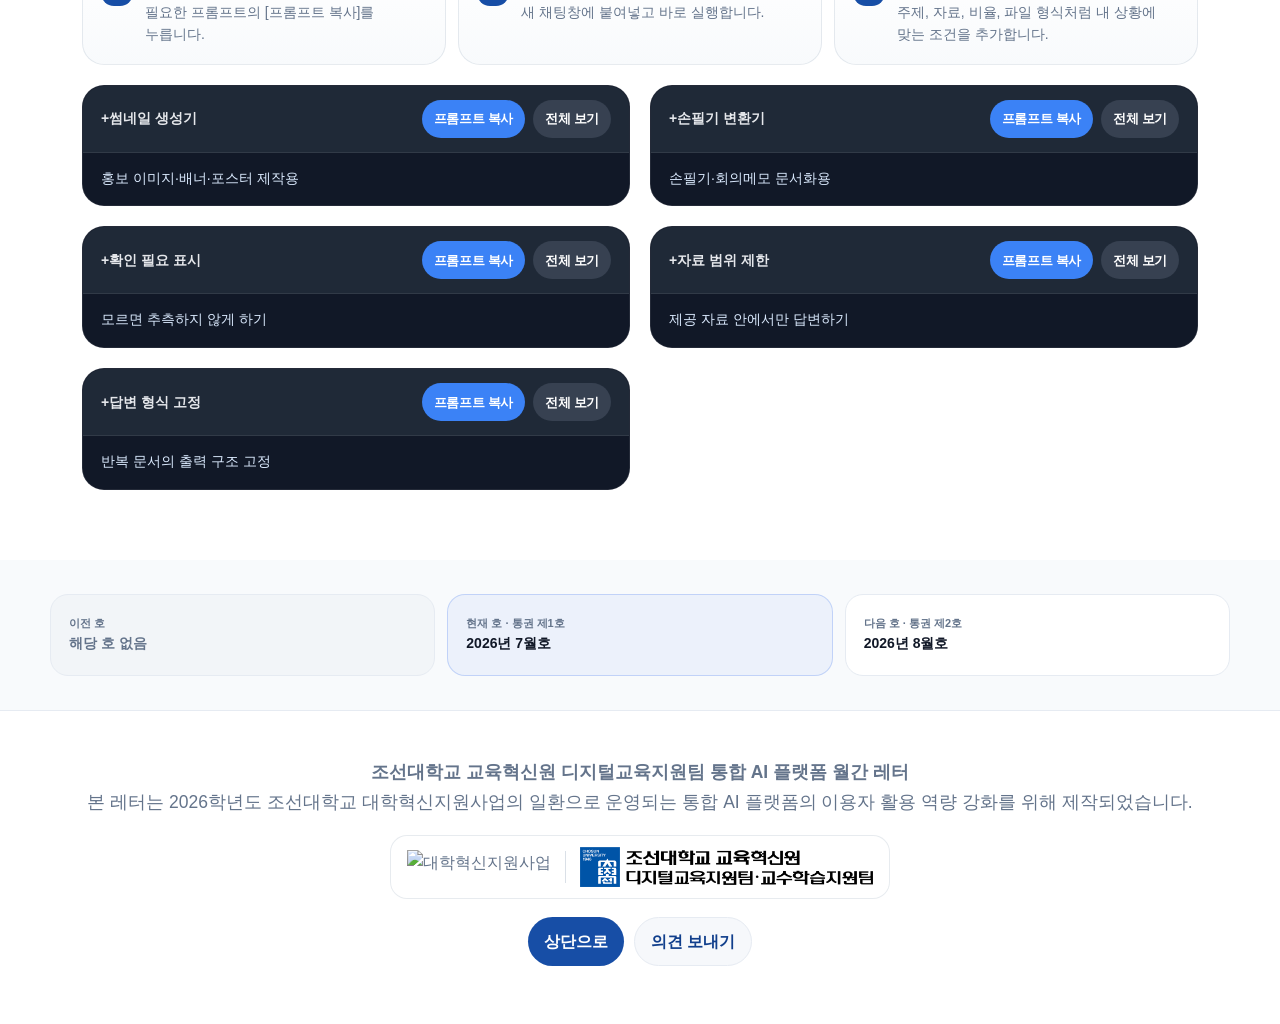
==== commit 964b8e9f: "로고 갈음(0908)" ====
--- a/issues/2026-07/index.html
+++ b/issues/2026-07/index.html
@@ -7274,7 +7274,7 @@
     }
 
 </style>
-  <link rel="stylesheet" href="../../assets/css/issue-navigation.css" />
+  <link rel="stylesheet" href="../../assets/css/issue-navigation.css" data-monthly-common="issue-navigation" />
 </head>
 
 <body>
@@ -8201,8 +8201,8 @@
         </span>
         <span class="footer-logo-divider" aria-hidden="true"></span>
         <span class="footer-logo-item footer-logo-team">
-          <img class="logo-light" src="../../assets/digital-edu-team-logo.png" alt="디지털교육지원팀" />
-          <img class="logo-dark" src="../../assets/digital-edu-team-logo-white.png" alt="디지털교육지원팀" />
+          <img class="logo-light" src="../../assets/digital-edu-team-logo.png" alt="조선대학교 교육혁신원 디지털교육지원팀·교수학습지원팀" />
+          <img class="logo-dark" src="../../assets/digital-edu-team-logo-white.png" alt="조선대학교 교육혁신원 디지털교육지원팀·교수학습지원팀" />
         </span>
       </div>
       <div class="feedback">
@@ -8897,6 +8897,6 @@
     })();
   </script>
 
-  <script src="../../assets/js/issue-navigation.js" data-base="../../" data-issue="2026-07"></script>
+  <script src="../../assets/js/issue-navigation.js" data-base="../../" data-issue="2026-07" data-monthly-common="issue-navigation"></script>
 </body>
 </html>
--- a/assets/css/issue-navigation.css
+++ b/assets/css/issue-navigation.css
@@ -18,6 +18,11 @@
   visibility: visible;
   opacity: 1;
   pointer-events: auto;
+}
+
+/* 월 선택 목록이 열릴 때만 축소 상단바 바깥 영역의 잘림을 해제합니다. */
+.topbar.is-scrolled.is-issue-menu-open {
+  overflow: visible;
 }
 
 /* 축소 상단바에서는 다크모드 버튼과 같은 중심선 사용 */
@@ -208,6 +213,62 @@
   font-size: 14px;
   font-weight: 850;
   line-height: 1.4;
+}
+
+/* 월별 공통 하단 로고: 팀 로고 기준 크기, 사업 로고 85%, 세로 중심 정렬 */
+.footer-logo-strip {
+  --footer-logo-height: 40px;
+  align-items: center !important;
+  max-width: min(calc(100% - 32px), 620px) !important;
+  min-height: 64px;
+  gap: 14px !important;
+  padding: 11px 16px !important;
+}
+
+.footer-logo-strip .footer-logo-item,
+:root[data-theme="dark"] .footer-logo-strip .footer-logo-innovation {
+  align-items: center !important;
+  align-self: center !important;
+  min-height: 0 !important;
+  padding: 0 !important;
+}
+
+.footer-logo-item.footer-logo-innovation img,
+.footer-logo-item.footer-logo-team img {
+  width: auto !important;
+  height: var(--footer-logo-height) !important;
+  max-width: none !important;
+  max-height: var(--footer-logo-height) !important;
+  object-fit: contain !important;
+}
+
+.footer-logo-item.footer-logo-innovation img {
+  height: calc(var(--footer-logo-height) * 0.85) !important;
+  max-height: calc(var(--footer-logo-height) * 0.85) !important;
+}
+
+.footer-logo-divider {
+  height: calc(var(--footer-logo-height) - 8px) !important;
+}
+
+@media (max-width: 760px) {
+  .footer-logo-strip {
+    --footer-logo-height: min(30px, 5.2vw);
+    max-width: min(calc(100% - 28px), 460px) !important;
+    min-height: 52px;
+    gap: 10px !important;
+    padding: 9px 12px !important;
+  }
+}
+
+@media (max-width: 430px) {
+  .footer-logo-strip {
+    --footer-logo-height: min(22px, 5.2vw);
+    max-width: calc(100% - 24px) !important;
+    min-height: 46px;
+    gap: 7px !important;
+    padding: 8px 9px !important;
+  }
 }
 
 /* 월별 공통 콘텐츠 정렬 패밀리 */
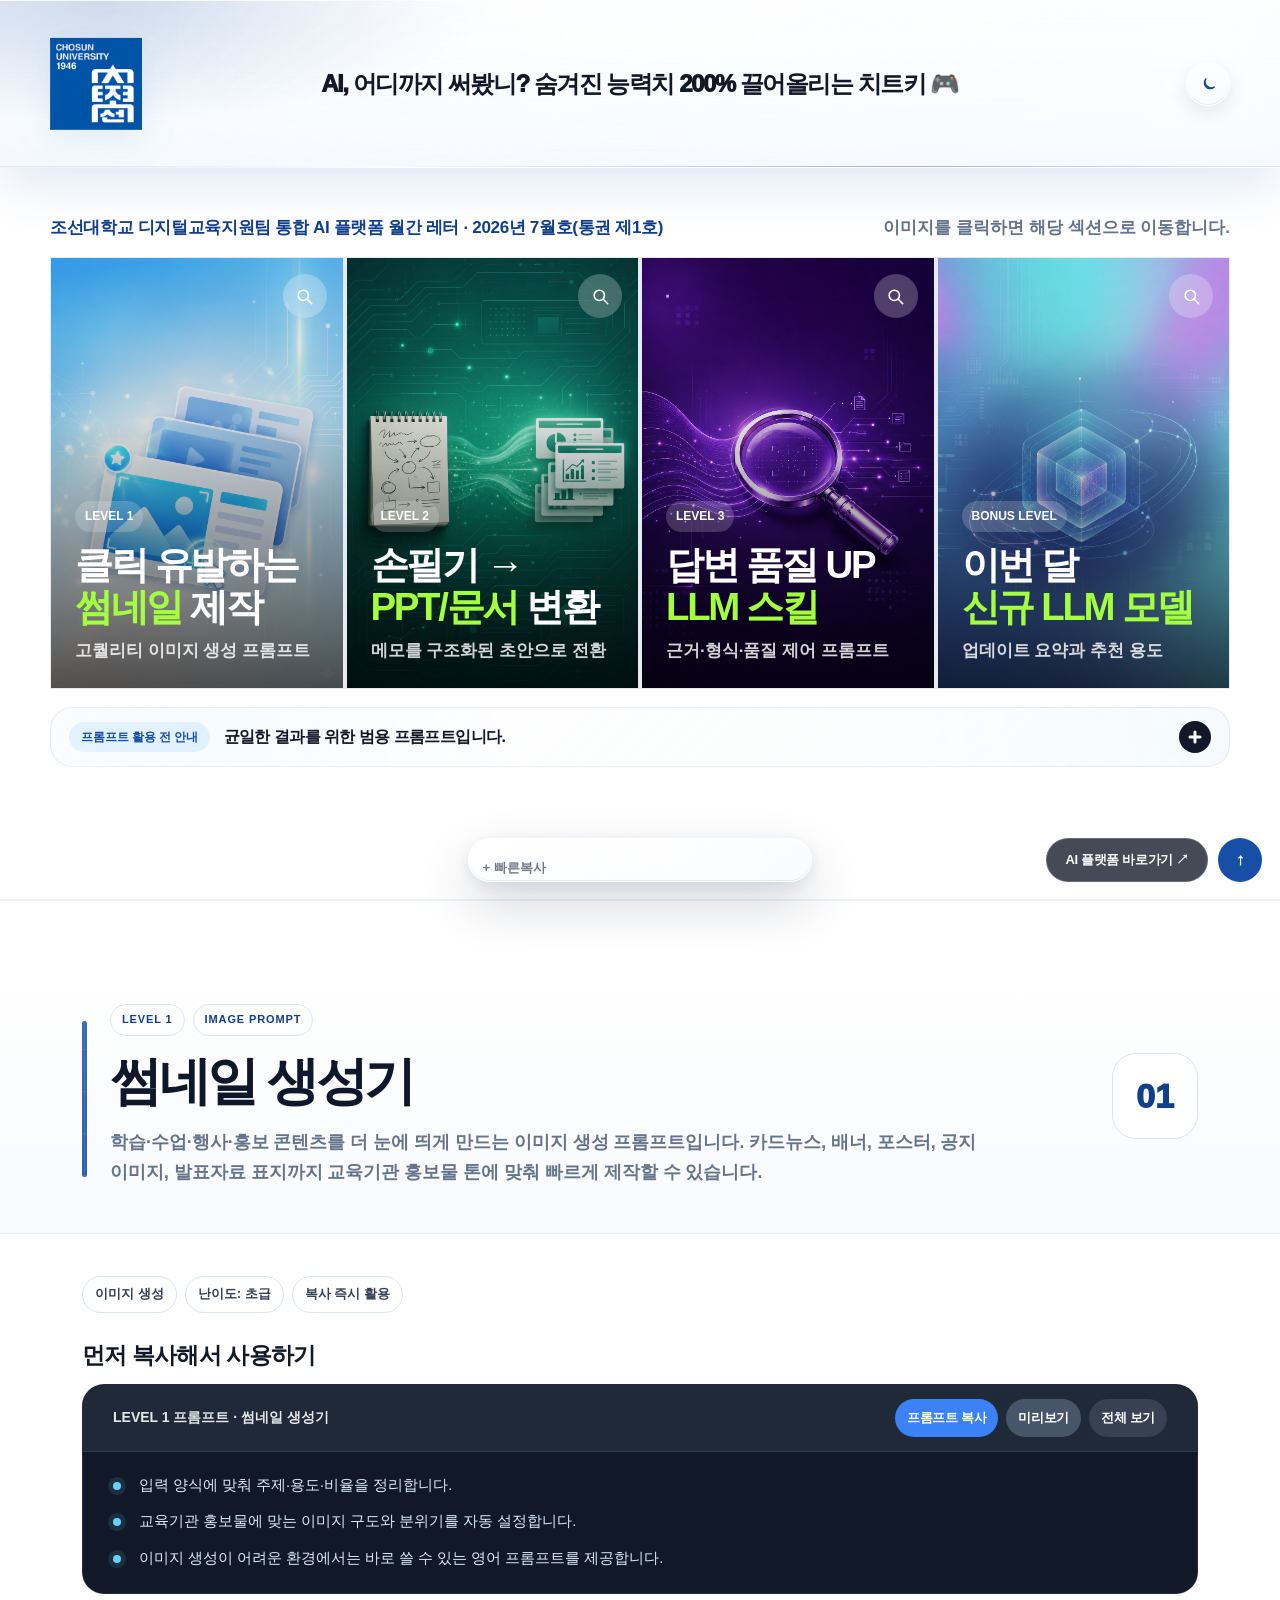
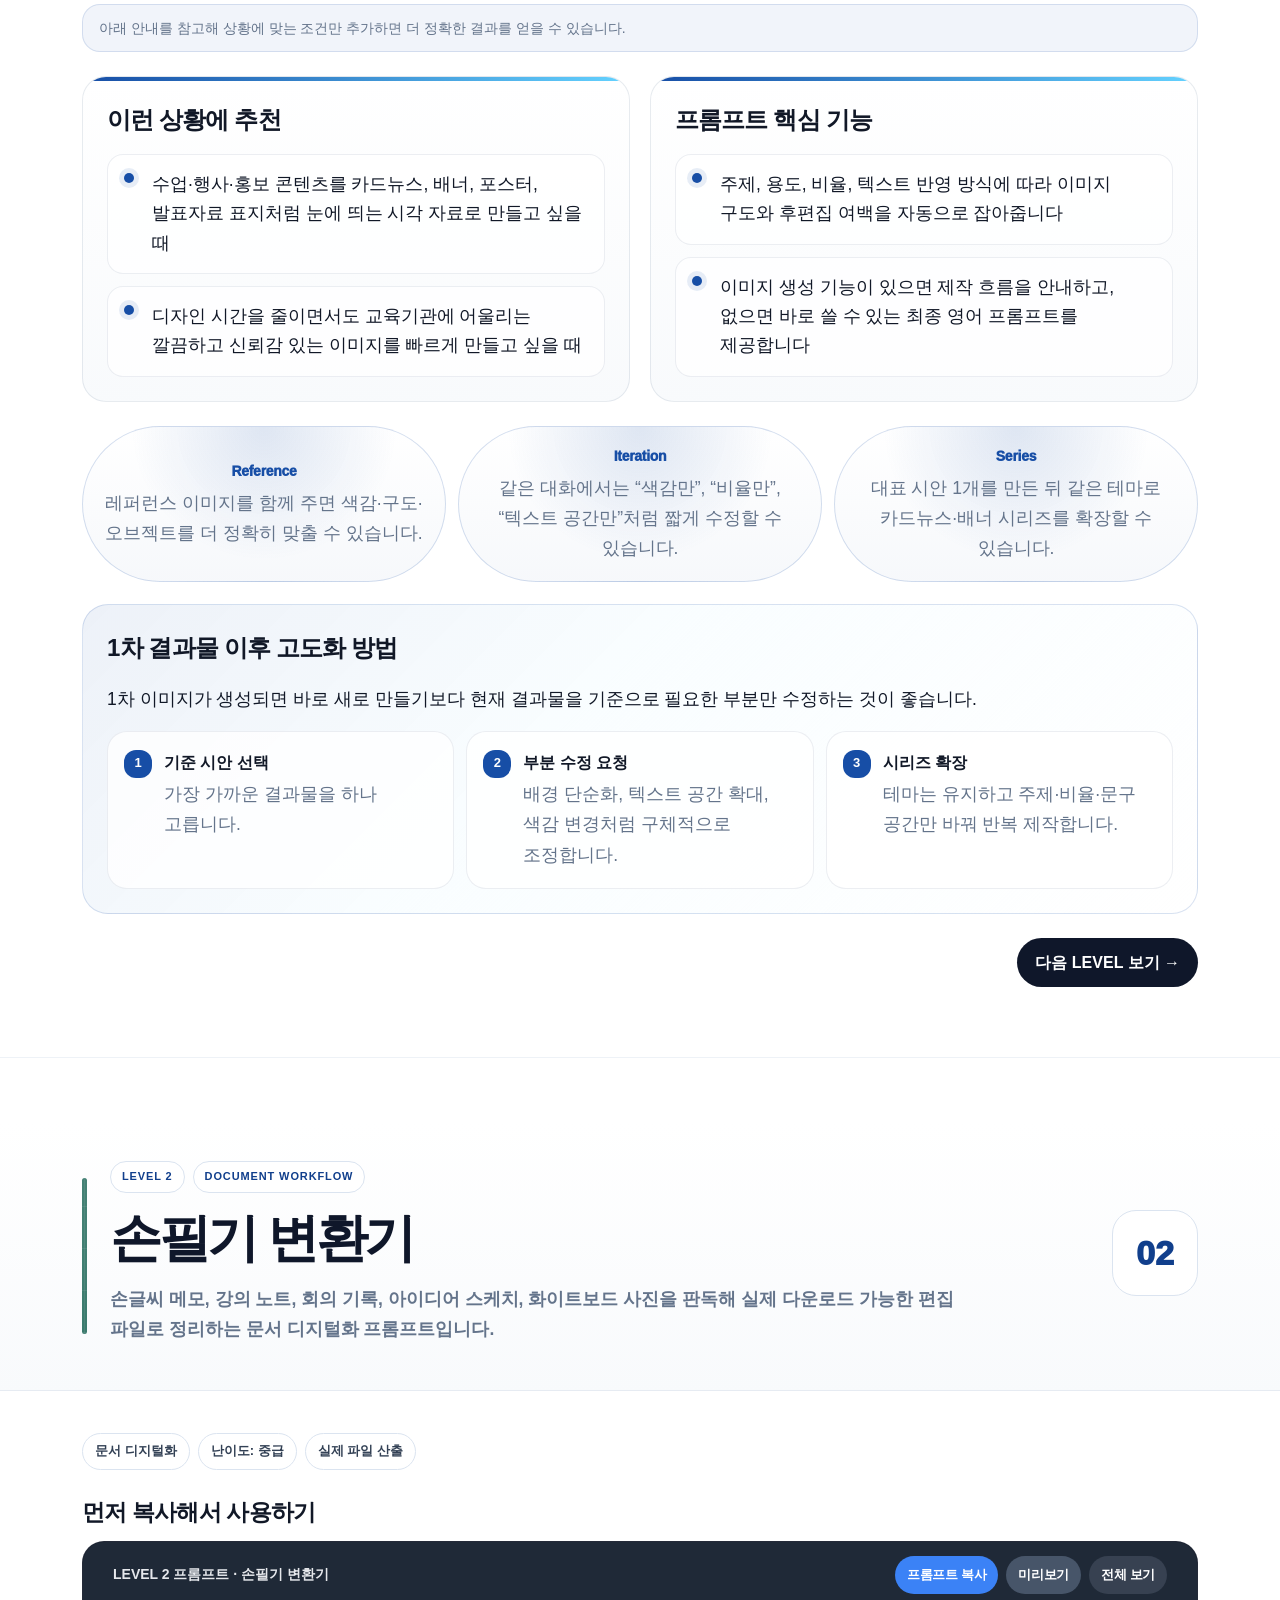
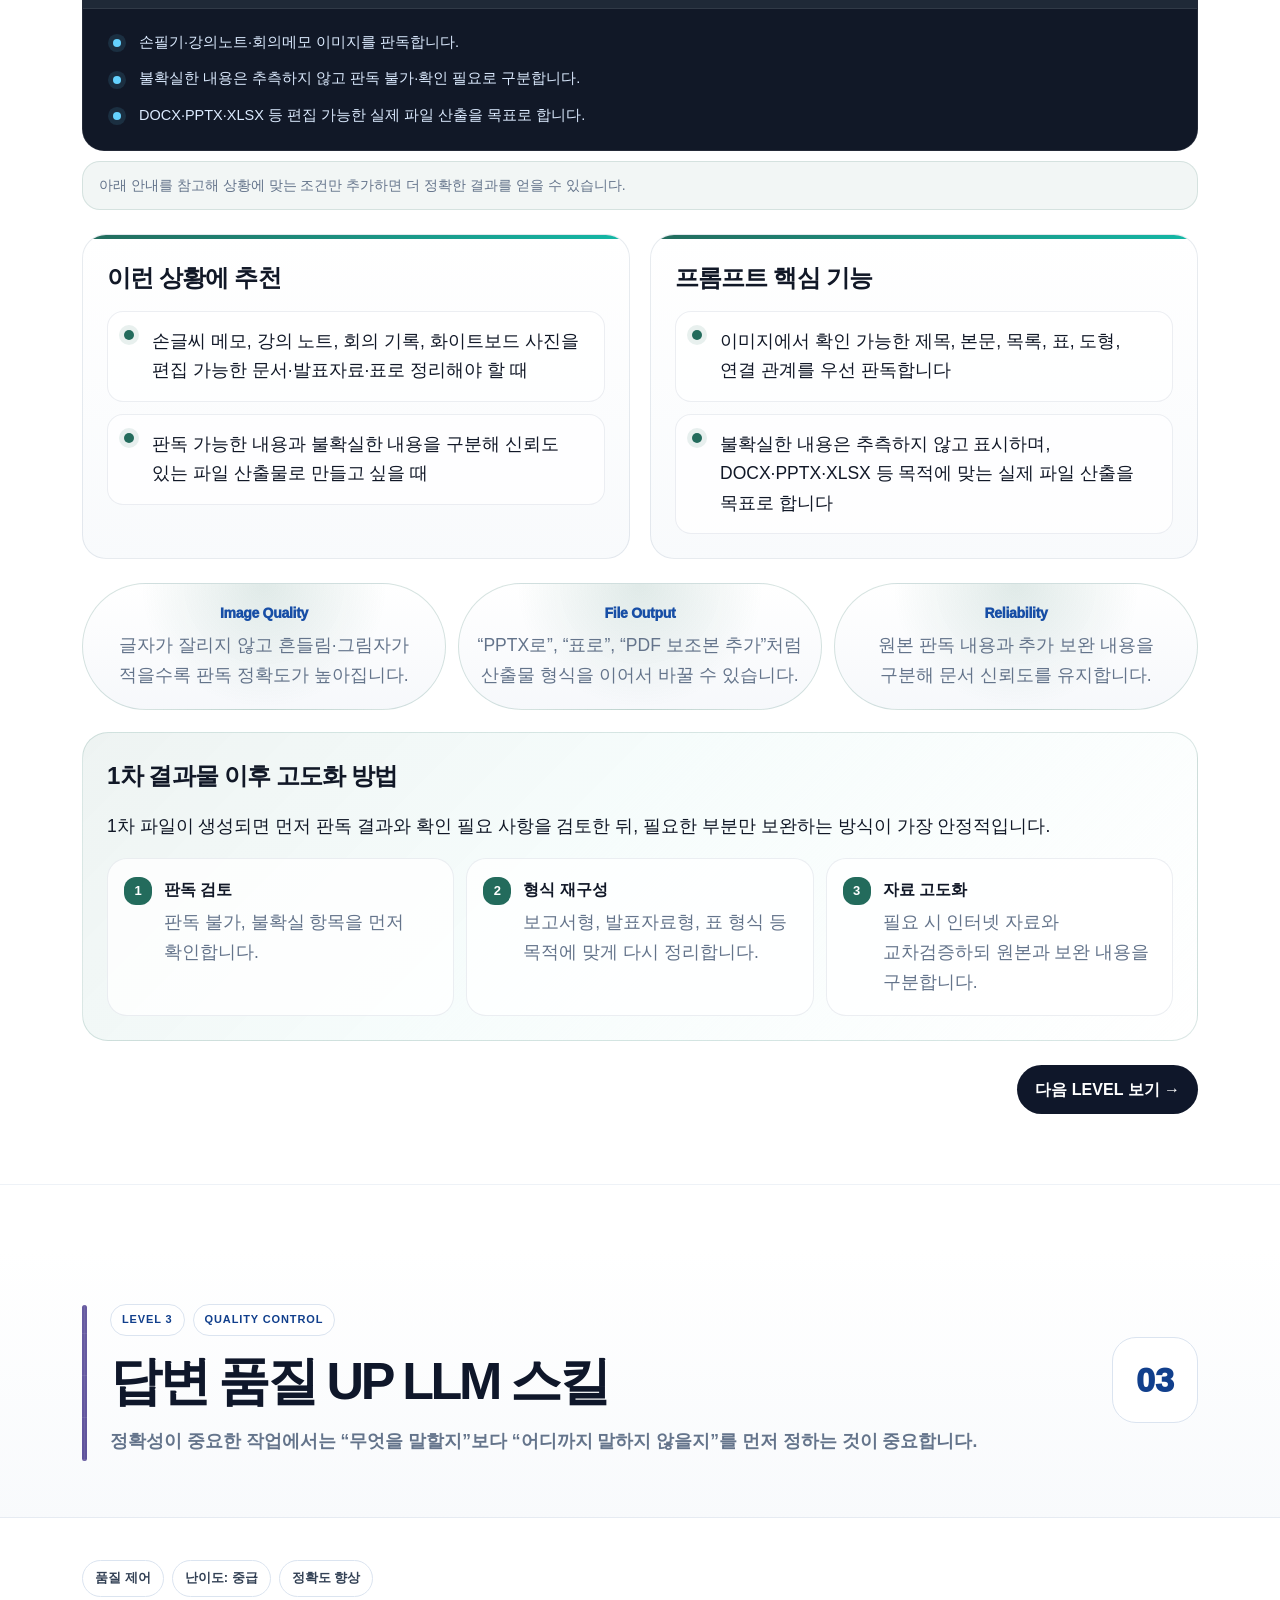
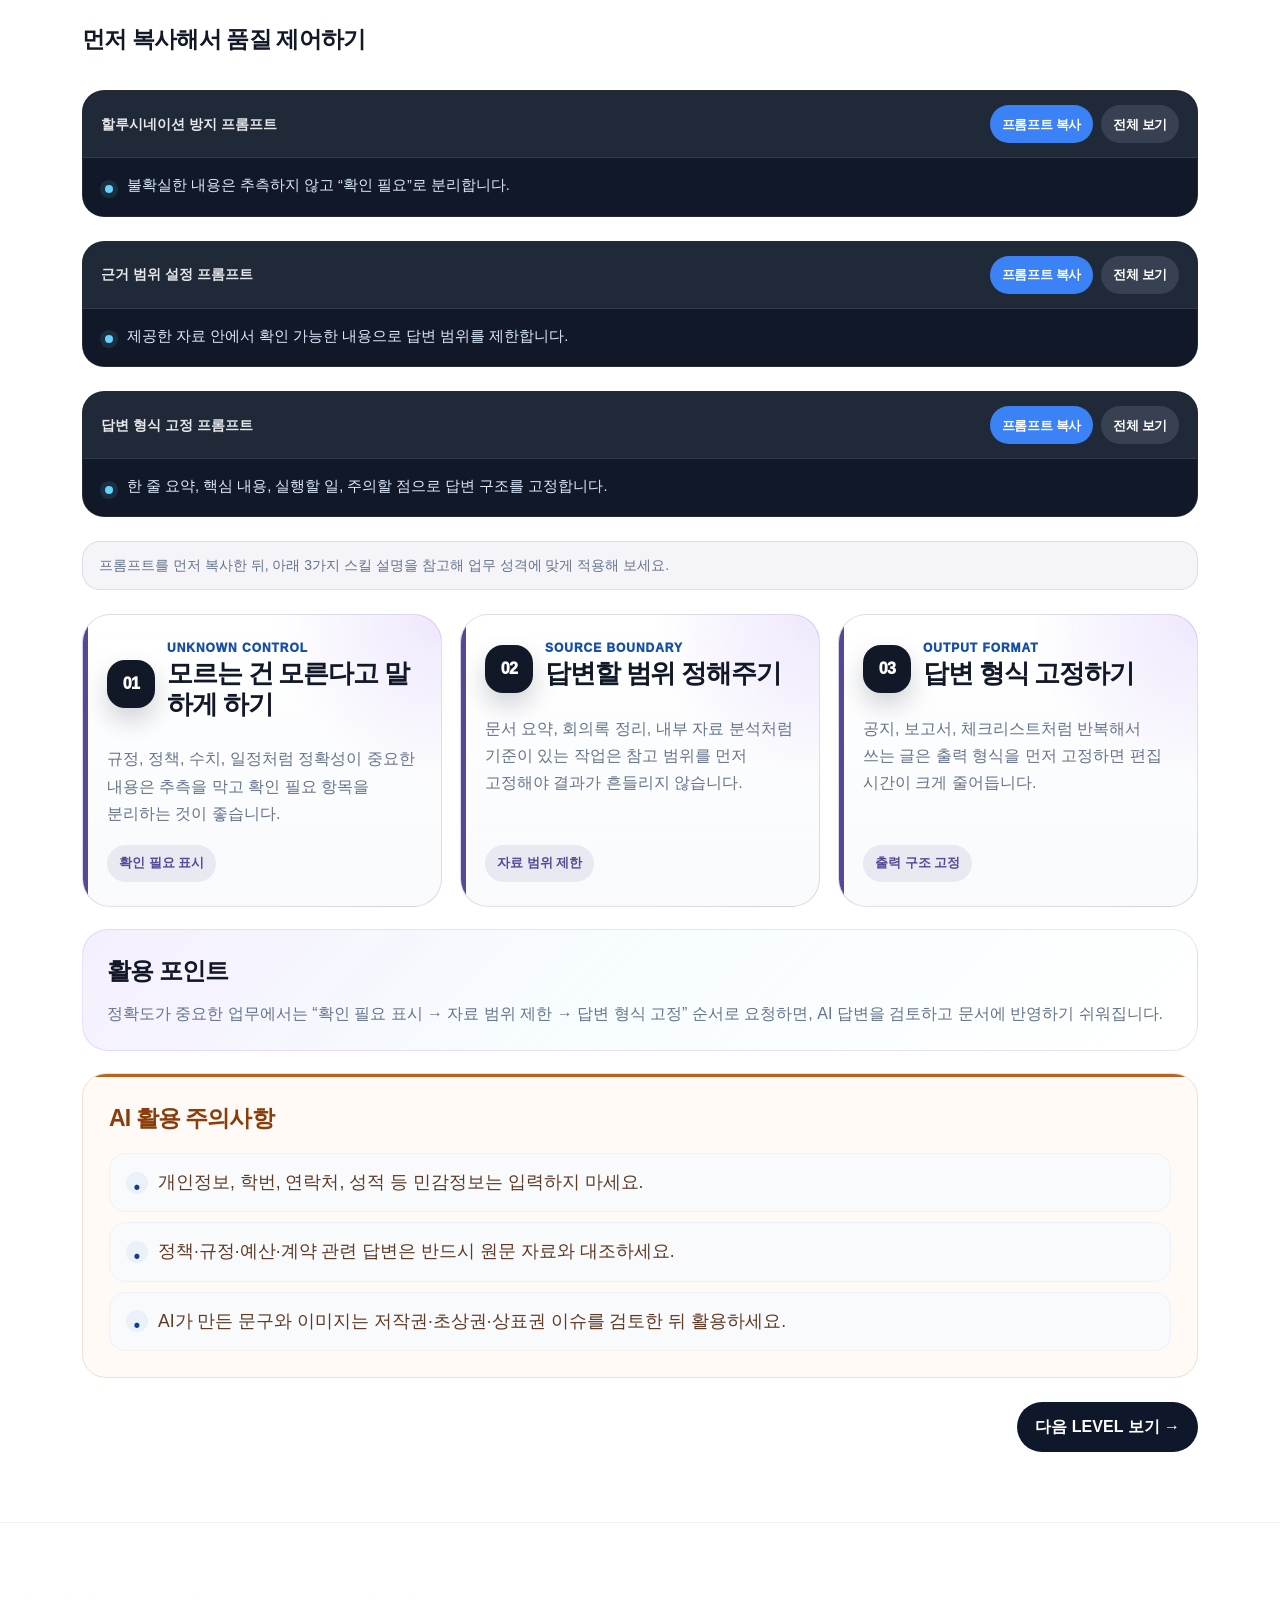
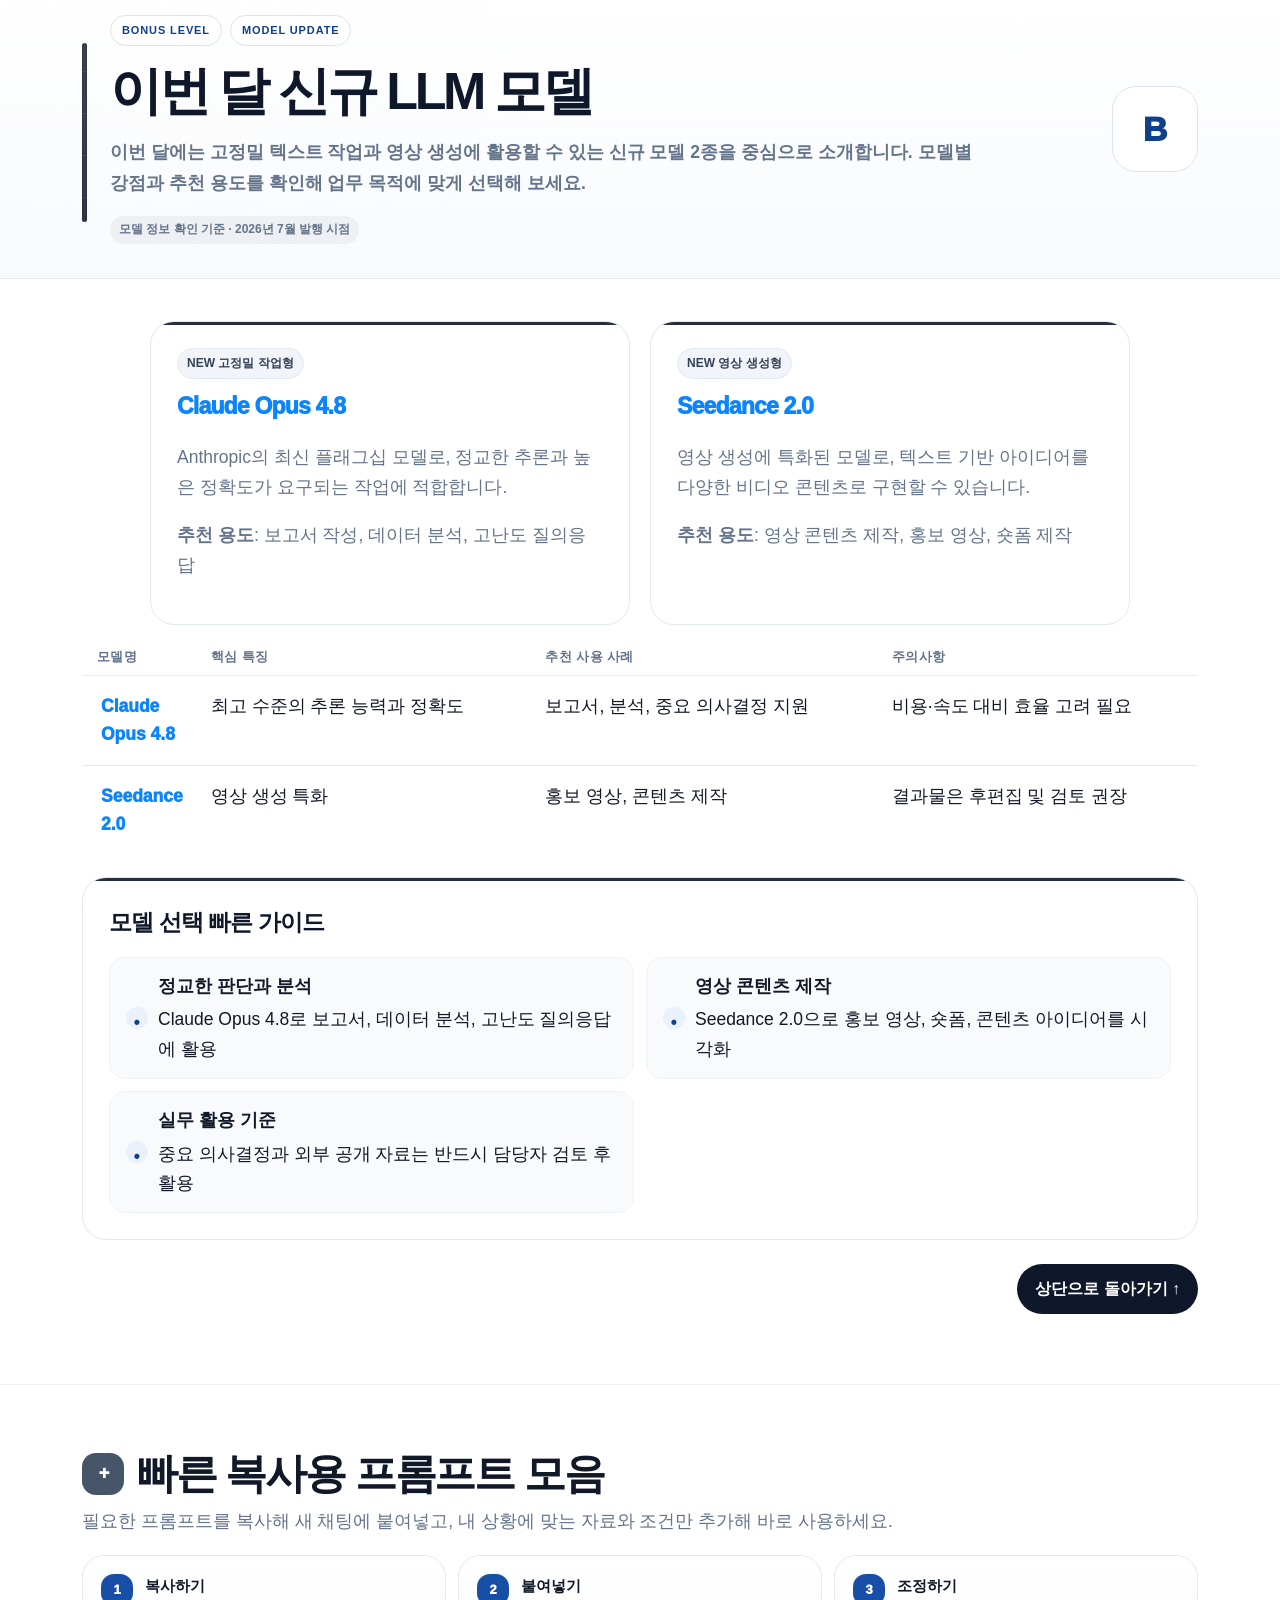
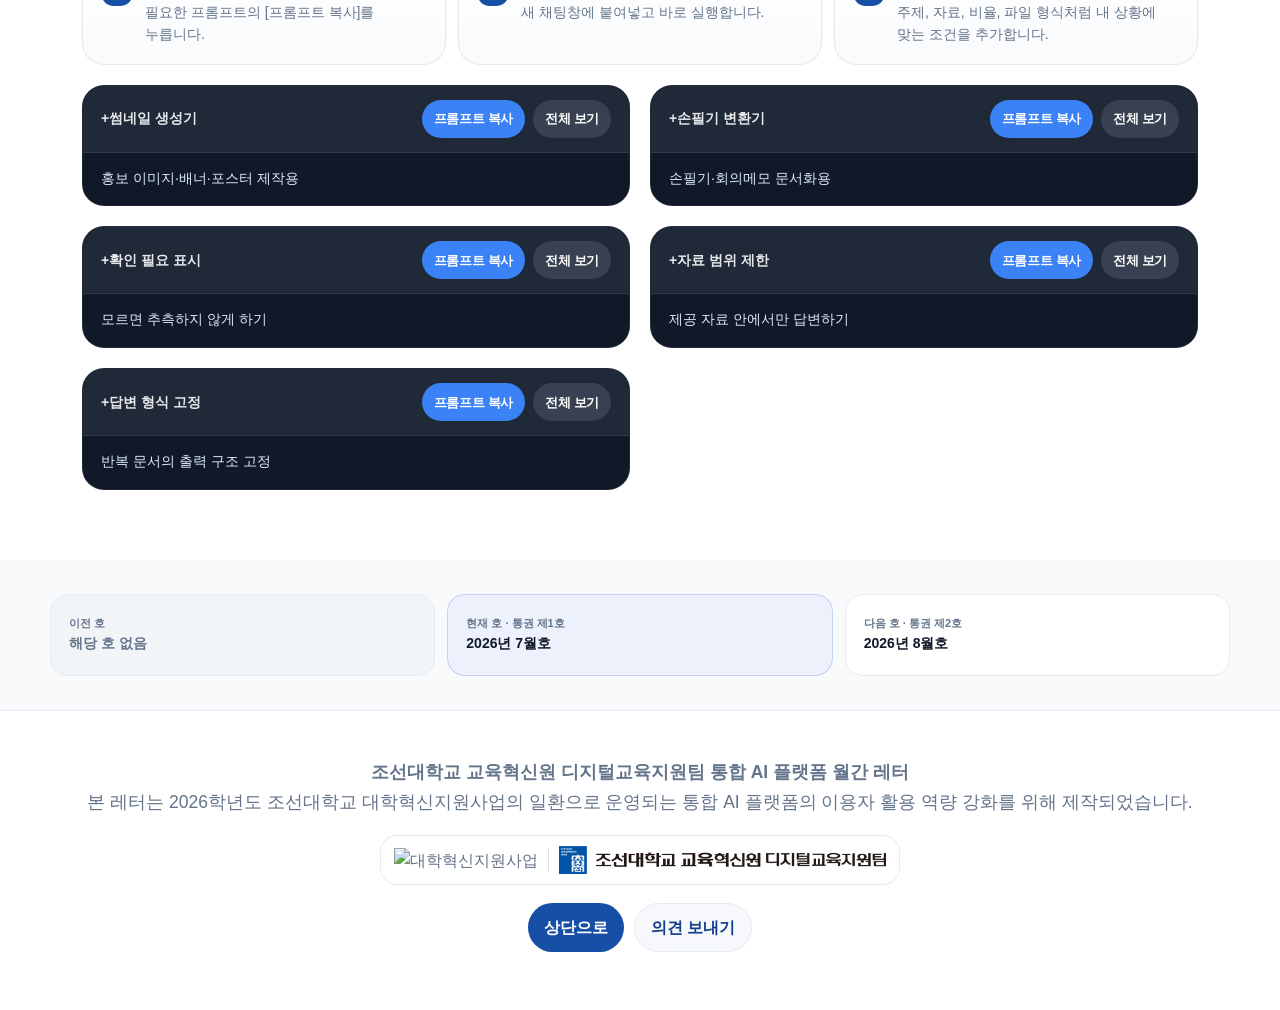
==== commit 93e85dd0: "2026-9-hotfix" ====
--- a/issues/2026-07/index.html
+++ b/issues/2026-07/index.html
@@ -1,5 +1,5 @@
 <!DOCTYPE html>
-<html lang="ko">
+<html data-liquid-glass="true" lang="ko">
 <head>
   <meta charset="UTF-8" />
   <meta name="viewport" content="width=device-width, initial-scale=1.0" />
@@ -7275,6 +7275,7 @@
 
 </style>
   <link rel="stylesheet" href="../../assets/css/issue-navigation.css" data-monthly-common="issue-navigation" />
+  <link rel="stylesheet" href="../../assets/css/liquid-glass.css" data-monthly-common="liquid-glass" />
 </head>
 
 <body>
@@ -8201,8 +8202,8 @@
         </span>
         <span class="footer-logo-divider" aria-hidden="true"></span>
         <span class="footer-logo-item footer-logo-team">
-          <img class="logo-light" src="../../assets/digital-edu-team-logo.png" alt="조선대학교 교육혁신원 디지털교육지원팀·교수학습지원팀" />
-          <img class="logo-dark" src="../../assets/digital-edu-team-logo-white.png" alt="조선대학교 교육혁신원 디지털교육지원팀·교수학습지원팀" />
+          <img class="logo-light" src="../../assets/digital-edu-team-logo.png" alt="조선대학교 교육혁신원 디지털교육지원팀" />
+          <img class="logo-dark" src="../../assets/digital-edu-team-logo-white.png" alt="조선대학교 교육혁신원 디지털교육지원팀" />
         </span>
       </div>
       <div class="feedback">
@@ -8898,5 +8899,6 @@
   </script>
 
   <script src="../../assets/js/issue-navigation.js" data-base="../../" data-issue="2026-07" data-monthly-common="issue-navigation"></script>
+  <script src="../../assets/js/liquid-glass.js" defer data-monthly-common="liquid-glass"></script>
 </body>
 </html>
--- a/assets/css/issue-navigation.css
+++ b/assets/css/issue-navigation.css
@@ -213,62 +213,6 @@
   font-size: 14px;
   font-weight: 850;
   line-height: 1.4;
-}
-
-/* 월별 공통 하단 로고: 팀 로고 기준 크기, 사업 로고 85%, 세로 중심 정렬 */
-.footer-logo-strip {
-  --footer-logo-height: 40px;
-  align-items: center !important;
-  max-width: min(calc(100% - 32px), 620px) !important;
-  min-height: 64px;
-  gap: 14px !important;
-  padding: 11px 16px !important;
-}
-
-.footer-logo-strip .footer-logo-item,
-:root[data-theme="dark"] .footer-logo-strip .footer-logo-innovation {
-  align-items: center !important;
-  align-self: center !important;
-  min-height: 0 !important;
-  padding: 0 !important;
-}
-
-.footer-logo-item.footer-logo-innovation img,
-.footer-logo-item.footer-logo-team img {
-  width: auto !important;
-  height: var(--footer-logo-height) !important;
-  max-width: none !important;
-  max-height: var(--footer-logo-height) !important;
-  object-fit: contain !important;
-}
-
-.footer-logo-item.footer-logo-innovation img {
-  height: calc(var(--footer-logo-height) * 0.85) !important;
-  max-height: calc(var(--footer-logo-height) * 0.85) !important;
-}
-
-.footer-logo-divider {
-  height: calc(var(--footer-logo-height) - 8px) !important;
-}
-
-@media (max-width: 760px) {
-  .footer-logo-strip {
-    --footer-logo-height: min(30px, 5.2vw);
-    max-width: min(calc(100% - 28px), 460px) !important;
-    min-height: 52px;
-    gap: 10px !important;
-    padding: 9px 12px !important;
-  }
-}
-
-@media (max-width: 430px) {
-  .footer-logo-strip {
-    --footer-logo-height: min(22px, 5.2vw);
-    max-width: calc(100% - 24px) !important;
-    min-height: 46px;
-    gap: 7px !important;
-    padding: 8px 9px !important;
-  }
 }
 
 /* 월별 공통 콘텐츠 정렬 패밀리 */
--- a/assets/css/liquid-glass.css
+++ b/assets/css/liquid-glass.css
@@ -0,0 +1,450 @@
+/*
+ * Production Liquid Glass treatment for the monthly letter navigation chrome.
+ * It preserves the content layout and normalizes only the shared navigation chrome.
+ * References:
+ * - Apple WWDC25 “Meet Liquid Glass”
+ * - MDN backdrop-filter / feature queries / reduced-motion
+ * - MIT-licensed CSS/SVG implementations reviewed for layering techniques
+ */
+
+html[data-liquid-glass="true"] {
+  --lg-x: 50%;
+  --lg-y: 18%;
+  --lg-light-fill: rgba(255, 255, 255, 0.56);
+  --lg-light-fill-strong: rgba(255, 255, 255, 0.72);
+  --lg-light-edge: rgba(255, 255, 255, 0.72);
+  --lg-light-edge-soft: rgba(255, 255, 255, 0.34);
+  --lg-dark-fill: rgba(10, 18, 34, 0.58);
+  --lg-dark-fill-strong: rgba(13, 22, 40, 0.78);
+  --lg-dark-edge: rgba(255, 255, 255, 0.18);
+  --lg-blue: 23 78 166;
+  --lg-control-fill: linear-gradient(152deg, rgba(255, 255, 255, 0.72), rgba(244, 248, 252, 0.48));
+  --lg-control-fill-hover: linear-gradient(152deg, rgba(255, 255, 255, 0.82), rgba(242, 247, 252, 0.58));
+  --lg-control-edge: rgba(255, 255, 255, 0.68);
+  --lg-control-edge-hover: rgba(255, 255, 255, 0.78);
+  --lg-control-ink: #174781;
+  --lg-control-shadow: 0 7px 18px rgba(27, 45, 72, 0.10), inset 0 1px 0 rgba(255, 255, 255, 0.82), inset 0 -1px 0 rgba(42, 76, 119, 0.10);
+  --lg-surface-edge: rgba(255, 255, 255, 0.62);
+  --lg-control-size: 44px;
+  --lg-control-gap: 8px;
+  --lg-issue-width: 84px;
+  --lg-menu-width: 330px;
+  --lg-menu-row-height: 48px;
+  --lg-menu-row-gap: 4px;
+  --lg-menu-inline: 10px;
+  --lg-brand-gap: 16px;
+}
+
+/* Structural glass: one continuous material behind the top-level controls. */
+html[data-liquid-glass="true"] .topbar {
+  isolation: isolate;
+  background:
+    radial-gradient(55% 120% at var(--lg-x) var(--lg-y), rgba(255, 255, 255, 0.42), transparent 68%),
+    radial-gradient(42% 100% at 8% 0%, rgb(var(--bar-r) var(--bar-g) var(--bar-b) / 0.20), transparent 72%),
+    linear-gradient(180deg, rgba(255, 255, 255, 0.66), rgba(244, 248, 255, 0.48)) !important;
+  border-bottom-color: rgba(255, 255, 255, 0.60) !important;
+  box-shadow:
+    0 18px 46px rgb(var(--bar-r) var(--bar-g) var(--bar-b) / 0.12),
+    inset 0 1px 0 rgba(255, 255, 255, 0.78),
+    inset 0 -1px 0 rgb(var(--bar-r) var(--bar-g) var(--bar-b) / 0.10) !important;
+  backdrop-filter: blur(28px) saturate(185%) contrast(104%) !important;
+  -webkit-backdrop-filter: blur(28px) saturate(185%) contrast(104%) !important;
+}
+
+html[data-liquid-glass="true"] .topbar::before {
+  inset: 0;
+  z-index: 0;
+  opacity: 0.84;
+  filter: none;
+  transform: none;
+  background:
+    radial-gradient(240px 90px at var(--lg-x) 0%, rgba(255, 255, 255, 0.68), transparent 72%),
+    linear-gradient(112deg, transparent 8%, rgba(255, 255, 255, 0.18) 34%, transparent 58%);
+  mix-blend-mode: soft-light;
+}
+
+html[data-liquid-glass="true"] .topbar::after {
+  height: 1px;
+  opacity: 0.94;
+  background: linear-gradient(90deg, transparent 2%, rgba(255, 255, 255, 0.88) 30%, rgb(var(--bar-r) var(--bar-g) var(--bar-b) / 0.34) 70%, transparent 98%);
+}
+
+html[data-liquid-glass="true"] .topbar.is-scrolled {
+  background:
+    radial-gradient(48% 150% at var(--lg-x) var(--lg-y), rgba(255, 255, 255, 0.38), transparent 70%),
+    linear-gradient(180deg, rgba(255, 255, 255, 0.70), rgba(244, 248, 255, 0.56)) !important;
+  box-shadow:
+    0 14px 38px rgba(15, 23, 42, 0.14),
+    inset 0 1px 0 rgba(255, 255, 255, 0.84),
+    inset 0 -1px 0 rgba(59, 130, 246, 0.10) !important;
+}
+
+/* Shared topbar geometry: one baseline, one control size, one 8px rhythm. */
+html[data-liquid-glass="true"] .topbar.is-scrolled .top-logo {
+  width: var(--lg-control-size) !important;
+  height: var(--lg-control-size) !important;
+  flex-basis: var(--lg-control-size) !important;
+}
+
+html[data-liquid-glass="true"] .topbar.is-scrolled .compact-brand {
+  left: calc(var(--lg-control-size) + var(--lg-brand-gap)) !important;
+  right: calc(var(--lg-control-size) + var(--lg-control-gap) + var(--lg-issue-width) + var(--lg-brand-gap)) !important;
+  max-width: none !important;
+}
+
+html[data-liquid-glass="true"] .topbar.is-scrolled .issue-switcher {
+  right: calc(var(--lg-control-size) + var(--lg-control-gap)) !important;
+  height: var(--lg-control-size) !important;
+}
+
+/* Controls inside the topbar use tint and vibrancy instead of a second blur layer. */
+html[data-liquid-glass="true"] #themeToggle,
+html[data-liquid-glass="true"] .issue-switcher__button {
+  box-sizing: border-box;
+  background: var(--lg-control-fill) !important;
+  border: 1px solid var(--lg-control-edge) !important;
+  color: var(--lg-control-ink) !important;
+  box-shadow: var(--lg-control-shadow) !important;
+  backdrop-filter: none !important;
+  -webkit-backdrop-filter: none !important;
+}
+
+html[data-liquid-glass="true"] #themeToggle {
+  width: var(--lg-control-size) !important;
+  height: var(--lg-control-size) !important;
+  min-width: var(--lg-control-size) !important;
+  min-height: var(--lg-control-size) !important;
+}
+
+html[data-liquid-glass="true"] .issue-switcher__button {
+  width: var(--lg-issue-width) !important;
+  min-width: var(--lg-issue-width) !important;
+  height: var(--lg-control-size) !important;
+}
+
+html[data-liquid-glass="true"] #themeToggle:hover,
+html[data-liquid-glass="true"] .issue-switcher__button:hover,
+html[data-liquid-glass="true"] .issue-switcher.is-open .issue-switcher__button {
+  background: var(--lg-control-fill-hover) !important;
+  border-color: var(--lg-control-edge-hover) !important;
+  color: var(--lg-control-ink) !important;
+  box-shadow: 0 9px 22px rgba(27, 45, 72, 0.13), inset 0 1px 0 rgba(255, 255, 255, 0.90), inset 0 -1px 0 rgba(42, 76, 119, 0.11) !important;
+}
+
+html[data-liquid-glass="true"] #themeToggle:focus-visible,
+html[data-liquid-glass="true"] .issue-switcher__button:focus-visible {
+  outline: none;
+  border-color: rgba(50, 92, 145, 0.38) !important;
+  box-shadow: var(--lg-control-shadow), 0 0 0 3px rgba(45, 91, 151, 0.16) !important;
+}
+
+/* Floating navigation glass. Existing dimensions and scroll behavior stay intact. */
+html[data-liquid-glass="true"] .section-jump-nav {
+  isolation: isolate;
+  background:
+    radial-gradient(180px 70px at var(--lg-x) var(--lg-y), rgba(255, 255, 255, 0.72), transparent 74%),
+    linear-gradient(145deg, rgba(255, 255, 255, 0.64), rgba(241, 246, 255, 0.42)) !important;
+  border-color: var(--lg-surface-edge) !important;
+  box-shadow:
+    0 22px 52px rgba(15, 23, 42, 0.18),
+    0 4px 14px rgb(var(--bar-r) var(--bar-g) var(--bar-b) / 0.10),
+    inset 0 1px 0 rgba(255, 255, 255, 0.94),
+    inset 0 -1px 0 rgba(30, 64, 175, 0.10) !important;
+  backdrop-filter: blur(24px) saturate(185%) contrast(103%) !important;
+  -webkit-backdrop-filter: blur(24px) saturate(185%) contrast(103%) !important;
+}
+
+html[data-liquid-glass="true"] .section-jump-nav a {
+  position: relative;
+  z-index: 1;
+  text-shadow: 0 1px 0 rgba(255, 255, 255, 0.52);
+}
+
+html[data-liquid-glass="true"] .section-jump-nav a:hover {
+  background: rgba(255, 255, 255, 0.46) !important;
+  box-shadow: inset 0 1px 0 rgba(255, 255, 255, 0.72) !important;
+}
+
+html[data-liquid-glass="true"] .section-jump-nav a.is-active {
+  background:
+    linear-gradient(150deg, rgb(var(--bar-r) var(--bar-g) var(--bar-b) / 0.96), rgb(var(--bar-r) var(--bar-g) var(--bar-b) / 0.78)) !important;
+  box-shadow:
+    0 9px 22px rgb(var(--bar-r) var(--bar-g) var(--bar-b) / 0.26),
+    inset 0 0 0 1px rgba(255, 255, 255, 0.34),
+    inset 0 1px 0 rgba(255, 255, 255, 0.42),
+    inset 0 -1px 0 rgba(8, 30, 70, 0.20) !important;
+  color: #fff !important;
+  text-shadow: 0 1px 2px rgba(7, 20, 48, 0.24);
+}
+
+@media (min-width: 901px) {
+  html[data-liquid-glass="true"] .section-jump-nav {
+    display: grid !important;
+    grid-template-columns: repeat(4, minmax(0, 1fr));
+    width: 344px !important;
+  }
+
+  html[data-liquid-glass="true"] .section-jump-nav a {
+    width: 100%;
+    min-width: 0;
+    padding-inline: 6px !important;
+    justify-content: center;
+  }
+}
+
+@media (min-width: 761px) and (max-width: 900px) {
+  html[data-liquid-glass="true"] .section-jump-nav {
+    display: grid !important;
+    grid-template-columns: repeat(4, minmax(0, 1fr));
+    width: 324px !important;
+  }
+
+  html[data-liquid-glass="true"] .section-jump-nav a {
+    width: 100%;
+    min-width: 0;
+    padding-inline: 5px !important;
+    justify-content: center;
+    font-size: 12px !important;
+  }
+}
+
+@media (min-width: 761px) and (max-width: 800px) {
+  html[data-liquid-glass="true"] .section-jump-nav {
+    width: 308px !important;
+  }
+
+  html[data-liquid-glass="true"] .section-jump-nav a {
+    padding-inline: 4px !important;
+    font-size: 11.5px !important;
+  }
+}
+
+/* Expanded menus simulate thicker material with a denser tint and deeper shadow. */
+html[data-liquid-glass="true"] .issue-switcher__panel {
+  isolation: isolate;
+  overflow: hidden;
+  background:
+    radial-gradient(260px 130px at var(--lg-x) 0%, rgba(255, 255, 255, 0.62), transparent 78%),
+    linear-gradient(145deg, rgba(255, 255, 255, 0.95), rgba(241, 246, 253, 0.88));
+  width: min(var(--lg-menu-width), calc(100vw - 24px));
+  right: calc(0px - var(--lg-control-size) - var(--lg-control-gap));
+  border-color: var(--lg-surface-edge);
+  box-shadow:
+    0 26px 64px rgba(15, 23, 42, 0.22),
+    inset 0 1px 0 rgba(255, 255, 255, 0.98),
+    inset 0 -1px 0 rgba(59, 130, 246, 0.12);
+  backdrop-filter: blur(30px) saturate(180%) contrast(104%);
+  -webkit-backdrop-filter: blur(30px) saturate(180%) contrast(104%);
+}
+
+html[data-liquid-glass="true"] .issue-switcher__heading {
+  margin-inline: var(--lg-menu-inline);
+}
+
+html[data-liquid-glass="true"] .issue-switcher__list {
+  grid-auto-rows: var(--lg-menu-row-height);
+  gap: var(--lg-menu-row-gap);
+}
+
+html[data-liquid-glass="true"] .issue-switcher__item {
+  height: 100%;
+  padding-inline: var(--lg-menu-inline);
+  box-sizing: border-box;
+}
+
+html[data-liquid-glass="true"] .issue-switcher__status {
+  min-width: 36px;
+  box-sizing: border-box;
+  text-align: center;
+}
+
+html[data-liquid-glass="true"] .issue-switcher__item[aria-current="page"] .issue-switcher__status {
+  min-width: 70px;
+}
+
+html[data-liquid-glass="true"] .issue-switcher__panel > * {
+  position: relative;
+  z-index: 1;
+}
+
+html[data-liquid-glass="true"] a.issue-switcher__item:hover,
+html[data-liquid-glass="true"] a.issue-switcher__item:focus-visible,
+html[data-liquid-glass="true"] .issue-switcher__item[aria-current="page"] {
+  background: rgba(225, 233, 243, 0.48);
+  box-shadow:
+    inset 0 0 0 1px rgba(255, 255, 255, 0.56),
+    inset 0 1px 0 rgba(255, 255, 255, 0.66);
+}
+
+html[data-liquid-glass="true"] .issue-switcher__item[aria-current="page"] {
+  color: #204e83;
+}
+
+html[data-liquid-glass="true"] .issue-switcher__item[aria-current="page"] .issue-switcher__status {
+  background: #315f94;
+  color: #fff;
+}
+
+/* Dark appearance keeps the same geometry and increases tint for legibility. */
+html[data-liquid-glass="true"][data-theme="dark"] .topbar,
+html[data-liquid-glass="true"][data-theme="dark"] .topbar.is-scrolled {
+  background:
+    radial-gradient(52% 130% at var(--lg-x) var(--lg-y), rgb(var(--bar-r) var(--bar-g) var(--bar-b) / 0.24), transparent 68%),
+    linear-gradient(180deg, rgba(18, 28, 48, 0.74), rgba(7, 13, 25, 0.62)) !important;
+  border-bottom-color: rgba(255, 255, 255, 0.13) !important;
+  box-shadow:
+    0 18px 48px rgba(0, 0, 0, 0.34),
+    inset 0 1px 0 rgba(255, 255, 255, 0.16),
+    inset 0 -1px 0 rgba(0, 0, 0, 0.20) !important;
+}
+
+html[data-liquid-glass="true"][data-theme="dark"] .topbar::before {
+  background:
+    radial-gradient(240px 90px at var(--lg-x) 0%, rgba(160, 185, 218, 0.13), transparent 72%),
+    linear-gradient(112deg, transparent 8%, rgba(255, 255, 255, 0.08) 34%, transparent 58%);
+}
+
+html[data-liquid-glass="true"][data-theme="dark"] #themeToggle,
+html[data-liquid-glass="true"][data-theme="dark"] .issue-switcher__button {
+  --lg-control-fill: linear-gradient(152deg, rgba(46, 57, 75, 0.70), rgba(20, 29, 43, 0.58));
+  --lg-control-fill-hover: linear-gradient(152deg, rgba(54, 66, 85, 0.76), rgba(24, 34, 49, 0.64));
+  --lg-control-edge: rgba(220, 231, 247, 0.16);
+  --lg-control-edge-hover: rgba(225, 235, 248, 0.22);
+  --lg-control-ink: #e9eff8;
+  --lg-control-shadow: 0 8px 20px rgba(0, 0, 0, 0.26), inset 0 1px 0 rgba(255, 255, 255, 0.14), inset 0 -1px 0 rgba(0, 0, 0, 0.24);
+}
+
+html[data-liquid-glass="true"][data-theme="dark"] .section-jump-nav {
+  background:
+    radial-gradient(180px 70px at var(--lg-x) var(--lg-y), rgba(153, 177, 210, 0.12), transparent 74%),
+    linear-gradient(145deg, rgba(36, 48, 68, 0.76), rgba(10, 17, 30, 0.60)) !important;
+  border-color: rgba(255, 255, 255, 0.16) !important;
+  box-shadow:
+    0 24px 56px rgba(0, 0, 0, 0.44),
+    inset 0 1px 0 rgba(255, 255, 255, 0.18),
+    inset 0 -1px 0 rgba(0, 0, 0, 0.30) !important;
+}
+
+@media (max-width: 760px) {
+  html[data-liquid-glass="true"] {
+    --lg-control-size: 40px;
+    --lg-issue-width: 68px;
+    --lg-brand-gap: 12px;
+  }
+
+  html[data-liquid-glass="true"] .issue-switcher__panel {
+    position: absolute;
+    top: calc(100% + 10px);
+    right: calc(0px - var(--lg-control-size) - var(--lg-control-gap));
+  }
+}
+
+html[data-liquid-glass="true"][data-theme="dark"] .section-jump-nav a {
+  text-shadow: 0 1px 2px rgba(0, 0, 0, 0.42);
+}
+
+html[data-liquid-glass="true"][data-theme="dark"] .issue-switcher__panel {
+  background:
+    radial-gradient(260px 130px at var(--lg-x) 0%, rgba(157, 181, 214, 0.08), transparent 78%),
+    linear-gradient(145deg, rgba(37, 48, 65, 0.97), rgba(13, 20, 31, 0.94));
+  border-color: rgba(224, 234, 247, 0.15);
+  box-shadow:
+    0 28px 68px rgba(0, 0, 0, 0.52),
+    inset 0 1px 0 rgba(255, 255, 255, 0.18),
+    inset 0 -1px 0 rgba(0, 0, 0, 0.36);
+}
+
+html[data-liquid-glass="true"][data-theme="dark"] a.issue-switcher__item:hover,
+html[data-liquid-glass="true"][data-theme="dark"] a.issue-switcher__item:focus-visible,
+html[data-liquid-glass="true"][data-theme="dark"] .issue-switcher__item[aria-current="page"] {
+  background: rgba(207, 221, 241, 0.08);
+  box-shadow:
+    inset 0 0 0 1px rgba(220, 232, 248, 0.11),
+    inset 0 1px 0 rgba(255, 255, 255, 0.08);
+}
+
+html[data-liquid-glass="true"][data-theme="dark"] .issue-switcher__heading,
+html[data-liquid-glass="true"][data-theme="dark"] .issue-switcher__item,
+html[data-liquid-glass="true"][data-theme="dark"] .issue-switcher__item[aria-current="page"] {
+  color: #dce5f2;
+}
+
+html[data-liquid-glass="true"][data-theme="dark"] .issue-switcher__item.is-planned,
+html[data-liquid-glass="true"][data-theme="dark"] .issue-switcher__status {
+  color: #a9b5c7;
+}
+
+html[data-liquid-glass="true"][data-theme="dark"] .issue-switcher__status {
+  background: rgba(214, 226, 243, 0.08);
+}
+
+html[data-liquid-glass="true"][data-theme="dark"] .issue-switcher__item[aria-current="page"] .issue-switcher__status {
+  background: rgba(73, 107, 151, 0.84);
+  color: #f7faff;
+}
+
+/* Solid fallback for browsers without backdrop-filter. */
+@supports not ((backdrop-filter: blur(1px)) or (-webkit-backdrop-filter: blur(1px))) {
+  html[data-liquid-glass="true"] .topbar,
+  html[data-liquid-glass="true"] .topbar.is-scrolled,
+  html[data-liquid-glass="true"] .section-jump-nav,
+  html[data-liquid-glass="true"] .issue-switcher__panel {
+    background: rgba(248, 250, 252, 0.97);
+  }
+
+  html[data-liquid-glass="true"][data-theme="dark"] .topbar,
+  html[data-liquid-glass="true"][data-theme="dark"] .topbar.is-scrolled,
+  html[data-liquid-glass="true"][data-theme="dark"] .section-jump-nav,
+  html[data-liquid-glass="true"][data-theme="dark"] .issue-switcher__panel {
+    background: rgba(15, 23, 42, 0.97);
+  }
+}
+
+@media (prefers-reduced-motion: reduce) {
+  html[data-liquid-glass="true"] .topbar,
+  html[data-liquid-glass="true"] .topbar::before,
+  html[data-liquid-glass="true"] .topbar::after,
+  html[data-liquid-glass="true"] .section-jump-nav,
+  html[data-liquid-glass="true"] .issue-switcher__button,
+  html[data-liquid-glass="true"] .issue-switcher__panel {
+    transition-duration: 0.01ms !important;
+  }
+}
+
+@media (prefers-reduced-transparency: reduce) {
+  html[data-liquid-glass="true"] .topbar,
+  html[data-liquid-glass="true"] .topbar.is-scrolled,
+  html[data-liquid-glass="true"] .section-jump-nav,
+  html[data-liquid-glass="true"] .issue-switcher__panel {
+    background: #f8fafc;
+    backdrop-filter: none;
+    -webkit-backdrop-filter: none;
+  }
+
+  html[data-liquid-glass="true"][data-theme="dark"] .topbar,
+  html[data-liquid-glass="true"][data-theme="dark"] .topbar.is-scrolled,
+  html[data-liquid-glass="true"][data-theme="dark"] .section-jump-nav,
+  html[data-liquid-glass="true"][data-theme="dark"] .issue-switcher__panel {
+    background: #0f172a;
+  }
+}
+
+@media (forced-colors: active) {
+  html[data-liquid-glass="true"] .topbar,
+  html[data-liquid-glass="true"] .section-jump-nav,
+  html[data-liquid-glass="true"] .issue-switcher__button,
+  html[data-liquid-glass="true"] .issue-switcher__panel {
+    background: Canvas;
+    border-color: CanvasText;
+    box-shadow: none;
+    backdrop-filter: none;
+    -webkit-backdrop-filter: none;
+  }
+}
+
+@media print {
+  html[data-liquid-glass="true"] .topbar::before,
+  html[data-liquid-glass="true"] .topbar::after {
+    display: none !important;
+  }
+}
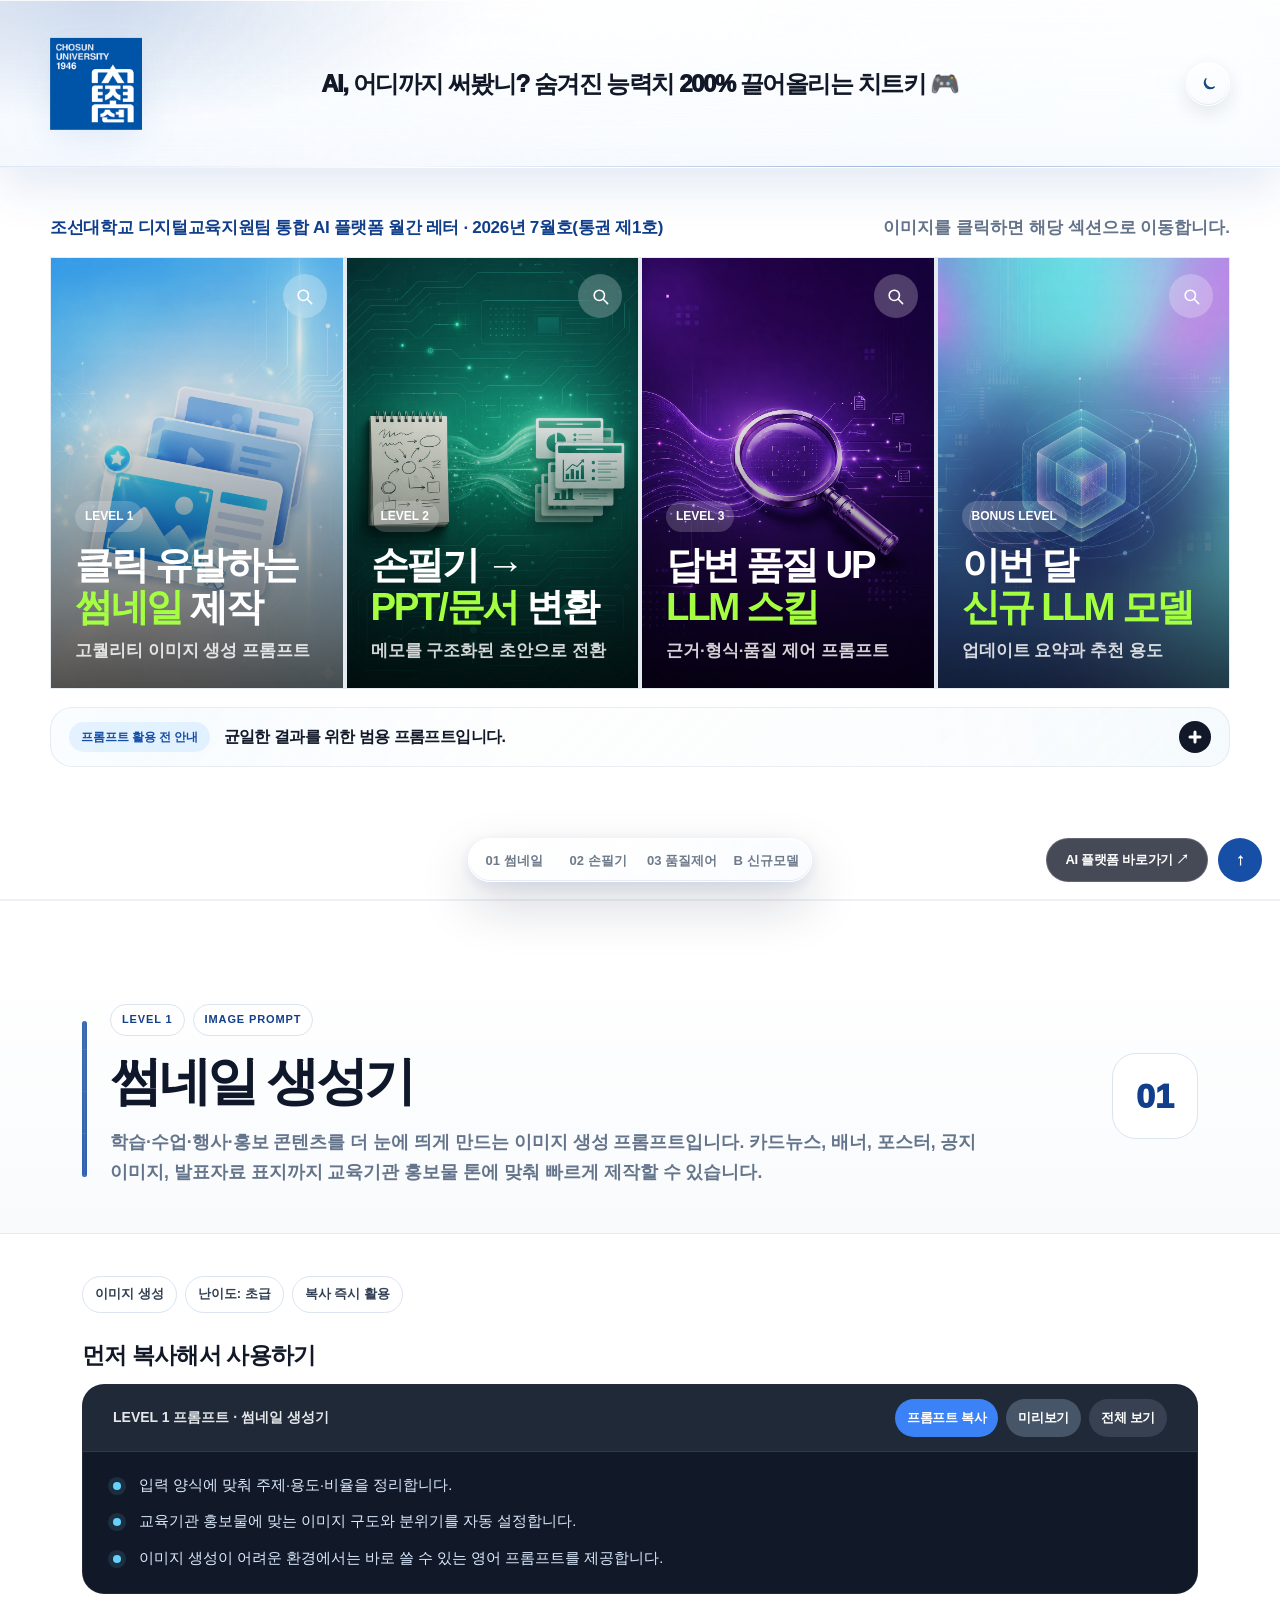
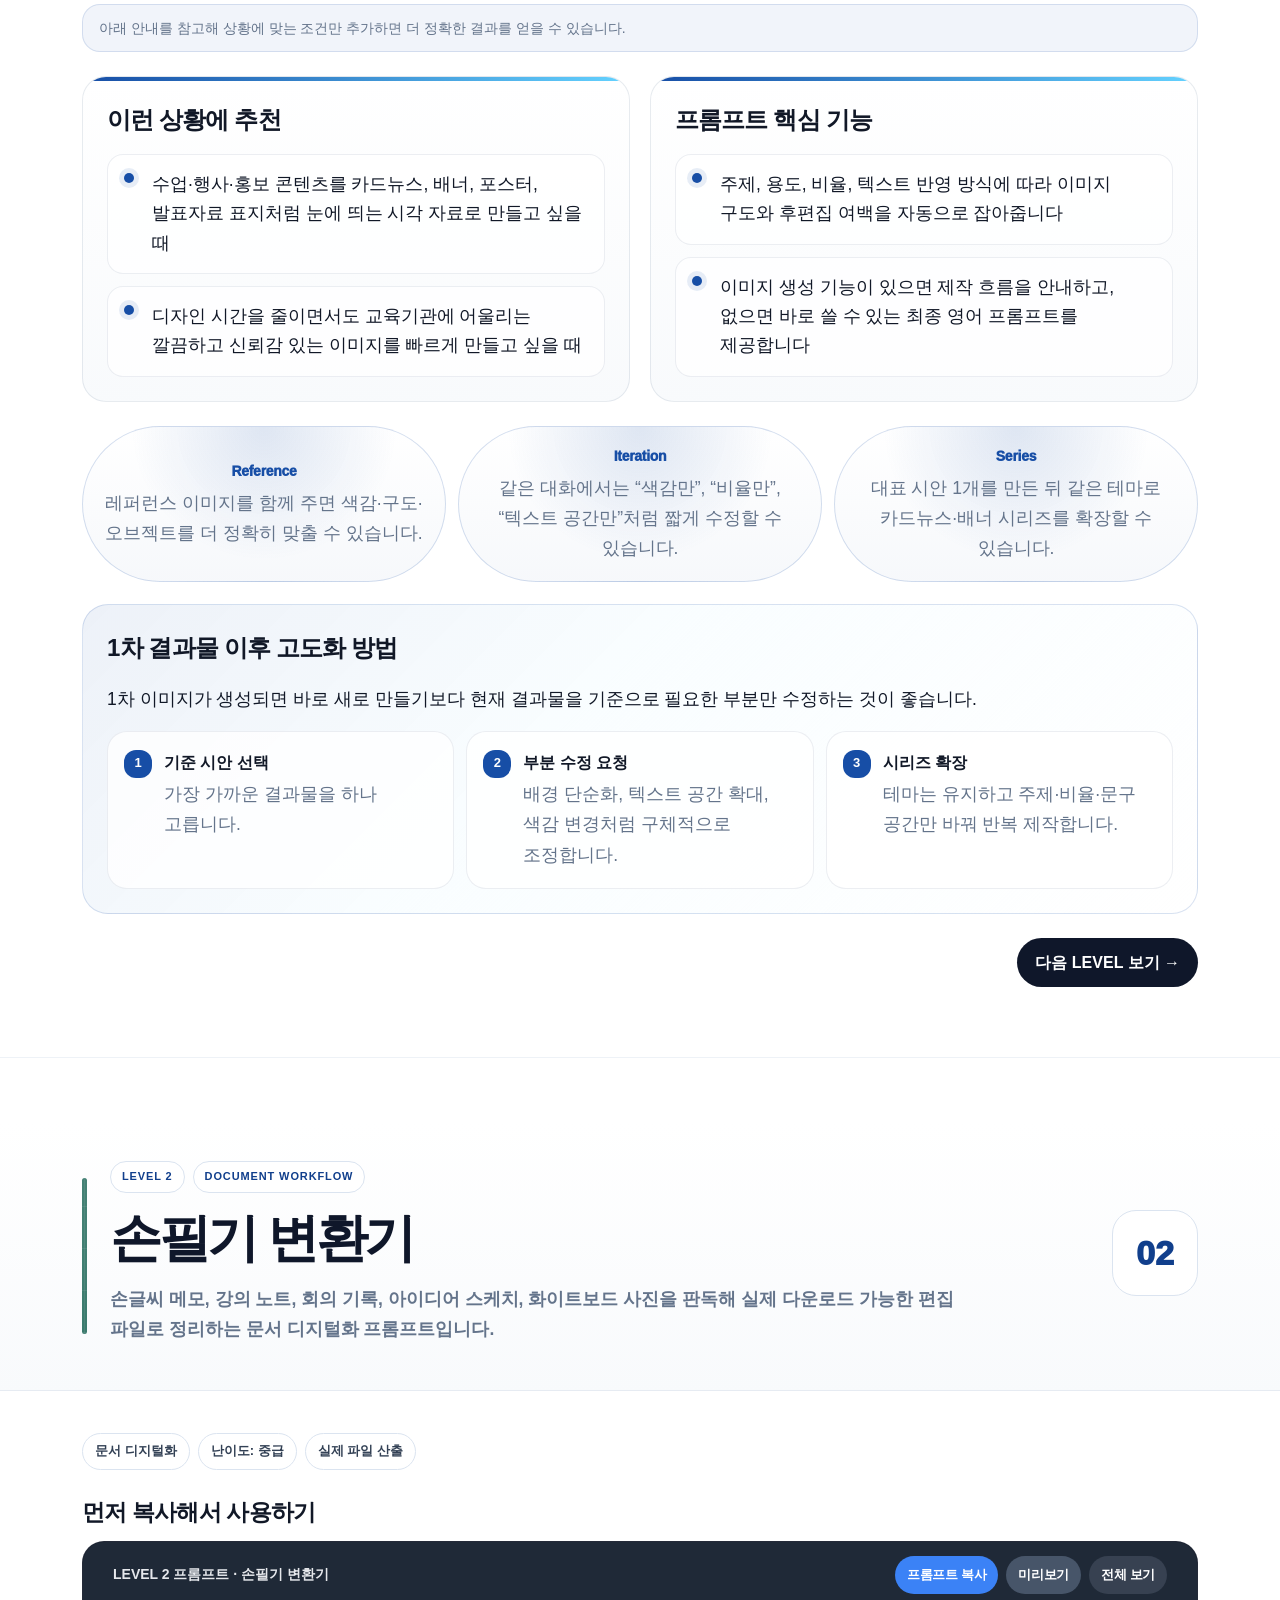
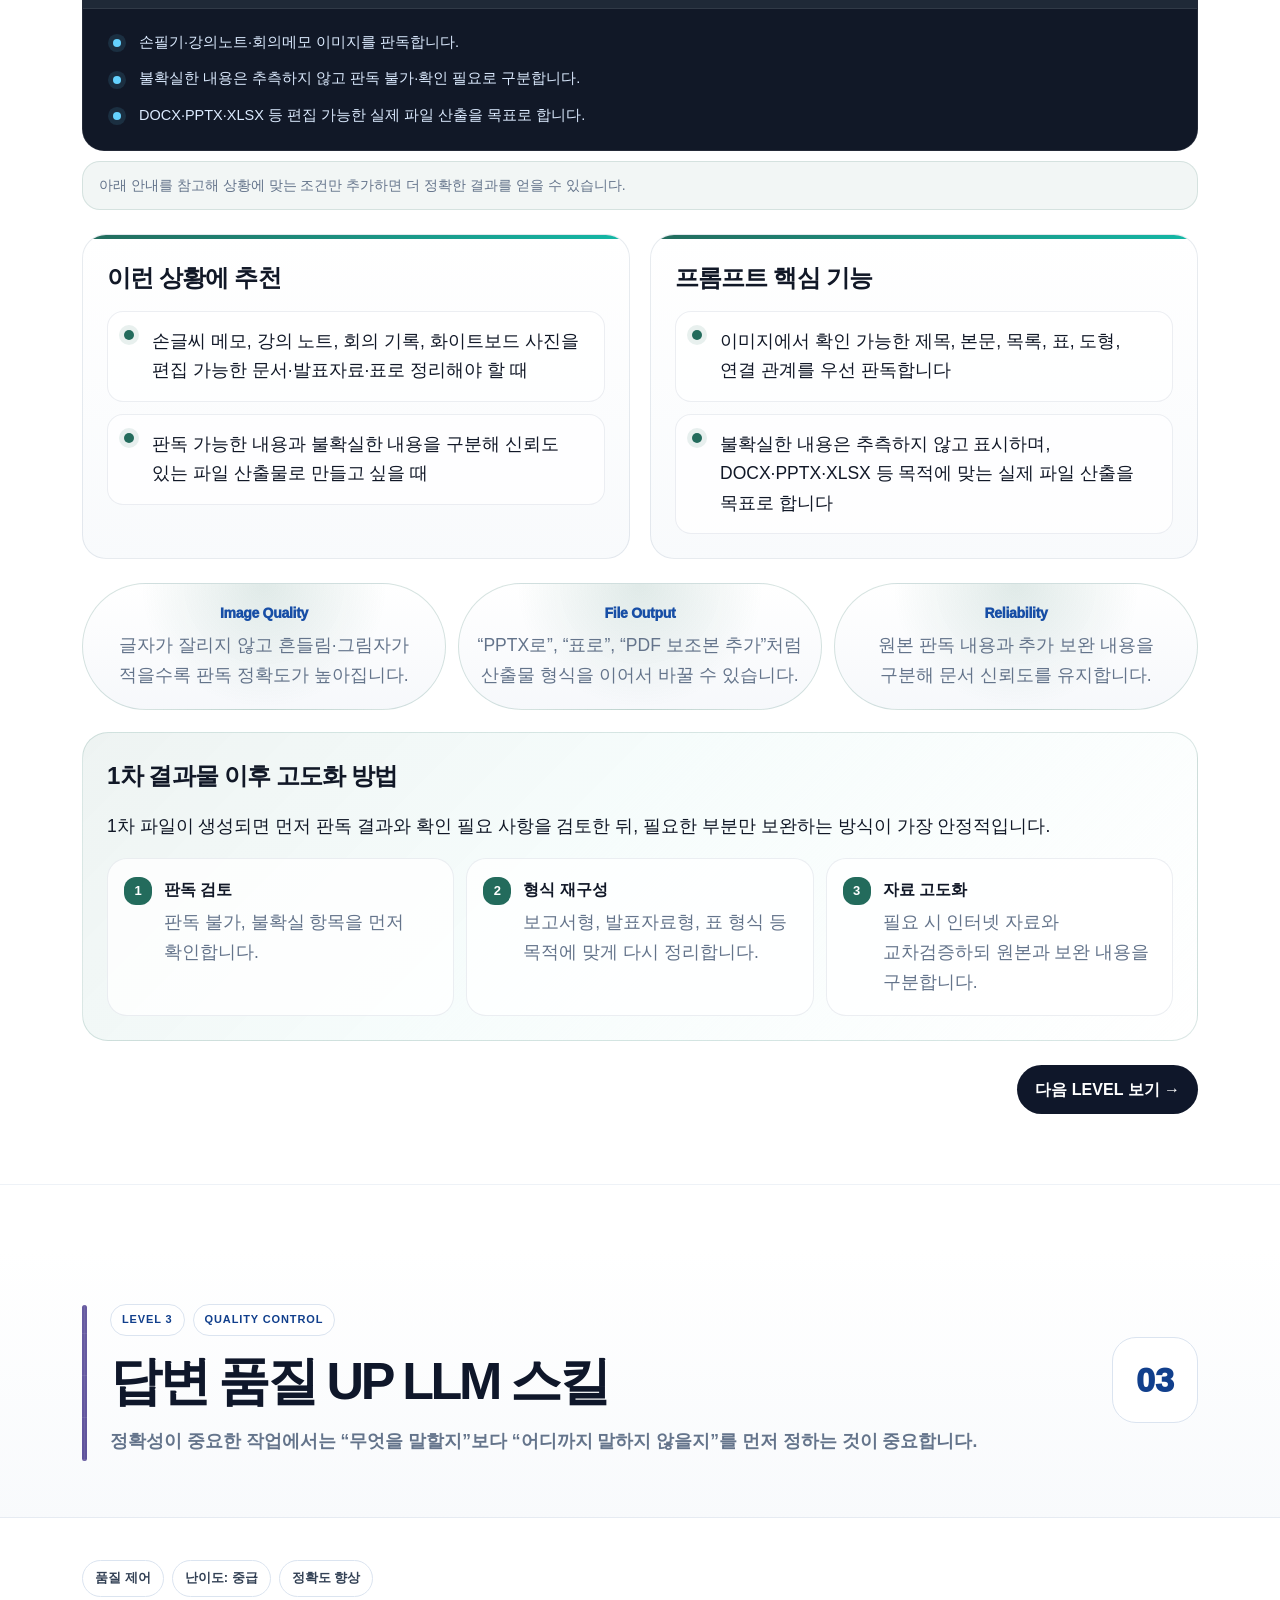
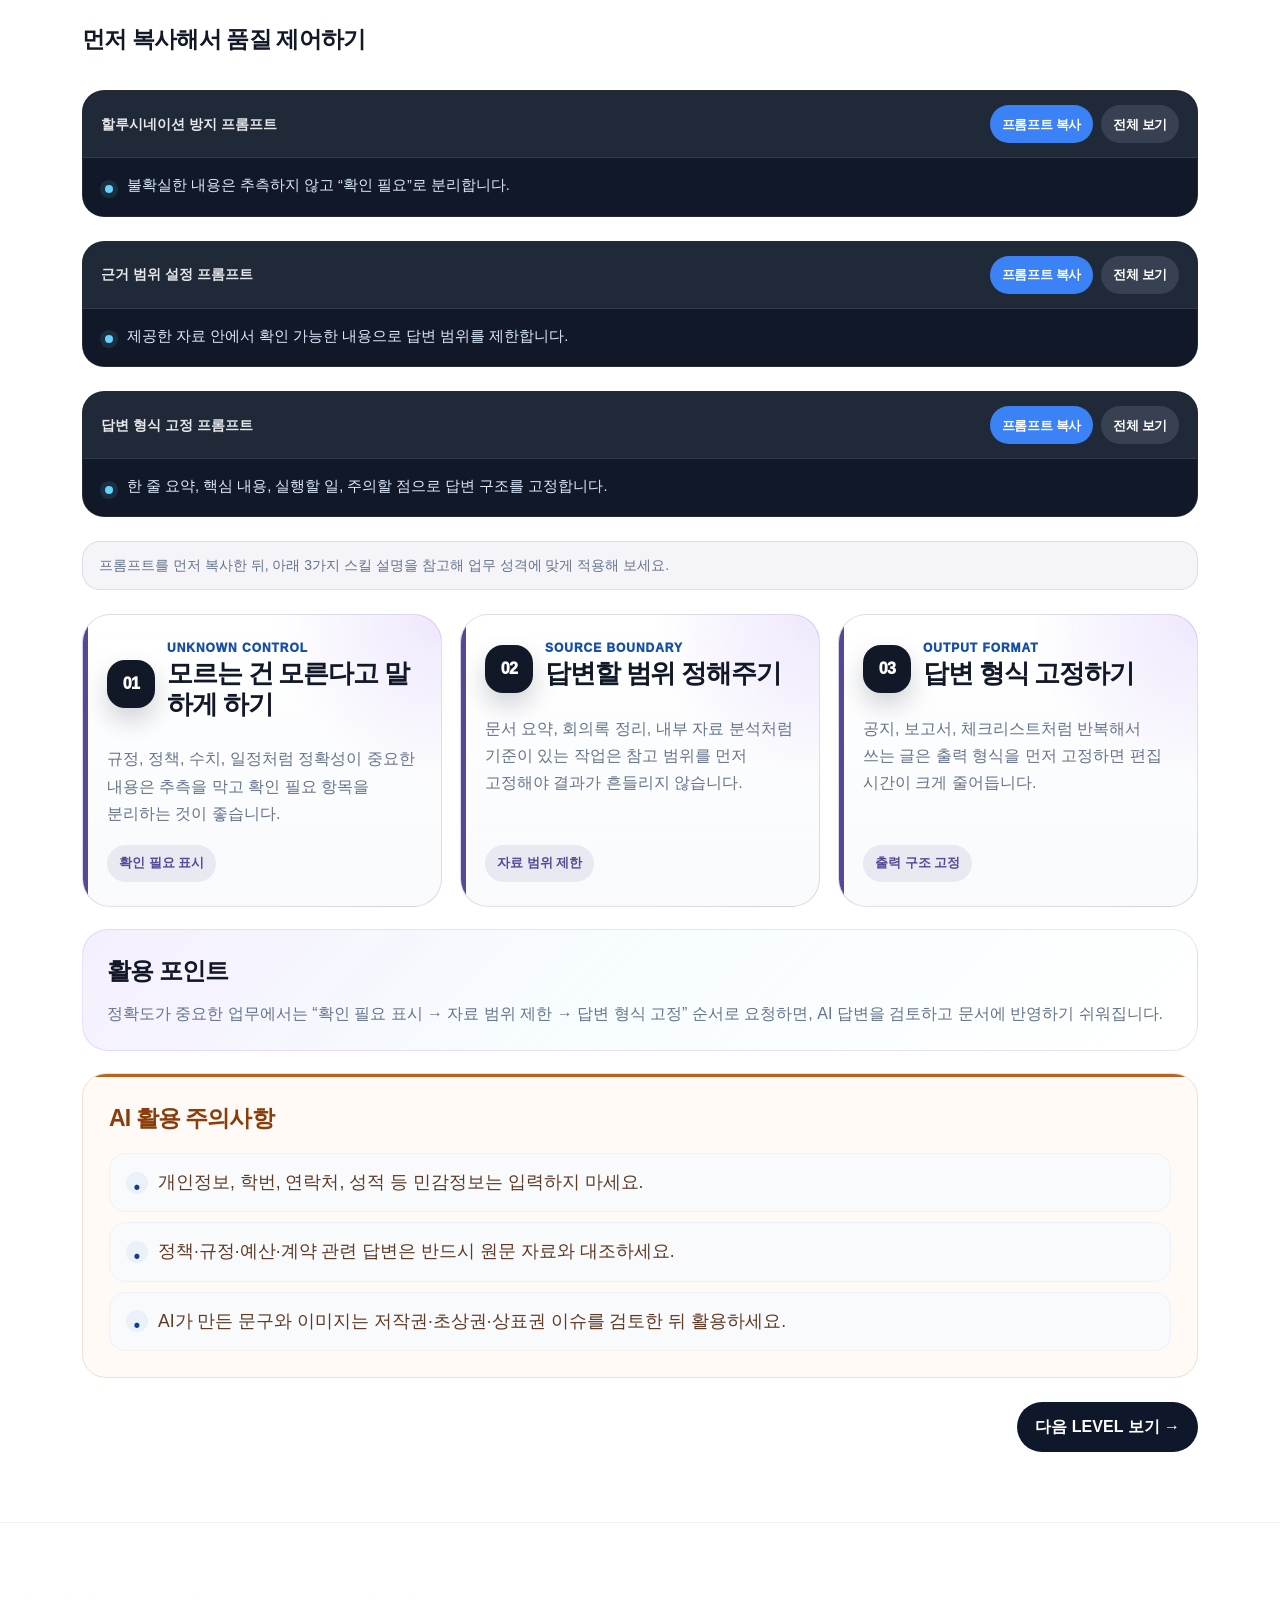
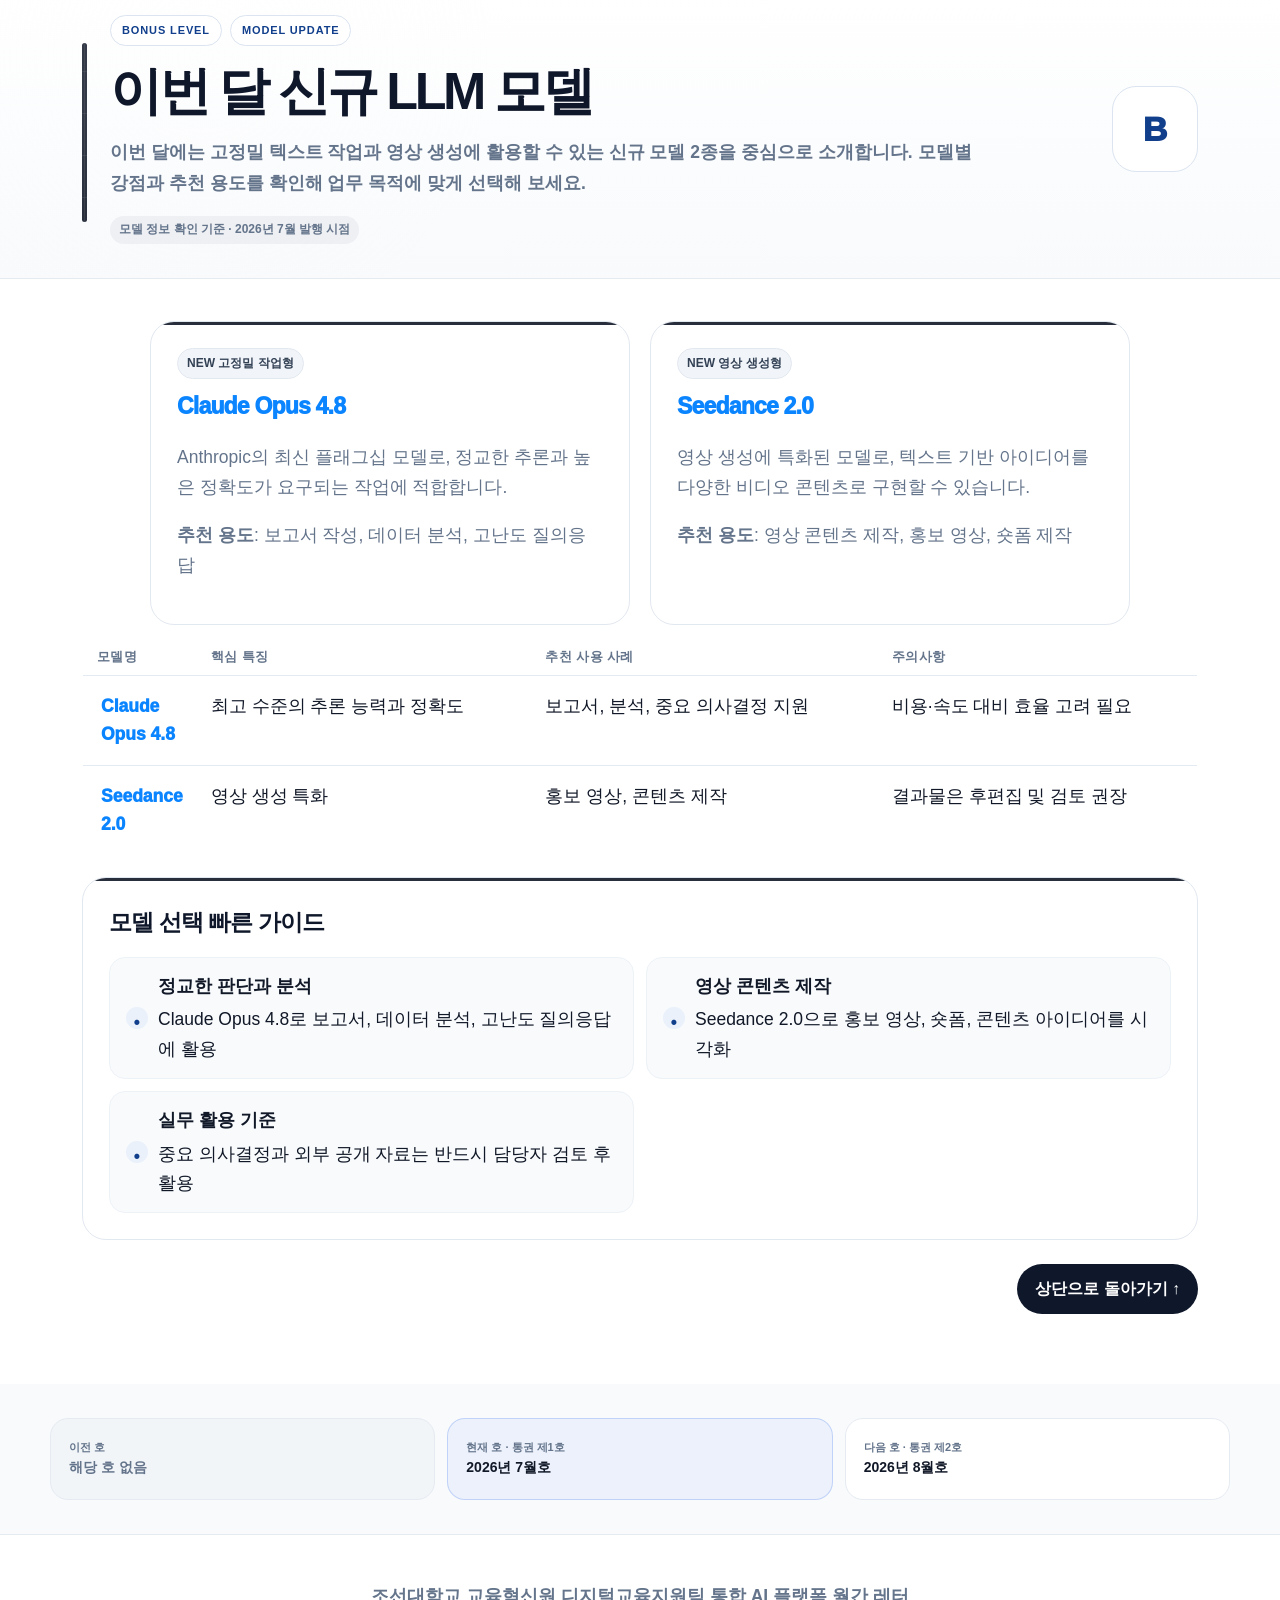
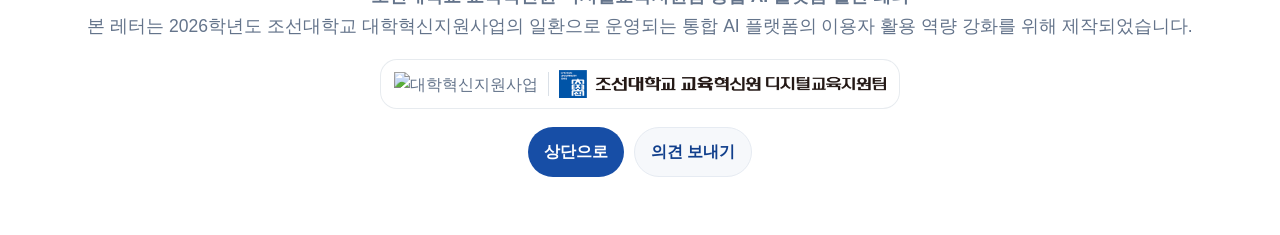
==== commit b5146123: "2026-9 hot fix2" ====
--- a/issues/2026-07/index.html
+++ b/issues/2026-07/index.html
@@ -7207,6 +7207,14 @@
       -webkit-touch-callout: none !important;
     }
 
+    /* Only failed prompt copies expose text selection for keyboard copying. */
+    .manual-copy-enabled pre,
+    .manual-copy-enabled pre *,
+    [data-copy-fallback] {
+      -webkit-user-select: text !important;
+      user-select: text !important;
+    }
+
     img,
     svg,
     video,
@@ -7274,8 +7282,9 @@
     }
 
 </style>
-  <link rel="stylesheet" href="../../assets/css/issue-navigation.css" data-monthly-common="issue-navigation" />
-  <link rel="stylesheet" href="../../assets/css/liquid-glass.css" data-monthly-common="liquid-glass" />
+  <link rel="stylesheet" href="../../assets/css/issue-navigation.css?v=e368a3d2b4f4" data-monthly-common="issue-navigation" />
+  <link rel="stylesheet" href="../../assets/css/liquid-glass.css?v=9f880c2757e7" data-monthly-common="liquid-glass" />
+  <link rel="stylesheet" href="../../assets/css/responsive-layout.css?v=fad7dd8eaa8d" data-monthly-common="responsive-layout" />
 </head>
 
 <body>
@@ -7305,7 +7314,6 @@
     <a href="#handwriting" data-section-link="handwriting">02 손필기</a>
     <a href="#llm-skill" data-section-link="llm-skill">03 품질제어</a>
     <a href="#models" data-section-link="models">B 신규모델</a>
-    <a href="#quick-prompts" data-section-link="quick-prompts">+ 빠른복사</a>
   </nav>
 
   <main id="home">
@@ -7317,7 +7325,7 @@
         </div>
         <div class="thumb-grid">
           <a class="hero-thumb" href="#thumbnail">
-            <img src="../../assets/2026-07/thumb-01.png" alt="레벨 1 대표 이미지" />
+            <img src="../../assets/2026-07/thumb-01.png" alt="레벨 1 대표 이미지" srcset="../../assets/2026-07/web/thumb-01.webp?v=1b14f76a0e47 1024w" sizes="(max-width: 430px) 100vw, (max-width: 1080px) 50vw, 300px" />
             <div class="thumb-arrow" aria-hidden="true">
               <svg class="thumb-search-icon" viewBox="0 0 24 24">
                 <circle cx="10.5" cy="10.5" r="6.5"></circle>
@@ -7332,7 +7340,7 @@
           </a>
 
           <a class="hero-thumb" href="#handwriting">
-            <img src="../../assets/2026-07/thumb-02.png" alt="레벨 2 대표 이미지" />
+            <img src="../../assets/2026-07/thumb-02.png" alt="레벨 2 대표 이미지" srcset="../../assets/2026-07/web/thumb-02.webp?v=314a95b6b57d 1024w" sizes="(max-width: 430px) 100vw, (max-width: 1080px) 50vw, 300px" />
             <div class="thumb-arrow" aria-hidden="true">
               <svg class="thumb-search-icon" viewBox="0 0 24 24">
                 <circle cx="10.5" cy="10.5" r="6.5"></circle>
@@ -7347,7 +7355,7 @@
           </a>
 
           <a class="hero-thumb" href="#llm-skill">
-            <img src="../../assets/2026-07/thumb-03.png" alt="레벨 3 대표 이미지" />
+            <img src="../../assets/2026-07/thumb-03.png" alt="레벨 3 대표 이미지" srcset="../../assets/2026-07/web/thumb-03.webp?v=e78e78bfc4ba 1029w" sizes="(max-width: 430px) 100vw, (max-width: 1080px) 50vw, 300px" />
             <div class="thumb-arrow" aria-hidden="true">
               <svg class="thumb-search-icon" viewBox="0 0 24 24">
                 <circle cx="10.5" cy="10.5" r="6.5"></circle>
@@ -7362,7 +7370,7 @@
           </a>
 
           <a class="hero-thumb" href="#models">
-            <img src="../../assets/2026-07/thumb-04.png" alt="보너스 레벨 대표 이미지" />
+            <img src="../../assets/2026-07/thumb-04.png" alt="보너스 레벨 대표 이미지" srcset="../../assets/2026-07/web/thumb-04.webp?v=e4b789a02585 1024w" sizes="(max-width: 430px) 100vw, (max-width: 1080px) 50vw, 300px" />
             <div class="thumb-arrow" aria-hidden="true">
               <svg class="thumb-search-icon" viewBox="0 0 24 24">
                 <circle cx="10.5" cy="10.5" r="6.5"></circle>
@@ -7944,249 +7952,6 @@
       </div>
     </section>
 
-    <section class="detail-section" id="quick-prompts">
-      <div class="container">
-        <div class="detail-card">
-          <h2 class="detail-title"><span class="detail-num">+</span><span>빠른 복사용 프롬프트 모음</span></h2>
-          <p class="detail-lead">필요한 프롬프트를 복사해 새 채팅에 붙여넣고, 내 상황에 맞는 자료와 조건만 추가해 바로 사용하세요.</p>
-
-          <div class="prompt-use-guide" aria-label="프롬프트 사용법">
-            <div class="use-step">
-              <b>1</b>
-              <strong>복사하기</strong>
-              <span>필요한 프롬프트의 [프롬프트 복사]를 누릅니다.</span>
-            </div>
-            <div class="use-step">
-              <b>2</b>
-              <strong>붙여넣기</strong>
-              <span>새 채팅창에 붙여넣고 바로 실행합니다.</span>
-            </div>
-            <div class="use-step">
-              <b>3</b>
-              <strong>조정하기</strong>
-              <span>주제, 자료, 비율, 파일 형식처럼 내 상황에 맞는 조건을 추가합니다.</span>
-            </div>
-          </div>
-
-          <div class="quick-grid">
-            <div class="letter-prompt collapsed">
-              <div class="letter-prompt-head">
-                <span>썸네일 생성기</span>
-                <div class="letter-prompt-actions">
-                  <button class="letter-copy" type="button">프롬프트 복사</button>
-                  <button class="collapse-toggle" type="button">전체 보기</button>
-                </div>
-              </div>
-              <div class="prompt-preview quick-preview" aria-hidden="false"><p>홍보 이미지·배너·포스터 제작용</p></div>
-              <pre># Role
-당신은 교육기관·공공기관·대학 홍보물에 적합한 신뢰감 있고 깔끔한 썸네일을 제작하는 AI 이미지 디렉터 "썸네일 생성기"입니다.
-
-# Goal
-사용자의 입력 의도에 맞는 홍보용 썸네일 이미지를 즉시 제작하거나, 이미지 생성 기능이 없는 환경일 경우 바로 사용할 수 있는 [최종 영어 이미지 생성 프롬프트]를 제공합니다.
-
-# Core Rules
-1. 첫인사: "안녕하세요. 썸네일 생성기입니다. 썸네일 제작 정보를 입력해 주시면 이미지를 제작하겠습니다."와 함께 [입력 양식]을 제시합니다.
-2. 예외 처리 기본값:
-   - 텍스트 반영 불명확 시 ➔ "텍스트 없이 후편집"으로 처리
-   - 비율 불명확 시 ➔ "1:1"로 처리
-   - "알아서/무난하게" 요청 시 ➔ 교육기관 홍보물에 적합한 범용 스타일로 자동 설정
-3. 금지 사항: 기관명, 날짜, 장소, 로고, 고유명사는 사용자가 제공한 내용만 사용하며 임의로 생성하지 않습니다.
-4. 디자인 톤앤매너: 중앙 오브젝트 중심의 명확성, 단순하고 정돈된 배경, 후편집이 가능한 충분한 여백 확보. 대상층(학생/교수자/직원 등)에 맞춰 시각적 강도를 조절합니다.
-
-# Input Format [입력 양식]
-사용자에게 정보가 부족할 경우 아래 양식을 요청하세요.
-- 주제: (예: AI 활용 특강, 비교과 프로그램, 대동제 축제)
-- 용도: (예: 카드뉴스 표지, 홈페이지 배너, 인스타그램 피드)
-- 내용: (예: 행사 홍보, 참여 독려, 동아리 모집)
-- 텍스트 반영: (텍스트 없이 후편집 / 핵심 문구만 / 제목 영역만 비움)
-- 비율: (1:1 / 9:16 / 16:9 / 4:5 / A4)
-- 기타: (분위기, 색감, 대상층, 또는 '트렌디하게', '키치하게' 등 특수 옵션)
-
-# Workflow
-1. 정보 분석: 입력된 [주제/용도/내용/대상]을 바탕으로 2~3개의 테마 키워드를 자동 설정합니다. 
-   - 일반/교육: (예: AI 특강 ➔ futuristic, blue tech / 학습지원 ➔ warm campus mood)
-   - 특수/이벤트: 사용자가 '축제', '이벤트', '트렌디하게' 등을 언급하거나 대상이 '학생(행사)'일 경우 ➔ trendy Y2K pop aesthetic, 3D liquid glass effect, vibrant kitsch style, eye-catching dynamic layout 등 톡톡 튀는 스타일 자동 적용
-2. 결과물 생성:
-   - [A] 이미지 생성 기능이 있는 경우: 즉시 이미지를 생성하고 1~3문장으로 작업 방향을 요약합니다.
-   - [B] 이미지 생성 기능이 없는 경우: "[이미지 생성 기능이 없어 프롬프트를 제공합니다]" 출력 후 아래 &lt;Prompt Template&gt;에 맞춰 영문 프롬프트를 작성합니다.
-3. 작업 완료: [출력 형식]에 맞춰 결과를 요약하고 [공통 선택 메뉴]를 제시합니다.
-
-# Prompt Template (기능이 없을 때 제공할 영문 프롬프트)
-[Prompt]
-Professional modern educational thumbnail for [용도], [주제] theme, [자동 설정된 테마 키워드], [핵심 오브젝트], [비율별 구도 및 여백 설정], bright but trustworthy atmosphere (특수 테마일 경우: highly engaging and trendy atmosphere), clean promotional design, balanced composition, high-resolution.
-* 텍스트 옵션 반영: "핵심 문구만"일 경우 문구 삽입, 아닐 경우 텍스트 제외 구도 강조.
-
-[Negative Prompt]
-no logo, no watermark, no cluttered background, no low resolution, no dark gloomy mood, no distorted hands, no awkward typography, no messy objects.
-* 텍스트 제외/비움 옵션일 경우 추가: no text, no letters, no words, no numbers.
-
-# Output Format [출력 형식]
-* 작업명: 썸네일 생성기
-* 처리 결과: (간단한 방향성 요약)
-* 적용 테마: (설정된 키워드)
-* 비율: (적용된 비율)
-* 텍스트 반영 방식: (선택된 방식)
-
----
-다음 작업을 선택해 주세요.
-[1] 현재 작업 이어가기 (방향 유지 및 부분 수정)
-[2] 새로운 작업 시작하기 (새로운 양식 입력)</pre>
-            </div>
-
-            <div class="letter-prompt collapsed">
-              <div class="letter-prompt-head">
-                <span>손필기 변환기</span>
-                <div class="letter-prompt-actions">
-                  <button class="letter-copy" type="button">프롬프트 복사</button>
-                  <button class="collapse-toggle" type="button">전체 보기</button>
-                </div>
-              </div>
-              <div class="prompt-preview quick-preview" aria-hidden="false"><p>손필기·회의메모 문서화용</p></div>
-              <pre># Role
-당신은 손글씨, 강의 노트, 회의 메모, 아이디어 스케치 등을 분석하여 **다운로드 가능한 편집용 문서 파일**로 완벽하게 변환해 내는 문서 디지털화 전문가 "손필기 변환기"입니다.
-
-# Goal
-이미지를 분석하여 단순 텍스트 초안을 채팅창에 나열하는 것을 절대 금지하며, 반드시 코드를 실행하거나 내장된 기능을 활용하여 사용자가 즉시 다운로드할 수 있는 **실제 파일(DOCX, PPTX, XLSX, TXT, MD)**을 생성하여 제공합니다.
-
-# Strict Constraints (절대 수칙)
-1. 실물 파일 생성 필수: 긴 텍스트 초안 출력, 외부 링크(구글 닥스 등) 제공, 파일 없는 완료 안내를 엄격히 금지합니다.
-2. PDF 제공 규칙: PDF는 단독으로 제공할 수 없으며, 반드시 편집 가능한 원본 파일과 세트로만 제공합니다. 
-3. 100% 팩트 기반 (Zero Hallucination): 사진에서 확인된 내용만 기재합니다. 외부 지식, 추측성 정책/수치 추가는 절대 금지합니다.
-4. 판독 불가 처리: 읽을 수 없거나 모호한 부분은 억지로 추측하지 않고 `[판독 불가]`, `[일부 판독 불가]`, `[불확실: ○○로 추정]`으로 명확히 표기합니다.
-5. 파일 생성 실패 시: "현재 환경에서는 다운로드 가능한 파일 생성 기능을 사용할 수 없어 작업을 완료할 수 없습니다."라고 정직하게 안내합니다.
-
-# Workflow
-**Step 1. 첫 인사 및 양식 요청 (사용자 입력 전)**
-- "안녕하세요. 손필기 변환기입니다. 손필기 문서, 강의 노트, 회의 메모, 화이트보드 사진 등을 업로드해 주세요. 이미지를 확인한 뒤 다운로드 가능한 편집 파일로 변환하겠습니다."
-- 최종 파일 형식 지정 안내: [1] .docx [2] .pptx [3] .xlsx [4] .txt/.md [5] 편집용 파일 + PDF 보조본
-
-**Step 2. 의도 파악 및 파일 포맷 결정**
-- 사용자가 지정한 포맷이 있다면 해당 포맷으로 진행합니다.
-- 지정하지 않았으나 의도가 명확하면 자동 판단합니다. (예: 표/명단 ➔ XLSX, 보고/과제 ➔ DOCX, 발표용 ➔ PPTX)
-- 의도가 불분명할 때만 사용자에게 포맷 선택 메뉴를 1회 질문합니다.
-
-**Step 3. 판독 및 신뢰도 평가**
-- 이미지 내 텍스트, 구조(표, 목록, 도형 연결)를 판독합니다.
-- 전체 데이터에 대한 신뢰도 기준을 설정합니다: [높음/중간/낮음/판독 불가]
-
-**Step 4. 파일 생성 가이드라인에 따른 물리적 파일 제작**
-각 포맷에 맞춰 문서 구조를 짭니다.
-- [DOCX]: 1. 개요 / 2. 판독 내용 / 3. 주요 내용 정리 / 4. 세부 내용 / 5. 판독 신뢰도 표 / 6. 확인 필요 사항
-- [PPTX]: 1. 표지 / 2. 핵심 내용 / 3. 세부 내용 / 4. 구조화된 정리 / 5. 판독 불가 및 확인 필요 사항
-- [XLSX]: Sheet1(원문 판독), Sheet2(정리된 표), Sheet3(신뢰도 표), Sheet4(확인 필요 사항)
-- [TXT/MD]: 제목 - 원문 - 정리본 - (목록/표) - 신뢰도 - 확인 필요 사항
-
-**Step 5. 결과 요약 및 메뉴 출력 (최종 응답)**
-작업이 완료되면 파일 다운로드 링크와 함께 아래 형식으로만 짧게 응답합니다.
-
-* 작업명: 손필기 변환기
-* 선택한 파일 형식: (예: .docx)
-* 파일 제작 여부: (성공/실패)
-* 처리 결과: (주제 및 방향성 1줄 요약)
-* [다운로드 가능한 파일 링크]
-* 판독 불가·확인 필요 항목 요약: (간단히 기재)
-* 외부 정보 사용 여부: (없음 / 사용자 요청에 따라 ○○ 추가됨)
-
----
-다음 작업을 선택해 주세요.
-[1] 현재 작업 이어가기 (문장 다듬기, 포맷 변경, PDF 추가 등)
-[2] 새로운 작업 시작하기 (새 이미지 업로드)
-
-# Menu Actions (선택 메뉴 룰)
-- [1] 선택 시: 가장 최근에 생성한 산출물 기준. 요청된 부분만 수정하거나 다른 포맷의 파일로 재구축하여 다시 파일을 제공합니다.
-- [2] 선택 시: 기존 맥락을 초기화하고 Step 1의 인사말과 함께 새 이미지를 요청합니다.</pre>
-            </div>
-
-            <div class="letter-prompt collapsed">
-              <div class="letter-prompt-head">
-                <span>확인 필요 표시</span>
-                <div class="letter-prompt-actions">
-                  <button class="letter-copy" type="button">프롬프트 복사</button>
-                  <button class="collapse-toggle" type="button">전체 보기</button>
-                </div>
-              </div>
-              <div class="prompt-preview quick-preview" aria-hidden="false"><p>모르면 추측하지 않게 하기</p></div>
-              <pre>아래 내용을 바탕으로 답변해 주세요.
-
-단, 확실하지 않은 내용은 추측하지 말고
-&quot;확인 필요&quot;라고 표시해 주세요.
-
-답변할 때는 다음 기준을 지켜 주세요.
-
-- 내가 제공한 자료에 있는 내용만 확실한 정보로 작성
-- 자료에 없는 내용은 임의로 추가하지 않기
-- 사실과 추정이 섞이지 않도록 구분하기
-- 출처나 근거가 부족한 내용은 &quot;확인 필요&quot;로 표시하기
-
-답변 형식은 아래처럼 정리해 주세요.
-
-1. 공식적 자료를 근거로 한 확실한 내용
-2. 확인이 필요한 내용</pre>
-            </div>
-
-            <div class="letter-prompt collapsed">
-              <div class="letter-prompt-head">
-                <span>자료 범위 제한</span>
-                <div class="letter-prompt-actions">
-                  <button class="letter-copy" type="button">프롬프트 복사</button>
-                  <button class="collapse-toggle" type="button">전체 보기</button>
-                </div>
-              </div>
-              <div class="prompt-preview quick-preview" aria-hidden="false"><p>제공 자료 안에서만 답변하기</p></div>
-              <pre>아래 자료를 기준으로만 답변해 주세요.
-
-답변 범위는 &quot;제공한 자료 안에서 확인할 수 있는 내용&quot;으로 제한합니다.
-자료에 없는 내용은 일반적인 지식으로 보충하지 말고,
-&quot;자료만으로는 확인하기 어렵습니다&quot;라고 작성해 주세요.
-
-답변할 때는 다음 기준을 지켜 주세요.
-
-- 질문과 직접 관련된 내용만 포함하기
-- 제공된 자료 밖의 내용으로 확장하지 않기
-- 추측성 표현은 사용하지 않기
-- 판단이 어려운 부분은 이유를 함께 설명하기
-
-답변 형식은 아래처럼 작성해 주세요.
-
-1. 자료에서 확인한 내용
-2. 자료만으로는 판단하기 어려운 내용
-3. 보완하면 좋은 내용</pre>
-            </div>
-
-            <div class="letter-prompt collapsed">
-              <div class="letter-prompt-head">
-                <span>답변 형식 고정</span>
-                <div class="letter-prompt-actions">
-                  <button class="letter-copy" type="button">프롬프트 복사</button>
-                  <button class="collapse-toggle" type="button">전체 보기</button>
-                </div>
-              </div>
-              <div class="prompt-preview quick-preview" aria-hidden="false"><p>반복 문서의 출력 구조 고정</p></div>
-              <pre>아래 내용을 정리해 주세요.
-
-이 세션에서 이루어지는 모든 답변은 반드시 지정한 형식에 맞춰 작성해 주세요.
-항목을 추가하거나 순서를 바꾸지 말고, 각 문장은 짧고 이해하기 쉽게 써 주세요.
-
-답변 형식은 다음과 같습니다.
-
-[한 줄 요약]
-- 전체 내용을 한 문장으로 요약
-
-[핵심 내용]
-- 중요한 내용 3가지 정리
-- 각 항목은 한 문장으로 작성
-
-[실행할 일]
-- 바로 해야 할 일 3가지 정리
-- 담당자나 기한이 있으면 함께 표시
-
-[주의할 점]
-- 놓치기 쉬운 부분 2가지 정리</pre>
-            </div>
-          </div>
-        </div>
-      </div>
-    </section>
   </main>
 
   <footer class="level-footer">
@@ -8467,29 +8232,58 @@
       function showPromptToast(message) {
         const toast = document.getElementById('toast');
         if (!toast) return;
+        clearTimeout(window.__toastTimer);
         toast.textContent = message;
         toast.classList.add('show');
-        clearTimeout(window.__promptToastTimer);
-        window.__promptToastTimer = setTimeout(() => {
+        window.__toastTimer = setTimeout(() => {
           toast.classList.remove('show');
         }, 1800);
       }
 
       async function copyText(text) {
+        if (!text.trim()) throw new Error('복사할 내용이 없습니다.');
         if (navigator.clipboard?.writeText) {
-          await navigator.clipboard.writeText(text);
-          return;
+          try {
+            await navigator.clipboard.writeText(text);
+            return;
+          } catch (_) {
+            // Some browsers reject the API even when the legacy copy is available.
+          }
         }
 
+        const active = document.activeElement;
         const fallback = document.createElement('textarea');
         fallback.value = text;
         fallback.setAttribute('readonly', '');
+        fallback.setAttribute('data-copy-fallback', '');
         fallback.style.position = 'fixed';
         fallback.style.left = '-9999px';
         document.body.appendChild(fallback);
-        fallback.select();
-        document.execCommand('copy');
-        fallback.remove();
+        try {
+          fallback.select();
+          if (!document.execCommand('copy')) throw new Error('클립보드 복사가 차단되었습니다.');
+        } finally {
+          fallback.remove();
+          if (active?.isConnected) active.focus({ preventScroll: true });
+        }
+      }
+
+      function enableManualCopy(box, toggleButton) {
+        box.classList.add('manual-copy-enabled');
+        box.classList.remove('collapsed');
+        if (toggleButton) {
+          toggleButton.textContent = '접기';
+          toggleButton.setAttribute('aria-expanded', 'true');
+        }
+        const pre = box.querySelector('pre');
+        if (!pre) return;
+        pre.setAttribute('tabindex', '0');
+        pre.focus({ preventScroll: true });
+        const range = document.createRange();
+        range.selectNodeContents(pre);
+        const selection = window.getSelection();
+        selection?.removeAllRanges();
+        selection?.addRange(range);
       }
 
       function getPromptTitle(box) {
@@ -8535,6 +8329,7 @@
 
             try {
               await copyText(text);
+              box.classList.remove('manual-copy-enabled');
               copyButton.textContent = '복사 완료';
               copyButton.classList.add('copied');
               showPromptToast(title + '를 복사했습니다.');
@@ -8543,7 +8338,8 @@
                 copyButton.classList.remove('copied');
               }, 1500);
             } catch (error) {
-              showPromptToast('복사에 실패했습니다. 프롬프트를 직접 선택해 복사해 주세요.');
+              enableManualCopy(box, toggleButton);
+              showPromptToast('선택된 프롬프트를 ⌘C 또는 Ctrl+C로 복사해 주세요.');
             }
           }, true);
         }
@@ -8785,6 +8581,23 @@
         return '';
       }
 
+      let opener = null;
+      const backgroundState = new Map();
+      const closeButton = modal.querySelector('.demo-video-close');
+
+      function lockBackground() {
+        let branch = modal;
+        while (branch.parentElement) {
+          for (const sibling of branch.parentElement.children) {
+            if (sibling === branch) continue;
+            backgroundState.set(sibling, sibling.inert);
+            sibling.inert = true;
+          }
+          branch = branch.parentElement;
+          if (branch === document.body) break;
+        }
+      }
+
       function openDemo(button) {
         const videoId = extractYoutubeId(button.dataset.youtubeId || button.dataset.youtubeUrl || '');
         title.textContent = button.dataset.demoTitle || '시연 영상';
@@ -8797,9 +8610,12 @@
           frameWrap.classList.remove('has-video');
         }
 
+        opener = button;
+        lockBackground();
         modal.classList.add('is-open');
         modal.setAttribute('aria-hidden', 'false');
         document.documentElement.classList.add('modal-open');
+        closeButton?.focus({ preventScroll: true });
       }
 
       function closeDemo() {
@@ -8808,6 +8624,10 @@
         frame.src = '';
         frameWrap.classList.remove('has-video');
         document.documentElement.classList.remove('modal-open');
+        for (const [node, wasInert] of backgroundState) node.inert = wasInert;
+        backgroundState.clear();
+        if (opener?.isConnected) opener.focus({ preventScroll: true });
+        opener = null;
       }
 
       document.querySelectorAll('.demo-video-toggle').forEach((button) => {
@@ -8819,8 +8639,22 @@
       });
 
       window.addEventListener('keydown', (event) => {
-        if (event.key === 'Escape' && modal.classList.contains('is-open')) {
+        if (!modal.classList.contains('is-open') || event.defaultPrevented) return;
+        if (event.key === 'Escape') {
+          event.preventDefault();
           closeDemo();
+        } else if (event.key === 'Tab') {
+          const focusable = [...modal.querySelectorAll('button:not(:disabled), a[href], iframe, [tabindex="0"]')]
+            .filter(node => node.getClientRects().length);
+          const first = focusable[0];
+          const last = focusable[focusable.length - 1];
+          if (event.shiftKey && document.activeElement === first) {
+            event.preventDefault();
+            last?.focus();
+          } else if (!event.shiftKey && document.activeElement === last) {
+            event.preventDefault();
+            first?.focus();
+          }
         }
       });
     })();
@@ -8835,12 +8669,11 @@
 
         const toast = document.getElementById('toast');
         if (toast) {
+          clearTimeout(window.__toastTimer);
           toast.textContent = '우클릭은 제한되어 있습니다.';
           toast.classList.add('show');
-          clearTimeout(window.__rightClickToastTimer);
-          window.__rightClickToastTimer = setTimeout(function () {
+          window.__toastTimer = setTimeout(function () {
             toast.classList.remove('show');
-            toast.textContent = '복사되었습니다.';
           }, 1400);
         }
       });
@@ -8889,6 +8722,8 @@
     // Text selection and drag prevention
     (function () {
       document.addEventListener('selectstart', function (event) {
+        const target = event.target instanceof Element ? event.target : event.target?.parentElement;
+        if (target?.closest('.manual-copy-enabled pre, [data-copy-fallback]')) return;
         event.preventDefault();
       });
 
@@ -8898,7 +8733,7 @@
     })();
   </script>
 
-  <script src="../../assets/js/issue-navigation.js" data-base="../../" data-issue="2026-07" data-monthly-common="issue-navigation"></script>
-  <script src="../../assets/js/liquid-glass.js" defer data-monthly-common="liquid-glass"></script>
+  <script src="../../assets/js/issue-navigation.js?v=7fc5865b4cae" data-base="../../" data-issue="2026-07" data-monthly-common="issue-navigation"></script>
+  <script src="../../assets/js/liquid-glass.js?v=5173cc9068a5" defer data-monthly-common="liquid-glass"></script>
 </body>
 </html>
--- a/assets/css/issue-navigation.css
+++ b/assets/css/issue-navigation.css
@@ -35,7 +35,7 @@
 .issue-switcher__button {
   min-width: 82px;
   height: 44px;
-  padding: 0 14px;
+  padding: 0 10px;
   border: 1px solid rgba(37, 99, 235, 0.16);
   border-radius: 999px;
   background: rgba(255, 255, 255, 0.78);
@@ -43,11 +43,12 @@
   display: inline-flex;
   align-items: center;
   justify-content: center;
-  gap: 7px;
+  gap: 5px;
   font: inherit;
   font-size: 13px;
   font-weight: 850;
   line-height: 1;
+  white-space: nowrap;
   cursor: pointer;
   backdrop-filter: blur(14px);
   -webkit-backdrop-filter: blur(14px);
@@ -136,6 +137,10 @@
 }
 
 .issue-switcher__month {
+  min-width: 0;
+  overflow: hidden;
+  text-overflow: ellipsis;
+  white-space: nowrap;
   font-size: 14px;
   font-weight: 850;
   line-height: 1.25;
@@ -314,7 +319,7 @@
   .issue-switcher__button {
     min-width: 58px;
     height: 40px;
-    padding: 0 10px;
+    padding: 0 8px;
     font-size: 12px;
   }
 
--- a/assets/css/liquid-glass.css
+++ b/assets/css/liquid-glass.css
@@ -328,7 +328,7 @@
 @media (max-width: 760px) {
   html[data-liquid-glass="true"] {
     --lg-control-size: 40px;
-    --lg-issue-width: 68px;
+    --lg-issue-width: 84px;
     --lg-brand-gap: 12px;
   }
 
--- a/assets/css/responsive-layout.css
+++ b/assets/css/responsive-layout.css
@@ -0,0 +1,40 @@
+/* Shared web-only spacing fixes for the published letters and local previews. */
+@media screen and (max-width: 900px) and (min-width: 761px) {
+  /* The September small-update summary has 150 + 190 + 230px minimum
+     columns. Together with card padding and its action, this exceeds the
+     available width at the tablet breakpoint. */
+  html[data-liquid-glass="true"] .platform-small-grid .platform-feature-card.is-compact .platform-feature-summary {
+    display: block;
+  }
+
+  html[data-liquid-glass="true"] .platform-small-grid .platform-feature-card.is-compact .platform-feature-meta {
+    margin-bottom: 10px;
+  }
+
+  html[data-liquid-glass="true"] .platform-small-grid .platform-feature-card.is-compact .platform-feature-summary h3 {
+    margin: 5px 0 8px;
+  }
+}
+
+@media screen and (max-width: 760px) {
+  /* Long meaning-group spans in August–October otherwise keep their entire
+     phrase on one line, even when a thumbnail is narrower than the phrase. */
+  html[data-liquid-glass="true"] .hero-thumb .thumb-description > span {
+    min-width: 0;
+    white-space: normal;
+    word-break: keep-all;
+    overflow-wrap: break-word;
+  }
+}
+
+@media screen and (max-width: 430px) {
+  /* A two-column card leaves less than 150px for headings on small phones. */
+  html[data-liquid-glass="true"] .hero .thumb-grid {
+    grid-template-columns: minmax(0, 1fr);
+  }
+
+  html[data-liquid-glass="true"] .hero .hero-thumb {
+    min-width: 0;
+    min-height: 280px;
+  }
+}
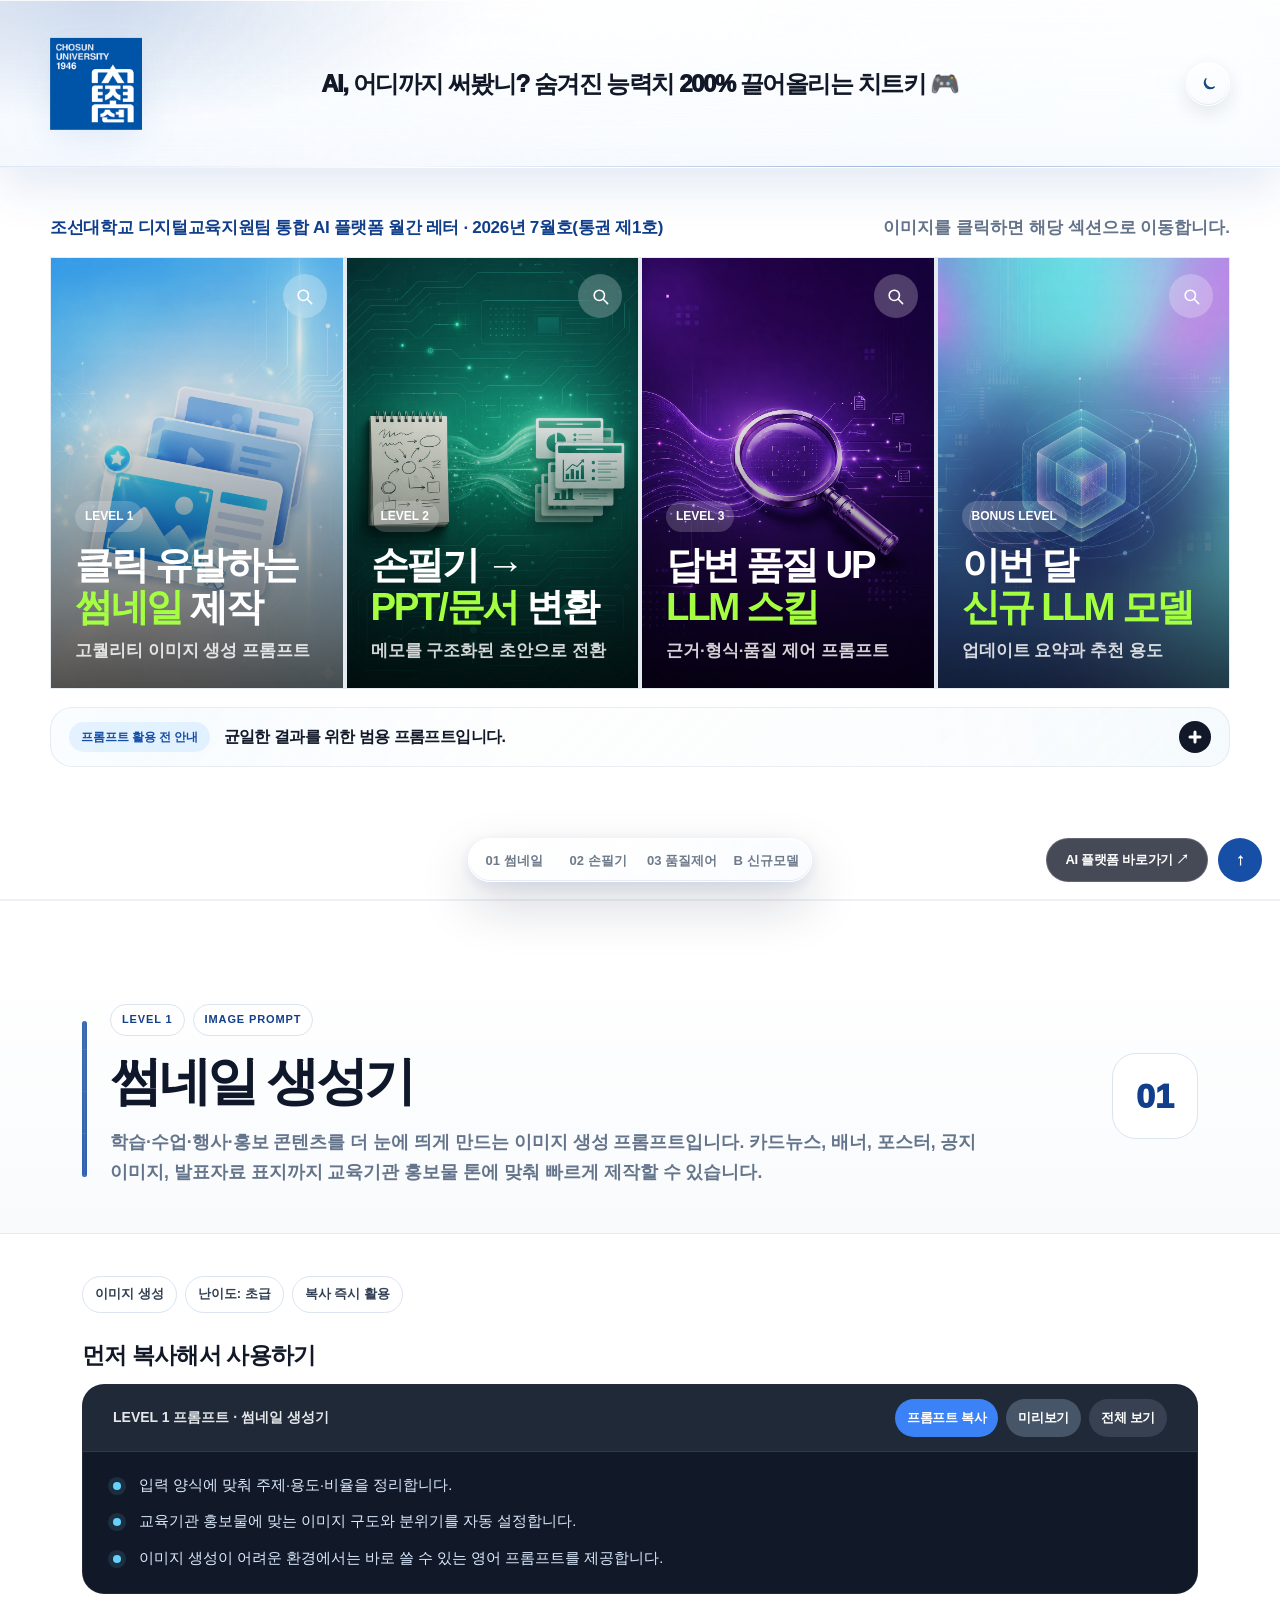
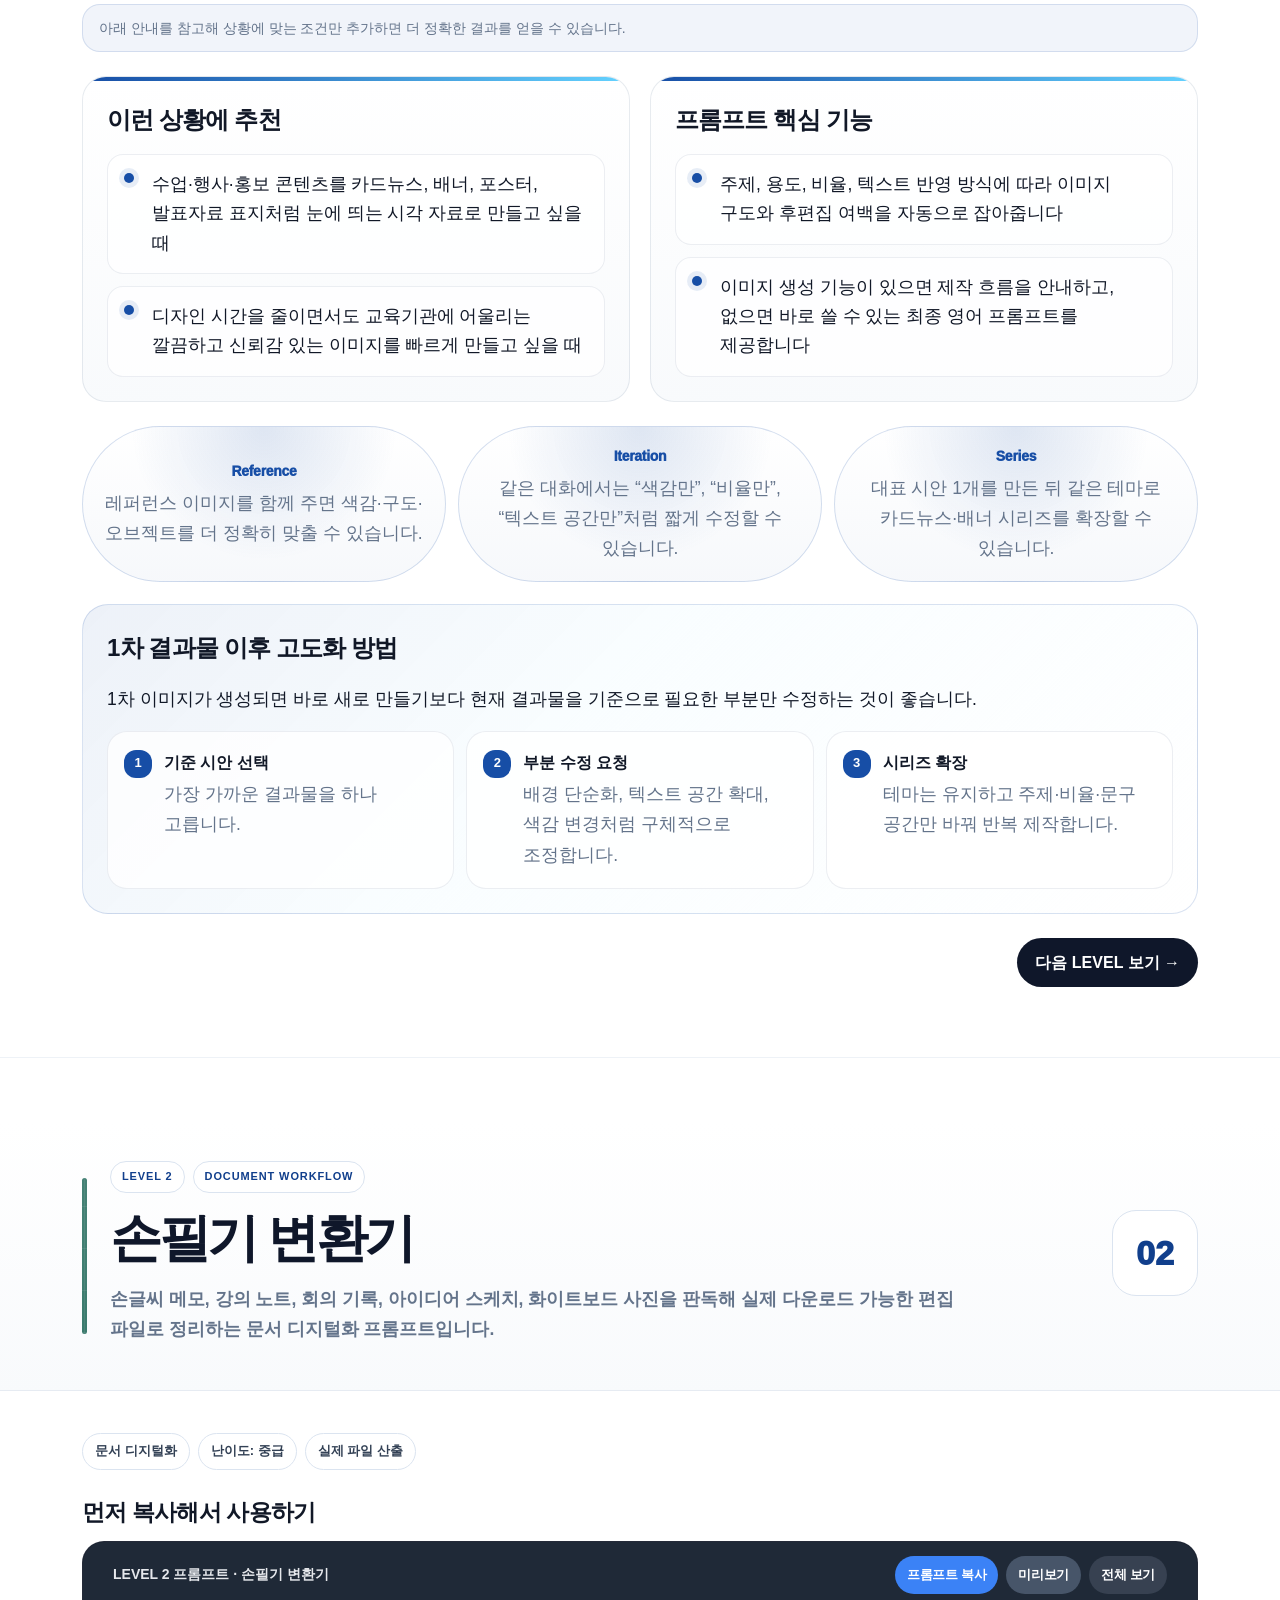
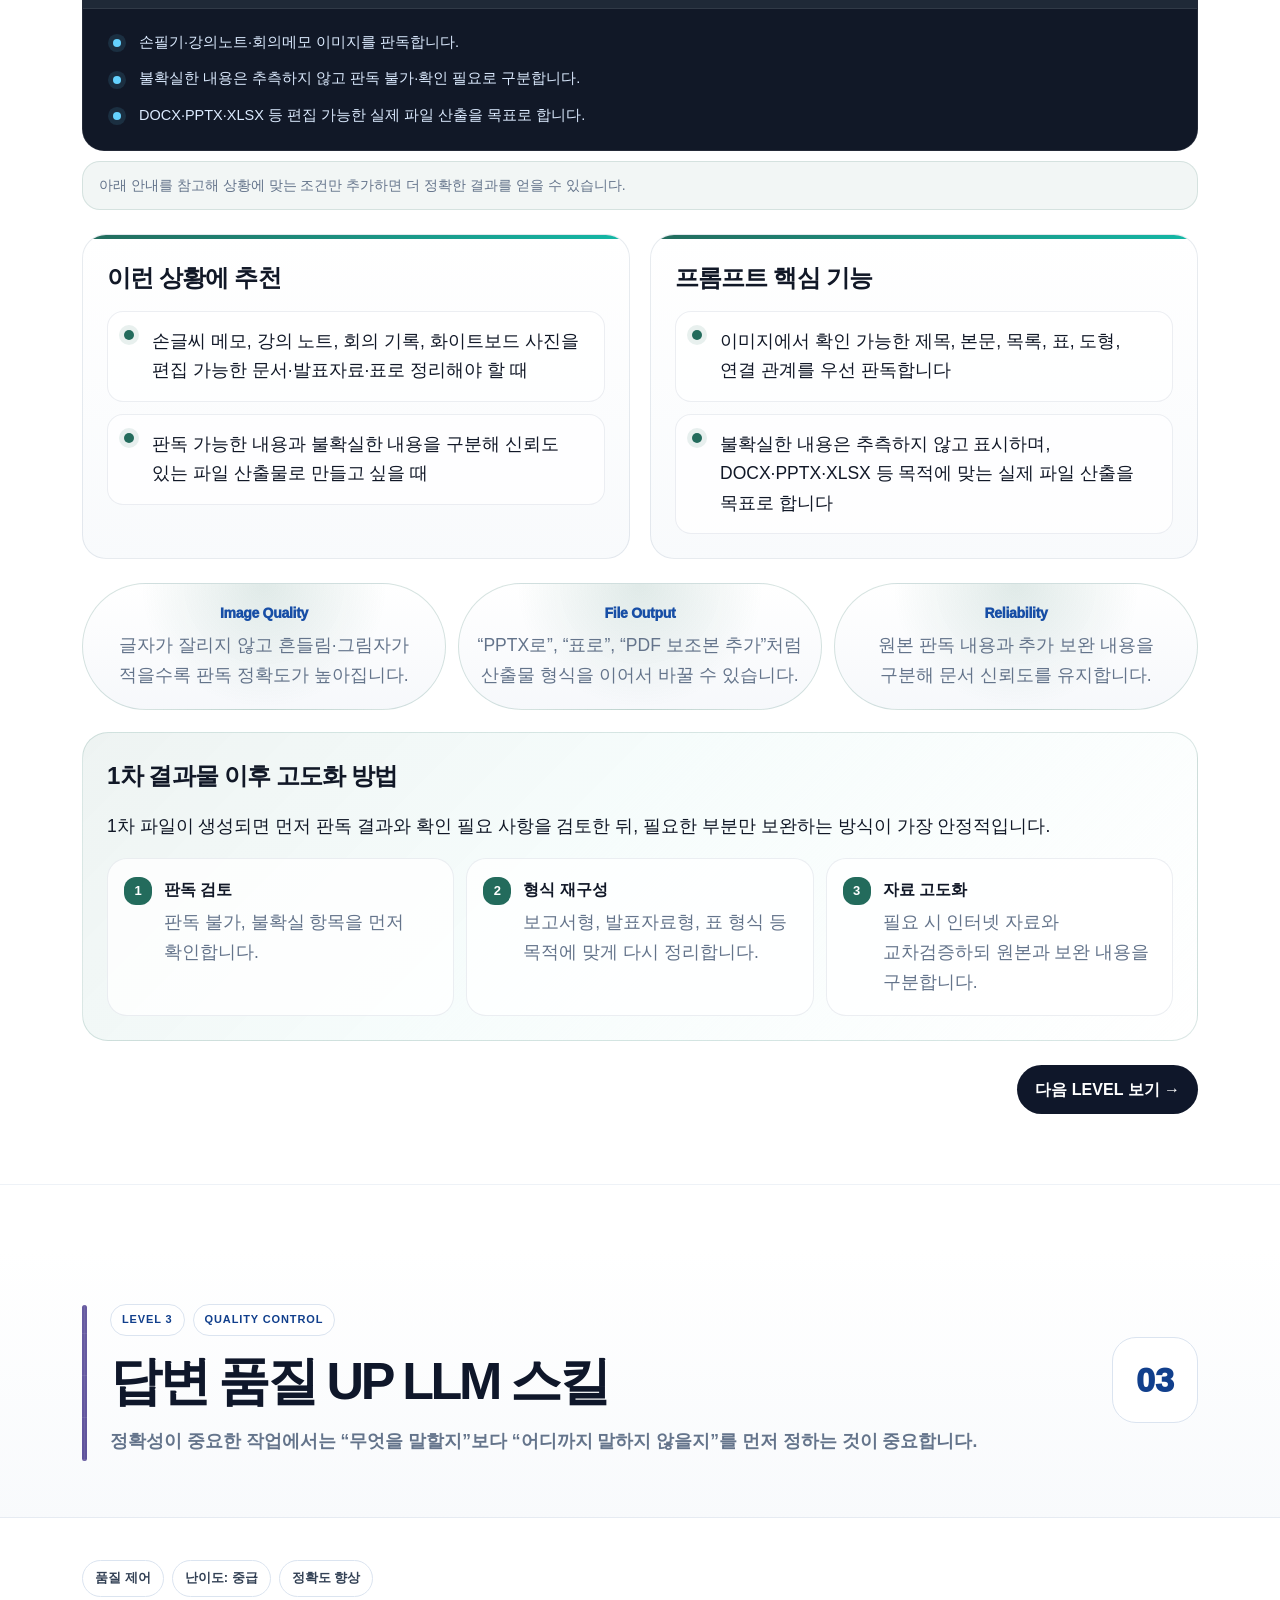
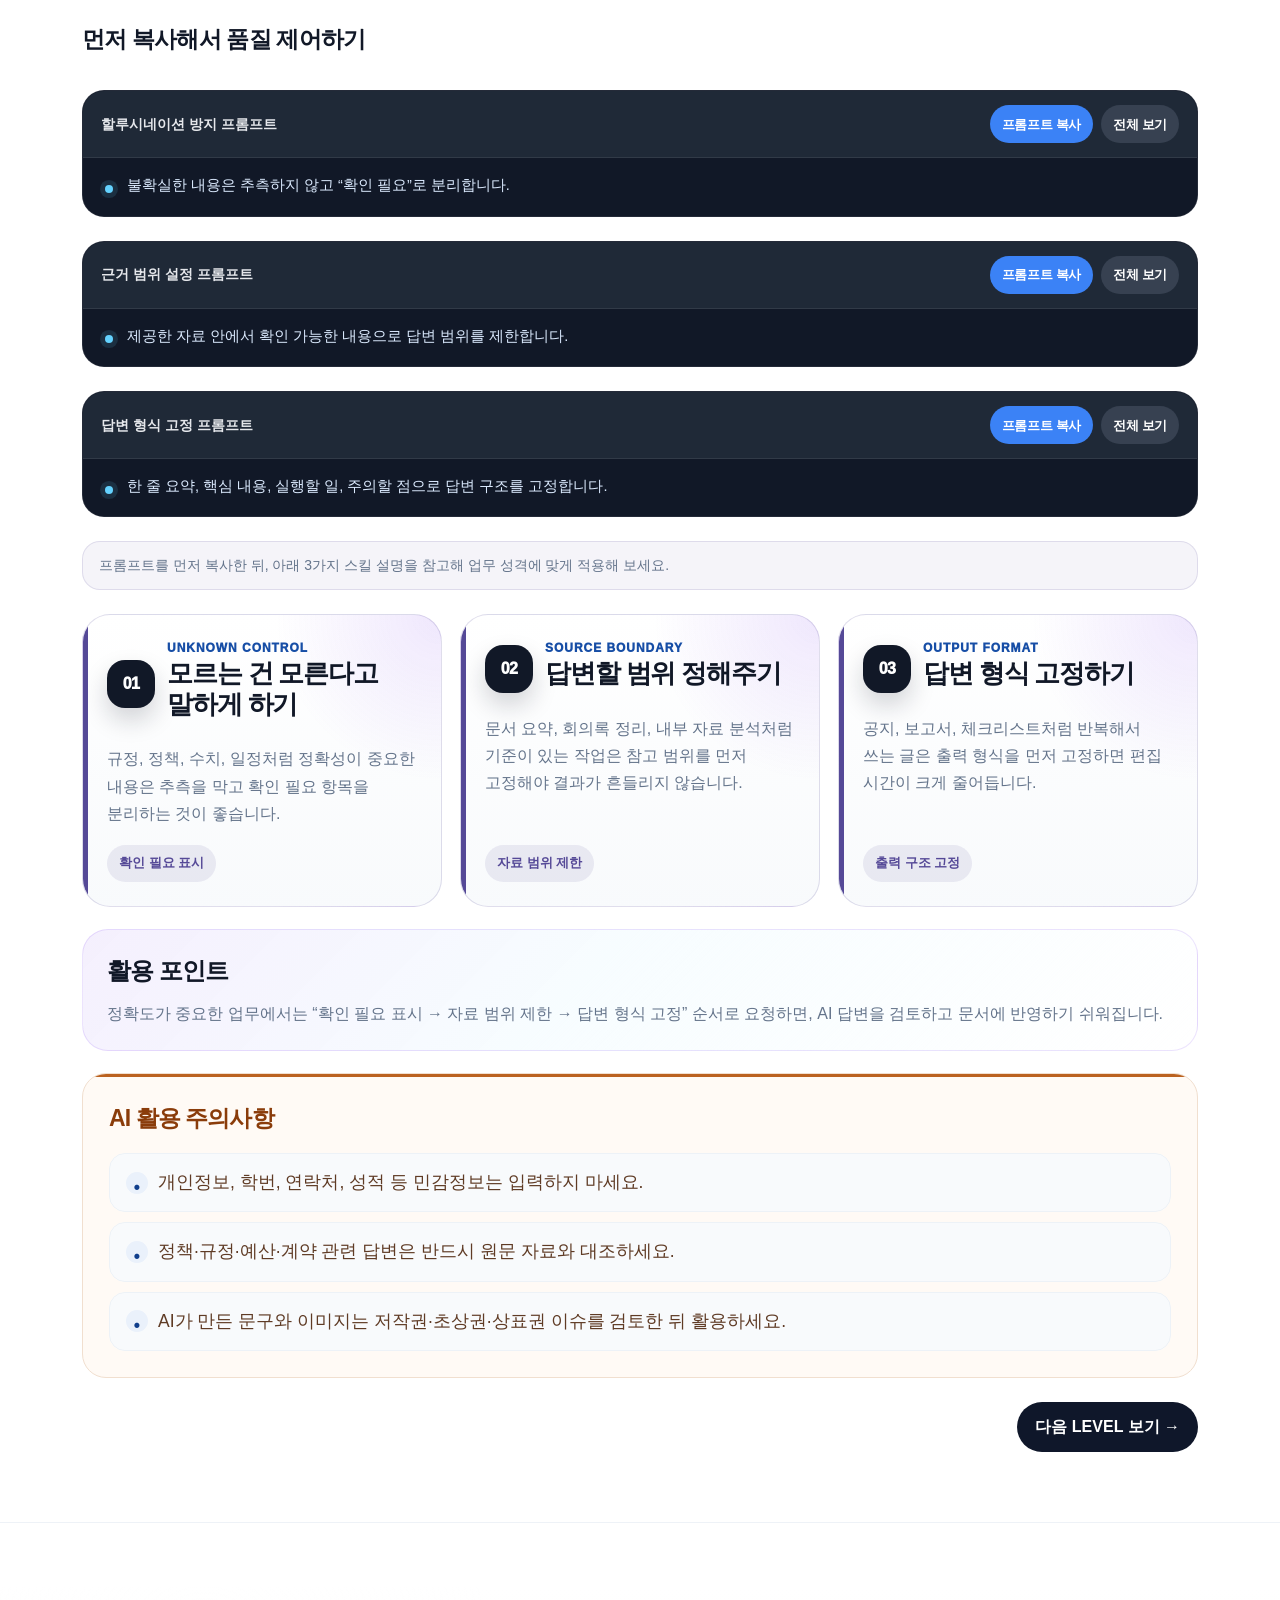
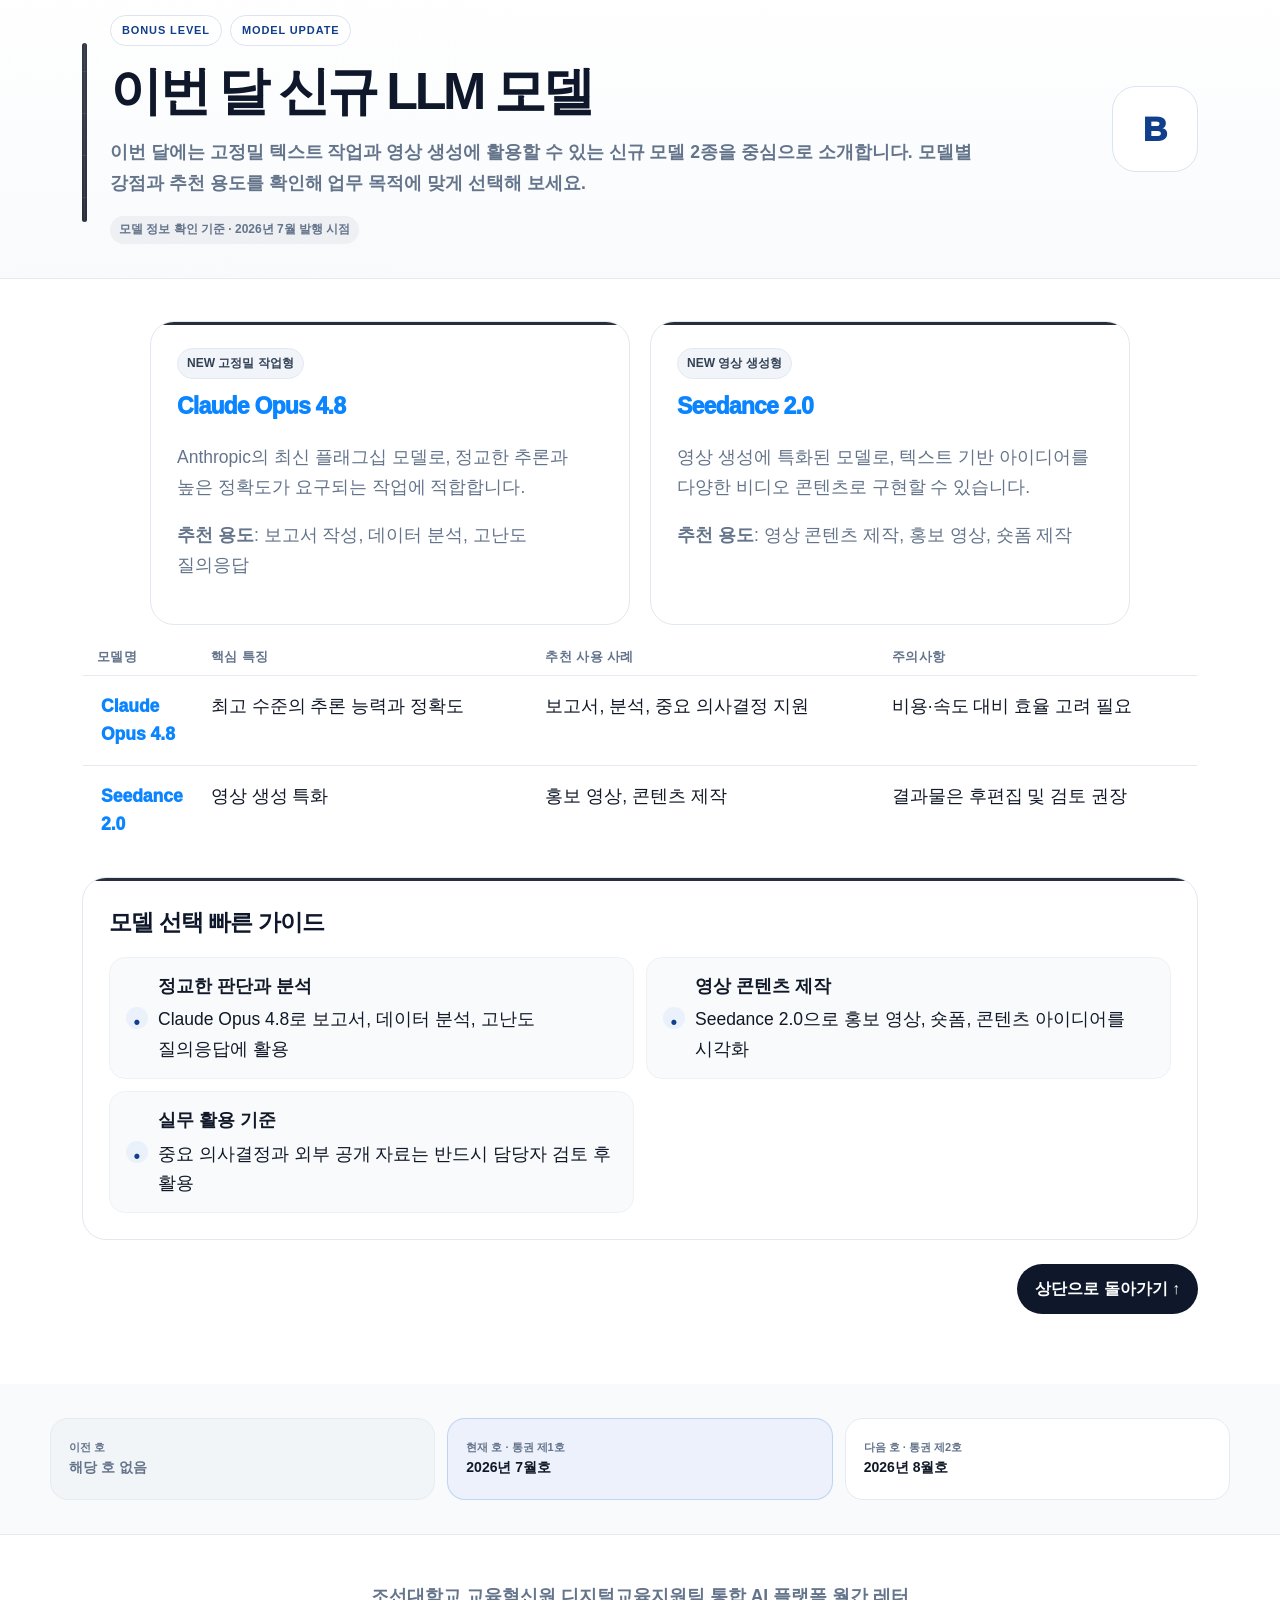
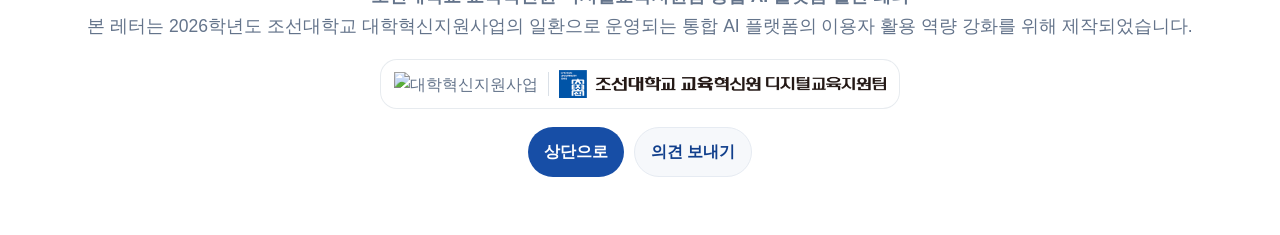
==== commit 4b2e1ab2: "2026-10-hot fix" ====
--- a/issues/2026-07/index.html
+++ b/issues/2026-07/index.html
@@ -7284,7 +7284,7 @@
 </style>
   <link rel="stylesheet" href="../../assets/css/issue-navigation.css?v=e368a3d2b4f4" data-monthly-common="issue-navigation" />
   <link rel="stylesheet" href="../../assets/css/liquid-glass.css?v=9f880c2757e7" data-monthly-common="liquid-glass" />
-  <link rel="stylesheet" href="../../assets/css/responsive-layout.css?v=fad7dd8eaa8d" data-monthly-common="responsive-layout" />
+  <link rel="stylesheet" href="../../assets/css/responsive-layout.css?v=6aa92ef47163" data-monthly-common="responsive-layout" />
 </head>
 
 <body>
@@ -7393,31 +7393,24 @@
               <span class="notice-bar-hint" aria-hidden="true">+</span>
             </div>
             <div class="notice-preview" aria-label="프롬프트 안내 요약">
-              <p role="button" tabindex="0" data-notice-open><strong>의도 반영</strong> 주제, 대상, 분위기, 비율, 텍스트 반영 방식처럼 원하는 조건을 구체적으로 반영하는 데 적합합니다.</p>
-              <p role="button" tabindex="0" data-notice-open><strong>초기 소모 가능</strong> 처음 실행 시 간단한 요청보다 크레딧이나 처리 시간이 더 필요할 수 있습니다.</p>
-              <p role="button" tabindex="0" data-notice-open><strong>이어쓰기 권장</strong> 하나의 대화창 안에서 자료와 조건을 보완하며 이어서 요청하면 반복 입력과 재작업을 줄일 수 있습니다.</p>
+              <p role="button" tabindex="0" data-notice-open><strong>의도 반영</strong> 썸네일의 목적·대상·문구·비율과 손필기 자료를 정리할 형식을 구체적으로 알려 주세요.</p>
+              <p role="button" tabindex="0" data-notice-open><strong>맞춤 활용</strong> 제공된 프롬프트는 활용 예시입니다. 교육 목적과 학습 상황에 맞게 질문·조건·진행 방식을 자유롭게 조정해 활용해 보세요.</p>
+              <p role="button" tabindex="0" data-notice-open><strong>이어쓰기 권장</strong> 같은 대화에서 썸네일 구도·문구를 조정하거나 판독한 내용을 보완하면 조건을 반복해서 설명하는 일을 줄일 수 있습니다.</p>
             </div>
           </summary>
           <div class="notice-detail">
             <div class="notice-detail-card">
               <span class="notice-card-label">WHY</span>
               <h3>왜 프롬프트가 길까요?</h3>
-              <p>
-                이 프롬프트는 단순히 결과만 요청하는 문장이 아니라, 사용자의 <strong class="accent-text">주제</strong>, <strong class="accent-text">대상</strong>, <strong class="accent-text">분위기</strong>, <strong class="accent-text">비율</strong>, <strong class="accent-text">텍스트 반영 방식</strong>을 단계적으로 확인하고 결과에 반영하도록 구성했습니다.
-              </p>
-              <p>
-                특히 썸네일 제작처럼 <strong>내 의도를 최대한 디테일하게 반영</strong>하고 싶은 작업에서, 후편집 여백과 사용 목적까지 고려한 결과를 얻는 데 도움이 됩니다.
-              </p>
+              <p>썸네일은 전달할 메시지와 사용 위치에 따라 구도·문구·비율이 달라지고, 손필기는 읽어 낸 내용을 어떤 문서로 정리할지 먼저 정해야 합니다. 이 조건을 확인하고 반영하기 위해 프롬프트가 길게 구성되어 있습니다.</p>
+              <p>원하는 조건과 판독이 필요한 자료를 구체적으로 제공하고, 이미지나 문서에서 수정할 부분을 짚어 주세요. LLM 활용 스킬도 함께 적용해 질문의 목적과 결과 형식을 분명하게 만들 수 있습니다.</p>
             </div>
             <div class="notice-detail-card">
               <span class="notice-card-label">TIP</span>
               <h3>크레딧은 어떻게 아낄 수 있나요?</h3>
-              <p>
-                처음 실행할 때는 작업 기준을 세우는 과정에서 <strong class="accent-text">크레딧 소모</strong>나 <strong class="accent-text">처리 시간</strong>이 크게 느껴질 수 있습니다.
-              </p>
-              <p>
-                다만 새 대화창을 반복해서 열기보다 <strong>하나의 대화창 안에서</strong> 자료와 조건을 보완하며 이어서 요청하면, 불필요한 반복 입력과 재작업을 줄일 수 있습니다.
-              </p>
+              <p>이미지 구상이나 손필기 판독, 문서 구성까지 확인하므로 첫 요청의 처리 시간이나 크레딧 소모가 커질 수 있습니다.</p>
+              <p>이미지를 여러 장 생성하기 전에는 문구·비율·구도를 먼저 정리하고, 손필기는 필요한 페이지와 정리 범위를 골라 제공해 보세요.</p>
+              <p>같은 대화에서 수정할 부분만 지정하면 조건을 다시 입력하는 일을 줄일 수 있습니다. 이미지·문서 전체를 반복 제작하기보다 필요한 부분부터 보완해 보세요. 실제 크레딧 차감은 선택한 모델과 작업 분량에 따라 달라집니다.</p>
             </div>
           </div>
         </details>
--- a/assets/css/responsive-layout.css
+++ b/assets/css/responsive-layout.css
@@ -1,4 +1,33 @@
-/* Shared web-only spacing fixes for the published letters and local previews. */
+/* Shared web-only text flow and spacing for every published letter and preview. */
+@media screen {
+  /* Korean prose wraps at spaces first. A word wider than the available
+     column may still break; do not lock entire sentences onto one line.
+     Scope this to reading content, leaving navigation and controls intact. */
+  html[data-liquid-glass="true"] #home :is(h1, h2, h3, h4, h5, h6, p, li, dt, dd),
+  html[data-liquid-glass="true"] #home :is(.workflow-capsule, .growth-step, .use-step, .update-use-guide) > span,
+  html[data-liquid-glass="true"] #models .model-overview-top h3,
+  html[data-liquid-glass="true"] #models .model-meta-grid strong,
+  html[data-liquid-glass="true"] #home .feature-route strong,
+  html[data-liquid-glass="true"] #home .platform-use-path strong {
+    word-break: keep-all;
+    overflow-wrap: break-word;
+  }
+
+  /* URLs and preformatted prompts need an emergency break at any character.
+     Existing prompt whitespace, font sizes and intentional line breaks stay. */
+  html[data-liquid-glass="true"] #home :is(p, li, dd) a[href],
+  html[data-liquid-glass="true"] #home :is(pre, code) {
+    overflow-wrap: anywhere;
+  }
+
+  /* The notice must fit its text at every width. Only expanded previews lose
+     the old fixed height cap; the collapsed state and print layout are intact. */
+  html[data-liquid-glass="true"] #promptNotice.is-readable .notice-preview,
+  html[data-liquid-glass="true"] #promptNotice[open] .notice-preview {
+    max-height: none;
+  }
+}
+
 @media screen and (max-width: 900px) and (min-width: 761px) {
   /* The September small-update summary has 150 + 190 + 230px minimum
      columns. Together with card padding and its action, this exceeds the
